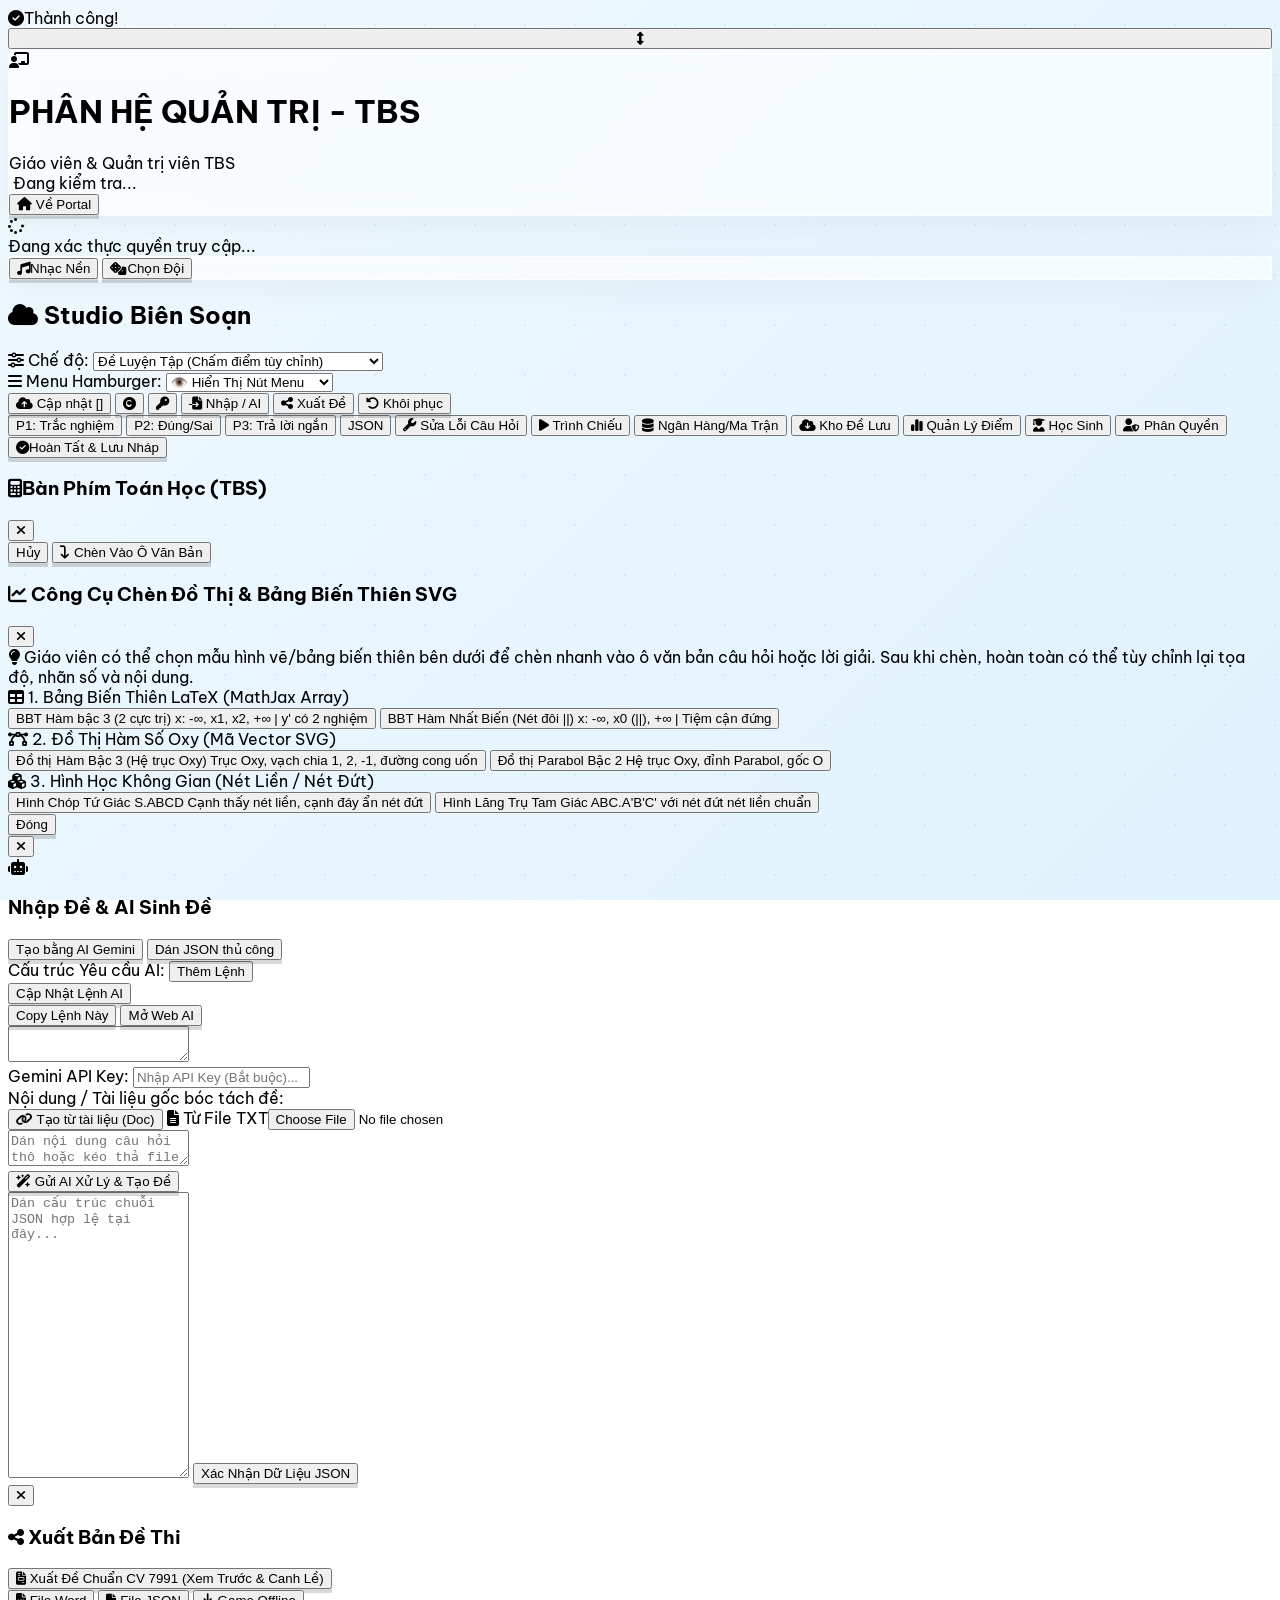
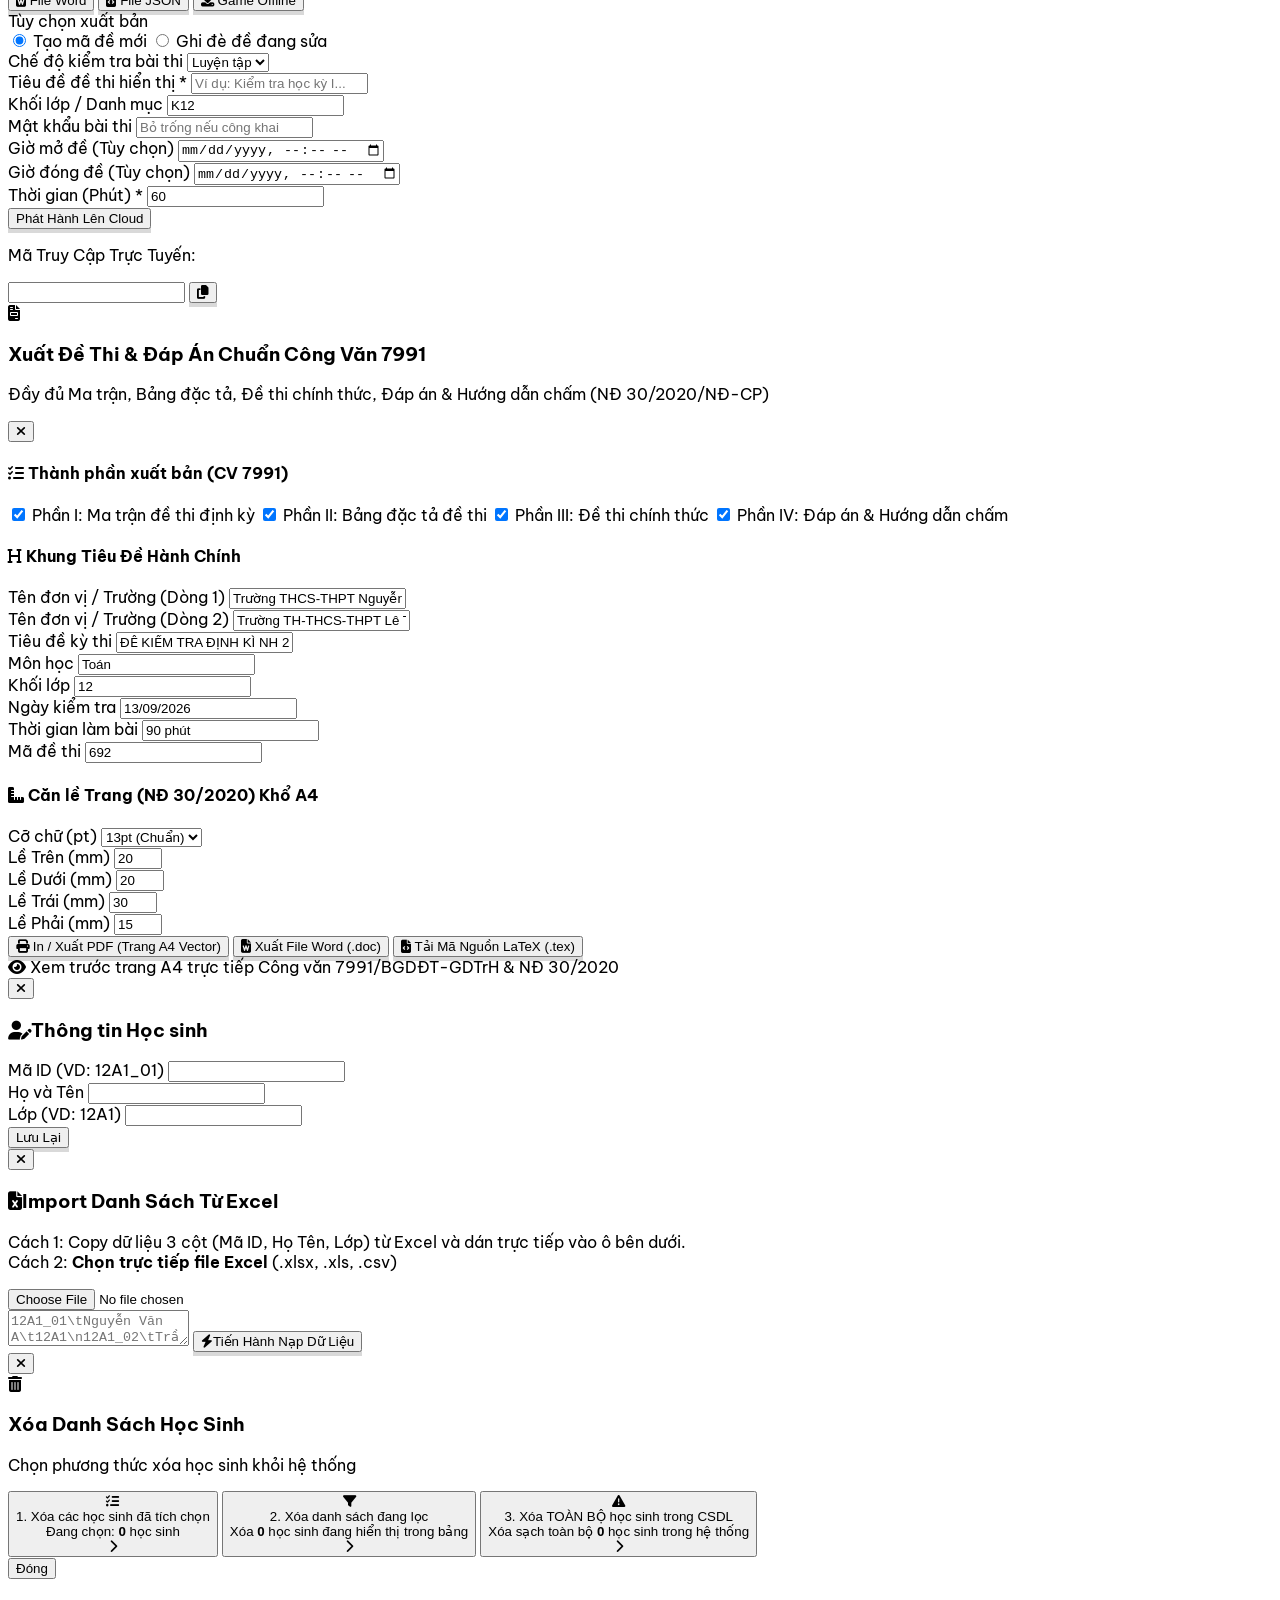
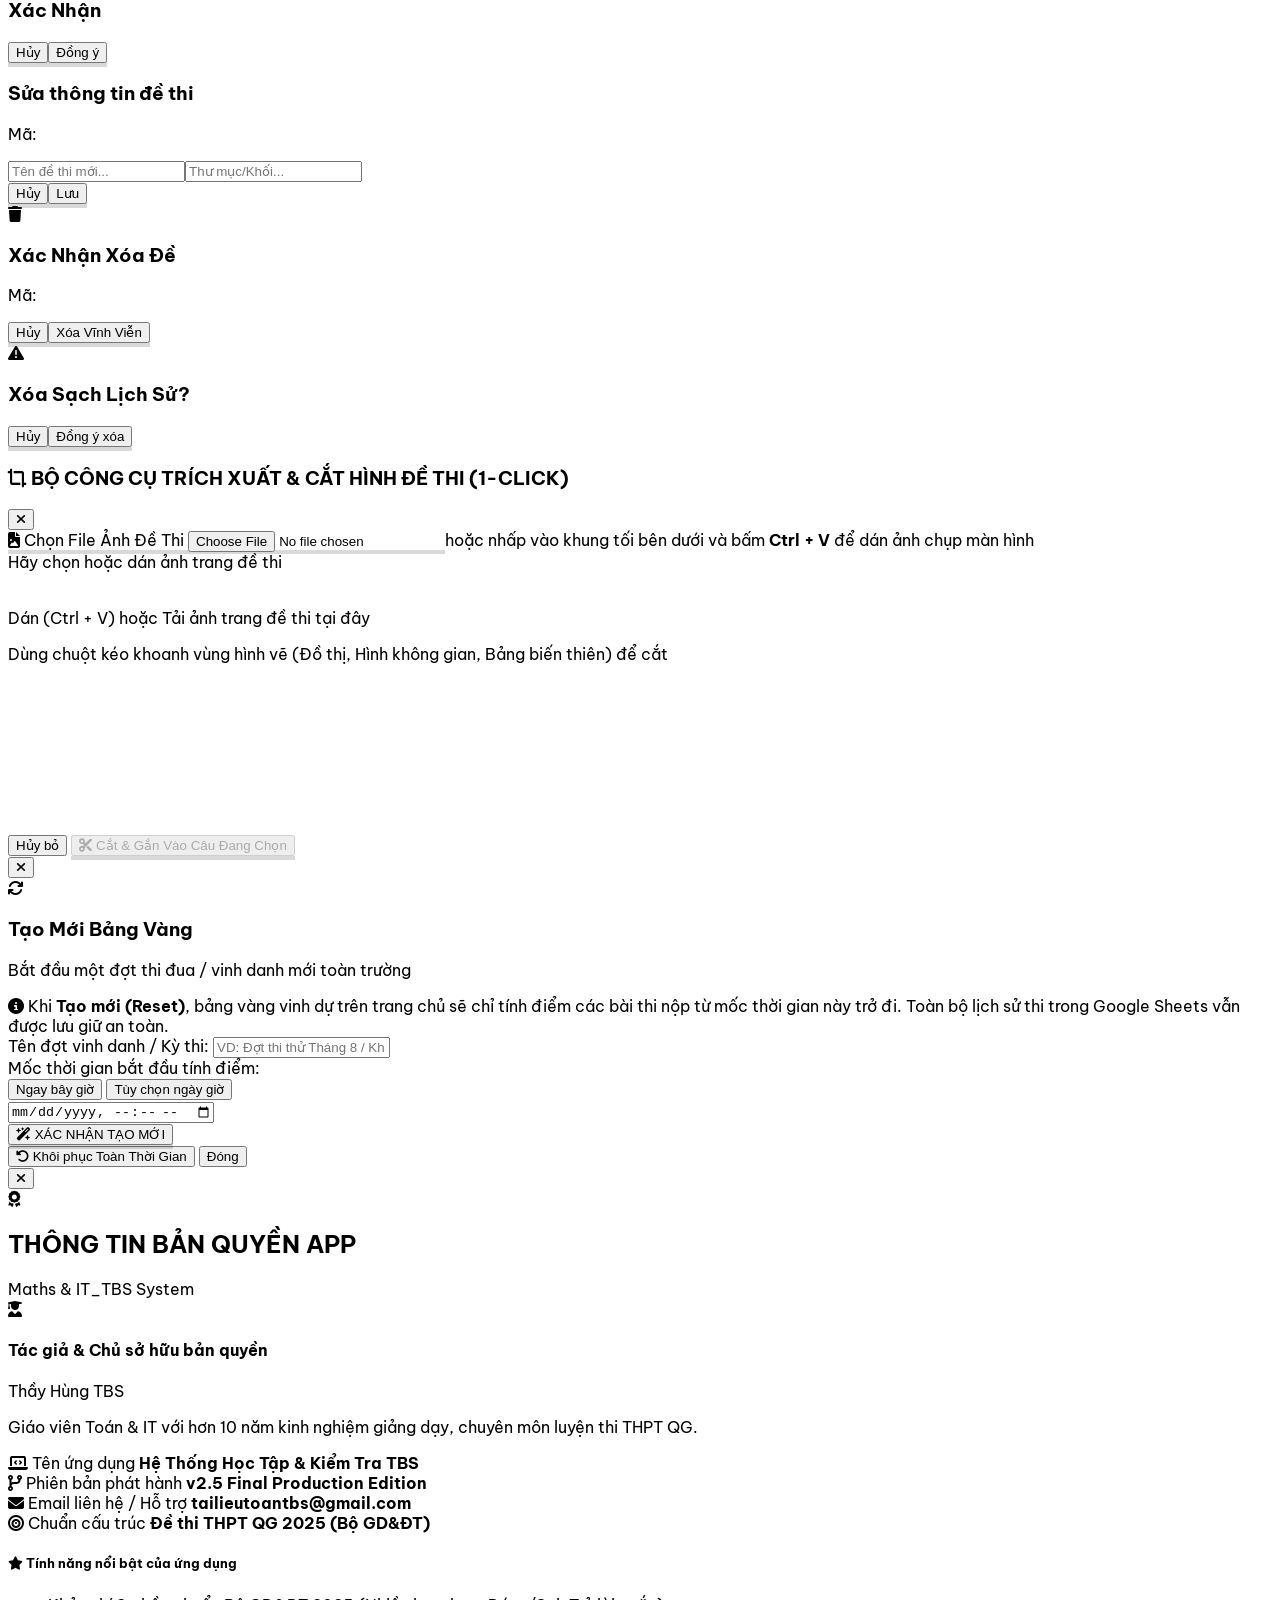
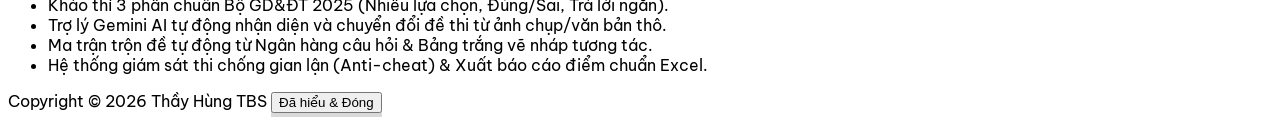
==== teacher.html @ beef3b85 "Add files via upload" ====
<!DOCTYPE html>
<html lang="vi">
<head>
    <meta charset="UTF-8">
    <meta name="viewport" content="width=device-width, initial-scale=1.0">
    <title>QUẢN TRỊ GIÁO VIÊN - TBS</title>
    
    <link rel="preconnect" href="https://fonts.googleapis.com">
    <link rel="preconnect" href="https://fonts.gstatic.com" crossorigin>
    <link href="https://fonts.googleapis.com/css2?family=Be+Vietnam+Pro:wght@300;400;600;800&family=Dancing+Script:wght@700&family=Montserrat:wght@700;900&display=swap" rel="stylesheet">
    <link rel="stylesheet" href="https://cdnjs.cloudflare.com/ajax/libs/font-awesome/6.4.0/css/all.min.css">
    
    <link rel="stylesheet" href="https://cdnjs.cloudflare.com/ajax/libs/highlight.js/11.9.0/styles/atom-one-dark.min.css">
    <script src="https://cdnjs.cloudflare.com/ajax/libs/highlight.js/11.9.0/highlight.min.js"></script>
    <script src="https://cdn.jsdelivr.net/npm/marked/marked.min.js"></script>

    <script src="https://cdn.tailwindcss.com"></script>
    <script>
        window.MathJax = { 
            tex: { 
                inlineMath: [['$', '$'], ['\\(', '\\)']],
                macros: { R: '\\mathbb{R}', vt: ['\\overrightarrow{#1}', 1] }
            }, 
            svg: { fontCache: 'global' }, 
            startup: { typeset: false } 
        };
        if (typeof tailwind !== 'undefined') {
            let tMain = localStorage.getItem('themeMain') || '#0ea5e9';
            let tDark = localStorage.getItem('themeDark') || '#0284c7';
            let tLight = localStorage.getItem('themeLight') || '#e0f2fe';
            tailwind.config = { theme: { extend: { colors: { main: tMain, mainDark: tDark, mainLight: tLight }, fontFamily: { sans: ['"Be Vietnam Pro"', 'sans-serif'], display: ['"Montserrat"', 'sans-serif'], script: ['"Dancing Script"', 'cursive'] } } } };
        }
        if (typeof marked !== 'undefined') { marked.setOptions({ breaks: true, mangle: false, headerIds: false }); }
    </script>
    <script id="MathJax-script" async src="https://cdn.jsdelivr.net/npm/mathjax@3/es5/tex-mml-chtml.js"></script>
    <script src="https://unpkg.com/mathlive"></script>
    <script src="https://cdn.jsdelivr.net/npm/canvas-confetti@1.6.0/dist/confetti.browser.min.js"></script>
    <script src="https://cdnjs.cloudflare.com/ajax/libs/xlsx/0.18.5/xlsx.full.min.js"></script>
    
    <script src="https://www.gstatic.com/firebasejs/10.8.1/firebase-app-compat.js"></script>
    <script src="https://www.gstatic.com/firebasejs/10.8.1/firebase-firestore-compat.js"></script>
    <script src="https://www.gstatic.com/firebasejs/10.8.1/firebase-auth-compat.js"></script>

    <script src="js/config.js"></script>
    <link rel="stylesheet" href="css/style.css">
</head>
<body class="text-slate-800">

    <div class="bg-particles"></div>
    <audio id="audio-correct" src="https://assets.mixkit.co/active_storage/sfx/1435/1435-preview.mp3"></audio>
    <audio id="audio-wrong" src="https://assets.mixkit.co/active_storage/sfx/2955/2955-preview.mp3"></audio>
    <audio id="audio-powerup" src="https://assets.mixkit.co/active_storage/sfx/2019/2019-preview.mp3"></audio>
    <audio id="audio-bgm" src="bgm.mp3" loop></audio>

    <div id="toast-success" class="fixed top-6 left-1/2 -translate-x-1/2 bg-emerald-500 text-white px-6 md:px-8 py-3.5 md:py-4 rounded-2xl md:rounded-full shadow-2xl font-bold flex items-center gap-3 z-[10000] transform transition-all duration-500 -translate-y-32 opacity-0 text-base md:text-lg pointer-events-none font-sans max-w-[90vw] md:max-w-2xl">
        <i class="fa-solid fa-circle-check text-2xl md:text-3xl shrink-0"></i><span id="toast-msg" class="leading-snug">Thành công!</span>
    </div>

    <button onclick="document.getElementById('main-header').classList.toggle('hidden')" class="fixed top-2 left-2 z-[60] w-8 h-8 bg-white/50 text-slate-400 rounded-full flex items-center justify-center shadow hover:bg-white hover:text-sky-600 transition" title="Ẩn/hiện thanh tiêu đề">
        <i class="fa-solid fa-up-down"></i>
    </button>
    <header id="main-header" class="glass sticky top-0 z-40 px-6 py-3 flex justify-between items-center rounded-b-3xl mx-4 mt-0 shadow-sm border-b-4 border-sky-500">
        <div class="flex items-center gap-3">
            <div class="w-12 h-12 flex items-center justify-center bg-sky-100 rounded-full text-sky-600 text-2xl shadow-inner"><i class="fa-solid fa-chalkboard-user"></i></div>
            <div class="flex flex-col">
                <h1 class="text-lg font-black text-sky-800 uppercase tracking-widest leading-tight">PHÂN HỆ QUẢN TRỊ - TBS</h1>
                <span class="font-bold text-xs text-slate-500">Giáo viên & Quản trị viên TBS</span>
            </div>
        </div>
        <div class="flex items-center gap-2 sm:gap-4">
            <div class="hidden md:flex items-center gap-2 bg-white px-3 py-1.5 rounded-full border border-slate-200 shadow-sm">
                <img id="user-avatar" src="" class="w-7 h-7 rounded-full border border-slate-300 hidden">
                <span id="user-email" class="text-xs font-bold text-slate-700">Đang kiểm tra...</span>
            </div>
            <button onclick="window.location.href='index.html'" class="px-4 py-2 bg-slate-800 text-white font-bold rounded-lg text-sm hover:bg-slate-700 transition shadow-md btn-3d"><i class="fa-solid fa-house mr-1"></i> Về Portal</button>
        </div>
    </header>

    <main id="app-content" class="flex-grow p-6 flex flex-col items-center justify-center w-full max-w-6xl mx-auto relative z-10">
        <div class="text-center mt-20 text-sky-500"><i class="fa-solid fa-spinner fa-spin text-5xl mb-4"></i><br><span class="font-bold">Đang xác thực quyền truy cập...</span></div>
    </main>

    <footer id="scoreboard" class="hidden glass sticky bottom-0 z-40 w-full p-4 mt-auto border-t border-white/50">
        <div class="max-w-7xl mx-auto flex items-center justify-between gap-4 relative">
            <div id="teams-container" class="flex-grow grid grid-cols-4 gap-4"></div>
            <div class="flex gap-2 shrink-0">
                <button id="btn-bgm-toggle" onclick="toggleBGM()" class="w-16 h-16 rounded-2xl bg-gradient-to-br from-amber-500 to-orange-600 text-white shadow-lg flex flex-col items-center justify-center hover:scale-105 transition group border-2 border-white btn-3d">
                    <i class="fa-solid fa-music text-2xl"></i><span class="text-[10px] font-bold mt-1 uppercase">Nhạc Nền</span>
                </button>
                <button id="btn-random-picker" onclick="pickRandomTeam()" class="w-16 h-16 rounded-2xl bg-gradient-to-br from-sky-500 to-blue-600 text-white shadow-lg flex flex-col items-center justify-center hover:scale-105 transition group border-2 border-white btn-3d">
                    <i class="fa-solid fa-dice text-2xl group-hover:animate-spin"></i><span class="text-[10px] font-bold mt-1 uppercase">Chọn Đội</span>
                </button>
            </div>
        </div>
    </footer>

    <div id="admin-modal" class="hidden w-full max-w-7xl mx-auto flex-grow flex flex-col p-2 md:p-4 z-10 relative">
        <div class="bg-white p-6 rounded-3xl w-full flex-grow flex flex-col shadow-2xl relative overflow-hidden border-4 border-slate-200">
            <div class="flex flex-col xl:flex-row xl:items-center justify-between gap-4 mb-4">
                <div class="flex flex-col md:flex-row md:items-center gap-4">
                    <h2 class="text-2xl font-black flex items-center gap-2 text-slate-800 whitespace-nowrap"><i class="fa-solid fa-cloud text-sky-500"></i> Studio Biên Soạn</h2>
                    
                    <div class="flex items-center gap-2 bg-slate-100 p-1.5 rounded-xl border border-slate-200 w-full md:w-auto z-20">
                        <span class="text-xs font-bold text-slate-500 uppercase ml-2 whitespace-nowrap"><i class="fa-solid fa-sliders text-sky-400 mr-1"></i> Chế độ:</span>
                        <select id="global-exam-mode" class="bg-white border border-slate-300 rounded-lg p-2 text-xs font-bold text-sky-700 outline-none cursor-pointer w-full shadow-sm hover:border-sky-400 transition" onchange="changeGlobalMode(this.value)">
                            <option value="practice">Đề Luyện Tập (Chấm điểm tùy chỉnh)</option>
                            <option value="exam">Đề Thi THPT QG (Chấm điểm chuẩn tổ hợp)</option>
                        </select>
                    </div>

                    <div class="flex items-center gap-2 bg-purple-50 p-1.5 rounded-xl border border-purple-200 w-full md:w-auto z-20">
                        <span class="text-xs font-bold text-purple-900 uppercase ml-2 whitespace-nowrap"><i class="fa-solid fa-bars text-purple-600 mr-1"></i> Menu Hamburger:</span>
                        <select id="toggle-hamburger-menu-setting" class="bg-white border border-purple-300 rounded-lg p-2 text-xs font-bold text-purple-800 outline-none cursor-pointer w-full shadow-sm hover:border-purple-500 transition" onchange="changeHamburgerMenuSetting(this.value)">
                            <option value="true">👁️ Hiển Thị Nút Menu</option>
                            <option value="false">🙈 Ẩn Menu Hamburger</option>
                        </select>
                    </div>
                </div>
                
                <div class="flex items-center gap-3 z-10 flex-wrap justify-start xl:justify-end bg-white p-2 rounded-xl shadow-sm border border-slate-100 w-full xl:w-auto">
                    <button id="btn-update-loaded-exam" onclick="updateExistingExam()" class="hidden px-4 py-2 bg-amber-100 text-amber-700 font-bold rounded-xl hover:bg-amber-500 hover:text-white transition shadow-sm btn-3d"><i class="fa-solid fa-cloud-arrow-up mr-1"></i> Cập nhật [<span id="loaded-code-display"></span>]</button>
                    <button onclick="openCopyrightModal()" class="w-10 h-10 shrink-0 bg-amber-50 text-amber-600 border border-amber-200 font-bold rounded-xl hover:bg-amber-500 hover:text-white transition shadow-sm btn-3d" title="Thông tin bản quyền Thầy Hùng TBS"><i class="fa-solid fa-copyright"></i></button>
                    <button onclick="openChangePasswordModal()" class="w-10 h-10 shrink-0 bg-slate-100 text-slate-600 font-bold rounded-xl hover:bg-slate-800 hover:text-white transition shadow-sm btn-3d" title="Đổi mật khẩu"><i class="fa-solid fa-key"></i></button>
                    <button onclick="openImportModal()" class="px-4 py-2 bg-mainLight text-mainDark font-bold rounded-xl hover:bg-main hover:text-white transition shadow-sm btn-3d whitespace-nowrap"><i class="fa-solid fa-file-import mr-1"></i> Nhập / AI</button>
                    <button onclick="openExportModal()" class="px-4 py-2 bg-sky-100 text-sky-600 font-bold rounded-xl hover:bg-sky-500 hover:text-white transition shadow-sm btn-3d whitespace-nowrap"><i class="fa-solid fa-share-nodes mr-1"></i> Xuất Đề</button>
                    <button onclick="resetToDefaultData()" class="px-4 py-2 bg-rose-100 text-rose-600 font-bold rounded-xl hover:bg-rose-500 hover:text-white transition shadow-sm btn-3d whitespace-nowrap"><i class="fa-solid fa-rotate-left mr-1"></i> Khôi phục</button>
                </div>
            </div>
            
            <div class="flex flex-wrap gap-2 mb-4 border-b border-slate-200 pb-3">
                <button onclick="adminSetTab('round1')" id="tab-round1" class="px-4 py-2 rounded-lg font-bold text-sm">P1: Trắc nghiệm</button>
                <button onclick="adminSetTab('round2')" id="tab-round2" class="px-4 py-2 rounded-lg font-bold text-sm">P2: Đúng/Sai</button>
                <button onclick="adminSetTab('round3')" id="tab-round3" class="px-4 py-2 rounded-lg font-bold text-sm">P3: Trả lời ngắn</button>
                <button onclick="adminSetTab('json')" id="tab-json" class="px-4 py-2 rounded-lg font-bold text-sm text-slate-500">JSON</button>
                <button onclick="adminSetTab('fix_errors')" id="tab-fix_errors" class="px-4 py-2 rounded-lg font-bold text-sm text-purple-700 bg-purple-50 border border-purple-200 transition hover:bg-purple-600 hover:text-white shadow-sm"><i class="fa-solid fa-wrench mr-1"></i> Sửa Lỗi Câu Hỏi</button>
                <button onclick="adminSetTab('presentation')" id="tab-presentation" class="px-4 py-2 rounded-lg font-bold text-sm text-main bg-mainLight border border-mainLight ml-2 transition hover:bg-main hover:text-white"><i class="fa-solid fa-play mr-1"></i> Trình Chiếu</button>
                
                <button onclick="adminSetTab('qbank')" id="tab-qbank" class="px-4 py-2 rounded-lg font-bold text-sm text-emerald-600 bg-emerald-50 border border-mainLight ml-auto transition hover:bg-main hover:text-white"><i class="fa-solid fa-database mr-1"></i> Ngân Hàng/Ma Trận</button>
                <button onclick="adminSetTab('bank')" id="tab-bank" class="px-4 py-2 rounded-lg font-bold text-sm text-sky-600 bg-sky-50 border border-sky-200 transition hover:bg-sky-600 hover:text-white"><i class="fa-solid fa-cloud-arrow-down mr-1"></i> Kho Đề Lưu</button>
                <button onclick="adminSetTab('results')" id="tab-results" class="px-4 py-2 rounded-lg font-bold text-sm text-amber-600 bg-amber-50 border border-amber-200 transition hover:bg-amber-500 hover:text-white"><i class="fa-solid fa-chart-simple mr-1"></i> Quản Lý Điểm</button>
                <button onclick="adminSetTab('students')" id="tab-students" class="px-4 py-2 rounded-lg font-bold text-sm text-main bg-mainLight border border-mainLight transition hover:bg-main hover:text-white"><i class="fa-solid fa-user-graduate mr-1"></i> Học Sinh</button>
                <button onclick="adminSetTab('teachers')" id="tab-teachers" class="px-4 py-2 rounded-lg font-bold text-sm text-rose-600 bg-rose-50 border border-rose-200 transition hover:bg-rose-500 hover:text-white"><i class="fa-solid fa-user-shield mr-1"></i> Phân Quyền</button>
            </div>
            
            <div id="admin-content-area" class="flex-grow overflow-hidden mb-4 border-2 border-slate-200 rounded-[1.5rem] bg-slate-50 flex flex-col shadow-inner"></div>
            <button onclick="adminSaveCurrentQ(true)" class="w-full py-4 bg-sky-600 text-white rounded-xl font-black text-lg hover:bg-sky-700 transition shadow-lg btn-3d uppercase tracking-wider"><i class="fa-solid fa-check-circle mr-2"></i>Hoàn Tất & Lưu Nháp</button>
        </div>
    </div>

    <div id="mathlive-modal" class="fixed inset-0 bg-slate-900/80 backdrop-blur-sm z-[10000] hidden flex items-center justify-center p-4">
        <div class="bg-white p-6 rounded-3xl w-full max-w-4xl relative shadow-2xl zoom-in border-4 border-sky-200">
            <div class="flex justify-between items-center mb-4">
                <h3 class="text-2xl font-black text-slate-800"><i class="fa-solid fa-calculator text-sky-600 mr-2"></i>Bàn Phím Toán Học (TBS)</h3>
                <button onclick="closeMathModal()" class="text-slate-400 hover:text-red-500 text-3xl w-10 h-10 bg-slate-100 rounded-full transition"><i class="fa-solid fa-xmark"></i></button>
            </div>
            <math-field id="math-editor" class="w-full text-3xl p-4 border-2 border-sky-300 rounded-xl outline-none bg-sky-50/50 shadow-inner min-h-[120px]" math-virtual-keyboard-policy="manual"></math-field>
            <div class="flex gap-4 mt-6">
                <button onclick="closeMathModal()" class="flex-1 py-3 bg-slate-200 text-slate-700 font-bold rounded-xl hover:bg-slate-300 transition btn-3d">Hủy</button>
                <button onclick="insertMathToTarget()" class="flex-[2] py-3 bg-sky-600 text-white font-bold rounded-xl hover:bg-sky-700 transition btn-3d"><i class="fa-solid fa-arrow-turn-down mr-1"></i> Chèn Vào Ô Văn Bản</button>
            </div>
        </div>
    </div>

    <!-- Modal Hỗ Trợ Chèn Đồ Thị & Bảng Biến Thiên SVG -->
    <div id="svg-helper-modal" class="fixed inset-0 bg-slate-900/80 backdrop-blur-sm z-[10001] hidden flex items-center justify-center p-4">
        <div class="bg-white p-6 rounded-3xl w-full max-w-3xl relative shadow-2xl zoom-in border-4 border-amber-200 flex flex-col max-h-[85vh]">
            <div class="flex justify-between items-center mb-3 pb-3 border-b">
                <h3 class="text-xl font-black text-amber-800 flex items-center gap-2"><i class="fa-solid fa-chart-line text-amber-500"></i> Công Cụ Chèn Đồ Thị & Bảng Biến Thiên SVG</h3>
                <button onclick="closeSvgHelperModal()" class="text-slate-400 hover:text-red-500 text-2xl w-9 h-9 bg-slate-100 rounded-full flex items-center justify-center transition"><i class="fa-solid fa-xmark"></i></button>
            </div>
            
            <div class="flex-grow overflow-y-auto admin-scroll pr-1 space-y-4">
                <div class="bg-amber-50 p-4 rounded-2xl border border-amber-200 text-xs text-amber-900 font-bold leading-relaxed">
                    <i class="fa-solid fa-lightbulb text-amber-600 mr-1 text-sm"></i> Giáo viên có thể chọn mẫu hình vẽ/bảng biến thiên bên dưới để chèn nhanh vào ô văn bản câu hỏi hoặc lời giải. Sau khi chèn, hoàn toàn có thể tùy chỉnh lại tọa độ, nhãn số và nội dung.
                </div>

                <!-- Template 1: Bảng Biến Thiên LaTeX -->
                <div class="bg-white p-4 rounded-2xl border-2 border-slate-100 shadow-xs">
                    <div class="font-black text-sm text-slate-800 uppercase tracking-wider mb-2 flex items-center gap-2"><i class="fa-solid fa-table text-sky-500"></i> 1. Bảng Biến Thiên LaTeX (MathJax Array)</div>
                    <div class="grid grid-cols-1 sm:grid-cols-2 gap-2">
                        <button onclick="insertSvgTemplate('bbt_bac3')" class="p-3 bg-slate-50 hover:bg-sky-50 border rounded-xl text-xs font-bold text-left text-slate-700 transition flex flex-col">
                            <span class="font-black text-sky-700 mb-1">BBT Hàm bậc 3 (2 cực trị)</span>
                            <span class="text-[11px] text-slate-500">x: -∞, x1, x2, +∞ | y' có 2 nghiệm</span>
                        </button>
                        <button onclick="insertSvgTemplate('bbt_nhatbien')" class="p-3 bg-slate-50 hover:bg-sky-50 border rounded-xl text-xs font-bold text-left text-slate-700 transition flex flex-col">
                            <span class="font-black text-sky-700 mb-1">BBT Hàm Nhất Biến (Nét đôi ||)</span>
                            <span class="text-[11px] text-slate-500">x: -∞, x0 (||), +∞ | Tiệm cận đứng</span>
                        </button>
                    </div>
                </div>

                <!-- Template 2: Đồ Thị Oxy SVG -->
                <div class="bg-white p-4 rounded-2xl border-2 border-slate-100 shadow-xs">
                    <div class="font-black text-sm text-slate-800 uppercase tracking-wider mb-2 flex items-center gap-2"><i class="fa-solid fa-bezier-curve text-indigo-500"></i> 2. Đồ Thị Hàm Số Oxy (Mã Vector SVG)</div>
                    <div class="grid grid-cols-1 sm:grid-cols-2 gap-2">
                        <button onclick="insertSvgTemplate('graph_bac3')" class="p-3 bg-slate-50 hover:bg-indigo-50 border rounded-xl text-xs font-bold text-left text-slate-700 transition flex flex-col">
                            <span class="font-black text-indigo-700 mb-1">Đồ thị Hàm Bậc 3 (Hệ trục Oxy)</span>
                            <span class="text-[11px] text-slate-500">Trục Oxy, vạch chia 1, 2, -1, đường cong uốn</span>
                        </button>
                        <button onclick="insertSvgTemplate('graph_parabol')" class="p-3 bg-slate-50 hover:bg-indigo-50 border rounded-xl text-xs font-bold text-left text-slate-700 transition flex flex-col">
                            <span class="font-black text-indigo-700 mb-1">Đồ thị Parabol Bậc 2</span>
                            <span class="text-[11px] text-slate-500">Hệ trục Oxy, đỉnh Parabol, gốc O</span>
                        </button>
                    </div>
                </div>

                <!-- Template 3: Hình Học Không Gian 3D SVG -->
                <div class="bg-white p-4 rounded-2xl border-2 border-slate-100 shadow-xs">
                    <div class="font-black text-sm text-slate-800 uppercase tracking-wider mb-2 flex items-center gap-2"><i class="fa-solid fa-cubes text-emerald-500"></i> 3. Hình Học Không Gian (Nét Liền / Nét Đứt)</div>
                    <div class="grid grid-cols-1 sm:grid-cols-2 gap-2">
                        <button onclick="insertSvgTemplate('geo_pyramid')" class="p-3 bg-slate-50 hover:bg-emerald-50 border rounded-xl text-xs font-bold text-left text-slate-700 transition flex flex-col">
                            <span class="font-black text-emerald-700 mb-1">Hình Chóp Tứ Giác S.ABCD</span>
                            <span class="text-[11px] text-slate-500">Cạnh thấy nét liền, cạnh đáy ẩn nét đứt</span>
                        </button>
                        <button onclick="insertSvgTemplate('geo_prism')" class="p-3 bg-slate-50 hover:bg-emerald-50 border rounded-xl text-xs font-bold text-left text-slate-700 transition flex flex-col">
                            <span class="font-black text-emerald-700 mb-1">Hình Lăng Trụ Tam Giác</span>
                            <span class="text-[11px] text-slate-500">ABC.A'B'C' với nét đứt nét liền chuẩn</span>
                        </button>
                    </div>
                </div>
            </div>

            <div class="pt-3 border-t mt-3 flex justify-end">
                <button onclick="closeSvgHelperModal()" class="px-6 py-2.5 bg-slate-200 text-slate-700 font-bold rounded-xl hover:bg-slate-300 transition btn-3d">Đóng</button>
            </div>
        </div>
    </div>

    <div id="import-modal" class="fixed inset-0 bg-slate-900/60 backdrop-blur-md z-[200] hidden flex items-center justify-center p-2 md:p-4 animate-fade-in">
        <div class="bg-white p-6 rounded-3xl max-w-6xl w-full h-[90vh] flex flex-col shadow-2xl zoom-in border relative overflow-hidden">
            <button onclick="closeImportModal()" class="absolute top-4 right-4 text-slate-400 hover:text-red-500 text-2xl w-10 h-10 bg-slate-100 rounded-full flex items-center justify-center transition z-50"><i class="fa-solid fa-xmark"></i></button>
            
            <div class="flex flex-col items-center mb-2 shrink-0">
                <div class="w-14 h-14 bg-mainLight text-emerald-500 rounded-full flex items-center justify-center text-3xl shadow-sm mb-2"><i class="fa-solid fa-robot"></i></div>
                <h3 class="text-2xl font-black text-slate-800 tracking-wide">Nhập Đề & AI Sinh Đề</h3>
            </div>

            <div class="flex gap-3 justify-center mb-6 shrink-0 font-bold text-sm">
                <button onclick="switchImportTab('ai')" id="tab-import-ai" class="px-6 py-2.5 bg-main text-white rounded-xl shadow-md btn-3d transition">Tạo bằng AI Gemini</button>
                <button onclick="switchImportTab('paste')" id="tab-import-paste" class="px-6 py-2.5 bg-slate-100 text-slate-600 rounded-xl border border-slate-200 hover:bg-slate-200 transition btn-3d">Dán JSON thủ công</button>
            </div>
            
            <div class="flex-grow overflow-y-auto admin-scroll text-left">
                <div id="view-import-ai" class="grid grid-cols-1 lg:grid-cols-2 gap-6 h-full pb-4">
                    
                    <div class="flex flex-col gap-4">
                        <div class="bg-white p-5 rounded-2xl border border-slate-200 shadow-sm flex flex-col">
                            <div class="flex justify-between items-center mb-4">
                                <label class="font-black text-slate-700 text-sm">Cấu trúc Yêu cầu AI:</label>
                                <button onclick="addAiRound()" class="text-xs bg-mainLight hover:bg-main hover:text-white text-mainDark font-bold py-1.5 px-3 rounded-lg border border-mainLight transition shadow-sm">Thêm Lệnh</button>
                            </div>
                            <div id="ai-rounds-container" class="space-y-3 overflow-y-auto admin-scroll max-h-[160px] pr-1 mb-4"></div>
                            <button onclick="generateAiPrompt()" class="w-full py-3 bg-slate-800 text-white font-black text-sm rounded-xl btn-3d tracking-wider uppercase mb-1">Cập Nhật Lệnh AI</button>
                        </div>

                        <div class="bg-white p-4 rounded-2xl border border-slate-200 flex-grow flex flex-col gap-3">
                            <div class="flex gap-3 shrink-0">
                                <button onclick="navigator.clipboard.writeText(document.getElementById('ai-prompt-text').value); showToast('Đã sao chép câu lệnh Prompt!');" class="flex-1 py-2 border-2 border-sky-400 bg-white text-sky-600 font-black text-xs rounded-xl text-center btn-3d">Copy Lệnh Này</button>
                                <button onclick="window.open('https://gemini.google.com/', '_blank')" class="flex-1 py-2 bg-slate-700 text-white font-black text-xs rounded-xl text-center btn-3d">Mở Web AI</button>
                            </div>
                            <textarea id="ai-prompt-text" readonly class="w-full flex-grow p-3 bg-slate-50 text-slate-600 border border-slate-200 rounded-xl text-[11px] font-mono outline-none resize-none shadow-inner admin-scroll leading-relaxed font-bold"></textarea>
                        </div>
                    </div>

                    <div class="flex flex-col justify-between h-full bg-white p-5 rounded-2xl border border-slate-200 shadow-sm gap-4">
                        <div class="space-y-3 flex-grow flex flex-col">
                            <div>
                                <label class="font-bold text-xs text-sky-800 block mb-1">Gemini API Key:</label>
                                <input type="password" id="gemini-api-key" placeholder="Nhập API Key (Bắt buộc)..." class="w-full p-3 border border-slate-200 rounded-xl outline-none text-sm font-mono shadow-inner">
                            </div>
                            
                            <div class="flex flex-col flex-grow">
                                <div class="flex justify-between items-center mb-1">
                                    <label class="font-bold text-xs text-sky-800 block">Nội dung / Tài liệu gốc bóc tách đề:</label>
                                    <div class="flex gap-1.5">
                                        <button onclick="showToast('Hãy tải file văn bản TXT để nạp trực tiếp!', true)" class="text-[10px] bg-sky-100 text-sky-700 font-bold py-1 px-2.5 rounded-lg flex items-center border border-sky-200 shadow-sm"><i class="fa-solid fa-link mr-1"></i> Tạo từ tài liệu (Doc)</button>
                                        <label class="cursor-pointer text-[10px] bg-sky-100 text-sky-700 font-bold py-1 px-2.5 rounded-lg flex items-center border border-sky-200 shadow-sm"><i class="fa-solid fa-file-lines mr-1"></i> Từ File TXT<input type="file" id="ai-file-upload" class="hidden" accept=".txt" onchange="let file=this.files[0]; if(file){let r=new FileReader(); r.onload=function(e){document.getElementById('ai-source-text').value=e.target.result;}; r.readAsText(file); showToast('Đã tải file văn bản thô!');}"></label>
                                    </div>
                                </div>
                                <textarea id="ai-source-text" placeholder="Dán nội dung câu hỏi thô hoặc kéo thả file văn bản vào đây..." class="w-full flex-grow p-4 border border-slate-200 rounded-2xl text-slate-500 font-bold text-sm outline-none resize-none shadow-inner bg-white leading-relaxed min-h-[160px]"></textarea>
                            </div>
                        </div>

                        <button id="btn-call-api" onclick="generateQuestionsViaAPI()" class="w-full py-3.5 bg-gradient-to-r from-sky-500 to-blue-600 text-white font-black rounded-xl text-sm uppercase shadow-md btn-3d tracking-wider shrink-0 flex items-center justify-center gap-2"><i class="fa-solid fa-wand-magic-sparkles"></i> Gửi AI Xử Lý & Tạo Đề</button>
                    </div>

                </div>

                <div id="view-import-paste" class="hidden h-full flex flex-col">
                    <textarea id="import-json-textarea" class="flex-grow w-full p-4 font-mono text-sm border border-slate-200 rounded-2xl mb-4 outline-none focus:border-emerald-500 bg-slate-50 shadow-inner" style="min-height:280px;" placeholder="Dán cấu trúc chuỗi JSON hợp lệ tại đây..."></textarea>
                    <button onclick="handleImportPaste()" class="w-full py-4 bg-main text-white font-black rounded-xl text-sm shadow-md btn-3d uppercase">Xác Nhận Dữ Liệu JSON</button>
                </div>
            </div>
        </div>
    </div>

    <div id="export-modal" class="fixed inset-0 bg-slate-900/80 backdrop-blur-sm z-[200] hidden flex items-center justify-center p-4">
        <div class="bg-white p-8 rounded-3xl w-full max-w-xl relative shadow-2xl zoom-in border-4 border-sky-100">
            <button onclick="closeExportModal()" class="absolute top-4 right-4 text-slate-400 hover:text-red-500 text-2xl w-10 h-10 bg-slate-100 rounded-full transition"><i class="fa-solid fa-xmark"></i></button>
            <h3 class="text-2xl font-black text-slate-800 mb-4 border-b pb-2"><i class="fa-solid fa-share-nodes text-sky-500"></i> Xuất Bản Đề Thi</h3>
            
            <button onclick="openCV7991ExportModal()" class="w-full mb-3 py-3 bg-gradient-to-r from-purple-600 to-indigo-600 text-white font-black rounded-xl hover:from-purple-700 hover:to-indigo-700 transition shadow-md btn-3d uppercase text-sm flex items-center justify-center gap-2">
                <i class="fa-solid fa-file-invoice text-lg"></i> Xuất Đề Chuẩn CV 7991 (Xem Trước & Canh Lề)
            </button>
            <div class="grid grid-cols-3 gap-2.5 mb-4">
                <button onclick="exportWordLocal()" class="py-2.5 bg-blue-500 text-white rounded-xl font-bold text-xs md:text-sm hover:bg-blue-600 shadow-sm btn-3d"><i class="fa-solid fa-file-word mr-1"></i> File Word</button>
                <button onclick="exportJsonDataLocal()" class="py-2.5 bg-slate-600 text-white rounded-xl font-bold text-xs md:text-sm hover:bg-slate-700 shadow-sm btn-3d"><i class="fa-solid fa-file-code mr-1"></i> File JSON</button>
                <button onclick="exportOfflineGameHTML()" class="py-2.5 bg-emerald-600 text-white rounded-xl font-bold text-xs md:text-sm hover:bg-emerald-700 shadow-sm btn-3d" title="Xuất file HTML làm bài Offline không cần mạng"><i class="fa-solid fa-download mr-1"></i> Game Offline</button>
            </div>
            
            <div class="bg-sky-50 p-5 rounded-2xl border border-sky-200 text-left shadow-sm space-y-3">
                <div id="export-overwrite-container" class="hidden mb-3">
                    <label class="text-[10px] font-bold text-sky-700 uppercase">Tùy chọn xuất bản</label>
                    <div class="flex gap-4 mt-1">
                        <label class="flex items-center gap-2 text-sm font-bold text-slate-700 cursor-pointer">
                            <input type="radio" name="exportOption" value="new" checked class="w-4 h-4 text-sky-600 focus:ring-sky-500 border-slate-300">
                            Tạo mã đề mới
                        </label>
                        <label class="flex items-center gap-2 text-sm font-bold text-rose-600 cursor-pointer">
                            <input type="radio" name="exportOption" value="overwrite" class="w-4 h-4 text-rose-600 focus:ring-rose-500 border-slate-300">
                            Ghi đè đề đang sửa
                        </label>
                    </div>
                </div>
                <div class="hidden">
                    <label class="text-[10px] font-bold text-sky-700 uppercase">Chế độ kiểm tra bài thi</label>
                    <select id="export-exam-mode" class="w-full p-2.5 border rounded-xl outline-none text-sm font-bold bg-white shadow-inner">
                        <option value="practice">Luyện tập</option><option value="exam">Thi Thật</option>
                    </select>
                </div>
                
                <div>
                    <label class="text-[10px] font-bold text-sky-700 uppercase">Tiêu đề đề thi hiển thị *</label>
                    <input type="text" id="export-exam-name" placeholder="Ví dụ: Kiểm tra học kỳ I..." class="w-full p-3 border-2 border-sky-200 rounded-xl outline-none text-sm font-bold shadow-inner">
                </div>
                <div class="grid grid-cols-2 gap-3">
                    <div>
                        <label class="text-[10px] font-bold text-sky-700 uppercase">Khối lớp / Danh mục</label>
                        <input type="text" id="export-exam-folder" value="K12" class="w-full p-3 border-2 border-sky-200 rounded-xl outline-none text-sm shadow-inner font-bold text-center">
                    </div>
                    <div>
                        <label class="text-[10px] font-bold text-sky-700 uppercase">Mật khẩu bài thi</label>
                        <input type="text" id="export-exam-password" placeholder="Bỏ trống nếu công khai" class="w-full p-3 border-2 border-sky-200 rounded-xl outline-none text-sm shadow-inner">
                    </div>
                </div>
                <div class="grid grid-cols-2 gap-3">
                    <div>
                        <label class="text-[10px] font-bold text-sky-700 uppercase">Giờ mở đề (Tùy chọn)</label>
                        <input type="datetime-local" id="export-open-time" class="w-full p-2.5 border-2 border-sky-200 rounded-xl outline-none text-[11px] bg-white shadow-inner">
                    </div>
                    <div>
                        <label class="text-[10px] font-bold text-sky-700 uppercase">Giờ đóng đề (Tùy chọn)</label>
                        <input type="datetime-local" id="export-close-time" class="w-full p-2.5 border-2 border-sky-200 rounded-xl outline-none text-[11px] bg-white shadow-inner">
                    </div>
                </div>
                <div class="flex gap-3 items-end pt-2">
                    <div class="flex-1">
                        <label class="text-[10px] font-bold text-sky-700 uppercase">Thời gian (Phút) *</label>
                        <input type="number" id="export-time-limit" value="60" class="w-full p-3 border-2 border-sky-300 rounded-xl outline-none text-lg font-black text-center shadow-inner text-sky-700 bg-white">
                    </div>
                    <button id="btn-export-online" onclick="exportJsonDataOnline()" class="flex-[2] py-3.5 bg-sky-600 text-white font-black rounded-xl hover:bg-sky-700 transition shadow-md btn-3d uppercase">Phát Hành Lên Cloud</button>
                </div>
            </div>
            
            <div id="export-link-container" class="mt-4 hidden p-5 bg-emerald-50 border-2 border-emerald-300 rounded-2xl text-center shadow-sm">
                <p class="text-xs font-black text-emerald-800 uppercase mb-2 tracking-wide">Mã Truy Cập Trực Tuyến:</p>
                <div class="flex gap-2 justify-center">
                    <input type="text" id="export-link-input" readonly class="text-4xl font-black text-center text-emerald-600 bg-white border border-mainLight rounded-xl w-44 outline-none py-1 shadow-inner tracking-widest">
                    <button onclick="copyExportLink(this)" class="px-5 bg-mainDark text-white font-bold rounded-xl btn-3d shadow-sm hover:bg-emerald-700 transition"><i class="fa-solid fa-copy text-lg"></i></button>
                </div>
            </div>
        </div>
    </div>

    <!-- CV 7991 Export & Live Preview Modal -->
    <div id="export-cv7991-modal" class="fixed inset-0 bg-slate-900/90 backdrop-blur-md z-[300] hidden flex flex-col p-3 md:p-6 overflow-hidden">
        <div class="bg-white rounded-3xl w-full h-full flex flex-col shadow-2xl overflow-hidden border-4 border-purple-100">
            <!-- Modal Header -->
            <div class="p-4 md:px-6 bg-gradient-to-r from-purple-700 via-indigo-700 to-sky-700 text-white flex items-center justify-between shadow-md shrink-0">
                <div class="flex items-center gap-3">
                    <div class="w-10 h-10 rounded-2xl bg-white/20 flex items-center justify-center text-xl font-black shadow-inner">
                        <i class="fa-solid fa-file-invoice"></i>
                    </div>
                    <div>
                        <h3 class="text-lg md:text-xl font-black tracking-wide">Xuất Đề Thi & Đáp Án Chuẩn Công Văn 7991</h3>
                        <p class="text-xs text-purple-100 font-medium hidden sm:block">Đầy đủ Ma trận, Bảng đặc tả, Đề thi chính thức, Đáp án & Hướng dẫn chấm (NĐ 30/2020/NĐ-CP)</p>
                    </div>
                </div>
                <button onclick="closeCV7991ExportModal()" class="text-white/80 hover:text-white text-2xl w-10 h-10 bg-white/10 hover:bg-white/20 rounded-full transition flex items-center justify-center">
                    <i class="fa-solid fa-xmark"></i>
                </button>
            </div>

            <!-- Modal Content (2-Column Layout) -->
            <div class="flex-1 flex flex-col lg:flex-row overflow-hidden bg-slate-100">
                <!-- Left Control Panel -->
                <div class="w-full lg:w-[420px] bg-white p-5 border-r border-slate-200 overflow-y-auto space-y-5 shrink-0 shadow-sm custom-scrollbar">
                    
                    <!-- Section Selection -->
                    <div class="bg-purple-50/70 p-4 rounded-2xl border border-purple-200 space-y-3">
                        <h4 class="text-xs font-black uppercase text-purple-800 flex items-center gap-2">
                            <i class="fa-solid fa-list-check text-purple-600"></i> Thành phần xuất bản (CV 7991)
                        </h4>
                        <div class="space-y-2 text-xs font-bold text-slate-700">
                            <label class="flex items-center gap-2.5 cursor-pointer hover:text-purple-700">
                                <input type="checkbox" id="cv7991-inc-matrix" checked onchange="updateCV7991Preview()" class="w-4 h-4 text-purple-600 rounded focus:ring-purple-500">
                                <span>Phần I: Ma trận đề thi định kỳ</span>
                            </label>
                            <label class="flex items-center gap-2.5 cursor-pointer hover:text-purple-700">
                                <input type="checkbox" id="cv7991-inc-spec" checked onchange="updateCV7991Preview()" class="w-4 h-4 text-purple-600 rounded focus:ring-purple-500">
                                <span>Phần II: Bảng đặc tả đề thi</span>
                            </label>
                            <label class="flex items-center gap-2.5 cursor-pointer hover:text-purple-700">
                                <input type="checkbox" id="cv7991-inc-exam" checked onchange="updateCV7991Preview()" class="w-4 h-4 text-purple-600 rounded focus:ring-purple-500">
                                <span>Phần III: Đề thi chính thức</span>
                            </label>
                            <label class="flex items-center gap-2.5 cursor-pointer hover:text-purple-700">
                                <input type="checkbox" id="cv7991-inc-answers" checked onchange="updateCV7991Preview()" class="w-4 h-4 text-purple-600 rounded focus:ring-purple-500">
                                <span>Phần IV: Đáp án & Hướng dẫn chấm</span>
                            </label>
                        </div>
                    </div>

                    <!-- Header & Admin Information -->
                    <div class="bg-slate-50 p-4 rounded-2xl border border-slate-200 space-y-3">
                        <h4 class="text-xs font-black uppercase text-slate-800 flex items-center gap-2">
                            <i class="fa-solid fa-heading text-sky-600"></i> Khung Tiêu Đề Hành Chính
                        </h4>
                        <div>
                            <label class="text-[10px] font-bold text-slate-500 uppercase">Tên đơn vị / Trường (Dòng 1)</label>
                            <input type="text" id="cv7991-school1" value="Trường THCS-THPT Nguyễn Khuyến" oninput="updateCV7991Preview()" class="w-full p-2 border rounded-lg text-xs font-semibold outline-none focus:border-purple-500">
                        </div>
                        <div>
                            <label class="text-[10px] font-bold text-slate-500 uppercase">Tên đơn vị / Trường (Dòng 2)</label>
                            <input type="text" id="cv7991-school2" value="Trường TH-THCS-THPT Lê Thánh Tông" oninput="updateCV7991Preview()" class="w-full p-2 border rounded-lg text-xs font-semibold outline-none focus:border-purple-500">
                        </div>
                        <div>
                            <label class="text-[10px] font-bold text-slate-500 uppercase">Tiêu đề kỳ thi</label>
                            <input type="text" id="cv7991-title" value="ĐỀ KIỂM TRA ĐỊNH KÌ NH 2026-2027" oninput="updateCV7991Preview()" class="w-full p-2 border rounded-lg text-xs font-semibold outline-none focus:border-purple-500">
                        </div>
                        <div class="grid grid-cols-2 gap-2">
                            <div>
                                <label class="text-[10px] font-bold text-slate-500 uppercase">Môn học</label>
                                <input type="text" id="cv7991-subject" value="Toán" oninput="updateCV7991Preview()" class="w-full p-2 border rounded-lg text-xs font-semibold outline-none focus:border-purple-500">
                            </div>
                            <div>
                                <label class="text-[10px] font-bold text-slate-500 uppercase">Khối lớp</label>
                                <input type="text" id="cv7991-grade" value="12" oninput="updateCV7991Preview()" class="w-full p-2 border rounded-lg text-xs font-semibold outline-none focus:border-purple-500">
                            </div>
                        </div>
                        <div class="grid grid-cols-2 gap-2">
                            <div>
                                <label class="text-[10px] font-bold text-slate-500 uppercase">Ngày kiểm tra</label>
                                <input type="text" id="cv7991-date" value="13/09/2026" oninput="updateCV7991Preview()" class="w-full p-2 border rounded-lg text-xs font-semibold outline-none focus:border-purple-500">
                            </div>
                            <div>
                                <label class="text-[10px] font-bold text-slate-500 uppercase">Thời gian làm bài</label>
                                <input type="text" id="cv7991-duration" value="90 phút" oninput="updateCV7991Preview()" class="w-full p-2 border rounded-lg text-xs font-semibold outline-none focus:border-purple-500">
                            </div>
                        </div>
                        <div>
                            <label class="text-[10px] font-bold text-slate-500 uppercase">Mã đề thi</label>
                            <input type="text" id="cv7991-code" value="692" oninput="updateCV7991Preview()" class="w-full p-2 border rounded-lg text-xs font-bold text-purple-700 outline-none focus:border-purple-500">
                        </div>
                    </div>

                    <!-- Page Setup & Decree 30 Margins -->
                    <div class="bg-amber-50/70 p-4 rounded-2xl border border-amber-200 space-y-3">
                        <h4 class="text-xs font-black uppercase text-amber-800 flex items-center justify-between">
                            <span><i class="fa-solid fa-ruler-combined text-amber-600 mr-1"></i> Căn lề Trang (NĐ 30/2020)</span>
                            <span class="text-[10px] font-semibold text-amber-600">Khổ A4</span>
                        </h4>
                        <div class="grid grid-cols-2 gap-2">
                            <div>
                                <label class="text-[10px] font-bold text-slate-600 uppercase">Cỡ chữ (pt)</label>
                                <select id="cv7991-fontsize" onchange="updateCV7991Preview()" class="w-full p-2 border rounded-lg text-xs font-bold outline-none bg-white">
                                    <option value="13">13pt (Chuẩn)</option>
                                    <option value="14">14pt (Lớn)</option>
                                    <option value="12">12pt (Nhỏ)</option>
                                </select>
                            </div>
                            <div>
                                <label class="text-[10px] font-bold text-slate-600 uppercase">Lề Trên (mm)</label>
                                <input type="number" id="cv7991-margin-top" value="20" min="20" max="25" oninput="updateCV7991Preview()" class="w-full p-2 border rounded-lg text-xs font-bold outline-none text-center bg-white">
                            </div>
                            <div>
                                <label class="text-[10px] font-bold text-slate-600 uppercase">Lề Dưới (mm)</label>
                                <input type="number" id="cv7991-margin-bottom" value="20" min="20" max="25" oninput="updateCV7991Preview()" class="w-full p-2 border rounded-lg text-xs font-bold outline-none text-center bg-white">
                            </div>
                            <div>
                                <label class="text-[10px] font-bold text-slate-600 uppercase">Lề Trái (mm)</label>
                                <input type="number" id="cv7991-margin-left" value="30" min="30" max="35" oninput="updateCV7991Preview()" class="w-full p-2 border rounded-lg text-xs font-bold outline-none text-center bg-white">
                            </div>
                            <div>
                                <label class="text-[10px] font-bold text-slate-600 uppercase">Lề Phải (mm)</label>
                                <input type="number" id="cv7991-margin-right" value="15" min="15" max="20" oninput="updateCV7991Preview()" class="w-full p-2 border rounded-lg text-xs font-bold outline-none text-center bg-white">
                            </div>
                        </div>
                    </div>

                    <!-- Action Buttons -->
                    <div class="space-y-2 pt-2">
                        <button onclick="exportCV7991PDF()" class="w-full py-3 bg-gradient-to-r from-rose-600 to-pink-600 text-white font-black rounded-xl hover:from-rose-700 hover:to-pink-700 transition shadow-md btn-3d uppercase text-xs flex items-center justify-center gap-2">
                            <i class="fa-solid fa-print text-base"></i> In / Xuất PDF (Trang A4 Vector)
                        </button>
                        <button onclick="exportCV7991Word()" class="w-full py-3 bg-gradient-to-r from-blue-600 to-indigo-600 text-white font-black rounded-xl hover:from-blue-700 hover:to-indigo-700 transition shadow-md btn-3d uppercase text-xs flex items-center justify-center gap-2">
                            <i class="fa-solid fa-file-word text-base"></i> Xuất File Word (.doc)
                        </button>
                        <button onclick="exportCV7991LaTeXFile()" class="w-full py-3 bg-gradient-to-r from-emerald-600 to-teal-600 text-white font-black rounded-xl hover:from-emerald-700 hover:to-teal-700 transition shadow-md btn-3d uppercase text-xs flex items-center justify-center gap-2">
                            <i class="fa-solid fa-file-code text-base"></i> Tải Mã Nguồn LaTeX (.tex)
                        </button>
                    </div>
                </div>

                <!-- Right Live Preview Canvas -->
                <div class="flex-1 p-4 md:p-6 overflow-y-auto flex flex-col items-center custom-scrollbar">
                    <div class="w-full max-w-4xl bg-white/80 backdrop-blur-sm px-4 py-2 rounded-xl mb-4 border border-slate-200 flex items-center justify-between text-xs text-slate-600 shadow-sm">
                        <span class="font-bold flex items-center gap-1.5 text-purple-700">
                            <i class="fa-solid fa-eye"></i> Xem trước trang A4 trực tiếp
                        </span>
                        <span class="text-[11px] text-slate-500 font-mono">Công văn 7991/BGDĐT-GDTrH & NĐ 30/2020</span>
                    </div>

                    <!-- Simulated A4 Page Container -->
                    <div id="cv7991-preview-container" class="bg-white text-slate-900 shadow-2xl rounded-sm transition-all duration-300 w-[210mm] min-h-[297mm] box-border p-[20mm_15mm_20mm_30mm]" style="font-family: 'Times New Roman', Times, serif;">
                        <!-- Content rendered dynamically via JS -->
                    </div>
                </div>
            </div>
        </div>
    </div>

    <!-- Add/Edit Student Modal -->
    <div id="edit-stu-modal" class="fixed inset-0 bg-slate-900/60 backdrop-blur-sm z-[9999] hidden flex items-center justify-center p-4">
        <div class="bg-white p-6 rounded-3xl w-full max-w-sm shadow-2xl border-4 border-mainLight zoom-in relative">
            <button onclick="closeAddStudentModal()" class="absolute top-4 right-4 text-slate-400 hover:text-red-500 w-8 h-8 rounded-full bg-slate-100 transition"><i class="fa-solid fa-xmark"></i></button>
            <h3 class="text-xl font-black text-mainDark mb-4"><i class="fa-solid fa-user-pen mr-2"></i>Thông tin Học sinh</h3>
            <div class="space-y-3">
                <div>
                    <label class="text-[10px] font-bold text-slate-500 uppercase">Mã ID (VD: 12A1_01)</label>
                    <input type="text" id="edit-stu-id" class="w-full p-3 border-2 border-slate-200 rounded-xl outline-none focus:border-main font-bold uppercase shadow-inner">
                </div>
                <div>
                    <label class="text-[10px] font-bold text-slate-500 uppercase">Họ và Tên</label>
                    <input type="text" id="edit-stu-name" class="w-full p-3 border-2 border-slate-200 rounded-xl outline-none focus:border-main font-bold shadow-inner">
                </div>
                <div>
                    <label class="text-[10px] font-bold text-slate-500 uppercase">Lớp (VD: 12A1)</label>
                    <input type="text" id="edit-stu-cls" class="w-full p-3 border-2 border-slate-200 rounded-xl outline-none focus:border-main font-bold shadow-inner">
                </div>
            </div>
            <button id="btn-save-stu" onclick="confirmAddStudent()" class="w-full mt-6 py-3 bg-mainDark text-white font-black rounded-xl shadow-md hover:bg-indigo-700 transition btn-3d">Lưu Lại</button>
        </div>
    </div>

    <!-- Import Students Modal -->
    <div id="import-students-modal" class="fixed inset-0 bg-slate-900/60 backdrop-blur-sm z-[9999] hidden flex items-center justify-center p-4">
        <div class="bg-white p-6 rounded-3xl w-full max-w-2xl shadow-2xl border-4 border-mainLight zoom-in relative flex flex-col h-[80vh]">
            <button onclick="closeImportStudentsModal()" class="absolute top-4 right-4 text-slate-400 hover:text-red-500 w-8 h-8 rounded-full bg-slate-100 transition"><i class="fa-solid fa-xmark"></i></button>
            <h3 class="text-2xl font-black text-mainDark mb-2"><i class="fa-solid fa-file-excel mr-2"></i>Import Danh Sách Từ Excel</h3>
            <p class="text-sm font-bold text-slate-500 mb-4">Cách 1: Copy dữ liệu 3 cột (Mã ID, Họ Tên, Lớp) từ Excel và dán trực tiếp vào ô bên dưới.<br>Cách 2: <strong>Chọn trực tiếp file Excel</strong> (.xlsx, .xls, .csv)</p>
            <div class="mb-4">
                <input type="file" id="excel-upload" accept=".xlsx, .xls, .csv" class="block w-full text-sm text-slate-500 file:mr-4 file:py-2 file:px-4 file:rounded-full file:border-0 file:text-sm file:font-semibold file:bg-emerald-50 file:text-mainDark hover:file:bg-mainLight transition cursor-pointer" onchange="handleExcelUpload(event)">
            </div>
            <textarea id="import-stu-data" class="flex-grow w-full p-4 border-2 border-mainLight rounded-xl font-mono text-sm outline-none focus:border-emerald-500 shadow-inner resize-none whitespace-pre" placeholder="12A1_01\tNguyễn Văn A\t12A1\n12A1_02\tTrần Thị B\t12A1\n..."></textarea>
            <button id="btn-import-stu" onclick="processImportStudents()" class="w-full mt-4 py-4 bg-main text-white font-black rounded-xl shadow-md hover:bg-mainDark transition btn-3d uppercase tracking-widest"><i class="fa-solid fa-bolt mr-2"></i>Tiến Hành Nạp Dữ Liệu</button>
        </div>
    </div>

    <!-- Modal Xóa Danh Sách Học Sinh (Xóa Nhiều) -->
    <div id="bulk-delete-students-modal" class="fixed inset-0 bg-slate-900/80 backdrop-blur-sm z-[9999] hidden flex items-center justify-center p-4">
        <div class="bg-white p-6 md:p-8 rounded-3xl w-full max-w-lg relative shadow-2xl border-4 border-rose-200 zoom-in flex flex-col">
            <button onclick="closeBulkDeleteStudentsModal()" class="absolute top-4 right-4 text-slate-400 hover:text-red-500 text-2xl w-10 h-10 flex items-center justify-center rounded-full bg-slate-100 transition"><i class="fa-solid fa-xmark"></i></button>
            <div class="w-16 h-16 bg-rose-100 text-rose-600 rounded-full flex items-center justify-center text-3xl mx-auto mb-3 shadow-inner">
                <i class="fa-solid fa-trash-can"></i>
            </div>
            <h3 class="text-2xl font-black text-slate-800 text-center uppercase tracking-wide mb-1">Xóa Danh Sách Học Sinh</h3>
            <p class="text-xs text-slate-500 text-center font-bold mb-4">Chọn phương thức xóa học sinh khỏi hệ thống</p>

            <div class="space-y-3 mb-6">
                <!-- Option 1: Delete Selected -->
                <button onclick="confirmDeleteSelectedFromModal()" id="btn-modal-del-selected" class="w-full p-4 bg-white border-2 border-slate-200 hover:border-rose-400 hover:bg-rose-50/50 rounded-2xl text-left transition flex items-center justify-between group">
                    <div class="flex items-center gap-3">
                        <div class="w-10 h-10 rounded-xl bg-rose-100 text-rose-600 flex items-center justify-center text-lg font-black shrink-0"><i class="fa-solid fa-list-check"></i></div>
                        <div>
                            <div class="font-black text-slate-800 text-sm group-hover:text-rose-700">1. Xóa các học sinh đã tích chọn</div>
                            <div class="text-xs text-slate-500 mt-0.5">Đang chọn: <b id="modal-selected-count" class="text-rose-600 font-bold">0</b> học sinh</div>
                        </div>
                    </div>
                    <i class="fa-solid fa-chevron-right text-slate-300 group-hover:text-rose-500"></i>
                </button>

                <!-- Option 2: Delete Filtered (by search or class) -->
                <button onclick="confirmDeleteFilteredFromModal()" id="btn-modal-del-filtered" class="w-full p-4 bg-white border-2 border-slate-200 hover:border-amber-400 hover:bg-amber-50/50 rounded-2xl text-left transition flex items-center justify-between group">
                    <div class="flex items-center gap-3">
                        <div class="w-10 h-10 rounded-xl bg-amber-100 text-amber-600 flex items-center justify-center text-lg font-black shrink-0"><i class="fa-solid fa-filter"></i></div>
                        <div>
                            <div class="font-black text-slate-800 text-sm group-hover:text-amber-700">2. Xóa danh sách đang lọc</div>
                            <div class="text-xs text-slate-500 mt-0.5">Xóa <b id="modal-filtered-count" class="text-amber-600 font-bold">0</b> học sinh đang hiển thị trong bảng</div>
                        </div>
                    </div>
                    <i class="fa-solid fa-chevron-right text-slate-300 group-hover:text-amber-500"></i>
                </button>

                <!-- Option 3: Delete All in Database -->
                <button onclick="confirmDeleteAllFromModal()" class="w-full p-4 bg-white border-2 border-rose-200 hover:border-rose-500 hover:bg-rose-50 rounded-2xl text-left transition flex items-center justify-between group">
                    <div class="flex items-center gap-3">
                        <div class="w-10 h-10 rounded-xl bg-rose-600 text-white flex items-center justify-center text-lg font-black shrink-0"><i class="fa-solid fa-triangle-exclamation"></i></div>
                        <div>
                            <div class="font-black text-rose-700 text-sm">3. Xóa TOÀN BỘ học sinh trong CSDL</div>
                            <div class="text-xs text-rose-500 mt-0.5 font-medium">Xóa sạch toàn bộ <b id="modal-total-count" class="font-bold">0</b> học sinh trong hệ thống</div>
                        </div>
                    </div>
                    <i class="fa-solid fa-chevron-right text-rose-400"></i>
                </button>
            </div>

            <button onclick="closeBulkDeleteStudentsModal()" class="w-full py-3 bg-slate-100 hover:bg-slate-200 text-slate-600 font-bold rounded-xl transition text-xs">Đóng</button>
        </div>
    </div>

    <div id="generic-confirm-modal" class="fixed inset-0 bg-slate-900/80 backdrop-blur-sm z-[10000] hidden flex items-center justify-center p-4"><div class="bg-white p-8 rounded-3xl text-center zoom-in max-w-md w-full shadow-2xl"><h3 id="generic-confirm-title" class="text-2xl font-black text-slate-800 mb-2">Xác Nhận</h3><p id="generic-confirm-message" class="text-slate-600 mb-6 font-medium text-lg"></p><div class="flex gap-4"><button onclick="closeGenericConfirm()" class="flex-1 py-3 bg-slate-200 text-slate-700 rounded-xl font-bold btn-3d hover:bg-slate-300 transition text-base">Hủy</button><button onclick="executeGenericConfirm()" class="flex-1 py-3 bg-sky-600 text-white rounded-xl font-bold btn-3d hover:bg-sky-700 transition text-base">Đồng ý</button></div></div></div>
    <div id="edit-info-modal" class="fixed inset-0 bg-slate-900/80 backdrop-blur-sm z-[9999] hidden flex items-center justify-center p-4"><div class="bg-white p-8 rounded-3xl text-center zoom-in max-w-md w-full relative shadow-2xl border-4 border-sky-100"><h3 class="text-2xl font-black text-slate-800 mb-2">Sửa thông tin đề thi</h3><p class="text-slate-500 font-bold mb-4">Mã: <span id="edit-info-target-code" class="text-sky-600"></span></p><div class="space-y-4 mb-6 text-left"><input type="text" id="edit-info-name" placeholder="Tên đề thi mới..." class="w-full p-3 border-2 border-sky-200 rounded-xl outline-none focus:border-sky-500 font-bold shadow-inner"><input type="text" id="edit-info-folder" placeholder="Thư mục/Khối..." class="w-full p-3 border-2 border-sky-200 rounded-xl outline-none focus:border-sky-500 font-bold shadow-inner"></div><div class="flex gap-4"><button onclick="closeEditInfoModal()" class="flex-1 py-3 bg-slate-200 text-slate-700 rounded-xl font-bold btn-3d hover:bg-slate-300">Hủy</button><button onclick="confirmEditInfo()" class="flex-1 py-3 bg-sky-500 text-white rounded-xl font-bold btn-3d hover:bg-sky-600">Lưu</button></div></div></div>
    <div id="delete-code-modal" class="fixed inset-0 bg-slate-900/80 backdrop-blur-sm z-[9999] hidden flex items-center justify-center p-4"><div class="bg-white p-8 rounded-3xl text-center zoom-in max-w-md w-full border-4 border-red-100 shadow-2xl"><div class="w-16 h-16 bg-red-100 text-red-500 rounded-full flex items-center justify-center text-3xl mx-auto mb-4 shadow-sm"><i class="fa-solid fa-trash"></i></div><h3 class="text-xl font-black text-slate-800 mb-2">Xác Nhận Xóa Đề</h3><p class="text-slate-600 font-bold mb-6">Mã: <span id="delete-target-code" class="text-red-500"></span></p><div class="flex gap-4"><button onclick="closeDeleteCodeModal()" class="flex-1 py-2.5 bg-slate-200 rounded-xl font-bold btn-3d hover:bg-slate-300">Hủy</button><button onclick="confirmDeleteCode()" class="flex-1 py-2.5 bg-red-500 text-white rounded-xl font-bold btn-3d hover:bg-red-600">Xóa Vĩnh Viễn</button></div></div></div>
    <div id="clear-history-modal" class="fixed inset-0 bg-slate-900/80 backdrop-blur-sm z-[9999] hidden flex items-center justify-center p-4"><div class="bg-white p-8 rounded-3xl text-center zoom-in max-w-md w-full border-4 border-red-100 shadow-2xl"><div class="w-16 h-16 bg-red-100 text-red-500 rounded-full flex items-center justify-center text-3xl mx-auto mb-4 shadow-sm"><i class="fa-solid fa-triangle-exclamation"></i></div><h3 class="text-xl font-black text-slate-800 mb-6">Xóa Sạch Lịch Sử?</h3><div class="flex gap-4"><button onclick="closeClearHistoryModal()" class="flex-1 py-2.5 bg-slate-200 rounded-xl font-bold btn-3d hover:bg-slate-300">Hủy</button><button onclick="confirmClearHistory()" class="flex-1 py-2.5 bg-red-500 text-white rounded-xl font-bold btn-3d hover:bg-red-600">Đồng ý xóa</button></div></div></div>
    <div id="crop-image-modal" class="fixed inset-0 bg-slate-900/70 backdrop-blur-md z-[10000] hidden flex items-center justify-center p-4">
        <div class="bg-white rounded-3xl w-full max-w-4xl max-h-[90vh] flex flex-col shadow-2xl border-2 border-slate-200 overflow-hidden zoom-in">
            <div class="px-6 py-4 bg-gradient-to-r from-indigo-600 via-sky-600 to-blue-700 text-white flex justify-between items-center">
                <h3 class="font-black text-lg uppercase tracking-wider flex items-center gap-2">
                    <i class="fa-solid fa-crop-simple text-amber-300"></i> BỘ CÔNG CỤ TRÍCH XUẤT & CẮT HÌNH ĐỀ THI (1-CLICK)
                </h3>
                <button onclick="closeCropModal()" class="text-white/80 hover:text-white text-2xl font-bold"><i class="fa-solid fa-xmark"></i></button>
            </div>

            <div class="p-4 bg-slate-50 border-b border-slate-200 flex flex-wrap items-center justify-between gap-3 text-xs font-bold text-slate-600">
                <div class="flex items-center gap-3">
                    <label class="px-4 py-2 bg-sky-600 hover:bg-sky-700 text-white rounded-xl cursor-pointer transition shadow-sm btn-3d">
                        <i class="fa-solid fa-file-image mr-1"></i> Chọn File Ảnh Đề Thi
                        <input type="file" id="crop-file-input" accept="image/*" class="hidden" onchange="handleCropFileSelect(event)">
                    </label>
                    <span class="text-slate-400">hoặc nhấp vào khung tối bên dưới và bấm <b>Ctrl + V</b> để dán ảnh chụp màn hình</span>
                </div>
                <div id="crop-status-text" class="text-sky-600 font-bold">Hãy chọn hoặc dán ảnh trang đề thi</div>
            </div>

            <div id="crop-canvas-container" tabindex="0" class="flex-grow p-4 overflow-auto flex items-center justify-center bg-slate-900 relative min-h-[360px] outline-none select-none">
                <div id="crop-placeholder" class="text-center text-slate-400 font-bold p-8">
                    <i class="fa-solid fa-file-paste text-6xl mb-4 text-slate-600"></i>
                    <p class="text-lg text-slate-300">Dán (Ctrl + V) hoặc Tải ảnh trang đề thi tại đây</p>
                    <p class="text-xs text-slate-500 mt-1">Dùng chuột kéo khoanh vùng hình vẽ (Đồ thị, Hình không gian, Bảng biến thiên) để cắt</p>
                </div>
                <canvas id="crop-canvas" class="hidden max-w-full cursor-crosshair border border-slate-700 shadow-2xl"></canvas>
            </div>

            <div class="px-6 py-4 bg-white border-t border-slate-200 flex justify-between items-center">
                <button onclick="closeCropModal()" class="px-5 py-2.5 bg-slate-100 hover:bg-slate-200 text-slate-600 font-bold rounded-xl text-xs transition">Hủy bỏ</button>
                <button id="btn-do-crop" onclick="executeCropAndAttach()" disabled class="px-6 py-2.5 bg-gradient-to-r from-emerald-500 to-green-600 opacity-50 cursor-not-allowed text-white font-black rounded-xl text-sm shadow-md transition btn-3d flex items-center gap-2">
                    <i class="fa-solid fa-scissors"></i> Cắt & Gắn Vào Câu Đang Chọn
                </button>
            </div>
        </div>
    </div>

    <!-- Modal Tạo Mới / Reset Bảng Vàng Cho Giáo Viên -->
    <div id="admin-lb-reset-modal" class="fixed inset-0 bg-slate-900/80 backdrop-blur-sm z-[9999] hidden flex items-center justify-center p-4">
        <div class="bg-white p-6 md:p-8 rounded-3xl w-full max-w-lg relative shadow-2xl border-4 border-amber-200 zoom-in flex flex-col">
            <button onclick="closeAdminLeaderboardResetModal()" class="absolute top-4 right-4 text-slate-400 hover:text-red-500 text-2xl w-10 h-10 flex items-center justify-center rounded-full bg-slate-100 transition"><i class="fa-solid fa-xmark"></i></button>
            <div class="w-16 h-16 bg-amber-100 text-amber-600 rounded-full flex items-center justify-center text-3xl mx-auto mb-3 shadow-inner">
                <i class="fa-solid fa-arrows-rotate"></i>
            </div>
            <h3 class="text-2xl font-black text-slate-800 text-center uppercase tracking-wide mb-1">Tạo Mới Bảng Vàng</h3>
            <p class="text-xs text-slate-500 text-center font-bold mb-4">Bắt đầu một đợt thi đua / vinh danh mới toàn trường</p>

            <div class="bg-amber-50 p-4 rounded-2xl border border-amber-200 text-xs text-amber-900 mb-4 leading-relaxed font-medium">
                <i class="fa-solid fa-circle-info text-amber-600 mr-1.5"></i> Khi <b>Tạo mới (Reset)</b>, bảng vàng vinh dự trên trang chủ sẽ chỉ tính điểm các bài thi nộp từ mốc thời gian này trở đi. Toàn bộ lịch sử thi trong Google Sheets vẫn được lưu giữ an toàn.
            </div>

            <div class="space-y-4 mb-6">
                <div>
                    <label class="block text-xs font-black text-slate-700 uppercase tracking-wider mb-1">Tên đợt vinh danh / Kỳ thi:</label>
                    <input type="text" id="admin-lb-reset-title" class="w-full p-3 border-2 border-slate-200 rounded-xl focus:border-amber-500 outline-none font-bold text-slate-700 text-sm shadow-inner" placeholder="VD: Đợt thi thử Tháng 8 / Khảo sát tuần 3...">
                </div>

                <div>
                    <label class="block text-xs font-black text-slate-700 uppercase tracking-wider mb-1">Mốc thời gian bắt đầu tính điểm:</label>
                    <div class="grid grid-cols-2 gap-2 mb-2">
                        <button type="button" onclick="setAdminLbResetTimeMode('now')" id="btn-admin-reset-now" class="py-2.5 rounded-xl text-xs font-bold bg-amber-500 text-white shadow transition-all">Ngay bây giờ</button>
                        <button type="button" onclick="setAdminLbResetTimeMode('custom')" id="btn-admin-reset-custom" class="py-2.5 rounded-xl text-xs font-bold bg-slate-100 text-slate-600 hover:bg-slate-200 transition-all">Tùy chọn ngày giờ</button>
                    </div>
                    <div id="admin-lb-custom-time-cont" class="hidden mt-2">
                        <input type="datetime-local" id="admin-lb-reset-time" class="w-full p-3 border-2 border-slate-200 rounded-xl focus:border-amber-500 outline-none font-bold text-slate-700 text-sm shadow-inner">
                    </div>
                </div>
            </div>

            <div class="flex flex-col gap-2">
                <button id="btn-confirm-admin-lb-reset" onclick="confirmAdminLeaderboardReset()" class="w-full py-3.5 bg-gradient-to-r from-amber-500 to-orange-500 text-white font-black rounded-xl shadow-lg hover:from-amber-600 hover:to-orange-600 transition text-base btn-3d"><i class="fa-solid fa-wand-magic-sparkles mr-2"></i> XÁC NHẬN TẠO MỚI</button>
                <div class="flex gap-2 mt-1">
                    <button type="button" onclick="clearAdminLeaderboardReset()" class="flex-1 py-2.5 bg-slate-100 hover:bg-rose-50 hover:text-rose-600 text-slate-600 font-bold rounded-xl transition text-xs border border-slate-200" title="Khôi phục tính điểm toàn bộ lịch sử"><i class="fa-solid fa-rotate-left mr-1"></i> Khôi phục Toàn Thời Gian</button>
                    <button type="button" onclick="closeAdminLeaderboardResetModal()" class="flex-1 py-2.5 bg-slate-100 hover:bg-slate-200 text-slate-600 font-bold rounded-xl transition text-xs">Đóng</button>
                </div>
            </div>
        </div>
    </div>

    <script>
        // CONFIG & FIREBASE INIT (Moved to config.js) 

        const DEFAULT_GAME_DATA = { 
            round1: [ { id: 1, text: "Trong không gian $Oxyz$, cho mặt phẳng $(P)$...", image: "", options: ["Phương án A", "Phương án B", "Phương án C", "Phương án D"], answer: "Phương án A", points: 10, explanation: "" } ], 
            round2: [ { id: 1, text: "Cho hình lập phương $ABCD$...", image: "", statements: [ { label: "a", text: "Ý a", isTrue: true, points: 10 }, { label: "b", text: "Ý b", isTrue: false, points: 10 }, { label: "c", text: "Ý c", isTrue: true, points: 10 }, { label: "d", text: "Ý d", isTrue: false, points: 10 } ], explanation: "" } ], 
            round3: [ { id: 1, text: "Nghiệm của phương trình $\\log_3(5x)=2$ là", image: "", answer: "1", points: 15, explanation: "" } ] 
        };

        function removeVietnameseTones(str) {
            if (!str || typeof str !== 'string') return '';
            return str.normalize("NFD")
                .replace(/[\u0300-\u036f]/g, "")
                .replace(/đ/g, "d").replace(/Đ/g, "D");
        }

        function normalizeExamDataKeys(obj) {
            if (!obj) return { round1: [], round2: [], round3: [] };

            const classifyQuestion = (q) => {
                if (!q || typeof q !== 'object') return null;
                let rVal = String(q.round || q.part || q.phan || q.type || q.roundType || '').toLowerCase();
                rVal = removeVietnameseTones(rVal).replace(/[^a-z0-9]/g, '');
                if (['1', 'round1', 'part1', 'phan1', 'phani', 'tracnghiem', 'mc', 'p1'].some(k => rVal.includes(k))) return 'round1';
                if (['2', 'round2', 'part2', 'phan2', 'phanii', 'dungsai', 'tf', 'p2'].some(k => rVal.includes(k))) return 'round2';
                if (['3', 'round3', 'part3', 'phan3', 'phaniii', 'traloingan', 'sa', 'p3'].some(k => rVal.includes(k))) return 'round3';

                if (Array.isArray(q.statements) || q.isTrue !== undefined || q.y_a || q.yA) return 'round2';
                if (Array.isArray(q.options) || (q.optionA && q.optionB) || (q.a && q.b && q.c && q.d)) return 'round1';
                return 'round3';
            };

            let res = { round1: [], round2: [], round3: [] };

            if (Array.isArray(obj)) {
                obj.forEach(q => {
                    let cat = classifyQuestion(q);
                    if (cat) res[cat].push(q);
                });
                return res;
            }

            if (typeof obj !== 'object') return res;

            if (!obj.round1 && !obj.round2 && !obj.round3) {
                for (let key of Object.keys(obj)) {
                    let cleanK = removeVietnameseTones(key).toLowerCase().replace(/[^a-z0-9]/g, '');
                    if (['data', 'exam', 'dethi', 'questions', 'result', 'items', 'payload', 'list'].includes(cleanK)) {
                        if (Array.isArray(obj[key])) {
                            obj[key].forEach(q => {
                                let cat = classifyQuestion(q);
                                if (cat) res[cat].push(q);
                            });
                            return res;
                        } else if (typeof obj[key] === 'object') {
                            obj = obj[key];
                            break;
                        }
                    }
                }
            }

            for (let k of Object.keys(obj)) {
                let cleanK = removeVietnameseTones(k).toLowerCase().replace(/[^a-z0-9]/g, '');
                let val = obj[k];
                if (Array.isArray(val)) {
                    if (['round1', 'part1', 'phan1', 'phani', 'tracnghiem', 'mc', 'p1'].some(t => cleanK.includes(t))) {
                        res.round1.push(...val);
                    } else if (['round2', 'part2', 'phan2', 'phanii', 'dungsai', 'tf', 'p2'].some(t => cleanK.includes(t))) {
                        res.round2.push(...val);
                    } else if (['round3', 'part3', 'phan3', 'phaniii', 'traloingan', 'sa', 'p3'].some(t => cleanK.includes(t))) {
                        res.round3.push(...val);
                    } else {
                        val.forEach(q => {
                            let cat = classifyQuestion(q);
                            if (cat) res[cat].push(q);
                        });
                    }
                }
            }

            if (res.round1.length === 0 && Array.isArray(obj.round1)) res.round1 = obj.round1;
            if (res.round2.length === 0 && Array.isArray(obj.round2)) res.round2 = obj.round2;
            if (res.round3.length === 0 && Array.isArray(obj.round3)) res.round3 = obj.round3;

            return res;
        }

        function smartParseJSON(rawStr) {
            if (!rawStr || typeof rawStr !== 'string') return null;
            let str = rawStr.trim();
            str = str.replace(/[“”]/g, '"').replace(/[‘’]/g, "'");

            const codeBlockMatch = str.match(/```(?:json)?\s*([\s\S]*?)\s*```/i);
            if (codeBlockMatch && codeBlockMatch[1]) {
                str = codeBlockMatch[1].trim();
            }

            const firstBrace = str.indexOf('{');
            const firstBracket = str.indexOf('[');
            let startIdx = -1;
            let endIdx = -1;

            if (firstBrace !== -1 && (firstBracket === -1 || firstBrace < firstBracket)) {
                startIdx = firstBrace;
                endIdx = str.lastIndexOf('}');
            } else if (firstBracket !== -1) {
                startIdx = firstBracket;
                endIdx = str.lastIndexOf(']');
            }

            if (startIdx !== -1 && endIdx > startIdx) {
                str = str.substring(startIdx, endIdx + 1);
            }

            const cleanJsonStr = (s) => s.replace(/,\s*([\]}])/g, '$1');

            try {
                let obj = JSON.parse(cleanJsonStr(str));
                return normalizeExamDataKeys(obj);
            } catch (e) {
                try {
                    let repaired = str.replace(/\\(?:([^"\\/bfnrtu])|u(?![0-9a-fA-F]{4}))/g, (match, p1) => {
                        return p1 ? '\\\\' + p1 : '\\\\';
                    });
                    repaired = cleanJsonStr(repaired);
                    let obj = JSON.parse(repaired);
                    return normalizeExamDataKeys(obj);
                } catch (e2) {
                    throw new Error("Không thể đọc chuỗi JSON. Vui lòng kiểm tra cú pháp ngoặc hoặc dữ liệu dán vào!");
                }
            }
        }

        function sanitizeGameData(data) { 
            if (!data) return JSON.parse(JSON.stringify(DEFAULT_GAME_DATA)); 
            const ensureArr = (obj) => { 
                if (!obj) return []; 
                return Array.isArray(obj) ? obj.filter(item => item != null) : Object.values(obj).filter(item => item != null); 
            }; 
            
            let r1 = ensureArr(data.round1).map((q, idx) => {
                let text = q.text || q.question || q.noidung || q.content || "";
                let options = Array.isArray(q.options) ? q.options : [q.optionA || q.a || "", q.optionB || q.b || "", q.optionC || q.c || "", q.optionD || q.d || ""].filter(Boolean);
                if (options.length === 0) options = ["A", "B", "C", "D"];
                let answer = q.answer || q.correct || q.dapan || "";
                return {
                    id: idx + 1,
                    text: String(text),
                    image: String(q.image || q.img || ""),
                    options: options.map(String),
                    answer: String(answer),
                    points: q.points !== undefined ? parseFloat(q.points) || 10 : 10,
                    explanation: String(q.explanation || q.loigiai || q.huongdan || "")
                };
            });

            let r2 = ensureArr(data.round2).map((q, idx) => {
                let text = q.text || q.question || q.noidung || q.content || "";
                let rawStmts = Array.isArray(q.statements) ? q.statements : [];
                if (rawStmts.length === 0) {
                    ['a', 'b', 'c', 'd'].forEach(lbl => {
                        if (q['y_' + lbl] || q['y' + lbl] || q['statement_' + lbl]) {
                            let st = q['y_' + lbl] || q['y' + lbl] || q['statement_' + lbl];
                            rawStmts.push(typeof st === 'object' ? st : { label: lbl, text: String(st), isTrue: true });
                        }
                    });
                }
                let labels = ['a', 'b', 'c', 'd'];
                let statements = rawStmts.map((s, sIdx) => {
                    let sText = typeof s === 'string' ? s : (s.text || s.content || s.noidung || "");
                    let isTrueVal = false;
                    if (typeof s === 'object') {
                        if (typeof s.isTrue === 'boolean') isTrueVal = s.isTrue;
                        else if (typeof s.isTrue === 'string') {
                            let lowerT = s.isTrue.toLowerCase().trim();
                            isTrueVal = ['true', 'đúng', 'dung', 't', '1'].includes(lowerT);
                        } else if (s.isTrue === 1 || s.is_true === true) isTrueVal = true;
                    }
                    return {
                        label: labels[sIdx] || String(s.label || sIdx + 1),
                        text: String(sText),
                        isTrue: isTrueVal,
                        points: s.points !== undefined ? parseFloat(s.points) || 10 : 10
                    };
                });

                return {
                    id: idx + 1,
                    text: String(text),
                    image: String(q.image || q.img || ""),
                    statements: statements,
                    explanation: String(q.explanation || q.loigiai || q.huongdan || "")
                };
            });

            let r3 = ensureArr(data.round3).map((q, idx) => {
                let text = q.text || q.question || q.noidung || q.content || "";
                let answer = q.answer || q.dapan || q.correct || "";
                return {
                    id: idx + 1,
                    text: String(text),
                    image: String(q.image || q.img || ""),
                    answer: String(answer),
                    points: q.points !== undefined ? parseFloat(q.points) || 15 : 15,
                    explanation: String(q.explanation || q.loigiai || q.huongdan || "")
                };
            });

            return { round1: r1, round2: r2, round3: r3 }; 
        }

        let GAME_DATA = sanitizeGameData(JSON.parse(JSON.stringify(DEFAULT_GAME_DATA)));
        let state = { currentUser: null, authorizedEmails: [SUPER_ADMIN_EMAIL], isTeacher: false, numTeams: 4, teams: [], currentRound: null, currentQuestion: null, currentTeamIndex: 0, answeredQuestions: [], userChoices: {}, shuffledOptions: {} };
        let adminState = { round: 'round1', editingQ: null, data: null, loadedCode: null, loadedSettings: { examMode: 'practice' } };
        let currentAdminBankData = []; let globalQuestionBank = []; let matrixRows = [];
        
        let aiStructure = [ 
            { part: 'PHẦN I', round: 'round1', format: 'round1', count: 12, level: 'Nhận biết' }, 
            { part: 'PHẦN II', round: 'round2', format: 'round2', count: 4, level: 'Thông hiểu' }, 
            { part: 'PHẦN III', round: 'round3', format: 'round3', count: 6, level: 'Vận dụng' } 
        ];

        document.addEventListener('DOMContentLoaded', () => {
            const savedKey = localStorage.getItem('gemini_api_key');
            if(savedKey && document.getElementById('gemini-api-key')) {
                document.getElementById('gemini-api-key').value = savedKey;
            }
        });

        function initTeacherApp() {
            if (localStorage.getItem('devModeBypass') === 'true') {
                state.currentUser = { email: 'teacher@tbs.edu.vn', photoURL: '' };
                state.authorizedEmails = ['teacher@tbs.edu.vn', SUPER_ADMIN_EMAIL];
                state.isTeacher = true;
                
                let avatar = document.getElementById('user-avatar');
                if (avatar) avatar.classList.remove('hidden');
                let uEmail = document.getElementById('user-email');
                if (uEmail) uEmail.innerText = 'Giáo viên TBS (Xác thực PIN)';
                
                renderTeacherSetupScreen();
                return; // Bypass Firebase Auth checks
            }

            if (window.firebase && firebase.auth) {
                firebase.auth().onAuthStateChanged(async user => {
                    if (user) {
                        state.currentUser = user;
                        let avatar = document.getElementById('user-avatar');
                        if(avatar && user.photoURL) { avatar.src = user.photoURL; avatar.classList.remove('hidden'); }
                        let uEmail = document.getElementById('user-email');
                        if (uEmail) uEmail.innerText = user.email;
                        
                        try { 
                            let authDoc = await db.collection("GameData").doc("AuthorizedTeachers").get(); 
                            if(authDoc.exists) {
                                state.authorizedEmails = authDoc.data().list || [];
                            }
                        } catch(e) {}
                        
                        let cleanEmail = user.email.toLowerCase().trim();
                        let superAdminClean = SUPER_ADMIN_EMAIL.toLowerCase().trim();
                        if (!state.authorizedEmails.map(e => e.toLowerCase().trim()).includes(superAdminClean)) {
                            state.authorizedEmails.push(SUPER_ADMIN_EMAIL);
                        }

                        if (state.authorizedEmails.map(e => e.toLowerCase().trim()).includes(cleanEmail)) {
                            state.isTeacher = true;
                            renderTeacherSetupScreen();
                        } else {
                            let contentEl = document.getElementById('app-content');
                            if (contentEl) contentEl.innerHTML = `<div class="text-center mt-20 p-6 glass-panel max-w-md mx-auto rounded-3xl shadow-lg border border-red-200"><i class="fa-solid fa-lock text-5xl text-rose-500 mb-4"></i><h2 class="text-2xl font-black text-rose-600">Từ chối quyền truy cập</h2><p class="text-slate-500 font-bold mt-2">Email của bạn chưa được cấp quyền quản trị.</p></div>`;
                        }
                    } else {
                        window.location.href = 'index.html';
                    }
                });
            }
        }

        if (document.readyState === 'complete' || document.readyState === 'interactive') {
            initTeacherApp();
        } else {
            document.addEventListener('DOMContentLoaded', initTeacherApp);
            window.addEventListener('load', initTeacherApp);
        }

        // showToast, playSound, triggerMathJax, triggerConfetti are moved to config.js

        function renderTeacherSetupScreen() {
            document.getElementById('scoreboard').classList.add('hidden');
            document.getElementById('app-content').classList.add('hidden');
            let adminModal = document.getElementById('admin-modal');
            adminModal.classList.remove('hidden');
            adminModal.classList.add('flex');
            
            if (!adminState.data) {
                adminState.data = JSON.parse(JSON.stringify(GAME_DATA));
            }
            if (!adminState.round) {
                adminSetTab('round1');
            } else {
                renderAdminUI();
            }
            updateGlobalModeDisplay();
        }

        function renderPresentationSetup(container) {
            let tHtml = Array.from({length:state.numTeams},(_,i)=>`<div class="flex items-center gap-3 bg-white p-2.5 rounded-xl border border-slate-200 shadow-sm transition hover:border-sky-300"><div class="w-10 h-10 rounded-lg bg-main text-white flex justify-center items-center font-black text-lg shadow-sm">${i+1}</div><input type="text" id="team-name-${i+1}" placeholder="Đội ${i+1}" value="Đội ${i+1}" class="bg-transparent font-bold outline-none text-sm text-slate-700 flex-grow"></div>`).join('');
            let h = JSON.parse(localStorage.getItem('math12ExportHistory')||'[]');
            let hHtml = h.length ? `<div class="mt-6 border-t border-slate-200 pt-4 text-left"><h3 class="font-bold text-mainDark mb-2 text-sm uppercase tracking-wide">Mã đề gần đây:</h3><div class="flex flex-wrap gap-2">${h.slice(0,5).map(x=>`<button onclick="loadTeacherCode('${x.code}')" class="px-3 py-1.5 border border-mainLight bg-mainLight text-mainDark rounded-lg text-xs font-bold shadow-sm btn-3d hover:bg-mainDark hover:text-white transition">${x.code}</button>`).join('')}</div></div>` : '';
            container.innerHTML = `
                <div class="w-full h-full flex flex-col items-center justify-center p-4 md:p-8 bg-slate-50 admin-scroll overflow-y-auto rounded-[1.5rem]">
                    <div class="bg-white p-8 md:p-10 rounded-3xl w-full max-w-2xl text-center border-t-4 border-main relative shadow-md">
                        <h2 class="text-2xl font-black text-mainDark mb-6 mt-2 uppercase tracking-wider"><i class="fa-solid fa-chalkboard-user mr-2 text-main"></i>Điều khiển Trình chiếu Lớp</h2>
                        <div class="flex gap-2 mb-2">
                            <input type="text" id="t-manual-code" placeholder="Nhập mã đề từ đám mây..." class="flex-grow p-3.5 border-2 border-slate-200 rounded-xl outline-none focus:border-main text-center font-bold tracking-widest uppercase text-lg shadow-inner bg-slate-50">
                            <button onclick="loadTeacherCode(document.getElementById('t-manual-code').value)" class="px-6 py-3.5 bg-mainDark text-white font-black rounded-xl hover:bg-indigo-700 transition shadow-md btn-3d uppercase">Tải đề</button>
                        </div>
                        ${hHtml}
                        <div class="mt-8 pt-6 border-t border-slate-200 flex flex-col items-center">
                            <label class="block font-bold text-sm text-slate-500 uppercase tracking-wide mb-3">Số lượng Đội thi:</label>
                            <div class="flex gap-3 mb-5">${[2,3,4].map(n=>`<button onclick="state.numTeams=${n}; renderAdminUI();" class="px-5 py-2 border-2 rounded-xl font-bold text-sm transition btn-3d ${state.numTeams===n?'bg-mainDark border-mainDark text-white shadow-md':'bg-white text-slate-600 border-slate-200 hover:border-indigo-300'}">${n} Đội</button>`).join('')}</div>
                            <div class="grid grid-cols-1 md:grid-cols-2 gap-4 w-full mb-8">${tHtml}</div>
                            <button onclick="startTeamGame()" class="w-full py-4 bg-gradient-to-r from-indigo-500 to-violet-600 text-white font-black rounded-2xl shadow-lg btn-3d uppercase tracking-wider text-lg"><i class="fa-solid fa-play mr-2"></i>Kích hoạt màn hình chiếu lớp</button>
                        </div>
                    </div>
                </div>`;
        }

        async function loadTeacherCode(code) { if(!code) return; code = code.trim().toUpperCase(); document.getElementById('app-content').innerHTML=`<div class="mt-32 text-center text-sky-500 font-bold"><i class="fa-solid fa-spinner fa-spin text-5xl mb-4"></i><br>Đang tải...</div>`; try { let s = await db.collection("SharedGames").doc(code).get(); if(!s.exists) throw new Error("Mã đề không tồn tại!"); GAME_DATA = sanitizeGameData(s.data().data); adminState.loadedSettings = s.data().settings || { examMode: 'practice' }; showToast("Đã tải xong mã: " + code); renderTeacherSetupScreen(); } catch(e) { showToast(e.message, true); renderTeacherSetupScreen(); } }
        function startTeamGame() { 
            state.teams = []; state.answeredQuestions = []; state.userChoices = {}; 
            for(let i=1; i<=state.numTeams; i++) { 
                let el = document.getElementById(`team-name-${i}`); 
                state.teams.push({ id: i, name: (el?el.value:'') || `Đội ${i}`, score: 0 }); 
            } 
            let teacherTeam = { id: 'teacher', name: 'Giáo Viên', isTeacher: true };
            Object.defineProperty(teacherTeam, 'score', { get: function() { return 0; }, set: function(v) {} });
            state.teams.push(teacherTeam);
            state.currentTeamIndex = state.teams.length - 1; 
            document.getElementById('admin-modal').classList.add('hidden'); document.getElementById('admin-modal').classList.remove('flex'); document.getElementById('app-content').classList.remove('hidden'); document.getElementById('scoreboard').classList.remove('hidden'); 
            renderScoreboard(); renderDashboard(); 
        }
        
        function renderDashboard() {
            state.currentRound=null; state.currentQuestion=null;
            document.getElementById('app-content').innerHTML = `
            <div class="w-full max-w-6xl fade-in text-center mt-10">
                <h2 onclick="this.classList.toggle('opacity-0')" class="text-3xl font-black mb-10 text-sky-900 drop-shadow-sm uppercase tracking-widest cursor-pointer transition-opacity duration-300 select-none" title="Bấm để ẩn/hiện tiêu đề">MÀN HÌNH CHÍNH</h2>
                <div class="grid grid-cols-1 md:grid-cols-3 gap-8">
                    <div onclick="selectRound('round1')" class="glass-panel p-10 rounded-[2rem] cursor-pointer hover:-translate-y-2 border-b-4 border-b-sky-500 bg-white shadow-lg btn-3d">
                        <h3 class="text-2xl font-black text-sky-600 uppercase tracking-wide"><i class="fa-solid fa-list-check block text-5xl mb-5 text-sky-400"></i>Trắc nghiệm</h3>
                    </div>
                    <div onclick="selectRound('round2')" class="glass-panel p-10 rounded-[2rem] cursor-pointer hover:-translate-y-2 border-b-4 border-b-amber-500 bg-white shadow-lg btn-3d">
                        <h3 class="text-2xl font-black text-amber-600 uppercase tracking-wide"><i class="fa-solid fa-check-double block text-5xl mb-5 text-amber-400"></i>Đúng / Sai</h3>
                    </div>
                    <div onclick="selectRound('round3')" class="glass-panel p-10 rounded-[2rem] cursor-pointer hover:-translate-y-2 border-b-4 border-b-rose-500 bg-white shadow-lg btn-3d">
                        <h3 class="text-2xl font-black text-rose-600 uppercase tracking-wide"><i class="fa-solid fa-keyboard block text-5xl mb-5 text-rose-400"></i>Điền Khuyết</h3>
                    </div>
                </div>
                <button onclick="renderTeacherSetupScreen()" class="mt-12 px-6 py-3 bg-white border border-slate-200 font-bold rounded-xl text-slate-500 shadow-sm hover:bg-slate-50 transition uppercase tracking-wider btn-3d"><i class="fa-solid fa-stop mr-2"></i>Dừng trình chiếu</button>
            </div>`; 
            triggerMathJax();
        }

        function selectRound(rId) {
            state.currentRound = rId;
            let btns = (GAME_DATA[rId]||[]).map((q, index) => {
                let isAns = (rId==='round1'||rId==='round3') ? state.answeredQuestions.includes(`${rId}_${q.id}`) : q.statements?.every((_,i)=>state.answeredQuestions.includes(`round2_${q.id}_${i}`));
                return `<button onclick="openQuestion('${q.id}')" class="glass-panel aspect-square rounded-[1.2rem] font-black text-2xl border-2 transition btn-3d ${isAns?'bg-slate-100 text-slate-300 opacity-60 border-slate-200 shadow-none':'text-sky-600 bg-white border-sky-200 hover:bg-sky-500 hover:text-white shadow-lg hover:border-sky-500 hover:scale-105'}">${index + 1}</button>`;
            }).join('');
            
            document.getElementById('app-content').innerHTML = `
                <div class="w-full max-w-6xl fade-in mt-6">
                    <button onclick="renderDashboard()" class="mb-6 px-5 py-2.5 bg-white rounded-xl border-2 border-slate-200 text-sm font-black text-slate-600 shadow-sm hover:bg-sky-50 hover:text-sky-700 hover:border-sky-200 transition btn-3d uppercase tracking-wider"><i class="fa-solid fa-arrow-left mr-2"></i> Trở về Bảng Điều Khiển</button>
                    <div class="grid grid-cols-4 md:grid-cols-6 lg:grid-cols-8 gap-5 p-8 bg-white/80 rounded-[2.5rem] border-2 border-white shadow-2xl backdrop-blur-md">${btns}</div>
                </div>`;
        }

        function openQuestion(qId) {
            let currentRoundData = GAME_DATA[state.currentRound] || [];
            let currentIndex = currentRoundData.findIndex(x => String(x.id) === String(qId));
            if(currentIndex === -1) return;
            
            let q = currentRoundData[currentIndex];
            state.currentQuestion = q;
            
            let prevId = currentIndex > 0 ? currentRoundData[currentIndex - 1].id : null;
            let nextId = currentIndex < currentRoundData.length - 1 ? currentRoundData[currentIndex + 1].id : null;
            let totalQs = currentRoundData.length;

            let isAnsAll = (state.currentRound==='round1'||state.currentRound==='round3') ? state.answeredQuestions.includes(`${state.currentRound}_${q.id}`) : q.statements?.every((_,i)=>state.answeredQuestions.includes(`round2_${q.id}_${i}`));
            
            let html = `
                <div class="w-full max-w-6xl fade-in flex flex-col pb-12">
                    <div class="flex justify-between items-center mb-6">
                        <button onclick="selectRound('${state.currentRound}')" class="px-6 py-3 bg-white border-2 border-slate-200 shadow-sm rounded-xl text-sm font-black text-slate-600 btn-3d hover:bg-sky-50 hover:text-sky-700 transition uppercase tracking-wider"><i class="fa-solid fa-arrow-left mr-2"></i> Danh Sách (ESC)</button>
                        <span class="px-8 py-3 bg-gradient-to-r from-sky-500 to-blue-600 text-white rounded-full font-black text-base uppercase shadow-lg tracking-widest ring-4 ring-sky-100 border-2 border-white">CÂU HỎI SỐ ${q.id}</span>
                    </div>
                    <div class="bg-white p-12 rounded-[2.5rem] border-2 border-sky-100 shadow-2xl text-3xl font-bold leading-loose mb-10 math-scroll text-blue-950">
                        ${parseMarkdownSafe(q.text||"")}
                        ${q.image ? `<img src="${q.image}" class="max-h-[450px] mx-auto mt-10 rounded-3xl shadow-xl border-4 border-slate-50">` : ''}
                    </div>`;

            if (state.currentRound === 'round1') {
                let qK = `round1_${q.id}`; let isAns = state.answeredQuestions.includes(qK);
                if (!state.shuffledOptions[qK]) { state.shuffledOptions[qK] = (q.options||[]).map(o => ({ text: o, isCorrect: String(o).trim().toLowerCase() === String(q.answer||'').trim().toLowerCase() })); state.shuffledOptions[qK].sort(()=>Math.random()-0.5); }
                
                html += `<div class="grid grid-cols-1 md:grid-cols-2 gap-8">` + state.shuffledOptions[qK].map((opt, i) => {
                    let cls = isAns ? (opt.isCorrect ? "bg-gradient-to-r from-emerald-400 to-emerald-600 text-white border-emerald-400 shadow-2xl scale-[1.03] ring-4 ring-emerald-200 z-10" : "bg-slate-50 text-slate-400 opacity-50 pointer-events-none border-slate-200") : "bg-white border-sky-100 hover:border-sky-400 cursor-pointer hover:shadow-xl btn-3d text-blue-950";
                    return `<div onclick="checkAnswer(${opt.isCorrect}, '${q.id}')" class="p-8 border-[4px] rounded-3xl flex items-center gap-6 font-bold text-2xl transition-all duration-500 ${cls}">
                                <span class="w-16 h-16 rounded-2xl flex items-center justify-center font-black text-3xl shrink-0 shadow-inner ${isAns&&opt.isCorrect?'bg-white/20 text-white':'bg-sky-50 text-sky-600'}">${['A','B','C','D'][i]}</span>
                                <div class="math-scroll">${parseMarkdownSafe(opt.text||"", true)}</div>
                            </div>`;
                }).join('') + `</div>`;
            } else if (state.currentRound === 'round2') {
                html += `<div class="flex flex-col gap-6">` + (q.statements||[]).map((s, i) => {
                    let qK = `round2_${q.id}_${i}`; let isA = state.answeredQuestions.includes(qK); let isTrueVal = s.isTrue === true || s.isTrue === 'true';
                    let displayBox = isA ? `<div class="px-8 py-4 rounded-2xl text-2xl font-black text-white shadow-lg tracking-widest uppercase ${s.isTrue?'bg-gradient-to-r from-emerald-400 to-emerald-600 ring-4 ring-emerald-100':'bg-gradient-to-r from-rose-400 to-rose-600 ring-4 ring-rose-100'}">${s.isTrue?'ĐÚNG':'SAI'}</div>` : `<div class="flex gap-4"><button onclick="checkTF(${isTrueVal}, '${q.id}', ${i})" class="px-8 py-4 bg-slate-50 border-2 border-slate-200 shadow-sm hover:bg-main hover:text-white hover:border-emerald-500 hover:shadow-xl hover:-translate-y-1 rounded-2xl font-black text-xl transition-all btn-3d tracking-widest text-slate-600">ĐÚNG</button><button onclick="checkTF(${!isTrueVal}, '${q.id}', ${i})" class="px-8 py-4 bg-slate-50 border-2 border-slate-200 shadow-sm hover:bg-rose-500 hover:text-white hover:border-rose-500 hover:shadow-xl hover:-translate-y-1 rounded-2xl font-black text-xl transition-all btn-3d tracking-widest text-slate-600">SAI</button></div>`;
                    
                    return `<div class="bg-white p-8 rounded-[2rem] border-[3px] border-sky-50 flex items-center justify-between gap-8 shadow-md hover:shadow-lg transition-all duration-300">
                                <div class="font-bold text-3xl math-scroll text-blue-950 leading-relaxed">
                                    <span class="text-white bg-gradient-to-br from-sky-400 to-blue-500 w-14 h-14 inline-flex items-center justify-center rounded-xl shadow-md mr-5 text-2xl font-black uppercase">${s.label}</span> 
                                    ${parseMarkdownSafe(s.text||"", true)}
                                </div>
                                ${displayBox}
                            </div>`;
                }).join('') + `</div>`;
            } else if (state.currentRound === 'round3') {
                let qK = `round3_${q.id}`; let isA = state.answeredQuestions.includes(qK);
                let showBox = isA ? `<div class="p-10 bg-gradient-to-br from-amber-300 to-amber-500 border-4 border-amber-200 rounded-[2.5rem] font-black text-center text-white text-4xl shadow-2xl uppercase tracking-widest transform scale-105 transition-all">ĐÁP ÁN CHUẨN: <span class="bg-white px-8 py-3 rounded-2xl shadow-md text-amber-600 ml-5 block mt-6 md:inline-block md:mt-0">${q.answer}</span></div>` : `<div class="flex flex-col gap-4 max-w-3xl mx-auto">
                    <button onclick="checkRound3(true, '${q.id}')" class="w-full py-6 bg-gradient-to-r from-emerald-400 to-emerald-600 text-white font-black text-2xl rounded-[2rem] uppercase shadow-xl btn-3d tracking-widest hover:shadow-2xl transition-all border-2 border-white"><i class="fa-solid fa-check mr-4 text-3xl"></i> ĐỘI TRẢ LỜI ĐÚNG (+ ĐIỂM)</button>
                    <button onclick="checkRound3(false, '${q.id}')" class="w-full py-6 bg-gradient-to-r from-rose-400 to-rose-600 text-white font-black text-2xl rounded-[2rem] uppercase shadow-xl btn-3d tracking-widest hover:shadow-2xl transition-all border-2 border-white"><i class="fa-solid fa-xmark mr-4 text-3xl"></i> ĐỘI TRẢ LỜI SAI</button>
                    <button onclick="state.answeredQuestions.push('${qK}'); openQuestion('${q.id}'); playSound('powerup'); triggerConfetti();" class="w-full mt-4 py-4 bg-slate-200 text-slate-500 font-bold text-xl rounded-[2rem] uppercase shadow-sm btn-3d hover:bg-slate-300 transition-all border-2 border-white"><i class="fa-solid fa-eye mr-2 text-2xl"></i> Bỏ qua & Hiển thị đáp án</button>
                </div>`; 
                html += `<div class="mt-8">${showBox}</div>`;
            }

            let explHtml = q.explanation ? `<div class="mt-10 ${isAnsAll?'':'hidden'}">
                <button onclick="document.getElementById('sol-${q.id}').classList.toggle('hidden'); triggerMathJax();" class="px-8 py-5 bg-gradient-to-r from-amber-100 to-amber-200 font-black rounded-3xl text-amber-800 border-4 border-white hover:brightness-105 transition-all w-full text-left shadow-lg btn-3d text-2xl tracking-wider uppercase ring-2 ring-amber-300"><i class="fa-solid fa-lightbulb text-amber-500 mr-4 text-3xl drop-shadow-sm"></i> Lời giải chi tiết</button>
                <div id="sol-${q.id}" class="hidden mt-6 p-10 bg-amber-50/50 border-4 border-amber-100 rounded-[2.5rem] math-scroll text-2xl shadow-inner leading-relaxed text-blue-950 font-medium explanation-box">${formatExplanation(q.explanation)}</div>
            </div>` : '';

            
            html += `
                <div class="flex justify-between items-center mt-14 pt-8 border-t-[4px] border-slate-100">
                    <button ${prevId ? `onclick="openQuestion('${prevId}')"` : 'disabled'} id="btn-prev-q" class="px-10 py-5 rounded-2xl font-black text-xl uppercase tracking-wider transition-all btn-3d ${prevId ? 'bg-sky-100 text-sky-700 hover:bg-sky-600 hover:text-white shadow-md border-2 border-sky-200' : 'bg-slate-50 text-slate-300 opacity-50 cursor-not-allowed border-2 border-transparent'}"><i class="fa-solid fa-arrow-left mr-3"></i> Câu Trước</button>
                    <span class="font-black text-slate-400 uppercase tracking-widest hidden md:block text-2xl">Câu ${currentIndex + 1} / ${totalQs}</span>
                    <button ${nextId ? `onclick="openQuestion('${nextId}')"` : 'disabled'} id="btn-next-q" class="px-10 py-5 rounded-2xl font-black text-xl uppercase tracking-wider transition-all btn-3d ${nextId ? 'bg-sky-100 text-sky-700 hover:bg-sky-600 hover:text-white shadow-md border-2 border-sky-200' : 'bg-slate-50 text-slate-300 opacity-50 cursor-not-allowed border-2 border-transparent'}">Câu Tiếp <i class="fa-solid fa-arrow-right ml-3"></i></button>
                </div>
            `;
            
            document.getElementById('app-content').innerHTML = html + explHtml + `</div>`; triggerMathJax();
        }

        function checkAnswer(isC, qId) { 
            let qK = `round1_${qId}`; if(state.answeredQuestions.includes(qK)) return; state.answeredQuestions.push(qK); 
            let pts = GAME_DATA.round1.find(x => String(x.id) === String(qId))?.points !== undefined ? parseFloat(GAME_DATA.round1.find(x => String(x.id) === String(qId)).points) : 10;
            if(isC) { playSound('correct'); state.teams[state.currentTeamIndex].score += pts; state.teams[state.currentTeamIndex].score = Math.round(state.teams[state.currentTeamIndex].score * 100) / 100; showFloatingPoints(pts); } else { playSound('wrong'); } 
            renderScoreboard(); openQuestion(qId); 
        }

        function checkRound3(isC, qId) {
            let qK = `round3_${qId}`; if(state.answeredQuestions.includes(qK)) return;
            let pts = GAME_DATA.round3.find(x => String(x.id) === String(qId))?.points !== undefined ? parseFloat(GAME_DATA.round3.find(x => String(x.id) === String(qId)).points) : 15;
            if (isC) {
                state.answeredQuestions.push(qK); // Only lock if correct (or we can lock anyway)
                playSound('correct'); 
                triggerConfetti();
                state.teams[state.currentTeamIndex].score += pts; 
                state.teams[state.currentTeamIndex].score = Math.round(state.teams[state.currentTeamIndex].score * 100) / 100; 
                showFloatingPoints(pts);
                renderScoreboard(); openQuestion(qId);
            } else {
                playSound('wrong');
                // Don't lock question so another team can try.
            }
        }

        function checkTF(isC, qId, i) { 
            let qK = `round2_${qId}_${i}`; if(state.answeredQuestions.includes(qK)) return; state.answeredQuestions.push(qK); 
            
            let isExam = adminState.loadedSettings && adminState.loadedSettings.examMode === 'exam';
            state.userChoices[qK] = { userChoice: isC, isCorrect: isC }; 
            
            let qData = GAME_DATA.round2.find(x => String(x.id) === String(qId));
            let maxStmtPts = qData?.statements[i]?.points !== undefined ? parseFloat(qData.statements[i].points) : 10;

            if (!isExam) {
                let penalty = Math.round((maxStmtPts / 2) * 100) / 100; 
                if(isC) { playSound('correct'); state.teams[state.currentTeamIndex].score += maxStmtPts; showFloatingPoints(maxStmtPts); } 
                else { playSound('wrong'); state.teams[state.currentTeamIndex].score -= penalty; showFloatingPoints(`-${penalty}`, true); }
                state.teams[state.currentTeamIndex].score = Math.round(state.teams[state.currentTeamIndex].score * 100) / 100;
            } else {
                if(isC) playSound('correct'); else playSound('wrong');
                let answeredCount = 0; let correctCount = 0; let totalMaxPtsForQuestion = 0; 
                
                for(let j=0; j<4; j++) {
                    let k = `round2_${qId}_${j}`;
                    totalMaxPtsForQuestion += qData?.statements[j]?.points !== undefined ? parseFloat(qData.statements[j].points) : 10;
                    if(state.answeredQuestions.includes(k)) {
                        answeredCount++;
                        if(state.userChoices[k].isCorrect) correctCount++;
                    }
                }
                
                if (answeredCount === 4) {
                    let baseScore = totalMaxPtsForQuestion; // Total points for the whole question (sum of 4 statements)
                    let earnedPts = 0;
                    if (correctCount === 1) earnedPts = baseScore * 0.1;
                    else if (correctCount === 2) earnedPts = baseScore * 0.25;
                    else if (correctCount === 3) earnedPts = baseScore * 0.5;
                    else if (correctCount === 4) earnedPts = baseScore * 1.0;
                    
                    // Format score to 2 decimal places to avoid floating point issues
                    earnedPts = Math.round(earnedPts * 100) / 100;
                    state.teams[state.currentTeamIndex].score += earnedPts;
                    state.teams[state.currentTeamIndex].score = Math.round(state.teams[state.currentTeamIndex].score * 100) / 100;
                    showFloatingPoints(earnedPts);
                }
            }
            renderScoreboard(); openQuestion(qId); 
        }

        function showFloatingPoints(pts, isN=false) { let el = document.createElement('div'); el.className = `fixed pointer-events-none z-[9999] text-7xl font-black ${isN?'text-rose-500':'text-emerald-500'} drop-shadow-2xl`; el.innerHTML = isN?pts:`+${pts}`; el.style.left='50%'; el.style.top='35%'; document.body.appendChild(el); setTimeout(()=>el.remove(),1500); }
        
        function renderScoreboard() { 
            let cols = state.teams.length;
            let gridClass = cols <= 4 ? `grid-cols-${cols}` : `grid-cols-${Math.min(cols, 5)}`;
            document.getElementById('teams-container').className = `flex-grow grid ${gridClass} gap-4 max-w-5xl mx-auto`;
            let colors = [
                {bg: 'bg-red-50', text: 'text-red-600', ring: 'ring-red-400', border: 'border-red-200', hoverBg: 'hover:bg-red-100'},
                {bg: 'bg-blue-50', text: 'text-blue-600', ring: 'ring-blue-400', border: 'border-blue-200', hoverBg: 'hover:bg-blue-100'},
                {bg: 'bg-emerald-50', text: 'text-emerald-600', ring: 'ring-emerald-400', border: 'border-emerald-200', hoverBg: 'hover:bg-emerald-100'},
                {bg: 'bg-amber-50', text: 'text-amber-600', ring: 'ring-amber-400', border: 'border-amber-200', hoverBg: 'hover:bg-amber-100'},
                {bg: 'bg-purple-50', text: 'text-purple-600', ring: 'ring-purple-400', border: 'border-purple-200', hoverBg: 'hover:bg-purple-100'}
            ];
            document.getElementById('teams-container').innerHTML = state.teams.map((t, i) => { 
                let c = t.isTeacher ? {bg: 'bg-slate-100', text: 'text-slate-600', ring: 'ring-slate-400', border: 'border-slate-300', hoverBg: 'hover:bg-slate-200'} : colors[i % colors.length];
                let activeClass = (state.currentTeamIndex === i) ? `ring-4 ${c.ring} scale-105 ${c.bg} shadow-xl z-20` : `opacity-80 bg-white border-2 ${c.border} scale-95 shadow-sm hover:opacity-100 ${c.hoverBg}`; 
                let scoreHtml = t.isTeacher ? `<div class="mt-2 text-4xl ${c.text}"><i class="fa-solid fa-user-tie"></i></div>` : `<div class="text-5xl font-black ${c.text} drop-shadow-sm">${t.score}</div>`;
                return `<div onclick="state.currentTeamIndex=${i}; renderScoreboard();" class="relative p-4 text-center rounded-[2rem] cursor-pointer transition-all duration-300 ${activeClass} group">
                    ${!t.isTeacher ? `<button onclick="event.stopPropagation(); editTeamScore(${i})" class="absolute top-3 right-3 w-8 h-8 bg-white text-slate-400 hover:${c.text} rounded-full shadow border border-slate-100 flex items-center justify-center opacity-0 group-hover:opacity-100 transition-opacity btn-3d" title="Sửa điểm"><i class="fa-solid fa-pen text-xs"></i></button>` : ''}
                    <div class="text-[12px] font-black text-slate-500 uppercase tracking-widest truncate mb-2 ${!t.isTeacher ? 'pr-6' : ''}">${t.name}</div>
                    ${scoreHtml}
                </div>`; 
            }).join(''); 
        }

        function toggleBGM() {
            let audio = document.getElementById('audio-bgm');
            let btn = document.getElementById('btn-bgm-toggle');
            if (audio.paused) {
                audio.play();
                btn.classList.remove('from-amber-500', 'to-orange-600');
                btn.classList.add('from-emerald-500', 'to-green-600');
                btn.querySelector('i').classList.add('fa-beat');
            } else {
                audio.pause();
                btn.classList.add('from-amber-500', 'to-orange-600');
                btn.classList.remove('from-emerald-500', 'to-green-600');
                btn.querySelector('i').classList.remove('fa-beat');
            }
        }

        function editTeamScore(idx) {
            let current = state.teams[idx].score;
            let newScore = prompt(`Nhập điểm mới cho ${state.teams[idx].name}:`, current);
            if (newScore !== null) {
                let parsed = parseFloat(newScore);
                if (!isNaN(parsed)) {
                    state.teams[idx].score = Math.round(parsed * 100) / 100;
                    renderScoreboard();
                    playSound('powerup');
                } else {
                    alert("Điểm không hợp lệ! Vui lòng nhập một số.");
                }
            }
        }

        function pickRandomTeam() { let btn = document.getElementById('btn-random-picker'); let icon = btn.querySelector('i'); if(btn.disabled) return; btn.disabled = true; icon.classList.add('fa-spin'); playSound('powerup'); let rolls=0; let int=setInterval(()=>{ let rIdx = Math.floor(Math.random() * state.teams.length); let teamDivs = document.getElementById('teams-container').children; for(let i=0; i<teamDivs.length; i++) teamDivs[i].classList.remove('ring-8','scale-110','bg-sky-50','shadow-2xl','z-20'); if(teamDivs[rIdx]) teamDivs[rIdx].classList.add('ring-8','scale-110','bg-sky-50','shadow-2xl','z-20'); rolls++; if(rolls>=20) { clearInterval(int); icon.classList.remove('fa-spin'); btn.disabled=false; triggerConfetti(); state.currentTeamIndex = rIdx; renderScoreboard(); } }, 100); }

        function openAdmin() { adminState.data = JSON.parse(JSON.stringify(GAME_DATA)); document.getElementById('admin-modal').classList.remove('hidden'); document.getElementById('admin-modal').classList.add('flex'); document.getElementById('app-content').classList.add('hidden'); adminSetTab('round1'); updateGlobalModeDisplay(); initHamburgerMenuSetting(); }
        function closeAdmin() { adminState.editingQ = null; renderAdminUI(); }
        
        function changeGlobalMode(mode) {
            if(!adminState.loadedSettings) adminState.loadedSettings = {};
            adminState.loadedSettings.examMode = mode;
            showToast(mode === 'exam' ? "Đã chuyển sang chấm thi THPT Quốc Gia!" : "Đã chuyển sang chấm Luyện tập tùy chỉnh!");
            renderAdminList(); 
            if(adminState.editingQ) adminEditQ(adminState.editingQ.id); 
        }
        function updateGlobalModeDisplay() {
            let el = document.getElementById('global-exam-mode');
            if(el && adminState.loadedSettings) el.value = adminState.loadedSettings.examMode || 'practice';
        }

        function initHamburgerMenuSetting() {
            let el = document.getElementById('toggle-hamburger-menu-setting');
            let val = localStorage.getItem('showHamburgerMenu') !== 'false' ? 'true' : 'false';
            if (el) el.value = val;
            try {
                if (window.db) {
                    db.collection("GameData").doc("SystemSettings").get().then(doc => {
                        if (doc.exists && doc.data().showHamburgerMenu !== undefined) {
                            let cloudVal = doc.data().showHamburgerMenu ? 'true' : 'false';
                            localStorage.setItem('showHamburgerMenu', cloudVal);
                            if (el) el.value = cloudVal;
                        }
                    }).catch(e=>{});
                }
            } catch(e){}
        }

        async function changeHamburgerMenuSetting(val) {
            let isShow = val === 'true';
            localStorage.setItem('showHamburgerMenu', isShow ? 'true' : 'false');
            showToast(isShow ? "Đã BẬT hiển thị Menu Hamburger ngoài giao diện chính!" : "Đã ẨN Menu Hamburger ngoài giao diện chính!");
            try {
                if (window.db) {
                    await db.collection("GameData").doc("SystemSettings").set({ showHamburgerMenu: isShow }, { merge: true });
                }
            } catch(e){}
        }

        function adminSetTab(t) { 
            if (adminState.round === 'json' && t !== 'json') { 
                let editorEl = document.getElementById('admin-json-editor');
                if (editorEl && editorEl.value.trim()) {
                    try { 
                        let parsed = smartParseJSON(editorEl.value);
                        if (parsed) {
                            adminState.data = sanitizeGameData(parsed);
                            GAME_DATA = JSON.parse(JSON.stringify(adminState.data));
                        }
                    } catch(e) { 
                        showToast("Lỗi JSON: " + (e.message || "Định dạng không hợp lệ"), true); 
                        return; 
                    } 
                }
            } 
            adminState.round = t; 
            adminState.editingQ = null; 
            renderAdminUI(); 
        }

        function renderAdminUI() {
            let updateBtn = document.getElementById('btn-update-loaded-exam');
            if (adminState.loadedCode) { updateBtn.classList.remove('hidden'); document.getElementById('loaded-code-display').innerText = adminState.loadedCode; } else { updateBtn.classList.add('hidden'); }
            ['round1', 'round2', 'round3', 'json', 'fix_errors', 'bank', 'qbank', 'results', 'students', 'teachers', 'presentation'].forEach(r => { 
                let b = document.getElementById(`tab-${r}`); if(!b) return;
                if(r === adminState.round) {
                    if(r==='qbank') b.className = "px-5 py-2.5 rounded-xl font-bold text-sm tracking-wide bg-mainDark text-white ml-auto shadow-md";
                    else if(r==='bank') b.className = "px-5 py-2.5 rounded-xl font-bold text-sm tracking-wide bg-sky-600 text-white shadow-md";
                    else if(r==='results') b.className = "px-5 py-2.5 rounded-xl font-bold text-sm tracking-wide bg-amber-600 text-white shadow-md";
                    else if(r==='students') b.className = "px-5 py-2.5 rounded-xl font-bold text-sm tracking-wide bg-mainDark text-white shadow-md";
                    else if(r==='teachers') b.className = "px-5 py-2.5 rounded-xl font-bold text-sm tracking-wide bg-rose-600 text-white shadow-md";
                    else if(r==='json') b.className = "px-5 py-2.5 rounded-xl font-bold text-sm tracking-wide bg-slate-600 text-white shadow-md";
                    else if(r==='fix_errors') b.className = "px-5 py-2.5 rounded-xl font-bold text-sm tracking-wide bg-purple-600 text-white shadow-md";
                    else if(r==='presentation') b.className = "px-5 py-2.5 rounded-xl font-bold text-sm tracking-wide bg-mainDark text-white shadow-md ml-2";
                    else b.className = "px-5 py-2.5 rounded-xl font-bold text-sm tracking-wide bg-sky-600 text-white shadow-md";
                } else {
                    if(r==='qbank') b.className = "px-5 py-2.5 rounded-xl font-bold text-sm tracking-wide bg-emerald-50 text-mainDark border border-mainLight ml-auto hover:bg-main hover:text-white transition";
                    else if(r==='bank') b.className = "px-5 py-2.5 rounded-xl font-bold text-sm tracking-wide bg-sky-50 text-sky-700 border border-sky-200 hover:bg-sky-600 hover:text-white transition";
                    else if(r==='results') b.className = "px-5 py-2.5 rounded-xl font-bold text-sm tracking-wide bg-amber-50 text-amber-700 border border-amber-200 hover:bg-amber-500 hover:text-white transition";
                    else if(r==='students') b.className = "px-5 py-2.5 rounded-xl font-bold text-sm tracking-wide bg-mainLight text-mainDark border border-mainLight hover:bg-main hover:text-white transition";
                    else if(r==='teachers') b.className = "px-5 py-2.5 rounded-xl font-bold text-sm tracking-wide bg-rose-50 text-rose-600 border border-rose-200 hover:bg-rose-500 hover:text-white transition";
                    else if(r==='json') b.className = "px-5 py-2.5 rounded-xl font-bold text-sm tracking-wide bg-slate-100 text-slate-500 border border-slate-300 hover:bg-slate-200 transition";
                    else if(r==='fix_errors') b.className = "px-5 py-2.5 rounded-xl font-bold text-sm tracking-wide bg-purple-50 text-purple-700 border border-purple-200 hover:bg-purple-600 hover:text-white transition";
                    else if(r==='presentation') b.className = "px-5 py-2.5 rounded-xl font-bold text-sm tracking-wide bg-mainLight text-main border border-mainLight ml-2 hover:bg-main hover:text-white transition";
                    else b.className = "px-5 py-2.5 rounded-xl font-bold text-sm tracking-wide bg-slate-100 text-slate-600 hover:bg-slate-200 transition";
                }
            });
            let area = document.getElementById('admin-content-area');
            if(adminState.round === 'json') { area.innerHTML = `<textarea id="admin-json-editor" class="w-full h-full p-6 font-mono text-base outline-none resize-none bg-white shadow-inner">${JSON.stringify(adminState.data, null, 4)}</textarea>`; return; }
            if(adminState.round === 'fix_errors') { renderErrorFixUI(area); return; }
            if(adminState.round === 'bank') { renderAdminBank(area); return; }
            if(adminState.round === 'results') { renderStudentResults(area); return; }
            if(adminState.round === 'qbank') { renderQuestionBankSheet(area); return; }
            if(adminState.round === 'presentation') { renderPresentationSetup(area); return; }
            if(adminState.round === 'students') { renderStudentManagement(area); return; }
            if(adminState.round === 'teachers') { renderTeacherManagement(area); return; }

            area.innerHTML = `<div class="flex h-full w-full bg-white"><div class="w-1/4 lg:w-1/5 border-r-2 border-slate-100 overflow-y-auto p-5 flex flex-col gap-3 bg-slate-50 admin-scroll" id="admin-list"></div><div class="w-3/4 lg:w-4/5 overflow-y-auto p-8 bg-white admin-scroll" id="admin-editor"><div class="flex items-center justify-center h-full text-slate-400 font-bold text-lg"><i class="fa-solid fa-arrow-pointer mr-3 text-2xl"></i> Chọn câu hỏi bên trái để biên tập chi tiết</div></div></div>`;
            renderAdminList(); 
        }

        function renderAdminList() {
            let container = document.getElementById('admin-list'); if(!container) return;
            container.innerHTML = `<div class="font-black text-sky-800 text-sm uppercase mb-4 text-center tracking-widest border-b-2 border-slate-200 pb-3">Danh sách Câu Hỏi</div>`;
            
            let isExam = adminState.loadedSettings?.examMode === 'exam';

            (adminState.data[adminState.round] || []).forEach(q => { 
                let txt = q.text || q.question || "(Chưa có nội dung)"; let pTxt = txt.length > 35 ? txt.substring(0,35)+'...' : txt;
                let act = (adminState.editingQ && String(adminState.editingQ.id) === String(q.id)) ? 'border-sky-500 bg-sky-50 shadow-md scale-[1.02]' : 'border-slate-200 bg-white hover:bg-slate-50 hover:border-sky-300';
                
                let ptsDisplay = q.points !== undefined ? q.points : 10;
                if (adminState.round === 'round2') ptsDisplay = (q.statements || []).reduce((sum, s) => sum + (parseFloat(s.points) || 10), 0);
                else if (adminState.round === 'round3') ptsDisplay = q.points !== undefined ? parseFloat(q.points) : 15;

                container.innerHTML += `<div onclick="adminEditQ('${q.id}')" class="p-4 border-2 rounded-2xl cursor-pointer transition-all duration-200 ${act}"><div class="font-black text-sky-700 mb-2 text-sm flex justify-between items-center">CÂU ${q.id} <span class="bg-sky-100 text-sky-600 px-2 py-0.5 rounded-lg text-[10px] shadow-sm uppercase font-black">${ptsDisplay} Điểm</span></div><div class="text-[11px] text-slate-500 font-semibold truncate leading-tight">${pTxt}</div></div>`;
            });
            container.innerHTML += `<button onclick="adminAddNewQ()" class="w-full mt-4 py-4 border-2 border-dashed text-sky-600 border-sky-300 font-black text-sm rounded-2xl hover:bg-sky-50 transition shadow-sm bg-white btn-3d tracking-wider"><i class="fa-solid fa-plus mr-2"></i> THÊM CÂU MỚI</button>`;
            triggerMathJax();
        }

        function adminAddNewQ() { let lst = adminState.data[adminState.round] || []; let newId = lst.length ? Math.max(...lst.map(q => q.id)) + 1 : 1; let newQ = { id: newId, text: "Nhập nội dung...", explanation: "" }; if (adminState.round === 'round1') { newQ.options = ["A", "B", "C", "D"]; newQ.answer = "A"; newQ.points = 10; } else if (adminState.round === 'round2') { newQ.statements = [{ label: "a", text: "Ý a", isTrue: true, points: 10 }, { label: "b", text: "Ý b", isTrue: false, points: 10 }, { label: "c", text: "Ý c", isTrue: true, points: 10 }, { label: "d", text: "Ý d", isTrue: false, points: 10 }]; } else { newQ.answer = "1"; newQ.points = 15; } lst.push(newQ); lst.forEach((x, i) => x.id = i + 1); renderAdminUI(); adminEditQ(newId); }
        function deleteExamCodeFromAdmin(qId) { showConfirmModal("Xóa Câu Hỏi", "Chắc chắn muốn xóa vĩnh viễn câu này khỏi hệ thống?", () => { let lst = adminState.data[adminState.round] || []; adminState.data[adminState.round] = lst.filter(q => String(q.id) !== String(qId)); adminState.data[adminState.round].forEach((q, i) => q.id = i + 1); adminState.editingQ = null; renderAdminUI(); showToast("Đã xóa!"); }); }

        function adminEditQ(qId) {
            if (adminState.editingQ && String(adminState.editingQ.id) !== String(qId) && document.getElementById('edit-q-text')) adminSaveCurrentQ(false, true); 
            adminState.editingQ = adminState.data[adminState.round].find(x => String(x.id) === String(qId)); let q = adminState.editingQ; renderAdminList(); 
            
            let isExam = adminState.loadedSettings?.examMode === 'exam';

            let html = `<div class="flex justify-between items-center mb-6 border-b-2 border-slate-100 pb-4"><h3 class="font-black text-2xl text-sky-900 uppercase tracking-wide"><i class="fa-solid fa-pen-to-square mr-3 text-sky-500"></i>Biên tập Câu ${q.id}</h3><div class="flex gap-3"><button onclick="adminSaveCurrentQ(false)" class="px-6 py-3 bg-main text-white rounded-xl text-sm font-black shadow-md hover:bg-mainDark transition btn-3d uppercase tracking-wider"><i class="fa-solid fa-floppy-disk mr-2"></i> Lưu Cập Nhật</button><button onclick="deleteExamCodeFromAdmin('${q.id}')" class="px-6 py-3 bg-rose-50 text-rose-600 rounded-xl text-sm font-black hover:bg-rose-500 hover:text-white transition btn-3d shadow-sm uppercase"><i class="fa-solid fa-trash-can mr-2"></i> Xóa Câu Này</button></div></div>`;
            
            html += `<div class="mb-8 bg-white p-6 rounded-[2rem] border-2 border-slate-100 shadow-sm">
                <div class="flex justify-between items-center mb-4 flex-wrap gap-2">
                    <label class="font-black text-sm text-slate-700 uppercase tracking-widest">Nội dung câu hỏi (Bọc biểu thức Toán bằng $...$):</label>
                    <div class="flex gap-2 flex-wrap">
                        <button onclick="openSvgHelperModal('edit-q-text')" class="px-4 py-2 bg-gradient-to-r from-amber-500 to-orange-500 text-white rounded-xl text-xs font-black shadow-sm border border-amber-300 hover:brightness-110 transition btn-3d"><i class="fa-solid fa-chart-line mr-1.5"></i> Chèn Đồ Thị & BBT SVG</button>
                        <button onclick="toggleQPreview()" class="px-4 py-2 bg-emerald-50 text-emerald-600 rounded-xl text-xs font-black hover:bg-emerald-600 hover:text-white transition border border-emerald-100 shadow-sm btn-3d"><i class="fa-solid fa-eye mr-1"></i> Xem trước Hình & Toán</button>
                        <button onclick="openMathModal('edit-q-text')" class="px-4 py-2 bg-sky-50 text-sky-600 rounded-xl text-xs font-black hover:bg-sky-600 hover:text-white transition border border-sky-100 shadow-sm btn-3d"><i class="fa-solid fa-calculator mr-2"></i> Gõ Toán Học</button>
                    </div>
                </div>
                <textarea id="edit-q-text" oninput="updateQPreviewLive()" class="w-full p-5 border-2 border-slate-200 rounded-2xl outline-none focus:border-sky-500 shadow-inner text-lg font-medium text-slate-800 transition" rows="4">${String(q.text||'')}</textarea>
                <div id="q-preview-container" class="mt-4 p-6 bg-slate-50 border-2 border-dashed border-emerald-200 rounded-2xl hidden">
                    <div class="text-xs font-black text-emerald-700 uppercase tracking-widest mb-3 flex items-center"><i class="fa-solid fa-wand-magic-sparkles mr-2"></i> Xem trước hiển thị trực tiếp (Live Preview):</div>
                    <div id="q-preview-content" class="text-xl font-bold text-slate-800 math-scroll"></div>
                </div>
            </div>`;
            
            html += `<div class="mb-8 bg-sky-50/50 p-6 rounded-[2rem] border-2 border-sky-100 shadow-sm"><label class="block font-black mb-4 text-sm text-sky-800 uppercase tracking-widest"><i class="fa-solid fa-image mr-2"></i> Hình Ảnh Đính Kèm (Không bắt buộc):</label><div class="flex flex-col lg:flex-row gap-5 items-center"><div id="image-paste-zone" tabindex="0" class="flex-grow w-full min-h-[140px] border-[3px] border-dashed border-sky-300 bg-white rounded-2xl flex items-center justify-center cursor-text outline-none focus:border-sky-500 relative transition hover:bg-sky-50"><div id="image-preview" class="pointer-events-none text-center p-4">${q.image ? `<img src="${q.image}" class="max-h-[160px] rounded-xl object-contain mx-auto shadow-sm border border-slate-100">` : `<i class="fa-solid fa-paste text-5xl text-sky-200 mb-3"></i><div class="text-sm text-slate-500 font-bold">Click vào đây và nhấn Ctrl+V để dán ảnh</div>`}</div></div><div class="flex lg:flex-col gap-3 shrink-0 w-full lg:w-48"><button onclick="openCropModal()" class="flex-1 bg-gradient-to-r from-indigo-600 to-sky-600 hover:from-indigo-700 hover:to-sky-700 text-white font-black py-3.5 px-4 rounded-xl text-sm text-center transition btn-3d shadow-sm uppercase"><i class="fa-solid fa-crop-simple mr-2"></i> Cắt Ảnh 1-Click</button><label class="flex-1 cursor-pointer bg-sky-600 hover:bg-sky-700 text-white font-black py-3.5 px-4 rounded-xl text-sm text-center transition btn-3d shadow-sm uppercase"><i class="fa-solid fa-cloud-arrow-up mr-2"></i> Tải File Lên<input type="file" id="image-upload" class="hidden" accept="image/*" onchange="handleFileUpload(event)"></label><button onclick="clearPastedImage()" class="flex-1 bg-white border-2 border-rose-200 hover:bg-rose-500 hover:text-white hover:border-rose-500 text-rose-500 font-black py-3.5 px-4 rounded-xl text-sm transition btn-3d shadow-sm uppercase"><i class="fa-solid fa-trash-can mr-2"></i> Gỡ Bỏ Ảnh</button></div></div></div>`;

            if (adminState.round === 'round1') {
                html += `<div class="mb-8 bg-white p-6 rounded-[2rem] border-2 border-slate-100 shadow-sm"><label class="block font-black mb-5 text-sm text-slate-700 uppercase tracking-widest">Các phương án lựa chọn:</label><div class="grid grid-cols-1 md:grid-cols-2 gap-5">`; 
                (q.options || ["","","",""]).forEach((opt, idx) => { html += `<div class="bg-slate-50 p-4 rounded-2xl border border-slate-200"><div class="flex justify-between items-center mb-3"><label class="font-black text-[11px] text-sky-600 bg-sky-50 border border-sky-100 px-3 py-1.5 rounded-lg uppercase tracking-widest shadow-sm">Phương án ${['A','B','C','D'][idx]}</label><button onclick="openMathModal('edit-q-opt-${idx}')" class="text-[10px] bg-white border border-slate-200 px-3 py-1.5 rounded-lg text-slate-500 hover:text-sky-600 hover:border-sky-300 font-bold shadow-sm transition btn-3d"><i class="fa-solid fa-calculator"></i> Phím Toán</button></div><input type="text" id="edit-q-opt-${idx}" value="${String(opt||'').replace(/"/g, '&quot;')}" class="w-full p-3.5 border-2 border-slate-200 rounded-xl outline-none focus:border-sky-400 text-base bg-white shadow-inner font-medium text-slate-800"></div>`; });
                
                let ptsHtml = `<label class="font-black text-sm text-amber-800 uppercase tracking-widest block mb-3 text-center">Điểm câu này:</label><input type="number" id="edit-q-points" value="${q.points !== undefined ? q.points : 10}" step="0.1" class="w-full p-4 border-2 border-amber-300 rounded-xl bg-white outline-none focus:border-amber-500 font-black text-3xl text-center text-amber-600 shadow-inner">`;

                html += `</div></div><div class="mb-8 flex flex-col md:flex-row gap-5"><div class="flex-grow bg-emerald-50 p-6 rounded-[2rem] border-2 border-mainLight shadow-sm"><div class="flex justify-between items-center mb-3"><label class="font-black text-sm text-emerald-800 uppercase tracking-widest">Đáp án đúng chính xác:</label><button onclick="openMathModal('edit-q-ans')" class="text-[10px] bg-white border border-mainLight px-3 py-1.5 rounded-lg text-emerald-600 hover:bg-mainDark hover:text-white font-bold shadow-sm transition btn-3d"><i class="fa-solid fa-calculator"></i> Toán</button></div><p class="text-xs text-emerald-600 mb-3 font-semibold">Copy nguyên nội dung text của phương án đúng vào đây.</p><input type="text" id="edit-q-ans" value="${String(q.answer||'').replace(/"/g, '&quot;')}" class="w-full p-4 border-2 border-emerald-300 rounded-xl bg-white outline-none focus:border-emerald-500 font-black text-lg text-emerald-800 shadow-inner"></div><div class="w-full md:w-1/3 bg-amber-50 p-6 rounded-[2rem] border-2 border-amber-100 shadow-sm flex flex-col justify-center">${ptsHtml}</div></div>`;
            } else if (adminState.round === 'round2') {
                html += `<div class="mb-8 space-y-5">`;
                (q.statements || []).forEach((stmt, idx) => { 
                    let ptsHtml = `<div class="flex items-center gap-2 bg-amber-50 border-2 border-amber-200 px-3 py-2 rounded-xl shadow-sm"><label class="text-xs font-black text-amber-800 uppercase tracking-wider">Điểm/ý:</label><input type="number" step="0.1" id="edit-q-stmt-pts-${idx}" value="${stmt.points !== undefined ? stmt.points : 10}" class="w-16 p-1 border-b-2 border-amber-300 rounded-none text-center text-lg font-black outline-none bg-transparent text-amber-800"></div>`;
                    
                    html += `
                    <div class="p-6 border-2 border-slate-200 rounded-[2rem] bg-white shadow-sm hover:border-sky-300 transition">
                        <div class="flex flex-wrap items-center justify-between mb-4 gap-4">
                            <div class="flex items-center gap-3">
                                <label class="font-black text-base text-white bg-sky-600 w-10 h-10 flex items-center justify-center rounded-xl uppercase shadow-md">${stmt.label}</label>
                                <button onclick="openMathModal('edit-q-stmt-txt-${idx}')" class="text-[11px] bg-slate-50 border border-slate-200 px-3 py-2 rounded-xl text-slate-600 hover:text-sky-600 hover:bg-sky-50 hover:border-sky-200 font-bold shadow-sm transition btn-3d"><i class="fa-solid fa-calculator mr-1"></i> Gõ Toán</button>
                            </div>
                            <div class="flex items-center gap-4">
                                ${ptsHtml}
                                <select id="edit-q-stmt-val-${idx}" class="p-3 border-2 rounded-xl text-sm font-black outline-none transition cursor-pointer shadow-sm uppercase tracking-wider ${stmt.isTrue ? 'border-emerald-400 text-emerald-800 bg-emerald-50' : 'border-rose-400 text-rose-800 bg-rose-50'}" onchange="this.className=this.value==='true'?'p-3 border-2 rounded-xl text-sm font-black outline-none transition cursor-pointer shadow-sm uppercase tracking-wider border-emerald-400 text-emerald-800 bg-emerald-50':'p-3 border-2 rounded-xl text-sm font-black outline-none transition cursor-pointer shadow-sm uppercase tracking-wider border-rose-400 text-rose-800 bg-rose-50'">
                                    <option value="true" ${stmt.isTrue ? 'selected' : ''}>Mệnh đề ĐÚNG</option>
                                    <option value="false" ${!stmt.isTrue ? 'selected' : ''}>Mệnh đề SAI</option>
                                </select>
                            </div>
                        </div>
                        <textarea id="edit-q-stmt-txt-${idx}" class="w-full p-4 border-2 border-slate-100 rounded-xl outline-none focus:border-sky-400 text-lg font-medium shadow-inner bg-slate-50 transition" rows="2">${String(stmt.text||'')}</textarea>
                    </div>`; 
                });
                html += `</div>`;
            } else if (adminState.round === 'round3') { 
                let ptsHtml = `<label class="font-black text-sm text-amber-800 uppercase tracking-widest block mb-4 text-center">Điểm câu này:</label><input type="number" step="0.1" id="edit-q-points" value="${q.points !== undefined ? q.points : 15}" class="w-full p-5 border-2 border-amber-300 rounded-2xl bg-white outline-none focus:border-amber-500 font-black text-3xl text-center text-amber-600 shadow-inner">`;

                html += `
                <div class="mb-8 flex flex-col md:flex-row gap-5">
                    <div class="flex-grow bg-emerald-50 p-6 rounded-[2rem] border-2 border-mainLight shadow-sm">
                        <div class="flex justify-between items-center mb-4">
                            <label class="font-black text-sm text-emerald-800 uppercase tracking-widest">Đáp án số (Ví dụ: 3/4 hoặc 5):</label>
                            <button onclick="openMathModal('edit-q-ans')" class="text-[10px] bg-white border border-mainLight px-3 py-1.5 rounded-lg text-emerald-600 hover:bg-mainDark hover:text-white font-bold shadow-sm transition btn-3d"><i class="fa-solid fa-calculator mr-1"></i> Phím Toán</button>
                        </div>
                        <input type="text" id="edit-q-ans" value="${String(q.answer||'').replace(/"/g, '&quot;')}" class="w-full p-5 border-2 border-emerald-300 rounded-2xl bg-white font-black text-3xl text-center text-mainDark outline-none focus:border-emerald-500 shadow-inner tracking-widest">
                    </div>
                    <div class="w-full md:w-1/3 bg-amber-50 p-6 rounded-[2rem] border-2 border-amber-100 shadow-sm flex flex-col justify-center">${ptsHtml}</div>
                </div>`; 
            }

            html += `
                <div class="bg-sky-50 p-6 md:p-8 rounded-[2rem] border-2 border-sky-100 shadow-sm">
                    <div class="flex justify-between items-center mb-4 flex-wrap gap-2">
                        <label class="block font-black text-sm text-sky-900 uppercase tracking-widest"><i class="fa-solid fa-lightbulb text-amber-500 mr-2 text-lg"></i> Lời giải chi tiết (Hướng dẫn):</label>
                        <div class="flex gap-2">
                            <button onclick="openSvgHelperModal('edit-q-explanation')" class="text-[10px] bg-amber-50 border border-amber-200 px-3 py-1.5 rounded-lg text-amber-800 hover:bg-amber-500 hover:text-white font-bold shadow-sm transition btn-3d"><i class="fa-solid fa-chart-line mr-1"></i> Đồ Thị / BBT SVG</button>
                            <button onclick="openMathModal('edit-q-explanation')" class="text-[10px] bg-white border border-sky-200 px-3 py-1.5 rounded-lg text-sky-700 hover:bg-sky-600 hover:text-white font-bold shadow-sm transition btn-3d"><i class="fa-solid fa-calculator mr-1"></i> Gõ Toán</button>
                        </div>
                    </div>
                    <textarea id="edit-q-explanation" class="w-full p-5 border-2 border-sky-200 rounded-2xl focus:border-sky-500 outline-none shadow-inner bg-white text-lg font-medium transition" rows="4">${String(q.explanation || '')}</textarea>
                </div>
            `; 
            document.getElementById('admin-editor').innerHTML = html; triggerMathJax(); setupImagePasteZone();
        }

        function adminSaveCurrentQ(closeAfter = false, isSilent = false) {
            if (!adminState.editingQ) { if (closeAfter) closeAdmin(); return; }
            let q = adminState.editingQ;
            q.text = document.getElementById('edit-q-text').value; q.explanation = document.getElementById('edit-q-explanation').value;
            
            if (adminState.round === 'round1') {
                q.options = [0, 1, 2, 3].map(i => document.getElementById(`edit-q-opt-${i}`).value);
                let inputAns = document.getElementById('edit-q-ans').value.trim();
                let upperAns = inputAns.toUpperCase();
                if (['A', 'B', 'C', 'D'].includes(upperAns)) { let idx = ['A', 'B', 'C', 'D'].indexOf(upperAns); q.answer = q.options[idx].trim(); } else { q.answer = inputAns; }
                q.points = parseFloat(document.getElementById('edit-q-points').value) || 10;
            } else if (adminState.round === 'round2') {
                q.statements.forEach((stmt, idx) => { stmt.text = document.getElementById(`edit-q-stmt-txt-${idx}`).value; stmt.isTrue = document.getElementById(`edit-q-stmt-val-${idx}`).value === 'true'; stmt.points = parseFloat(document.getElementById(`edit-q-stmt-pts-${idx}`).value) || 10; });
            } else if (adminState.round === 'round3') { q.answer = document.getElementById('edit-q-ans').value.trim(); q.points = parseFloat(document.getElementById('edit-q-points').value) || 15; }
            
            let imgPreview = document.getElementById('image-preview')?.querySelector('img');
            q.image = (imgPreview && imgPreview.src && !imgPreview.src.includes('fa-paste')) ? imgPreview.src : "";

            GAME_DATA = sanitizeGameData(JSON.parse(JSON.stringify(adminState.data)));
            if (!isSilent) { showToast("Đã lưu Cập Nhật Câu Hỏi!"); renderAdminList(); }
            if (closeAfter) closeAdmin();
        }

        function setupImagePasteZone() { let zone = document.getElementById('image-paste-zone'); if(!zone) return; zone.addEventListener('paste', async (e) => { e.preventDefault(); let items = (e.clipboardData || e.originalEvent.clipboardData).items; for (let index in items) { if (items[index].kind === 'file' && items[index].type.startsWith('image/')) { document.getElementById('image-preview').innerHTML = `<i class="fa-solid fa-spinner fa-spin text-4xl text-sky-500"></i>`; let url = await processImageFile(items[index].getAsFile()); if(url) { document.getElementById('image-preview').innerHTML = `<img src="${url}" class="max-h-[160px] rounded-xl object-contain mx-auto shadow-sm border border-slate-100">`; if(adminState.editingQ) adminState.editingQ.image = url; } else clearPastedImage(); } } }); }
        async function handleFileUpload(e) { let file = e.target.files[0]; if(!file) return; document.getElementById('image-preview').innerHTML = `<i class="fa-solid fa-spinner fa-spin text-4xl text-sky-500"></i>`; let url = await processImageFile(file); if(url) { document.getElementById('image-preview').innerHTML = `<img src="${url}" class="max-h-[160px] rounded-xl object-contain mx-auto shadow-sm border border-slate-100">`; if(adminState.editingQ) adminState.editingQ.image = url; } else clearPastedImage(); }
        function clearPastedImage() { document.getElementById('image-preview').innerHTML = `<i class="fa-solid fa-paste text-5xl text-sky-200 mb-3"></i><div class="text-sm text-slate-500 font-bold">Click vào đây và nhấn Ctrl+V để dán ảnh</div>`; if(adminState.editingQ) adminState.editingQ.image = ""; document.getElementById('image-upload').value = ""; }
        async function processImageFile(file) { 
            if (!file) return null;
            try {
                let webpUrl = await compressImageToWebP(file, 800, 0.85);
                showToast("Đã nén & xử lý ảnh thành công (~5-15KB)!");
                return webpUrl;
            } catch(e) {
                showToast("Không thể xử lý file ảnh!", true);
                return null;
            }
        }

        function compressImageToWebP(file, maxWidth = 800, quality = 0.85) {
            return new Promise((resolve, reject) => {
                let reader = new FileReader();
                reader.onload = (e) => {
                    let img = new Image();
                    img.onload = () => {
                        let canvas = document.createElement('canvas');
                        let w = img.width, h = img.height;
                        if (w > maxWidth) {
                            h = Math.round((h * maxWidth) / w);
                            w = maxWidth;
                        }
                        canvas.width = w;
                        canvas.height = h;
                        let ctx = canvas.getContext('2d');
                        ctx.fillStyle = '#ffffff';
                        ctx.fillRect(0, 0, w, h);
                        ctx.drawImage(img, 0, 0, w, h);
                        let webpData = canvas.toDataURL('image/webp', quality);
                        resolve(webpData);
                    };
                    img.onerror = reject;
                    img.src = e.target.result;
                };
                reader.onerror = reject;
                reader.readAsDataURL(file);
            });
        }
        
        function toggleQPreview() {
            let container = document.getElementById('q-preview-container');
            if (!container) return;
            if (container.classList.contains('hidden')) {
                container.classList.remove('hidden');
                updateQPreviewLive();
            } else {
                container.classList.remove('hidden');
            }
        }

        function updateQPreviewLive(sourceId = 'edit-q-text', targetId = 'q-preview-content') {
            let srcEl = document.getElementById(sourceId);
            let contentEl = document.getElementById(targetId);
            if (!srcEl || !contentEl) return;
            contentEl.innerHTML = parseMarkdownSafe(srcEl.value);
            if (window.MathJax && window.MathJax.typesetPromise) {
                MathJax.typesetPromise([contentEl]);
            }
        }

        let currentMathTargetId = '';
        function openMathModal(targetId) { currentMathTargetId = targetId; document.getElementById('math-editor').value = document.getElementById(targetId).value || ""; document.getElementById('mathlive-modal').classList.remove('hidden'); setTimeout(() => document.getElementById('math-editor').focus(), 100); }
        function closeMathModal() { document.getElementById('mathlive-modal').classList.add('hidden'); currentMathTargetId = ''; }
        function insertMathToTarget() { if (!currentMathTargetId) return closeMathModal(); let tex = document.getElementById('math-editor').value; let target = document.getElementById(currentMathTargetId); if (target) { let start = target.selectionStart; target.value = target.value.substring(0, start) + tex + target.value.substring(target.selectionEnd); target.focus(); target.selectionStart = target.selectionEnd = start + tex.length; } closeMathModal(); }

        let currentSvgTargetId = 'edit-q-text';
        function openSvgHelperModal(targetId) {
            currentSvgTargetId = targetId || 'edit-q-text';
            document.getElementById('svg-helper-modal').classList.remove('hidden');
        }
        function closeSvgHelperModal() {
            document.getElementById('svg-helper-modal').classList.add('hidden');
        }
        function insertSvgTemplate(type) {
            let content = '';
            if (type === 'bbt_bac3') {
                content = `\n$$\\begin{array}{c|ccccc} x & -\\infty & & x_1 & & x_2 & & +\\infty \\\\ \\hline y' & & + & 0 & - & 0 & + & \\\\ \\hline y & & \\nearrow & y_1 & & & \\nearrow & y_2 \\\\ & -\\infty & & & \\searrow & -\\infty & & \\end{array}$$\n`;
            } else if (type === 'bbt_nhatbien') {
                content = `\n$$\\begin{array}{c|ccccc} x & -\\infty & & x_0 & & +\\infty \\\\ \\hline y' & & + & || & + & \\\\ \\hline y & & \\nearrow & || & \\nearrow & \\\\ & y_{tc} & & || & y_{tc} & \\end{array}$$\n`;
            } else if (type === 'graph_bac3') {
                content = `\n<svg class="mx-auto my-3 max-w-full" viewBox="0 0 400 300" xmlns="http://www.w3.org/2000/svg"><rect width="400" height="300" fill="#f8fafc" rx="12"/><line x1="40" y1="150" x2="360" y2="150" stroke="#334155" stroke-width="2"/><polygon points="360,145 370,150 360,155" fill="#334155"/><text x="365" y="140" font-weight="bold" font-size="14" fill="#334155">x</text><line x1="200" y1="270" x2="200" y2="30" stroke="#334155" stroke-width="2"/><polygon points="195,30 200,20 205,30" fill="#334155"/><text x="210" y="25" font-weight="bold" font-size="14" fill="#334155">y</text><text x="185" y="168" font-weight="bold" font-size="13" fill="#334155">O</text><path d="M 60,240 C 130,40 170,40 200,150 C 230,260 270,260 340,60" fill="none" stroke="#2563eb" stroke-width="3"/></svg>\n`;
            } else if (type === 'graph_parabol') {
                content = `\n<svg class="mx-auto my-3 max-w-full" viewBox="0 0 400 300" xmlns="http://www.w3.org/2000/svg"><rect width="400" height="300" fill="#f8fafc" rx="12"/><line x1="40" y1="220" x2="360" y2="220" stroke="#334155" stroke-width="2"/><polygon points="360,215 370,220 360,225" fill="#334155"/><text x="365" y="210" font-weight="bold" font-size="14" fill="#334155">x</text><line x1="200" y1="270" x2="200" y2="30" stroke="#334155" stroke-width="2"/><polygon points="195,30 200,20 205,30" fill="#334155"/><text x="210" y="25" font-weight="bold" font-size="14" fill="#334155">y</text><text x="185" y="238" font-weight="bold" font-size="13" fill="#334155">O</text><path d="M 80,60 Q 200,260 320,60" fill="none" stroke="#059669" stroke-width="3"/></svg>\n`;
            } else if (type === 'geo_pyramid') {
                content = `\n<svg class="mx-auto my-3 max-w-full" viewBox="0 0 400 300" xmlns="http://www.w3.org/2000/svg"><rect width="400" height="300" fill="#f8fafc" rx="12"/><line x1="200" y1="40" x2="80" y2="220" stroke="#1e293b" stroke-width="2"/><line x1="200" y1="40" x2="240" y2="250" stroke="#1e293b" stroke-width="2"/><line x1="200" y1="40" x2="340" y2="200" stroke="#1e293b" stroke-width="2"/><line x1="80" y1="220" x2="240" y2="250" stroke="#1e293b" stroke-width="2"/><line x1="240" y1="250" x2="340" y2="200" stroke="#1e293b" stroke-width="2"/><line x1="80" y1="220" x2="340" y2="200" stroke="#64748b" stroke-width="2" stroke-dasharray="5,5"/><line x1="200" y1="40" x2="200" y2="225" stroke="#64748b" stroke-width="2" stroke-dasharray="5,5"/><text x="195" y="30" font-weight="bold" font-size="14" fill="#1e293b">S</text><text x="65" y="230" font-weight="bold" font-size="14" fill="#1e293b">A</text><text x="240" y="270" font-weight="bold" font-size="14" fill="#1e293b">B</text><text x="350" y="205" font-weight="bold" font-size="14" fill="#1e293b">C</text><text x="195" y="240" font-weight="bold" font-size="14" fill="#1e293b">O</text></svg>\n`;
            } else if (type === 'geo_prism') {
                content = `\n<svg class="mx-auto my-3 max-w-full" viewBox="0 0 400 300" xmlns="http://www.w3.org/2000/svg"><rect width="400" height="300" fill="#f8fafc" rx="12"/><line x1="100" y1="60" x2="220" y2="60" stroke="#1e293b" stroke-width="2"/><line x1="220" y1="60" x2="300" y2="100" stroke="#1e293b" stroke-width="2"/><line x1="100" y1="60" x2="300" y2="100" stroke="#64748b" stroke-width="2" stroke-dasharray="5,5"/><line x1="100" y1="60" x2="100" y2="200" stroke="#1e293b" stroke-width="2"/><line x1="220" y1="60" x2="220" y2="200" stroke="#1e293b" stroke-width="2"/><line x1="300" y1="100" x2="300" y2="240" stroke="#1e293b" stroke-width="2"/><line x1="100" y1="200" x2="220" y2="200" stroke="#1e293b" stroke-width="2"/><line x1="220" y1="200" x2="300" y2="240" stroke="#1e293b" stroke-width="2"/><line x1="100" y1="200" x2="300" y2="240" stroke="#1e293b" stroke-width="2"/><text x="90" y="55" font-weight="bold" font-size="14" fill="#1e293b">A'</text><text x="220" y="50" font-weight="bold" font-size="14" fill="#1e293b">B'</text><text x="310" y="95" font-weight="bold" font-size="14" fill="#1e293b">C'</text><text x="90" y="215" font-weight="bold" font-size="14" fill="#1e293b">A</text><text x="220" y="215" font-weight="bold" font-size="14" fill="#1e293b">B</text><text x="310" y="255" font-weight="bold" font-size="14" fill="#1e293b">C</text></svg>\n`;
            }

            let target = document.getElementById(currentSvgTargetId);
            if (target) {
                let start = target.selectionStart || target.value.length;
                target.value = target.value.substring(0, start) + content + target.value.substring(target.selectionEnd || target.value.length);
                target.focus();
                if (typeof updateQPreviewLive === 'function') updateQPreviewLive();
                showToast("Đã chèn mẫu SVG / BBT vào câu hỏi!");
            }
            closeSvgHelperModal();
        }

        function openExportModal() { 
            document.getElementById('export-modal').classList.remove('hidden'); 
            if (adminState.loadedCode) {
                document.getElementById('export-overwrite-container').classList.remove('hidden');
            } else {
                document.getElementById('export-overwrite-container').classList.add('hidden');
            }
        }
        function closeExportModal() { document.getElementById('export-modal').classList.add('hidden'); }
        function exportWordLocal() {
            let html = "<html xmlns:o='urn:schemas-microsoft-com:office:office' xmlns:w='urn:schemas-microsoft-com:office:word' xmlns='http://www.w3.org/TR/REC-html40'><head><meta charset='utf-8'><title>Äá» Thi ToĂ¡n & Tin</title></head><body style='font-family: \"Times New Roman\", serif; font-size: 12pt;'><h2 style='text-align:center;'>Äá»€ KIá»‚M TRA</h2><hr/>";
            if(GAME_DATA.round1.length) { html += "<h3>PHáº¦N 1: TRáº®C NGHIá»†M</h3>"; GAME_DATA.round1.forEach((q,i) => { html += `<p><b>CĂ¢u ${i+1}:</b> ${q.text}</p>`; if(q.options) { html += `<p>A. ${q.options[0]} &nbsp; B. ${q.options[1]} &nbsp; C. ${q.options[2]} &nbsp; D. ${q.options[3]}</p>`; } }); }
            if(GAME_DATA.round2.length) { html += "<h3>PHáº¦N 2: ÄĂNG SAI</h3>"; GAME_DATA.round2.forEach((q,i) => { html += `<p><b>CĂ¢u ${i+1}:</b> ${q.text}</p>`; if(q.statements) q.statements.forEach(s => { html += `<p style='margin-left: 20px;'><b>${s.label})</b> ${s.text}</p>`; }); }); }
            if(GAME_DATA.round3.length) { html += "<h3>PHáº¦N 3: TRáº¢ Lá»œI NGáº®N</h3>"; GAME_DATA.round3.forEach((q,i) => { html += `<p><b>CĂ¢u ${i+1}:</b> ${q.text}</p>`; }); }
            html += "</body></html>";
            let link = document.createElement("a"); link.href = URL.createObjectURL(new Blob(['\ufeff', html], { type: 'application/msword' })); link.download = "DeThi_TBS.doc"; link.click();
        }
        function exportJsonDataLocal() { let a = document.createElement('a'); a.href = "data:text/json;charset=utf-8," + encodeURIComponent(JSON.stringify(GAME_DATA,null,2)); a.download = "DeThi_TBS.json"; a.click(); }

        async function exportOfflineGameHTML() {
            let name = document.getElementById('export-exam-name').value.trim() || 'Đề Thi Offline';
            let folder = document.getElementById('export-exam-folder').value.trim() || 'K12';
            let timeLimit = parseInt(document.getElementById('export-time-limit').value) || 60;
            let mode = document.getElementById('export-exam-mode')?.value || 'practice';

            GAME_DATA = sanitizeGameData(JSON.parse(JSON.stringify(adminState.data)));

            let offlineBundle = {
                code: "OFFLINE-" + Math.random().toString(36).substring(2, 8).toUpperCase(),
                data: GAME_DATA,
                settings: {
                    name: name,
                    folder: folder,
                    timeLimit: timeLimit,
                    examMode: mode,
                    offlineMode: true
                }
            };

            let scriptTag = `<script>window.OFFLINE_GAME_DATA = ${JSON.stringify(offlineBundle)};<\/script>`;

            let templateHtml = '';
            try {
                let res = await fetch('student.html');
                if (res.ok) {
                    templateHtml = await res.text();
                }
            } catch(e) {}

            let finalHtml = '';
            if (templateHtml && templateHtml.includes('<head>')) {
                finalHtml = templateHtml.replace('<head>', '<head>\n    ' + scriptTag);
            } else {
                showToast("Lỗi đọc template student.html!", true);
                return;
            }

            let blob = new Blob([finalHtml], { type: 'text/html;charset=utf-8' });
            let link = document.createElement('a');
            link.href = URL.createObjectURL(blob);
            let safeName = name.replace(/[^a-zA-Z0-9_\-áàảãạăắằẳẵặâấầẩẫậđéèẻẽẹêếềểễệíìỉĩịóòỏõọôốồổỗộơớờởỡợúùủũụưứừửữựýỳỷỹỵÁÀẢÃẠĂẮẰẲẴẶÂẤẦẨẪẬĐÉÈẺẼẸÊẾỀỂỄỆÍÌỈĨỊÓÒỎÕỌÔỐỒỔỖỘƠỚỜỞỠỢÚÙỦŨỤƯỨỪỬỮỰÝỲỶỸỴ]/g, '_');
            link.download = `Game_Offline_${safeName}.html`;
            link.click();
            showToast("Đã xuất File Game Offline (HTML) thành công!");
        }
        
        async function exportJsonDataOnline() {
            let name = document.getElementById('export-exam-name').value.trim(); if(!name) return showToast("Nháº­p TĂªn Ä‘á» thi!", true);
            let btn = document.getElementById('btn-export-online'); let oldH = btn.innerHTML; btn.innerHTML = '<i class="fa-solid fa-spinner fa-spin mr-2"></i> Xá»¬ LĂ...'; btn.disabled = true;
            GAME_DATA = sanitizeGameData(JSON.parse(JSON.stringify(adminState.data)));
            try {
                let code = Math.random().toString(36).substring(2, 8).toUpperCase();
                let isOverwrite = adminState.loadedCode && document.querySelector('input[name="exportOption"]:checked')?.value === 'overwrite';
                if (isOverwrite) {
                    code = adminState.loadedCode;
                }
                let userEmail = state.currentUser ? state.currentUser.email : 'Unknown';
                let settings = { examMode: adminState.loadedSettings?.examMode || 'practice', name: name, folder: document.getElementById('export-exam-folder').value.trim() || 'Chung', timeLimit: parseInt(document.getElementById('export-time-limit').value) || 60, password: document.getElementById('export-exam-password').value.trim(), openTime: document.getElementById('export-open-time').value ? new Date(document.getElementById('export-open-time').value).toISOString() : null, closeTime: document.getElementById('export-close-time').value ? new Date(document.getElementById('export-close-time').value).toISOString() : null, author: userEmail };
                await db.collection("SharedGames").doc(code).set({ data: GAME_DATA, settings: settings, createdAt: firebase.firestore.FieldValue.serverTimestamp() });
                
                let metadata = { code: code, name: name, folder: settings.folder, author: userEmail, date: new Date().toLocaleDateString('vi-VN'), createdAt: Date.now() };
                await db.collection("AdminHistory").doc(code).set(metadata);
                
                document.getElementById('export-link-input').value = code; document.getElementById('export-link-container').classList.remove('hidden'); showToast("Ä Ă£ Ä‘á»“ng bá»™ lĂªn cÆ¡ sá»Ÿ dá»¯ liá»‡u!");
            } catch (error) { showToast("Lá»—i: " + error.message, true); } finally { btn.innerHTML = oldH; btn.disabled = false; }
        }
        function copyExportLink(btn) { document.getElementById("export-link-input").select(); document.execCommand("copy"); showToast("Đã chép mã vào khay nhớ tạm!"); }

        // --- OFFICIAL DISPATCH 7991 EXPORT & LIVE PREVIEW SYSTEM ---
        function openCV7991ExportModal() {
            let modal = document.getElementById('export-cv7991-modal');
            if (!modal) return;
            modal.classList.remove('hidden');

            let examNameInput = document.getElementById('export-exam-name');
            if (examNameInput && examNameInput.value.trim()) {
                document.getElementById('cv7991-title').value = examNameInput.value.trim();
            }

            let loadedCode = adminState.loadedCode || Math.floor(100 + Math.random() * 900).toString();
            document.getElementById('cv7991-code').value = loadedCode;

            updateCV7991Preview();
        }

        function closeCV7991ExportModal() {
            let modal = document.getElementById('export-cv7991-modal');
            if (modal) modal.classList.add('hidden');
        }

        function updateCV7991Preview() {
            let container = document.getElementById('cv7991-preview-container');
            if (!container) return;

            let marginTop = document.getElementById('cv7991-margin-top').value || 20;
            let marginBottom = document.getElementById('cv7991-margin-bottom').value || 20;
            let marginLeft = document.getElementById('cv7991-margin-left').value || 30;
            let marginRight = document.getElementById('cv7991-margin-right').value || 15;
            let fontSize = document.getElementById('cv7991-fontsize').value || 13;

            container.style.padding = `${marginTop}mm ${marginRight}mm ${marginBottom}mm ${marginLeft}mm`;
            container.style.fontSize = `${fontSize}pt`;

            let html = generateCV7991HTML();
            container.innerHTML = html;

            if (typeof triggerMathJax === 'function') {
                triggerMathJax();
            } else if (window.MathJax && window.MathJax.typesetPromise) {
                MathJax.typesetPromise([container]);
            }
        }

        function getCV7991Meta() {
            return {
                school1: document.getElementById('cv7991-school1')?.value.trim() || 'Trường THCS-THPT Nguyễn Khuyến',
                school2: document.getElementById('cv7991-school2')?.value.trim() || 'Trường TH-THCS-THPT Lê Thánh Tông',
                title: document.getElementById('cv7991-title')?.value.trim() || 'ĐỀ KIỂM TRA ĐỊNH KÌ NH 2026-2027',
                subject: document.getElementById('cv7991-subject')?.value.trim() || 'Toán',
                grade: document.getElementById('cv7991-grade')?.value.trim() || '12',
                date: document.getElementById('cv7991-date')?.value.trim() || '13/09/2026',
                duration: document.getElementById('cv7991-duration')?.value.trim() || '90 phút',
                code: document.getElementById('cv7991-code')?.value.trim() || '692',
                marginTop: document.getElementById('cv7991-margin-top')?.value || 20,
                marginBottom: document.getElementById('cv7991-margin-bottom')?.value || 20,
                marginLeft: document.getElementById('cv7991-margin-left')?.value || 30,
                marginRight: document.getElementById('cv7991-margin-right')?.value || 15,
                fontSize: document.getElementById('cv7991-fontsize')?.value || 13,
                incMatrix: document.getElementById('cv7991-inc-matrix')?.checked,
                incSpec: document.getElementById('cv7991-inc-spec')?.checked,
                incExam: document.getElementById('cv7991-inc-exam')?.checked,
                incAnswers: document.getElementById('cv7991-inc-answers')?.checked
            };
        }

        function generateCV7991HTML() {
            let meta = getCV7991Meta();
            let data = adminState.data || GAME_DATA || { round1: [], round2: [], round3: [] };
            let r1 = data.round1 || [];
            let r2 = data.round2 || [];
            let r3 = data.round3 || [];

            let html = '';

            // 1. PART I: MA TRẬN ĐỀ THI
            if (meta.incMatrix) {
                html += `
                <div style="margin-bottom: 30px;">
                    <h2 style="text-align: center; font-weight: bold; font-size: 1.1em; text-transform: uppercase; margin-bottom: 15px;">PHẦN I: MA TRẬN ĐỀ THI ĐỊNH KỲ MÔN ${meta.subject.toUpperCase()} - KHỐI ${meta.grade}</h2>
                    <table style="width: 100%; border-collapse: collapse; text-align: center; margin-bottom: 10px; font-size: 0.9em;" border="1" cellpadding="5" cellspacing="0">
                        <thead>
                            <tr style="background-color: #f3f4f6; font-weight: bold;">
                                <th style="border: 1px solid black;" rowspan="2">STT</th>
                                <th style="border: 1px solid black;" rowspan="2">Chủ đề / Nội dung kiến thức</th>
                                <th style="border: 1px solid black;" colspan="3">Mức độ đánh giá</th>
                                <th style="border: 1px solid black;" colspan="3">Số câu hỏi theo dạng</th>
                                <th style="border: 1px solid black;" rowspan="2">Tổng câu</th>
                                <th style="border: 1px solid black;" rowspan="2">Tỷ lệ %</th>
                            </tr>
                            <tr style="background-color: #f3f4f6; font-weight: bold;">
                                <th style="border: 1px solid black;">Nhận biết</th>
                                <th style="border: 1px solid black;">Thông hiểu</th>
                                <th style="border: 1px solid black;">Vận dụng</th>
                                <th style="border: 1px solid black;">T.Nghiệm</th>
                                <th style="border: 1px solid black;">Đúng/Sai</th>
                                <th style="border: 1px solid black;">T.Lời Ngắn</th>
                            </tr>
                        </thead>
                        <tbody>
                            <tr>
                                <td style="border: 1px solid black;">1</td>
                                <td style="border: 1px solid black; text-align: left;">Ứng dụng đạo hàm để khảo sát và vẽ đồ thị hàm số</td>
                                <td style="border: 1px solid black;">6</td>
                                <td style="border: 1px solid black;">4</td>
                                <td style="border: 1px solid black;">2</td>
                                <td style="border: 1px solid black;">${r1.length}</td>
                                <td style="border: 1px solid black;">${r2.length}</td>
                                <td style="border: 1px solid black;">${r3.length}</td>
                                <td style="border: 1px solid black;">${r1.length + r2.length + r3.length}</td>
                                <td style="border: 1px solid black;">100%</td>
                            </tr>
                            <tr style="font-weight: bold; background-color: #f9fafb;">
                                <td style="border: 1px solid black;" colspan="2">TỔNG CỘNG</td>
                                <td style="border: 1px solid black;">6</td>
                                <td style="border: 1px solid black;">4</td>
                                <td style="border: 1px solid black;">2</td>
                                <td style="border: 1px solid black;">${r1.length}</td>
                                <td style="border: 1px solid black;">${r2.length}</td>
                                <td style="border: 1px solid black;">${r3.length}</td>
                                <td style="border: 1px solid black;">${r1.length + r2.length + r3.length}</td>
                                <td style="border: 1px solid black;">100%</td>
                            </tr>
                        </tbody>
                    </table>
                </div>`;
            }

            // 2. PART II: BẢNG ĐẶC TẢ ĐỀ THI
            if (meta.incSpec) {
                html += `
                <div style="margin-bottom: 30px;">
                    <h2 style="text-align: center; font-weight: bold; font-size: 1.1em; text-transform: uppercase; margin-bottom: 15px;">PHẦN II: BẢNG ĐẶC TẢ ĐỀ THI ĐỊNH KỲ MÔN ${meta.subject.toUpperCase()} - KHỐI ${meta.grade}</h2>
                    <table style="width: 100%; border-collapse: collapse; margin-bottom: 10px; font-size: 0.9em;" border="1" cellpadding="6" cellspacing="0">
                        <thead>
                            <tr style="background-color: #f3f4f6; font-weight: bold; text-align: center;">
                                <th style="border: 1px solid black; width: 40px;">STT</th>
                                <th style="border: 1px solid black;">Nội dung kiến thức</th>
                                <th style="border: 1px solid black;">Mức độ đánh giá</th>
                                <th style="border: 1px solid black;">Yêu cầu cần đạt</th>
                                <th style="border: 1px solid black; width: 130px;">Số câu hỏi theo dạng</th>
                            </tr>
                        </thead>
                        <tbody>
                            <tr>
                                <td style="border: 1px solid black; text-align: center;">1</td>
                                <td style="border: 1px solid black;"><b>Hàm số và đồ thị</b></td>
                                <td style="border: 1px solid black; text-align: center;">Nhận biết</td>
                                <td style="border: 1px solid black;">Nhận biết được tính đơn điệu, cực trị, giá trị lớn nhất, giá trị nhỏ nhất, đường tiệm cận của đồ thị hàm số.</td>
                                <td style="border: 1px solid black; text-align: center;">${r1.length} câu TN4LC</td>
                            </tr>
                            <tr>
                                <td style="border: 1px solid black; text-align: center;">2</td>
                                <td style="border: 1px solid black;"><b>Vectơ và Hệ tọa độ Oxyz</b></td>
                                <td style="border: 1px solid black; text-align: center;">Thông hiểu</td>
                                <td style="border: 1px solid black;">Thực hiện được các phép toán vectơ trong không gian, tọa độ của vectơ, tích vô hướng.</td>
                                <td style="border: 1px solid black; text-align: center;">${r2.length} câu Đúng/Sai</td>
                            </tr>
                            <tr>
                                <td style="border: 1px solid black; text-align: center;">3</td>
                                <td style="border: 1px solid black;"><b>Thống kê & Xác suất</b></td>
                                <td style="border: 1px solid black; text-align: center;">Vận dụng</td>
                                <td style="border: 1px solid black;">Vận dụng kiến thức giải quyết các bài toán thực tế và bài toán liên môn.</td>
                                <td style="border: 1px solid black; text-align: center;">${r3.length} câu TLN</td>
                            </tr>
                        </tbody>
                    </table>
                </div>`;
            }

            // 3. PART III: ĐỀ THI CHÍNH THỨC
            if (meta.incExam) {
                html += `
                <div style="margin-bottom: 30px;">
                    <!-- HEADER TIÊU ĐỀ CV 7991 -->
                    <table style="width: 100%; border: none; margin-bottom: 15px;">
                        <tr>
                            <td style="width: 50%; text-align: center; vertical-align: top; font-size: 0.95em;">
                                <b>${meta.school1}</b><br/>
                                <b>${meta.school2}</b><br/>
                                <span style="font-style: italic; font-size: 0.9em;">(Đề gồm 03 trang)</span>
                            </td>
                            <td style="width: 50%; text-align: center; vertical-align: top; font-size: 0.95em;">
                                <b>${meta.title}</b><br/>
                                <b>Môn: ${meta.subject}; &nbsp; Khối ${meta.grade}</b><br/>
                                <b>Ngày kiểm tra: ${meta.date}</b><br/>
                                <span style="font-style: italic; font-size: 0.9em;">Thời gian làm bài: ${meta.duration}, không kể thời gian phát đề</span>
                            </td>
                        </tr>
                    </table>

                    <div style="margin-top: 15px; margin-bottom: 20px; border-bottom: 1px solid #000; padding-bottom: 10px;">
                        Họ tên học sinh: ....................................................................... 
                        Số báo danh: ............................. 
                        <span style="border: 2px solid black; padding: 3px 8px; font-weight: bold; float: right;">Mã đề: ${meta.code}</span>
                        <div style="clear: both;"></div>
                    </div>

                    <!-- PHẦN I -->
                    ${r1.length > 0 ? `
                    <div style="margin-bottom: 20px;">
                        <p style="font-weight: bold; margin-bottom: 10px;">PHẦN I. Câu hỏi trắc nghiệm nhiều lựa chọn. Thí sinh trả lời từ câu 1 đến câu ${r1.length}. Mỗi câu hỏi thí sinh chỉ chọn một phương án.</p>
                        ${r1.map((q, idx) => `
                            <div style="margin-bottom: 12px; page-break-inside: avoid;">
                                <p style="margin-bottom: 4px;"><b>Câu ${idx + 1}:</b> ${q.text}</p>
                                ${q.options ? `
                                <div style="display: grid; grid-template-columns: repeat(2, 1fr); gap: 6px; margin-left: 15px;">
                                    <div><b>A.</b> ${q.options[0] || ''}</div>
                                    <div><b>B.</b> ${q.options[1] || ''}</div>
                                    <div><b>C.</b> ${q.options[2] || ''}</div>
                                    <div><b>D.</b> ${q.options[3] || ''}</div>
                                </div>` : ''}
                            </div>
                        `).join('')}
                    </div>` : ''}

                    <!-- PHẦN II -->
                    ${r2.length > 0 ? `
                    <div style="margin-bottom: 20px;">
                        <p style="font-weight: bold; margin-bottom: 10px;">PHẦN II. Câu hỏi trắc nghiệm đúng sai. Thí sinh trả lời từ câu 1 đến câu ${r2.length}. Trong mỗi ý a), b), c), d) ở mỗi câu, thí sinh chọn đúng hoặc sai.</p>
                        ${r2.map((q, idx) => `
                            <div style="margin-bottom: 12px; page-break-inside: avoid;">
                                <p style="margin-bottom: 4px;"><b>Câu ${idx + 1}:</b> ${q.text}</p>
                                <div style="margin-left: 20px;">
                                    ${(q.statements || []).map(s => `
                                        <p style="margin: 2px 0;"><b>${s.label})</b> ${s.text}</p>
                                    `).join('')}
                                </div>
                            </div>
                        `).join('')}
                    </div>` : ''}

                    <!-- PHẦN III -->
                    ${r3.length > 0 ? `
                    <div style="margin-bottom: 20px;">
                        <p style="font-weight: bold; margin-bottom: 10px;">PHẦN III. Câu hỏi trắc nghiệm trả lời ngắn. Thí sinh trả lời từ câu 1 đến câu ${r3.length}.</p>
                        ${r3.map((q, idx) => `
                            <div style="margin-bottom: 12px; page-break-inside: avoid;">
                                <p style="margin-bottom: 4px;"><b>Câu ${idx + 1}:</b> ${q.text}</p>
                            </div>
                        `).join('')}
                    </div>` : ''}

                    <p style="text-align: center; font-weight: bold; margin-top: 25px;">-------------- HẾT --------------</p>
                </div>`;
            }

            // 4. PART IV: ĐÁP ÁN VÀ HƯỚNG DẪN CHẤM
            if (meta.incAnswers) {
                let getR1ChoiceLabel = (q) => {
                    if (!q.options || !q.answer) return 'A';
                    let ansStr = String(q.answer).trim();
                    if (['A','B','C','D'].includes(ansStr.toUpperCase())) return ansStr.toUpperCase();
                    let idx = q.options.findIndex(opt => String(opt).trim() === ansStr);
                    return idx !== -1 ? ['A','B','C','D'][idx] : 'A';
                };

                html += `
                <div style="margin-top: 30px; page-break-before: always;">
                    <h2 style="text-align: center; font-weight: bold; font-size: 1.1em; text-transform: uppercase; margin-bottom: 15px;">PHẦN IV: ĐÁP ÁN VÀ HƯỚNG DẪN CHẤM (MÃ ĐỀ ${meta.code})</h2>
                    
                    ${r1.length > 0 ? `
                    <div style="margin-bottom: 20px;">
                        <p style="font-weight: bold; margin-bottom: 8px;">1. BẢNG ĐÁP ÁN PHẦN I (Trắc nghiệm 4 lựa chọn)</p>
                        <table style="width: 100%; border-collapse: collapse; text-align: center; margin-bottom: 15px; font-size: 0.9em;" border="1" cellpadding="4">
                            <tr style="background-color: #f3f4f6; font-weight: bold;">
                                ${r1.map((_, i) => `<td style="border: 1px solid black;">Câu ${i+1}</td>`).join('')}
                            </tr>
                            <tr>
                                ${r1.map((q) => `<td style="border: 1px solid black; font-weight: bold; color: #1d4ed8;">${getR1ChoiceLabel(q)}</td>`).join('')}
                            </tr>
                        </table>
                    </div>` : ''}

                    ${r2.length > 0 ? `
                    <div style="margin-bottom: 20px;">
                        <p style="font-weight: bold; margin-bottom: 8px;">2. BẢNG ĐÁP ÁN PHẦN II (Trắc nghiệm Đúng/Sai)</p>
                        <table style="width: 100%; border-collapse: collapse; text-align: center; margin-bottom: 15px; font-size: 0.9em;" border="1" cellpadding="4">
                            <tr style="background-color: #f3f4f6; font-weight: bold;">
                                <td style="border: 1px solid black;">Câu</td>
                                <td style="border: 1px solid black;">Ý a)</td>
                                <td style="border: 1px solid black;">Ý b)</td>
                                <td style="border: 1px solid black;">Ý c)</td>
                                <td style="border: 1px solid black;">Ý d)</td>
                            </tr>
                            ${r2.map((q, idx) => `
                                <tr>
                                    <td style="border: 1px solid black; font-weight: bold;">Câu ${idx+1}</td>
                                    ${(q.statements || [{isTrue:true},{isTrue:false},{isTrue:true},{isTrue:false}]).map(s => `
                                        <td style="border: 1px solid black; font-weight: bold; color: ${s.isTrue ? '#047857' : '#b91c1c'};">${s.isTrue ? 'Đ' : 'S'}</td>
                                    `).join('')}
                                </tr>
                            `).join('')}
                        </table>
                    </div>` : ''}

                    ${r3.length > 0 ? `
                    <div style="margin-bottom: 20px;">
                        <p style="font-weight: bold; margin-bottom: 8px;">3. BẢNG ĐÁP ÁN PHẦN III (Trả lời ngắn)</p>
                        <table style="width: 100%; border-collapse: collapse; text-align: center; margin-bottom: 15px; font-size: 0.9em;" border="1" cellpadding="4">
                            <tr style="background-color: #f3f4f6; font-weight: bold;">
                                ${r3.map((_, i) => `<td style="border: 1px solid black;">Câu ${i+1}</td>`).join('')}
                            </tr>
                            <tr>
                                ${r3.map((q) => `<td style="border: 1px solid black; font-weight: bold; color: #1d4ed8;">${q.answer || ''}</td>`).join('')}
                            </tr>
                        </table>
                    </div>` : ''}

                    <div style="margin-top: 20px;">
                        <p style="font-weight: bold; margin-bottom: 10px;">4. HƯỚNG DẪN GIẢI CHI TIẾT</p>
                        ${[...r1, ...r2, ...r3].map((q, idx) => `
                            ${q.explanation ? `
                            <div style="margin-bottom: 10px; background-color: #f9fafb; padding: 8px 12px; border-left: 3px solid #6366f1;">
                                <p style="font-weight: bold; color: #4338ca; margin-bottom: 2px;">Câu ${idx + 1}:</p>
                                <div>${q.explanation}</div>
                            </div>` : ''}
                        `).join('')}
                    </div>
                </div>`;
            }

            return html;
        }

        function generateCV7991LaTeX() {
            let meta = getCV7991Meta();
            let data = adminState.data || GAME_DATA || { round1: [], round2: [], round3: [] };
            let r1 = data.round1 || [];
            let r2 = data.round2 || [];
            let r3 = data.round3 || [];

            let tex = `% --- MÃ NGUỒN LATEX XUẤT THEO CÔNG VĂN 7991 ---
\\documentclass[12pt,a4paper]{article}
\\usepackage[utf8]{vietnam}
\\usepackage{amsmath,amssymb,amsfonts}
\\usepackage[top=${meta.marginTop || 20}mm,bottom=${meta.marginBottom || 20}mm,left=${meta.marginLeft || 30}mm,right=${meta.marginRight || 15}mm]{geometry}
\\usepackage{array,longtable,multicol}
\\usepackage{enumitem}

\\begin{document}

% --- KHUNG TIÊU ĐỀ ĐỀ THI ---
\\noindent
\\begin{minipage}[t]{0.5\\textwidth}
\t\\centering
\t{\\small \\textbf{${meta.school1}}}\\\\
\t{\\small \\textbf{${meta.school2}}}\\\\[0.5cm]
\t\\textit{(Đề gồm \\pageref{trangcuoi}~trang)}
\\end{minipage}
\\begin{minipage}[t]{0.5\\textwidth}
\t\\centering
\t{\\small\\textbf{${meta.title}}}\\\\
\t\\textbf{Môn: ${meta.subject}; \\quad Khối ${meta.grade}}\\\\
\t\\textbf{Ngày kiểm tra: ${meta.date}}\\\\
\t{\\small\\textit{Thời gian làm bài: ${meta.duration},không kể thời gian phát đề}}\\\\
\\end{minipage}

\\vspace{0.5cm}

\\noindent Họ tên học sinh: \\makebox[6.5cm]{\\dotfill} Số báo danh: \\makebox[3cm]{\\dotfill} \\boxed{\\textbf{Mã đề: ${meta.code}}}
\\vspace{0.5cm}

`;

            // PHẦN I
            if (r1.length > 0) {
                tex += `\\noindent\\textbf{PHẦN I. Câu hỏi trắc nghiệm nhiều lựa chọn. Thí sinh trả lời từ câu 1 đến câu ${r1.length}. Mỗi câu hỏi thí sinh chỉ chọn một phương án.}\n\\vspace{0.2cm}\n\n`;
                r1.forEach((q, idx) => {
                    tex += `\\noindent\\textbf{Câu ${idx + 1}:} ${q.text}\n`;
                    if (q.options && q.options.length >= 4) {
                        tex += `\\textbf{A.} ${q.options[0]} \\quad \\textbf{B.} ${q.options[1]} \\quad \\textbf{C.} ${q.options[2]} \\quad \\textbf{D.} ${q.options[3]}\n`;
                    }
                    tex += `\\vspace{0.3cm}\n\n`;
                });
            }

            // PHẦN II
            if (r2.length > 0) {
                tex += `\\noindent\\textbf{PHẦN II. Câu hỏi trắc nghiệm đúng sai. Thí sinh trả lời từ câu 1 đến câu ${r2.length}. Trong mỗi ý a), b), c), d) ở mỗi câu, thí sinh chọn đúng hoặc sai.}\n\\vspace{0.2cm}\n\n`;
                r2.forEach((q, idx) => {
                    tex += `\\noindent\\textbf{Câu ${idx + 1}:} ${q.text}\n`;
                    if (q.statements) {
                        q.statements.forEach(s => {
                            tex += `\\quad \\textbf{${s.label})} ${s.text}\n`;
                        });
                    }
                    tex += `\\vspace{0.3cm}\n\n`;
                });
            }

            // PHẦN III
            if (r3.length > 0) {
                tex += `\\noindent\\textbf{PHẦN III. Câu hỏi trắc nghiệm trả lời ngắn. Thí sinh trả lời từ câu 1 đến câu ${r3.length}.}\n\\vspace{0.2cm}\n\n`;
                r3.forEach((q, idx) => {
                    tex += `\\noindent\\textbf{Câu ${idx + 1}:} ${q.text}\n\\vspace{0.3cm}\n\n`;
                });
            }

            tex += `\\centerline{\\textbf{-------------- HẾT --------------}}\n\\newpage\n\n`;

            // PHẦN IV: ĐÁP ÁN
            tex += `% --- PHẦN IV: ĐÁP ÁN VÀ HƯỚNG DẪN CHẤM ---\n`;
            tex += `\\centerline{\\Large\\textbf{PHẦN IV: ĐÁP ÁN VÀ HƯỚNG DẪN CHẤM (MÃ ĐỀ ${meta.code})}}\n\\vspace{0.5cm}\n\n`;

            if (r1.length > 0) {
                tex += `\\noindent\\textbf{1. BẢNG ĐÁP ÁN PHẦN I}\n\n`;
                tex += `\\begin{table}[h]\n\\centering\n\\begin{tabular}{|` + r1.map(() => 'c|').join('') + `}\n\\hline\n`;
                tex += r1.map((_, i) => `\\textbf{Câu ${i+1}}`).join(' & ') + ` \\\\\n\\hline\n`;
                tex += r1.map(q => {
                    if (!q.options || !q.answer) return 'A';
                    let ansStr = String(q.answer).trim();
                    if (['A','B','C','D'].includes(ansStr.toUpperCase())) return ansStr.toUpperCase();
                    let idx = q.options.findIndex(opt => String(opt).trim() === ansStr);
                    return idx !== -1 ? ['A','B','C','D'][idx] : 'A';
                }).join(' & ') + ` \\\\\n\\hline\n\\end{tabular}\n\\end{table}\n\n`;
            }

            tex += `\\label{trangcuoi}\n\\end{document}`;
            return tex;
        }

        function exportCV7991PDF() {
            let container = document.getElementById('cv7991-preview-container');
            if (!container) return;
            let printWin = window.open('', '_blank');
            if (!printWin) return showToast("Vui lòng cho phép popup để in file PDF!", true);

            let meta = getCV7991Meta();
            printWin.document.write(`
                <!DOCTYPE html>
                <html>
                <head>
                    <title>DeThi_CV7991_MaDe_${meta.code}</title>
                    <meta charset="utf-8">
                    <script id="MathJax-script" async src="https://cdn.jsdelivr.net/npm/mathjax@3/es5/tex-mml-chtml.js"><\/script>
                    <style>
                        @page { size: A4; margin: 0; }
                        body { font-family: 'Times New Roman', serif; margin: 0; padding: 0; background: white; }
                        #print-wrapper {
                            padding: ${meta.marginTop}mm ${meta.marginRight}mm ${meta.marginBottom}mm ${meta.marginLeft}mm;
                            font-size: ${meta.fontSize}pt;
                        }
                    </style>
                </head>
                <body>
                    <div id="print-wrapper">
                        ${container.innerHTML}
                    </div>
                    <script>
                        window.onload = function() {
                            if (window.MathJax && window.MathJax.typesetPromise) {
                                MathJax.typesetPromise().then(() => { setTimeout(() => { window.print(); }, 500); });
                            } else {
                                setTimeout(() => { window.print(); }, 1000);
                            }
                        };
                    <\/script>
                </body>
                </html>
            `);
            printWin.document.close();
        }

        function exportCV7991Word() {
            let meta = getCV7991Meta();
            let container = document.getElementById('cv7991-preview-container');
            if (!container) return;

            let html = `
            <html xmlns:o='urn:schemas-microsoft-com:office:office' xmlns:w='urn:schemas-microsoft-com:office:word' xmlns='http://www.w3.org/TR/REC-html40'>
            <head>
                <meta charset='utf-8'>
                <title>Đề thi Công văn 7991</title>
                <!--[if gte mso 9]>
                <xml>
                <w:WordDocument>
                    <w:View>Print</w:View>
                    <w:Zoom>100</w:Zoom>
                    <w:DoNotOptimizeForCustomXformatting/>
                </w:WordDocument>
                </xml>
                <![endif]-->
                <style>
                    @page Section1 {
                        size: 210mm 297mm;
                        margin: ${meta.marginTop}mm ${meta.marginRight}mm ${meta.marginBottom}mm ${meta.marginLeft}mm;
                    }
                    div.Section1 { page: Section1; }
                    body { font-family: 'Times New Roman', serif; font-size: ${meta.fontSize}pt; }
                </style>
            </head>
            <body>
                <div class="Section1">
                    ${container.innerHTML}
                </div>
            </body>
            </html>`;

            let blob = new Blob(['\ufeff', html], { type: 'application/msword' });
            let link = document.createElement('a');
            link.href = URL.createObjectURL(blob);
            link.download = `DeThi_CV7991_MaDe_${meta.code}.doc`;
            link.click();
            showToast("Đã xuất file Word chuẩn CV 7991!");
        }

        function exportCV7991LaTeXFile() {
            let meta = getCV7991Meta();
            let texCode = generateCV7991LaTeX();
            let blob = new Blob([texCode], { type: 'text/x-tex;charset=utf-8' });
            let link = document.createElement('a');
            link.href = URL.createObjectURL(blob);
            link.download = `DeThi_CV7991_MaDe_${meta.code}.tex`;
            link.click();
            showToast("Đã xuất file mã nguồn LaTeX (.tex) thành công!");
        }

        function openImportModal() { document.getElementById('import-modal').classList.remove('hidden'); switchImportTab('ai'); }
        function closeImportModal() { document.getElementById('import-modal').classList.add('hidden'); }
        function switchImportTab(tab) {
            document.getElementById('view-import-ai').classList.toggle('hidden', tab !== 'ai'); document.getElementById('view-import-paste').classList.toggle('hidden', tab !== 'paste');
            document.getElementById('tab-import-ai').className = tab === 'ai' ? "px-6 py-2.5 bg-main text-white rounded-xl shadow-md btn-3d transition" : "px-6 py-2.5 bg-slate-100 text-slate-600 rounded-xl border border-slate-200 hover:bg-slate-200 transition";
            document.getElementById('tab-import-paste').className = tab === 'paste' ? "px-6 py-2.5 bg-main text-white rounded-xl shadow-md btn-3d transition" : "px-6 py-2.5 bg-slate-100 text-slate-600 rounded-xl border border-slate-200 hover:bg-slate-200 transition";
            if(tab === 'ai') { renderAiRounds(); generateAiPrompt(); }
        }

        // ===============================================
        // LOGIC TẠO PROMPT AI MỚI CÓ MỨC ĐỘ VÀ CODE BLOCK
        // ===============================================
        function renderAiRounds() { 
            const container = document.getElementById('ai-rounds-container');
            if(!container) return;
            container.innerHTML = aiStructure.map((r, i) => {
                let formatVal = r.format || r.round || 'round1';
                let levelVal = r.level || 'Nhận biết';
                return `
                <div class="flex gap-2 items-center text-xs mb-2 bg-slate-50 p-2.5 rounded-xl border border-slate-100 shadow-sm">
                    <b class="text-sky-600 font-black shrink-0 w-16 uppercase">LỆNH ${i+1}:</b>
                    <input type="number" min="1" max="50" title="Số câu" class="border-2 border-slate-200 p-1.5 rounded-lg w-14 text-center font-black text-slate-800 bg-white focus:border-sky-500 outline-none" value="${r.count}" onchange="aiStructure[${i}].count=parseInt(this.value)||1; generateAiPrompt();">
                    <select title="Dạng thức câu hỏi" class="border-2 border-slate-200 p-1.5 rounded-lg flex-grow font-bold text-slate-700 bg-white focus:border-sky-500 outline-none" onchange="aiStructure[${i}].format=this.value; aiStructure[${i}].round=this.value; generateAiPrompt();">
                        <option value="round1" ${formatVal === 'round1' ? 'selected' : ''}>Trắc nghiệm (4 LC)</option>
                        <option value="round2" ${formatVal === 'round2' ? 'selected' : ''}>Đúng/Sai (4 ý)</option>
                        <option value="round3" ${formatVal === 'round3' ? 'selected' : ''}>Trả lời ngắn</option>
                    </select>
                    <select title="Mức độ tư duy" class="border-2 border-slate-200 p-1.5 rounded-lg flex-grow font-bold text-slate-700 bg-white focus:border-sky-500 outline-none" onchange="aiStructure[${i}].level=this.value; generateAiPrompt();">
                        <option value="Nhận biết" ${levelVal === 'Nhận biết' ? 'selected' : ''}>Nhận biết</option>
                        <option value="Thông hiểu" ${levelVal === 'Thông hiểu' ? 'selected' : ''}>Thông hiểu</option>
                        <option value="Vận dụng" ${levelVal === 'Vận dụng' ? 'selected' : ''}>Vận dụng</option>
                        <option value="Vận dụng cao" ${levelVal === 'Vận dụng cao' ? 'selected' : ''}>Vận dụng cao</option>
                    </select>
                    <button onclick="removeAiRound(${i})" class="text-rose-500 p-2 hover:bg-rose-100 rounded-lg transition" title="Xóa lệnh này"><i class="fa-solid fa-trash-can text-sm"></i></button>
                </div>`;
            }).join('');
        }

        function removeAiRound(index) {
            if (aiStructure.length <= 1) return;
            aiStructure.splice(index, 1);
            renderAiRounds();
            generateAiPrompt();
        }

        function addAiRound() { 
            let idx = aiStructure.length;
            let defaultFormat = idx === 0 ? "round1" : idx === 1 ? "round2" : idx === 2 ? "round3" : "round1";
            let defaultCount = idx === 0 ? 12 : idx === 1 ? 4 : idx === 2 ? 6 : 1;
            let defaultLevel = idx === 0 ? "Nhận biết" : idx === 1 ? "Thông hiểu" : idx === 2 ? "Vận dụng" : "Nhận biết";
            aiStructure.push({ format: defaultFormat, round: defaultFormat, count: defaultCount, level: defaultLevel }); 
            renderAiRounds(); 
            generateAiPrompt(); 
        }

        function generateAiPrompt() {
            const formatNameMap = {
                'round1': 'Trắc nghiệm 4 lựa chọn',
                'round2': 'Trắc nghiệm Đúng/Sai (4 ý)',
                'round3': 'Trả lời ngắn'
            };

            let reqLines = aiStructure.map((r, i) => {
                let fmtName = formatNameMap[r.format || r.round] || 'Trắc nghiệm 4 lựa chọn';
                let partLabel = `LỆNH ${i+1}`;
                return `- ${partLabel} (${fmtName}): ${r.count} câu, mức độ ${r.level || 'Nhận biết'}`;
            });

            let reqStr = reqLines.join('\n');
            if(!reqStr) reqStr = "- Không có yêu cầu cụ thể, vui lòng bóc tách toàn bộ tài liệu nguồn.";

            document.getElementById('ai-prompt-text').value = 
                "Bạn là chuyên gia soạn thảo đề thi Toán THPT chuẩn cấu trúc GDPT 2018. Hãy tạo bộ đề thi bằng định dạng CHUẨN JSON đúng 100% theo cấu trúc mẫu bên dưới:\n\n" +
                "CẤU TRÚC SỐ LƯỢNG, DẠNG THỨC VÀ MỨC ĐỘ YÊU CẦU CHO TỪNG PHẦN:\n" + reqStr + "\n\n" +
                "CHÚ Ý QUAN TRỌNG: Hãy trích xuất ĐỦ số lượng câu hỏi và ĐÚNG dạng thức được chọn cho từng phần (Phần I, II, III). Có thể bỏ qua số thứ tự câu trong tài liệu gốc. Nếu tài liệu có nhiều câu hơn số lượng yêu cầu, hãy chọn ngẫu nhiên các câu tốt nhất để lấy đủ số lượng. Đánh lại ID câu hỏi từ 1 đến N.\n\n" +
                "QUY TẮC ĐỊNH DẠNG DỮ LIỆU BẮT BUỘC:\n" +
                "1. Trả về CHỈ duy nhất 1 khối JSON (đặt trong ```json ... ```) có 3 thuộc tính chính: \"round1\", \"round2\", \"round3\".\n" +
                "2. Tất cả công thức Toán học theo chuẩn LaTeX trong $...$, chú ý nhân đôi dấu gạch chéo ngược (ví dụ: \\\\frac, \\\\log, \\\\sqrt). KHÔNG chèn dấu ngoặc thừa \\\\( hay \\\\) ngoài môi trường MathJax.\n" +
                "3. Tất cả các câu thuộc dạng Trắc nghiệm 4 lựa chọn phải được xếp vào mảng \"round1\": \"options\" là mảng 4 phương án. \"answer\" PHẢI ghi CHÍNH XÁC toàn bộ nội dung text của phương án đúng (Không ghi A, B, C, D và không ghi nhãn A., B. ở đầu phương án).\n" +
                "4. QUY TẮC CÂU HỎI ĐÚNG/SAI (Áp dụng cho BẤT KỲ phần/vòng nào được thiết lập dạng Đúng/Sai): Mỗi câu Đúng/Sai chứa mảng \"statements\" gồm 4 ý với label: \"a\", \"b\", \"c\", \"d\" và isTrue: true hoặc false. BẮT BUỘC giữ nguyên mạch logic liên kết kiến thức giữa 4 ý a), b), c), d) theo đúng trình tự (ý trước làm tiền đề hoặc giả thiết liên quan cho ý sau nếu có). Phần \"explanation\" BẮT BUỘC trình bày tuần tự theo đúng 4 nhãn: Ý a)... Ý b)... Ý c)... Ý d)... và nội dung lời giải phải khớp 100% với từng mệnh đề text và trạng thái isTrue tương ứng. Tuyệt đối KHÔNG xáo trộn các ý làm gãy logic bài giải.\n" +
                "5. Tất cả các câu thuộc dạng Trả lời ngắn phải được xếp vào mảng \"round3\": \"answer\" là đáp án dạng chuỗi (ví dụ: \"12\" hoặc \"3/4\").\n" +
                "6. Phần \"explanation\" (Lời giải chi tiết): Trình bày khoa học, xuống dòng ngắt ý rõ ràng giữa các bước, biến đổi toán học hoặc các mệnh đề (dùng \\n\\n để ngắt dòng). Giải thích lần lượt Ý a), Ý b), Ý c), Ý d) khớp hoàn toàn với mệnh đề.\n" +
                "7. Quy tắc BẢNG BIẾN THIÊN (Hàm số): Nếu câu hỏi có bảng biến thiên, BẮT BUỘC dùng LaTeX ma trận array của MathJax (ví dụ: $$\\begin{array}{c|ccccc} x & -\\infty & & x_0 & & +\\infty \\\\ \\hline y' & & + & 0 & - & \\\\ \\hline y & & \\nearrow & f(x_0) & \\searrow & \\end{array}$$).\n" +
                "8. Quy tắc BẢNG THỐNG KÊ (Xác suất - Thống kê): Dùng Markdown Table (ví dụ: | Khoảng | [a; b) | ... |).\n" +
                "9. Quy tắc HÌNH VẼ & ĐỒ THỊ (Hình học 3D, Đồ thị Oxy, Hình thực tế): BẮT BUỘC nhúng mã SVG thuần trong thuộc tính \"text\" với thẻ <svg class=\"mx-auto my-3 max-w-full\" viewBox=\"0 0 400 300\">.\n" +
                "10. Tuyệt đối KHÔNG thêm trích dẫn nguồn (ví dụ: [cite: 1], [1], [doc: 2]) vào bất kỳ đâu trong nội dung câu hỏi hoặc lời giải.\n" +
                "11. BẮT BUỘC: Tự kiểm tra lại (double-check) toàn bộ các câu hỏi, phương án đáp án, các câu đúng/sai, đáp án tự luận trước khi chốt kết quả JSON cuối cùng để đảm bảo tính CHÍNH XÁC TUYỆT ĐỐI về mặt Toán học và logic liên kết.\n\n" +
                "CẤU TRÚC MẪU (SCHEMA):\n" +
                "{\n" +
                "  \"round1\": [ {\"id\": 1, \"text\": \"...\", \"options\": [\"Option A\", \"Option B\", \"Option C\", \"Option D\"], \"answer\": \"Option A\", \"points\": 10, \"explanation\": \"\"} ],\n" +
                "  \"round2\": [ {\"id\": 1, \"text\": \"...\", \"statements\": [{\"label\":\"a\",\"text\":\"...\",\"isTrue\":true,\"points\":10}, {\"label\":\"b\",\"text\":\"...\",\"isTrue\":false,\"points\":10}, {\"label\":\"c\",\"text\":\"...\",\"isTrue\":true,\"points\":10}, {\"label\":\"d\",\"text\":\"...\",\"isTrue\":false,\"points\":10}], \"explanation\": \"Ý a)...\\n\\nÝ b)...\\n\\nÝ c)...\\n\\nÝ d)...\"} ],\n" +
                "  \"round3\": [ {\"id\": 1, \"text\": \"...\", \"answer\": \"1\", \"points\": 15, \"explanation\": \"\"} ]\n" +
                "}";
        }

        let currentAiImageBase64 = null;
        function handleAiImageScanUpload(event) { let file = event.target.files[0]; if (!file) return; let reader = new FileReader(); reader.onload = function(e) { currentAiImageBase64 = e.target.result.split(',')[1]; document.getElementById('ai-source-text').value = "[Ảnh đã được đính kèm vào phân tích]"; showToast("Đã tải ảnh lên để AI phân tích!"); }; reader.readAsDataURL(file); }
        
        async function generateQuestionsViaAPI() { 
            let apiKey = document.getElementById('gemini-api-key').value.trim(); 
            if (!apiKey) return showToast("Vui lòng nhập API Key!", true); 
            localStorage.setItem('gemini_api_key', apiKey); // SAVE KEY
            let src = document.getElementById('ai-source-text').value.trim(); 
            if (!src && !currentAiImageBase64) return showToast("Nhập nội dung văn bản hoặc ảnh!", true); 
            
            let btn = document.getElementById('btn-call-api'); let old = btn.innerHTML; 
            btn.innerHTML = '<i class="fa-solid fa-spinner fa-spin mr-2"></i> Đang yêu cầu AI xử lý...'; 
            btn.disabled = true; 
            
            try { 
                let parts = [{ text: document.getElementById('ai-prompt-text').value + "\n\nNỘI DUNG/ẢNH CẦN XỬ LÝ:\n" + src }]; 
                if (currentAiImageBase64) parts.push({ inlineData: { mimeType: "image/jpeg", data: currentAiImageBase64 } }); 
                
                const responseSchema = {
                    type: "OBJECT",
                    properties: {
                        round1: { type: "ARRAY", items: { type: "OBJECT", properties: { id: { type: "INTEGER" }, text: { type: "STRING" }, options: { type: "ARRAY", items: { type: "STRING" } }, answer: { type: "STRING" }, points: { type: "NUMBER" }, explanation: { type: "STRING" } }, required: ["id", "text", "options", "answer", "points", "explanation"] } },
                        round2: { type: "ARRAY", items: { type: "OBJECT", properties: { id: { type: "INTEGER" }, text: { type: "STRING" }, statements: { type: "ARRAY", items: { type: "OBJECT", properties: { label: { type: "STRING" }, text: { type: "STRING" }, isTrue: { type: "BOOLEAN" }, points: { type: "NUMBER" } }, required: ["label", "text", "isTrue", "points"] } }, explanation: { type: "STRING" } }, required: ["id", "text", "statements", "explanation"] } },
                        round3: { type: "ARRAY", items: { type: "OBJECT", properties: { id: { type: "INTEGER" }, text: { type: "STRING" }, answer: { type: "STRING" }, points: { type: "NUMBER" }, explanation: { type: "STRING" } }, required: ["id", "text", "answer", "points", "explanation"] } }
                    },
                    required: ["round1", "round2", "round3"]
                };

                let payload = {
                    systemInstruction: { parts: [{ text: "Bạn là một chuyên gia kỹ nghệ cấu trúc đề thi trắc nghiệm Toán học THPT GDPT 2018.\nNhiệm vụ của bạn là bóc tách, phân loại và chuyển đổi tài liệu nguồn được cung cấp thành một bộ đề thi chuẩn hóa định dạng JSON dựa trên cấu trúc (schema) bắt buộc. Nếu câu hỏi có bảng biến thiên, bảng thống kê hoặc hình vẽ/đồ thị, BẮT BUỘC sinh mã LaTeX array, Markdown Table hoặc mã SVG với quy tắc nét đứt stroke-dasharray='5,5' cho cạnh ẩn." }] },
                    contents: [{ parts: parts }],
                    generationConfig: {
                        responseMimeType: "application/json",
                        responseSchema: responseSchema
                    }
                };

                let res = await fetch(`https://generativelanguage.googleapis.com/v1beta/models/gemini-2.5-flash:generateContent?key=${apiKey}`, { 
                    method: 'POST', 
                    headers: { 'Content-Type': 'application/json' }, 
                    body: JSON.stringify(payload) 
                }); 
                
                let data = await res.json(); 
                if(data.error) throw new Error(data.error.message); 
                
                let jsonStr = data.candidates[0].content.parts[0].text.trim();
                let parsed = smartParseJSON(jsonStr);
                if (!parsed) throw new Error("AI trả về kết quả không đúng cấu trúc JSON!");
                
                let sanitized = sanitizeGameData(parsed);
                let totalQs = (sanitized.round1?.length || 0) + (sanitized.round2?.length || 0) + (sanitized.round3?.length || 0);
                if (totalQs === 0) {
                    throw new Error("AI không sinh ra câu hỏi nào trong dữ liệu JSON!");
                }

                adminState.loadedCode = null; 
                adminState.round = 'round1'; 
                adminState.data = sanitized; 
                GAME_DATA = JSON.parse(JSON.stringify(adminState.data)); 
                
                showToast(`AI đã sinh ${totalQs} câu hỏi thành công!`); 
                closeImportModal(); 
                renderAdminUI(); 
            } catch(e) { 
                showToast("Có lỗi từ AI: " + e.message, true); 
            } finally { 
                btn.innerHTML = old; btn.disabled = false; 
            } 
        }

        function handleImportPaste() { 
            try { 
                let rawText = document.getElementById('import-json-textarea').value;
                if (!rawText || !rawText.trim()) throw new Error("Vui lòng dán nội dung JSON vào ô nhập!");
                let parsed = smartParseJSON(rawText);
                if (!parsed) throw new Error("Vui lòng dán nội dung JSON hợp lệ!");
                
                let sanitized = sanitizeGameData(parsed);
                let totalQs = (sanitized.round1?.length || 0) + (sanitized.round2?.length || 0) + (sanitized.round3?.length || 0);
                if (totalQs === 0) {
                    throw new Error("Không tìm thấy câu hỏi nào hợp lệ trong dữ liệu JSON. Vui lòng kiểm tra lại cấu trúc JSON!");
                }

                adminState.loadedCode = null; 
                adminState.round = 'round1'; 
                adminState.data = sanitized; 
                GAME_DATA = JSON.parse(JSON.stringify(adminState.data)); 
                
                showToast(`Import JSON thành công (${totalQs} câu hỏi)!`); 
                closeImportModal(); 
                renderAdminUI(); 
            } catch(e) { 
                showToast("Cấu trúc JSON bị lỗi: " + (e.message || "Vui lòng kiểm tra lại!"), true); 
            } 
        }
        function resetToDefaultData() { showConfirmModal("Khôi phục", "Xóa toàn bộ đề hiện tại để về mẫu trắng?", () => { adminState.loadedCode = null; GAME_DATA = sanitizeGameData(JSON.parse(JSON.stringify(DEFAULT_GAME_DATA))); adminState.data = JSON.parse(JSON.stringify(GAME_DATA)); adminSetTab('round1'); showToast("Đã làm sạch bản nháp!"); }); }

        let adminStudentList = [];
        let selectedStudentIds = new Set();
        let currentStudentClassFilter = 'ALL';

        async function loadAdminStudents() {
            try {
                let snap = await db.collection("Students").get();
                adminStudentList = [];
                snap.forEach(doc => adminStudentList.push(doc.data()));
                
                // Remove any selected ids that no longer exist
                let existingIds = new Set(adminStudentList.map(s => s.id));
                selectedStudentIds = new Set([...selectedStudentIds].filter(id => existingIds.has(id)));
                
                renderStudentManagement(document.getElementById('admin-content-area'), true);
            } catch(e) {
                showToast("Lỗi tải danh sách Học sinh", true);
            }
        }

        function getFilteredStudents() {
            let kw = (document.getElementById('search-student')?.value || '').toLowerCase().trim();
            let clsFilter = currentStudentClassFilter;
            return adminStudentList.filter(s => {
                let matchKw = !kw || String(s.id).toLowerCase().includes(kw) || String(s.name).toLowerCase().includes(kw) || String(s.cls).toLowerCase().includes(kw);
                let matchCls = clsFilter === 'ALL' || String(s.cls).trim() === clsFilter;
                return matchKw && matchCls;
            });
        }

        function renderStudentManagement(contentArea, skipFetch = false) {
            if (!contentArea) contentArea = document.getElementById('admin-content-area');
            
            // Extract unique class list for filter
            let classes = [...new Set(adminStudentList.map(s => s.cls).filter(Boolean))].sort();
            let classOptions = `<option value="ALL">Tất cả Lớp (${adminStudentList.length})</option>` + classes.map(c => {
                let count = adminStudentList.filter(s => s.cls === c).length;
                return `<option value="${c}" ${currentStudentClassFilter === c ? 'selected' : ''}>Lớp ${c} (${count})</option>`;
            }).join('');

            contentArea.innerHTML = `<div class="h-full flex flex-col p-6 lg:p-8 bg-slate-50 relative">
                <div class="flex flex-col lg:flex-row justify-between items-start lg:items-end border-b-2 border-slate-200 pb-5 mb-5 gap-4">
                    <div>
                        <div class="flex items-center gap-3">
                            <h3 class="text-2xl font-black text-mainDark uppercase tracking-widest flex items-center gap-2"><i class="fa-solid fa-user-graduate mr-1"></i>Quản Lý Học Sinh</h3>
                            <span class="bg-indigo-100 text-indigo-800 text-xs font-black px-3 py-1 rounded-full border border-indigo-200">${adminStudentList.length} Học sinh</span>
                        </div>
                        <p class="text-sm font-bold text-slate-500 mt-1">Cấp tài khoản, mật khẩu và quản trị danh sách dự thi</p>
                    </div>
                    <div class="flex gap-2.5 flex-wrap items-center">
                        <input type="text" id="search-student" oninput="renderAdminStudentsTable()" placeholder="Tìm ID, Tên, Lớp..." class="p-3 border-2 border-slate-200 rounded-xl outline-none focus:border-main font-bold text-sm shadow-inner min-w-[180px]">
                        <select id="filter-student-class" onchange="currentStudentClassFilter=this.value; renderAdminStudentsTable();" class="p-3 border-2 border-slate-200 rounded-xl outline-none focus:border-main font-bold text-sm bg-white shadow-inner">
                            ${classOptions}
                        </select>
                        <button onclick="document.getElementById('import-students-modal').classList.remove('hidden')" class="px-4 py-3 bg-mainLight text-mainDark hover:bg-main hover:text-white rounded-xl font-black text-sm transition shadow-sm btn-3d"><i class="fa-solid fa-file-import mr-1"></i> Import Nhanh</button>
                        <button onclick="openAddStudentModal()" class="px-4 py-3 bg-mainDark text-white hover:bg-indigo-700 rounded-xl font-black text-sm transition shadow-sm btn-3d"><i class="fa-solid fa-plus mr-1"></i> Thêm HS</button>
                        <button onclick="openBulkDeleteStudentsModal()" class="px-4 py-3 bg-rose-50 text-rose-600 hover:bg-rose-600 hover:text-white border-2 border-rose-200 rounded-xl font-black text-sm transition shadow-sm btn-3d flex items-center gap-1.5" title="Mở tùy chọn xóa danh sách"><i class="fa-solid fa-trash-arrow-up"></i> Xóa Danh Sách</button>
                    </div>
                </div>

                <!-- Selection Action Bar (Appears when items are selected) -->
                <div id="student-selection-bar" class="hidden mb-4 p-3.5 bg-gradient-to-r from-rose-50 to-orange-50 border-2 border-rose-200 rounded-2xl flex flex-wrap items-center justify-between gap-3 shadow-sm zoom-in">
                    <div class="flex items-center gap-3">
                        <span class="w-8 h-8 rounded-xl bg-rose-500 text-white flex items-center justify-center text-sm font-black"><i class="fa-solid fa-check-double"></i></span>
                        <span class="text-sm font-bold text-rose-900">Đang chọn: <b id="selected-students-count" class="text-rose-600 font-black text-base">0</b> / ${adminStudentList.length} học sinh</span>
                    </div>
                    <div class="flex items-center gap-2">
                        <button onclick="deleteSelectedStudents()" class="px-5 py-2.5 bg-rose-600 hover:bg-rose-700 text-white rounded-xl font-black text-xs uppercase tracking-wider transition shadow-md btn-3d flex items-center gap-1.5"><i class="fa-solid fa-trash-can"></i> Xóa Đã Chọn</button>
                        <button onclick="clearStudentSelection()" class="px-3.5 py-2.5 bg-white border border-slate-200 text-slate-600 hover:bg-slate-100 rounded-xl font-bold text-xs transition shadow-sm">Bỏ chọn</button>
                    </div>
                </div>

                <div class="flex-grow overflow-auto bg-white rounded-3xl shadow-inner border-2 border-slate-100 p-2">
                    <table class="w-full text-left text-sm whitespace-nowrap">
                        <thead class="bg-slate-50 sticky top-0 shadow-sm rounded-xl z-10 border-b border-slate-200">
                            <tr>
                                <th class="p-3.5 text-center w-12"><input type="checkbox" id="check-all-students" onchange="toggleSelectAllStudents(this)" class="w-4 h-4 text-rose-600 rounded border-slate-300 focus:ring-rose-500 cursor-pointer" title="Chọn tất cả danh sách đang hiển thị"></th>
                                <th class="p-4 text-slate-600 font-black uppercase text-center w-16">STT</th>
                                <th class="p-4 text-slate-600 font-black uppercase">Mã ID</th>
                                <th class="p-4 text-slate-600 font-black uppercase">Họ Tên</th>
                                <th class="p-4 text-slate-600 font-black uppercase text-center">Lớp</th>
                                <th class="p-4 text-slate-600 font-black uppercase text-center">Mật Khẩu</th>
                                <th class="p-4 text-center text-slate-600 font-black uppercase">Thao tác</th>
                            </tr>
                        </thead>
                        <tbody id="admin-students-body">
                            <tr><td colspan="7" class="text-center p-8 text-slate-400 font-bold"><i class="fa-solid fa-spinner fa-spin mr-2"></i> Đang tải dữ liệu...</td></tr>
                        </tbody>
                    </table>
                </div>
            </div>`;
            
            if (!skipFetch) {
                loadAdminStudents();
            } else {
                renderAdminStudentsTable();
            }
        }

        function renderAdminStudentsTable() {
            let tbody = document.getElementById('admin-students-body');
            if(!tbody) return;
            let filtered = getFilteredStudents();
            
            if(filtered.length === 0) {
                tbody.innerHTML = `<tr><td colspan="7" class="text-center p-12 text-slate-400 font-bold"><i class="fa-solid fa-box-open text-4xl mb-3 block text-slate-300"></i> Không tìm thấy học sinh nào phù hợp</td></tr>`;
                updateSelectionBarUI();
                return;
            }

            // Check if all filtered are selected
            let allFilteredSelected = filtered.length > 0 && filtered.every(s => selectedStudentIds.has(s.id));
            let checkAllBox = document.getElementById('check-all-students');
            if (checkAllBox) checkAllBox.checked = allFilteredSelected;

            tbody.innerHTML = filtered.map((s, i) => {
                let isSelected = selectedStudentIds.has(s.id);
                return `<tr class="border-b border-slate-100 hover:bg-amber-50/50 transition ${isSelected ? 'bg-rose-50/50' : ''}">
                    <td class="p-3 text-center"><input type="checkbox" class="student-checkbox w-4 h-4 text-rose-600 rounded border-slate-300 focus:ring-rose-500 cursor-pointer" value="${s.id}" ${isSelected ? 'checked' : ''} onchange="toggleSelectStudent('${s.id}', this)"></td>
                    <td class="p-3 text-center font-bold text-slate-400">${i+1}</td>
                    <td class="p-3 font-black text-mainDark tracking-wider">${s.id}</td>
                    <td class="p-3 font-bold text-slate-700">${s.name}</td>
                    <td class="p-3 text-center"><span class="bg-slate-100 text-slate-700 px-2.5 py-1 rounded-lg font-bold text-xs border border-slate-200">${s.cls}</span></td>
                    <td class="p-3 text-center">
                        <div class="flex items-center justify-center gap-2">
                            <span class="font-mono bg-amber-50 text-amber-700 px-2 py-0.5 rounded border border-amber-200 text-xs">${s.password === '123456' ? '123456' : '••••••'}</span>
                            ${s.password === '123456' ? '<i class="fa-solid fa-triangle-exclamation text-rose-500 text-xs" title="Chưa đổi MK mặc định"></i>' : '<i class="fa-solid fa-shield-check text-emerald-500 text-xs" title="Đã đổi MK"></i>'}
                        </div>
                    </td>
                    <td class="p-3 text-center">
                        <div class="flex justify-center gap-2">
                            <button onclick="resetStudentPassword('${s.id}')" class="w-8 h-8 rounded-lg bg-amber-50 text-amber-600 hover:bg-amber-500 hover:text-white transition shadow-sm btn-3d" title="Đặt lại MK (123456)"><i class="fa-solid fa-key"></i></button>
                            <button onclick="editStudentInfo('${s.id}')" class="w-8 h-8 rounded-lg bg-sky-50 text-sky-600 hover:bg-sky-500 hover:text-white transition shadow-sm btn-3d" title="Sửa thông tin"><i class="fa-solid fa-pen"></i></button>
                            <button onclick="deleteStudent('${s.id}')" class="w-8 h-8 rounded-lg bg-rose-50 text-rose-600 hover:bg-rose-500 hover:text-white transition shadow-sm btn-3d" title="Xóa"><i class="fa-solid fa-trash"></i></button>
                        </div>
                    </td>
                </tr>`;
            }).join('');

            updateSelectionBarUI();
        }

        function toggleSelectAllStudents(checkbox) {
            let filtered = getFilteredStudents();
            if (checkbox.checked) {
                filtered.forEach(s => selectedStudentIds.add(s.id));
            } else {
                filtered.forEach(s => selectedStudentIds.delete(s.id));
            }
            renderAdminStudentsTable();
        }

        function toggleSelectStudent(id, checkbox) {
            if (checkbox.checked) {
                selectedStudentIds.add(id);
            } else {
                selectedStudentIds.delete(id);
            }
            updateSelectionBarUI();
            
            let tr = checkbox.closest('tr');
            if (tr) {
                if (checkbox.checked) tr.classList.add('bg-rose-50/50');
                else tr.classList.remove('bg-rose-50/50');
            }

            let filtered = getFilteredStudents();
            let checkAllBox = document.getElementById('check-all-students');
            if (checkAllBox) {
                checkAllBox.checked = filtered.length > 0 && filtered.every(s => selectedStudentIds.has(s.id));
            }
        }

        function clearStudentSelection() {
            selectedStudentIds.clear();
            renderAdminStudentsTable();
        }

        function updateSelectionBarUI() {
            let bar = document.getElementById('student-selection-bar');
            let countEl = document.getElementById('selected-students-count');
            if (!bar) return;
            if (selectedStudentIds.size > 0) {
                bar.classList.remove('hidden');
                if (countEl) countEl.innerText = selectedStudentIds.size;
            } else {
                bar.classList.add('hidden');
            }
        }

        // ======================= BULK DELETE STUDENTS LOGIC =======================
        function openBulkDeleteStudentsModal() {
            let modal = document.getElementById('bulk-delete-students-modal');
            if (!modal) return;

            let filtered = getFilteredStudents();
            let selectedCount = selectedStudentIds.size;
            let filteredCount = filtered.length;
            let totalCount = adminStudentList.length;

            document.getElementById('modal-selected-count').innerText = selectedCount;
            document.getElementById('modal-filtered-count').innerText = filteredCount;
            document.getElementById('modal-total-count').innerText = totalCount;

            let btnSel = document.getElementById('btn-modal-del-selected');
            if (btnSel) {
                if (selectedCount === 0) {
                    btnSel.classList.add('opacity-50', 'cursor-not-allowed');
                } else {
                    btnSel.classList.remove('opacity-50', 'cursor-not-allowed');
                }
            }

            modal.classList.remove('hidden');
        }

        function closeBulkDeleteStudentsModal() {
            let modal = document.getElementById('bulk-delete-students-modal');
            if (modal) modal.classList.add('hidden');
        }

        async function executeBatchDeleteStudents(idsToDelete, confirmTitle, confirmMsg) {
            if (!idsToDelete || idsToDelete.length === 0) {
                return showToast("Không có học sinh nào được chọn để xóa!", true);
            }

            showConfirmModal(confirmTitle, confirmMsg, async () => {
                showToast(`Đang xóa ${idsToDelete.length} học sinh khỏi CSDL...`);
                try {
                    let batch = db.batch();
                    let count = 0;
                    for (let id of idsToDelete) {
                        let ref = db.collection("Students").doc(id);
                        batch.delete(ref);
                        count++;
                        if (count % 400 === 0) {
                            await batch.commit();
                            batch = db.batch();
                        }
                    }
                    if (count % 400 !== 0) {
                        await batch.commit();
                    }

                    selectedStudentIds.clear();
                    showToast(`Đã xóa thành công ${count} học sinh!`);
                    closeBulkDeleteStudentsModal();
                    loadAdminStudents();
                } catch(e) {
                    showToast("Lỗi khi xóa học sinh: " + e.message, true);
                }
            });
        }

        function deleteSelectedStudents() {
            if (selectedStudentIds.size === 0) {
                return showToast("Vui lòng tích chọn học sinh cần xóa!", true);
            }
            let ids = Array.from(selectedStudentIds);
            executeBatchDeleteStudents(
                ids,
                "Xác nhận xóa học sinh đã chọn",
                `Bạn có chắc chắn muốn xóa vĩnh viễn ${ids.length} học sinh đã tích chọn khỏi hệ thống?`
            );
        }

        function confirmDeleteSelectedFromModal() {
            if (selectedStudentIds.size === 0) {
                return showToast("Chưa có học sinh nào được tích chọn trong bảng!", true);
            }
            deleteSelectedStudents();
        }

        function confirmDeleteFilteredFromModal() {
            let filtered = getFilteredStudents();
            if (filtered.length === 0) {
                return showToast("Không có học sinh nào trong danh sách đang lọc!", true);
            }
            let ids = filtered.map(s => s.id);
            let filterDesc = currentStudentClassFilter !== 'ALL' ? `Lớp ${currentStudentClassFilter}` : "đang lọc";
            executeBatchDeleteStudents(
                ids,
                "Xóa danh sách học sinh đang lọc",
                `Bạn có chắc chắn muốn xóa toàn bộ ${ids.length} học sinh thuộc danh sách ${filterDesc}?`
            );
        }

        function confirmDeleteAllFromModal() {
            if (adminStudentList.length === 0) {
                return showToast("Hệ thống chưa có học sinh nào để xóa!", true);
            }
            let ids = adminStudentList.map(s => s.id);
            executeBatchDeleteStudents(
                ids,
                "CẢNH BÁO: XÓA TOÀN BỘ HỌC SINH",
                `CẢNH BÁO NGUY HIỂM: Bạn có chắc chắn muốn xóa TOÀN BỘ ${ids.length} học sinh trong hệ thống? Thao tác này sẽ làm sạch cơ sở dữ liệu học sinh và không thể hoàn tác!`
            );
        }
        function openAddStudentModal(studentId = null) {
            let s = studentId ? adminStudentList.find(x => x.id === studentId) : null;
            document.getElementById('edit-stu-id').value = s ? s.id : '';
            document.getElementById('edit-stu-id').disabled = !!s;
            document.getElementById('edit-stu-name').value = s ? s.name : '';
            document.getElementById('edit-stu-cls').value = s ? s.cls : '';
            document.getElementById('edit-stu-modal').classList.remove('hidden');
        }
        function closeAddStudentModal() { document.getElementById('edit-stu-modal').classList.add('hidden'); }
        async function confirmAddStudent() {
            let id = document.getElementById('edit-stu-id').value.trim();
            let name = document.getElementById('edit-stu-name').value.trim();
            let cls = document.getElementById('edit-stu-cls').value.trim();
            if(!id || !name || !cls) return showToast("Vui lòng điền đủ thông tin!", true);
            let btn = document.getElementById('btn-save-stu'); let old = btn.innerHTML; btn.innerHTML = '<i class="fa-solid fa-spinner fa-spin"></i>'; btn.disabled = true;
            try {
                let docRef = db.collection("Students").doc(id);
                let snap = await docRef.get();
                let isNew = !document.getElementById('edit-stu-id').disabled;
                if(isNew && snap.exists) throw new Error("Mã ID này đã tồn tại!");
                
                let data = { id: id, name: name, cls: cls };
                if (isNew) data.password = '123456'; 
                await docRef.set(data, { merge: true });
                showToast(isNew ? "Thêm học sinh thành công!" : "Cập nhật thành công!");
                closeAddStudentModal();
                loadAdminStudents();
            } catch(e) {
                showToast(e.message, true);
            } finally {
                btn.innerHTML = old; btn.disabled = false;
            }
        }
        function editStudentInfo(id) { openAddStudentModal(id); }
        async function resetStudentPassword(id) {
            showConfirmModal("Đặt lại mật khẩu", `Bạn muốn đặt lại MK của ${id} về mặc định '123456'?`, async () => {
                try {
                    await db.collection("Students").doc(id).update({ password: '123456' });
                    showToast("Đã Reset Mật khẩu!");
                    loadAdminStudents();
                } catch(e) { showToast("Lỗi Reset MK", true); }
            });
        }
        async function deleteStudent(id) {
            showConfirmModal("Xóa Học sinh", `Xóa vĩnh viễn học sinh ${id} khỏi hệ thống?`, async () => {
                try {
                    await db.collection("Students").doc(id).delete();
                    selectedStudentIds.delete(id);
                    showToast("Đã xóa học sinh!");
                    loadAdminStudents();
                } catch(e) { showToast("Lỗi xóa", true); }
            });
        }
        function closeImportStudentsModal() { document.getElementById('import-students-modal').classList.add('hidden'); }
        
        function handleExcelUpload(event) {
            let file = event.target.files[0];
            if(!file) return;
            let reader = new FileReader();
            reader.onload = function(e) {
                try {
                    let data = new Uint8Array(e.target.result);
                    let workbook = XLSX.read(data, {type: 'array'});
                    let firstSheetName = workbook.SheetNames[0];
                    let worksheet = workbook.Sheets[firstSheetName];
                    let json = XLSX.utils.sheet_to_json(worksheet, {header: 1});
                    
                    let resultText = "";
                    for(let i = 0; i < json.length; i++) {
                        let row = json[i];
                        if(!row || row.length === 0 || row.join('').trim() === '') continue;
                        // Bỏ qua dòng tiêu đề nếu có chữ ID hoặc Mã
                        if(String(row[0]).toLowerCase().includes('id') || String(row[0]).toLowerCase().includes('mã')) continue;
                        
                        let id = row[0] ? String(row[0]).trim() : '';
                        let name = row[1] ? String(row[1]).trim() : '';
                        let cls = row[2] ? String(row[2]).trim() : '';
                        
                        if(id) {
                            resultText += `${id}\\t${name}\\t${cls}\\n`;
                        }
                    }
                    
                    document.getElementById('import-stu-data').value = resultText;
                    showToast("Đã đọc file Excel thành công! Vui lòng kiểm tra lại bảng bên dưới trước khi nạp.", false);
                } catch(err) {
                    showToast("Lỗi đọc file Excel: " + err.message, true);
                }
                event.target.value = ""; // Reset input
            };
            reader.readAsArrayBuffer(file);
        }

        async function processImportStudents() {
            let raw = document.getElementById('import-stu-data').value.trim();
            if(!raw) return showToast("Chưa dán dữ liệu!", true);
            let lines = raw.split('\\n').map(x => x.trim()).filter(Boolean);
            let parsed = [];
            for (let line of lines) {
                let parts = line.split('\\t');
                if (parts.length >= 3) {
                    parsed.push({ id: parts[0].trim(), name: parts[1].trim(), cls: parts[2].trim(), password: '123456' });
                }
            }
            if(parsed.length === 0) return showToast("Dữ liệu không đúng định dạng (ID - Tên - Lớp phân cách bằng Tab)", true);
            
            let btn = document.getElementById('btn-import-stu'); let old = btn.innerHTML; btn.innerHTML = '<i class="fa-solid fa-spinner fa-spin"></i> Đang nạp...'; btn.disabled = true;
            try {
                let batch = db.batch();
                let count = 0;
                for (let s of parsed) {
                    let ref = db.collection("Students").doc(s.id);
                    batch.set(ref, s, { merge: true });
                    count++;
                    if(count % 400 === 0) { await batch.commit(); batch = db.batch(); }
                }
                if(count % 400 !== 0) await batch.commit();
                showToast(`Đã import thành công ${count} học sinh!`);
                closeImportStudentsModal();
                loadAdminStudents();
            } catch(e) {
                showToast("Lỗi Import: " + e.message, true);
            } finally {
                btn.innerHTML = old; btn.disabled = false;
                document.getElementById('import-stu-data').value = '';
            }
        }

        function renderTeacherManagement(contentArea) { let isSuperAdmin = state.currentUser && state.currentUser.email.toLowerCase() === SUPER_ADMIN_EMAIL.toLowerCase(); if (!isSuperAdmin) { contentArea.innerHTML = `<div class="flex flex-col items-center justify-center h-full text-center p-8 bg-slate-50"><i class="fa-solid fa-lock text-6xl text-slate-300 mb-4"></i><h3 class="text-2xl font-black text-slate-700 uppercase">Khu vực hạn chế</h3><p class="text-slate-500 mt-2 font-medium">Chỉ Quản trị viên cấp cao mới có quyền thay đổi thành viên hệ thống.</p></div>`; return; } let listHtml = state.authorizedEmails.map(email => `<div class="flex justify-between items-center bg-white p-5 rounded-2xl border-2 border-slate-100 mb-3 shadow-sm"><span class="font-bold text-slate-700 text-base"><i class="fa-solid fa-user-shield text-sky-500 mr-3 text-lg"></i>${email}</span>${email.toLowerCase() !== SUPER_ADMIN_EMAIL.toLowerCase() ? `<button onclick="removeAuthorizedTeacher('${email}')" class="px-4 py-2 bg-red-100 text-red-500 hover:bg-red-500 hover:text-white rounded-xl font-bold text-sm transition btn-3d"><i class="fa-solid fa-trash"></i></button>` : '<span class="text-xs bg-rose-100 text-rose-600 px-3 py-1 rounded-lg font-black uppercase tracking-widest shadow-sm">Super Admin</span>'}</div>`).join(''); contentArea.innerHTML = `<div class="h-full flex flex-col p-8 bg-slate-50"><h3 class="text-2xl font-black text-slate-800 uppercase tracking-widest mb-6">Phân Quyền Giáo Viên</h3><div class="flex gap-4 mb-8"><input type="email" id="new-teacher-email" placeholder="Nhập Email Google của Giáo viên..." class="flex-grow p-4 border-2 border-slate-200 rounded-2xl outline-none focus:border-sky-500 font-bold text-base shadow-inner"><button onclick="addAuthorizedTeacher()" class="px-8 py-4 bg-sky-600 text-white rounded-2xl font-black text-base btn-3d hover:bg-sky-700 transition shadow-md"><i class="fa-solid fa-user-plus mr-2"></i>Thêm Mới</button></div><div class="flex-grow overflow-y-auto admin-scroll px-2">${listHtml}</div></div>`; }
        async function addAuthorizedTeacher() { let e = document.getElementById('new-teacher-email').value.trim().toLowerCase(); if(!e || !e.includes('@')) return showToast("Email không hợp lệ!", true); if(state.authorizedEmails.includes(e)) return showToast("Email này đã có quyền!", true); state.authorizedEmails.push(e); try { await db.collection("GameData").doc("AuthorizedTeachers").set({ list: state.authorizedEmails }); showToast("Đã cấp quyền truy cập!"); renderTeacherManagement(document.getElementById('admin-content-area')); } catch(err) { state.authorizedEmails.pop(); showToast("Lỗi hệ thống lưu trữ", true); } }
        async function removeAuthorizedTeacher(e) { if(e.toLowerCase() === SUPER_ADMIN_EMAIL.toLowerCase()) return; showConfirmModal("Hủy quyền", "Chắc chắn muốn hủy quyền của: " + e + "?", async () => { let prev = [...state.authorizedEmails]; state.authorizedEmails = state.authorizedEmails.filter(x => x !== e); try { await db.collection("GameData").doc("AuthorizedTeachers").set({ list: state.authorizedEmails }); showToast("Đã xóa quyền tài khoản!"); renderTeacherManagement(document.getElementById('admin-content-area')); } catch(err) { state.authorizedEmails = prev; } }); }

        // Teacher Leaderboard Config Logic
        let teacherLbConfig = { resetAt: null, resetDateStr: null, resetBy: null, cycleTitle: "Toàn thời gian" };
        async function loadTeacherLeaderboardConfig() {
            try {
                let doc = await db.collection("GameData").doc("LeaderboardConfig").get();
                if (doc.exists) teacherLbConfig = doc.data() || {};
                else teacherLbConfig = { resetAt: null, resetDateStr: null, resetBy: null, cycleTitle: "Toàn thời gian" };
            } catch(e) {
                console.warn("Lỗi load config bảng vàng teacher:", e);
            }
        }

        let adminLbResetTimeMode = 'now';
        function setAdminLbResetTimeMode(mode) {
            adminLbResetTimeMode = mode;
            let btnNow = document.getElementById('btn-admin-reset-now');
            let btnCustom = document.getElementById('btn-admin-reset-custom');
            let contCustom = document.getElementById('admin-lb-custom-time-cont');
            if (!btnNow || !btnCustom) return;
            if (mode === 'now') {
                btnNow.classList.add('bg-amber-500', 'text-white', 'shadow');
                btnNow.classList.remove('bg-slate-100', 'text-slate-600');
                btnCustom.classList.remove('bg-amber-500', 'text-white', 'shadow');
                btnCustom.classList.add('bg-slate-100', 'text-slate-600');
                if (contCustom) contCustom.classList.add('hidden');
            } else {
                btnCustom.classList.add('bg-amber-500', 'text-white', 'shadow');
                btnCustom.classList.remove('bg-slate-100', 'text-slate-600');
                btnNow.classList.remove('bg-amber-500', 'text-white', 'shadow');
                btnNow.classList.add('bg-slate-100', 'text-slate-600');
                if (contCustom) {
                    contCustom.classList.remove('hidden');
                    let now = new Date();
                    now.setMinutes(now.getMinutes() - now.getTimezoneOffset());
                    document.getElementById('admin-lb-reset-time').value = now.toISOString().slice(0, 16);
                }
            }
        }

        async function openAdminLeaderboardResetModal() {
            await loadTeacherLeaderboardConfig();
            document.getElementById('admin-lb-reset-title').value = teacherLbConfig.cycleTitle && teacherLbConfig.cycleTitle !== 'Toàn thời gian' ? teacherLbConfig.cycleTitle : '';
            setAdminLbResetTimeMode('now');
            document.getElementById('admin-lb-reset-modal').classList.remove('hidden');
        }

        function closeAdminLeaderboardResetModal() {
            document.getElementById('admin-lb-reset-modal').classList.add('hidden');
        }

        async function confirmAdminLeaderboardReset() {
            let title = document.getElementById('admin-lb-reset-title').value.trim() || `Đợt thi ${new Date().toLocaleDateString('vi-VN')}`;
            let resetDate = new Date();
            if (adminLbResetTimeMode === 'custom') {
                let customVal = document.getElementById('admin-lb-reset-time').value;
                if (customVal) resetDate = new Date(customVal);
            }

            let newConfig = {
                resetAt: resetDate.toISOString(),
                resetDateStr: resetDate.toLocaleDateString('vi-VN') + ' ' + resetDate.toLocaleTimeString('vi-VN'),
                resetBy: state.currentUser ? state.currentUser.email : 'Giáo viên TBS',
                cycleTitle: title,
                updatedAt: new Date().toISOString()
            };

            let btn = document.getElementById('btn-confirm-admin-lb-reset');
            let oldText = btn.innerHTML;
            btn.innerHTML = '<i class="fa-solid fa-spinner fa-spin mr-2"></i> Đang thiết lập...';
            btn.disabled = true;

            try {
                await db.collection("GameData").doc("LeaderboardConfig").set(newConfig);
                teacherLbConfig = newConfig;
                showToast("Đã tạo mới Bảng Vàng toàn trường thành công!");
                closeAdminLeaderboardResetModal();
                updateStudentResultsUI();
            } catch(e) {
                showToast("Lỗi lưu cấu hình: " + e.message, true);
            } finally {
                btn.innerHTML = oldText;
                btn.disabled = false;
            }
        }

        async function clearAdminLeaderboardReset() {
            if (!confirm("Khôi phục Bảng Vàng về chế độ Toàn Thời Gian (tính điểm cho toàn bộ bài thi)?")) return;
            try {
                let emptyConfig = {
                    resetAt: null,
                    resetDateStr: null,
                    resetBy: null,
                    cycleTitle: "Toàn thời gian",
                    updatedAt: new Date().toISOString()
                };
                await db.collection("GameData").doc("LeaderboardConfig").set(emptyConfig);
                teacherLbConfig = emptyConfig;
                showToast("Đã khôi phục tính điểm toàn thời gian!");
                if (document.getElementById('admin-lb-reset-modal') && !document.getElementById('admin-lb-reset-modal').classList.contains('hidden')) {
                    closeAdminLeaderboardResetModal();
                }
                updateStudentResultsUI();
            } catch(e) {
                showToast("Lỗi khôi phục: " + e.message, true);
            }
        }

        let currentAdminResults = [];
        let currentClassFilter = 'ALL';
        let currentGradeFilter = 'ALL';

        async function renderStudentResults(contentArea) {
            if (!contentArea) contentArea = document.getElementById('admin-content-area');
            contentArea.innerHTML = `<div class="flex justify-center items-center h-full"><i class="fa-solid fa-spinner fa-spin text-5xl text-amber-500"></i></div>`;
            await loadTeacherLeaderboardConfig();
            try { 
                let r = await fetch(GOOGLE_WEB_APP_URL + "?action=getResults&t=" + Date.now()); 
                let rawResults = JSON.parse(await r.text()); 
                if(rawResults.length === 0) { 
                    contentArea.innerHTML=`<div class="text-center mt-20 text-slate-400 font-bold text-lg"><i class="fa-solid fa-folder-open text-5xl mb-4"></i><br>Hệ thống chưa ghi nhận bảng điểm nào</div>`; 
                    return; 
                } 
                
                let groupedData = {}; 
                rawResults.forEach(item => { 
                    let key = String(item.id || '').trim().toLowerCase() + "_" + String(item.name || '').trim().toLowerCase() + "_" + String(item.code || '').trim().toUpperCase(); 
                    let currentScore = Number(item.score) || 0; 
                    
                    const getPartScore = (r, pNum) => {
                        if (!r) return '-';
                        let val = undefined;
                        if (pNum === 1) val = r.scoreR1 ?? r.score1 ?? r.r1 ?? r.R1 ?? r.ScoreR1 ?? r.Score1 ?? r["Phần 1"] ?? r["Phần I"] ?? r["phan1"];
                        else if (pNum === 2) val = r.scoreR2 ?? r.score2 ?? r.r2 ?? r.R2 ?? r.ScoreR2 ?? r.Score2 ?? r["Phần 2"] ?? r["Phần II"] ?? r["phan2"];
                        else if (pNum === 3) val = r.scoreR3 ?? r.score3 ?? r.r3 ?? r.R3 ?? r.ScoreR3 ?? r.Score3 ?? r["Phần 3"] ?? r["Phần III"] ?? r["phan3"];
                        if (val === undefined || val === null || String(val).trim() === '') {
                            for (let k in r) {
                                let norm = k.toLowerCase().replace(/[^a-z0-9]/g, '');
                                if (pNum === 1 && (norm === 'scorer1' || norm === 'r1' || norm === 'phan1' || norm === 'phani' || norm === 'score1')) return r[k];
                                if (pNum === 2 && (norm === 'scorer2' || norm === 'r2' || norm === 'phan2' || norm === 'phanii' || norm === 'score2')) return r[k];
                                if (pNum === 3 && (norm === 'scorer3' || norm === 'r3' || norm === 'phan3' || norm === 'phaniii' || norm === 'score3')) return r[k];
                            }
                        }
                        return (val !== undefined && val !== null && String(val).trim() !== '') ? val : '-';
                    };

                    let sR1 = getPartScore(item, 1);
                    let sR2 = getPartScore(item, 2);
                    let sR3 = getPartScore(item, 3);
                    let itemViolations = Number(item.violations) || 0;

                    if (!groupedData[key]) { 
                        groupedData[key] = { 
                            ...item, 
                            attempts: 1, 
                            maxScore: currentScore,
                            violations: itemViolations,
                            scoreR1: sR1,
                            scoreR2: sR2,
                            scoreR3: sR3
                        }; 
                    } else { 
                        groupedData[key].attempts += 1; 
                        groupedData[key].violations = Math.max(groupedData[key].violations || 0, itemViolations);
                        if (currentScore >= groupedData[key].maxScore) { 
                            groupedData[key].maxScore = currentScore; 
                            groupedData[key].scoreR1 = sR1; 
                            groupedData[key].scoreR2 = sR2; 
                            groupedData[key].scoreR3 = sR3; 
                            groupedData[key].date = item.date; 
                        } else {
                            if (groupedData[key].scoreR1 === '-' && sR1 !== '-') groupedData[key].scoreR1 = sR1;
                            if (groupedData[key].scoreR2 === '-' && sR2 !== '-') groupedData[key].scoreR2 = sR2;
                            if (groupedData[key].scoreR3 === '-' && sR3 !== '-') groupedData[key].scoreR3 = sR3;
                        }
                    } 
                }); 
                
                let finalResults = Object.values(groupedData).sort((a, b) => b.maxScore - a.maxScore); 
                currentAdminResults = finalResults;
                
                updateStudentResultsUI(contentArea);
            } catch(e) { 
                contentArea.innerHTML = `<div class="text-red-500 text-center mt-20 font-bold">Lỗi lấy dữ liệu từ Google Script!</div>`; 
            } 
        }

        function updateStudentResultsUI(contentArea) {
            if (!contentArea) contentArea = document.getElementById('admin-content-area');
            
            // Extract distinct classes and grades for filters
            let classes = [...new Set(currentAdminResults.map(r => r.cls).filter(Boolean))].sort();
            let grades = [...new Set(classes.map(c => c.replace(/\D/g, '')).filter(Boolean))].sort();

            let filteredResults = currentAdminResults;
            if (currentGradeFilter !== 'ALL') {
                filteredResults = filteredResults.filter(r => r.cls && r.cls.replace(/\D/g, '') === currentGradeFilter);
            }
            if (currentClassFilter !== 'ALL') {
                filteredResults = filteredResults.filter(r => r.cls === currentClassFilter);
            }

            let classOptions = `<option value="ALL">Tất cả Lớp</option>` + classes.map(c => `<option value="${c}" ${currentClassFilter === c ? 'selected' : ''}>${c}</option>`).join('');
            let gradeOptions = `<option value="ALL">Tất cả Khối</option>` + grades.map(g => `<option value="${g}" ${currentGradeFilter === g ? 'selected' : ''}>Khối ${g}</option>`).join('');

            let rows = filteredResults.map((x, i) => `<tr class="border-b-2 border-slate-100 hover:bg-amber-50 transition"><td class="p-3 text-center font-bold text-slate-500">${i+1}</td><td class="p-3 font-black text-slate-700">${x.name || '-'} <span class="text-[10px] bg-slate-200 px-1.5 rounded ml-1">${x.cls || '-'}</span></td><td class="p-3 text-center"><span class="bg-sky-100 text-sky-700 px-2 py-1 rounded-lg font-black text-xs tracking-widest">${x.code}</span></td><td class="p-3 text-center font-black text-rose-500">${x.attempts} lần</td><td class="p-3 text-center font-bold ${x.violations > 0 ? 'text-rose-600 font-black' : 'text-slate-400'}">${x.violations > 0 ? x.violations + ' lần' : '0'}</td><td class="p-3 text-center font-bold text-sky-600">${(x.scoreR1 !== undefined ? x.scoreR1 : '-')}</td><td class="p-3 text-center font-bold text-amber-600">${(x.scoreR2 !== undefined ? x.scoreR2 : '-')}</td><td class="p-3 text-center font-bold text-red-600">${(x.scoreR3 !== undefined ? x.scoreR3 : '-')}</td><td class="p-3 text-center font-black text-emerald-600 text-lg">${x.maxScore}</td></tr>`).join(''); 
            
            let cycleStatusHtml = (teacherLbConfig && teacherLbConfig.resetAt)
                ? `<span class="text-amber-800 font-bold">Đang hiển thị đợt: "${teacherLbConfig.cycleTitle || 'Đợt mới'}" (Bắt đầu: ${teacherLbConfig.resetDateStr || teacherLbConfig.resetAt})</span>`
                : `<span class="text-slate-500 font-medium">Toàn thời gian (Chưa đặt mốc tạo mới Bảng Vàng)</span>`;

            contentArea.innerHTML = `
                <div class="p-6 h-full flex flex-col">
                    <!-- Leaderboard Management Card -->
                    <div class="bg-gradient-to-r from-amber-50 via-orange-50 to-amber-100 p-4 rounded-2xl border-2 border-amber-200 mb-4 flex flex-col md:flex-row items-start md:items-center justify-between gap-3 shadow-sm">
                        <div class="flex items-center gap-3">
                            <div class="w-11 h-11 rounded-2xl bg-gradient-to-br from-amber-400 to-orange-500 text-white flex items-center justify-center text-xl shadow-md shrink-0"><i class="fa-solid fa-trophy"></i></div>
                            <div>
                                <div class="font-black text-amber-900 text-sm uppercase tracking-wide flex items-center gap-2">Bảng Vàng Vinh Dự (Trang Chủ)</div>
                                <div class="text-xs mt-0.5">${cycleStatusHtml}</div>
                            </div>
                        </div>
                        <div class="flex items-center gap-2 shrink-0">
                            <button onclick="openAdminLeaderboardResetModal()" class="px-4 py-2 bg-gradient-to-r from-amber-500 to-orange-500 text-white rounded-xl text-xs font-black shadow-md hover:from-amber-600 hover:to-orange-600 transition btn-3d"><i class="fa-solid fa-wand-magic-sparkles mr-1"></i> Tạo Mới (Reset) Bảng Vàng</button>
                            <button onclick="clearAdminLeaderboardReset()" class="px-3 py-2 bg-white border border-amber-300 text-amber-900 hover:bg-amber-50 rounded-xl text-xs font-bold transition shadow-sm" title="Khôi phục tính điểm toàn bộ lịch sử"><i class="fa-solid fa-rotate-left mr-1"></i> Khôi phục</button>
                        </div>
                    </div>

                    <div class="flex justify-between items-center mb-4 flex-wrap gap-4">
                        <h3 class="font-black text-2xl text-amber-600 uppercase tracking-widest"><i class="fa-solid fa-ranking-star mr-2"></i> Bảng Điểm Học Sinh</h3>
                        <div class="flex items-center gap-3">
                            <select onchange="currentGradeFilter=this.value; currentClassFilter='ALL'; updateStudentResultsUI()" class="p-2 border-2 border-slate-200 rounded-xl font-bold text-slate-700 outline-none focus:border-amber-400">
                                ${gradeOptions}
                            </select>
                            <select onchange="currentClassFilter=this.value; updateStudentResultsUI()" class="p-2 border-2 border-slate-200 rounded-xl font-bold text-slate-700 outline-none focus:border-amber-400">
                                ${classOptions}
                            </select>
                            <button onclick="exportAdminResultsCSV()" class="px-5 py-2.5 bg-main text-white rounded-xl shadow-sm text-sm font-black hover:bg-mainDark transition btn-3d"><i class="fa-solid fa-file-csv mr-1"></i> Xuất CSV Kèm Thống Kê</button>
                            <button onclick="currentClassFilter='ALL'; currentGradeFilter='ALL'; renderStudentResults(document.getElementById('admin-content-area'))" class="px-5 py-2.5 bg-white border-2 border-slate-200 rounded-xl shadow-sm text-sm font-black hover:bg-slate-50 transition btn-3d"><i class="fa-solid fa-rotate-right mr-1"></i> Tải Lại</button>
                        </div>
                    </div>
                    <div class="flex-grow overflow-auto bg-white rounded-3xl shadow-inner border-2 border-slate-100">
                        <table class="w-full text-left text-sm">
                            <thead class="bg-slate-100 sticky top-0 shadow-sm">
                                <tr><th class="p-4 text-center text-slate-500 font-black uppercase">STT</th><th class="p-4 text-slate-500 font-black uppercase">Học Sinh</th><th class="p-4 text-center text-slate-500 font-black uppercase">Mã Đề</th><th class="p-4 text-center text-slate-500 font-black uppercase">Số Lần Làm</th><th class="p-4 text-center text-rose-500 font-black uppercase">Vi Phạm</th><th class="p-4 text-center text-slate-500 font-black uppercase">P1</th><th class="p-4 text-center text-slate-500 font-black uppercase">P2</th><th class="p-4 text-center text-slate-500 font-black uppercase">P3</th><th class="p-4 text-center text-emerald-600 font-black uppercase">Tổng</th></tr>
                            </thead>
                            <tbody>${rows}</tbody>
                        </table>
                    </div>
                </div>
            `; 
        }

        function exportAdminResultsCSV() {
            let filteredResults = currentAdminResults;
            if (currentGradeFilter !== 'ALL') {
                filteredResults = filteredResults.filter(r => r.cls && r.cls.replace(/\D/g, '') === currentGradeFilter);
            }
            if (currentClassFilter !== 'ALL') {
                filteredResults = filteredResults.filter(r => r.cls === currentClassFilter);
            }

            if(filteredResults.length === 0) return showToast("Không có dữ liệu để xuất!", true);

            let totalCount = filteredResults.length;
            let scores = filteredResults.map(r => Number(r.maxScore || 0)).filter(s => !isNaN(s));
            let avgScore = scores.length > 0 ? (scores.reduce((a, b) => a + b, 0) / scores.length).toFixed(2) : 0;
            let maxScore = scores.length > 0 ? Math.max(...scores) : 0;
            let minScore = scores.length > 0 ? Math.min(...scores) : 0;

            let p1Scores = filteredResults.map(r => Number(r.scoreR1)).filter(s => !isNaN(s));
            let avgP1 = p1Scores.length > 0 ? (p1Scores.reduce((a, b) => a + b, 0) / p1Scores.length).toFixed(2) : '-';

            let p2Scores = filteredResults.map(r => Number(r.scoreR2)).filter(s => !isNaN(s));
            let avgP2 = p2Scores.length > 0 ? (p2Scores.reduce((a, b) => a + b, 0) / p2Scores.length).toFixed(2) : '-';

            let p3Scores = filteredResults.map(r => Number(r.scoreR3)).filter(s => !isNaN(s));
            let avgP3 = p3Scores.length > 0 ? (p3Scores.reduce((a, b) => a + b, 0) / p3Scores.length).toFixed(2) : '-';

            let countExcellent = scores.filter(s => s >= 9.0).length;
            let countGood = scores.filter(s => s >= 8.0 && s < 9.0).length;
            let countFair = scores.filter(s => s >= 6.5 && s < 8.0).length;
            let countAverage = scores.filter(s => s >= 5.0 && s < 6.5).length;
            let countWeak = scores.filter(s => s < 5.0).length;

            let filterLabel = "TOÀN TRƯỜNG";
            if (currentClassFilter !== 'ALL') filterLabel = "LỚP " + currentClassFilter;
            else if (currentGradeFilter !== 'ALL') filterLabel = "KHỐI " + currentGradeFilter;

            let csvContent = "\uFEFF";
            csvContent += `=== BÁO CÁO THỐNG KÊ KẾT QUẢ THI (${filterLabel}) ===\n`;
            csvContent += `Ngày xuất báo cáo: "${new Date().toLocaleDateString('vi-VN')} ${new Date().toLocaleTimeString('vi-VN')}"\n`;
            csvContent += `Tổng số học sinh/lượt thi: ${totalCount}\n`;
            csvContent += `Điểm trung bình: ${avgScore}\n`;
            csvContent += `Điểm cao nhất: ${maxScore}\n`;
            csvContent += `Điểm thấp nhất: ${minScore}\n`;
            csvContent += `Điểm TB Phần 1 (Trắc nghiệm): ${avgP1}\n`;
            csvContent += `Điểm TB Phần 2 (Đúng/Sai): ${avgP2}\n`;
            csvContent += `Điểm TB Phần 3 (Điền khuyết): ${avgP3}\n`;
            csvContent += `THỐNG KÊ XẾP LOẠI:\n`;
            csvContent += ` - Xuất sắc (>=9.0): ${countExcellent} học sinh (${((countExcellent/totalCount)*100).toFixed(1)}%)\n`;
            csvContent += ` - Giỏi (8.0 - 8.9): ${countGood} học sinh (${((countGood/totalCount)*100).toFixed(1)}%)\n`;
            csvContent += ` - Khá (6.5 - 7.9): ${countFair} học sinh (${((countFair/totalCount)*100).toFixed(1)}%)\n`;
            csvContent += ` - Trung bình (5.0 - 6.4): ${countAverage} học sinh (${((countAverage/totalCount)*100).toFixed(1)}%)\n`;
            csvContent += ` - Yếu (<5.0): ${countWeak} học sinh (${((countWeak/totalCount)*100).toFixed(1)}%)\n`;
            csvContent += `\n`;
            csvContent += `=== DANH SÁCH BÀI THI CHI TIẾT ===\n`;
            csvContent += "STT,Ngày Thi,Mã Đề,Họ Tên,Lớp,Số Lần Làm,Số Lần Vi Phạm,Phần 1,Phần 2,Phần 3,Tổng Điểm,Xếp Loại\n";

            filteredResults.forEach((r, idx) => {
                let r1 = r.scoreR1 !== undefined ? r.scoreR1 : '-';
                let r2 = r.scoreR2 !== undefined ? r.scoreR2 : '-';
                let r3 = r.scoreR3 !== undefined ? r.scoreR3 : '-';
                let escName = (r.name || '-').replace(/"/g, '""');
                let escCls = (r.cls || '').replace(/"/g, '""');
                let s = Number(r.maxScore || 0);
                let rank = "Yếu";
                if (s >= 9.0) rank = "Xuất sắc";
                else if (s >= 8.0) rank = "Giỏi";
                else if (s >= 6.5) rank = "Khá";
                else if (s >= 5.0) rank = "Trung bình";

                csvContent += `"${idx + 1}","${r.date || '-'}","${r.code}","${escName}","${escCls}","${r.attempts}","${r.violations || 0}","${r1}","${r2}","${r3}","${r.maxScore}","${rank}"\n`;
            });

            let blob = new Blob([csvContent], { type: 'text/csv;charset=utf-8;' });
            let link = document.createElement("a");
            if (link.download !== undefined) {
                let url = URL.createObjectURL(blob);
                link.setAttribute("href", url);
                let fname = "BaoCaoThongKe_ToanTruong";
                if(currentClassFilter !== 'ALL') fname = "BaoCaoThongKe_Lop_" + currentClassFilter;
                else if(currentGradeFilter !== 'ALL') fname = "BaoCaoThongKe_Khoi_" + currentGradeFilter;
                link.setAttribute("download", fname + ".csv");
                link.style.visibility = 'hidden';
                document.body.appendChild(link);
                link.click();
                document.body.removeChild(link);
                showToast("Đã xuất file báo cáo thống kê thành công!");
            }
        }

        let selectedExamCodes = new Set();
        let currentBankFolderFilter = 'ALL';

        function toggleSelectExam(code, cb) {
            if (cb.checked) selectedExamCodes.add(code);
            else selectedExamCodes.delete(code);
            updateExamBankSelectionUI();
        }

        function toggleSelectAllExams(cb) {
            let filteredData = currentBankFolderFilter === 'ALL' ? currentAdminBankData : currentAdminBankData.filter(h => (h.folder || 'Chung') === currentBankFolderFilter);
            if (cb.checked) {
                filteredData.forEach(h => selectedExamCodes.add(h.code));
            } else {
                filteredData.forEach(h => selectedExamCodes.delete(h.code));
            }
            renderAdminBank(null, currentBankFolderFilter, true);
        }

        function updateExamBankSelectionUI() {
            let btnDel = document.getElementById('btn-delete-selected-exams');
            let countEl = document.getElementById('selected-exams-count');
            if (countEl) countEl.innerText = selectedExamCodes.size;
            if (btnDel) {
                if (selectedExamCodes.size > 0) btnDel.classList.remove('hidden');
                else btnDel.classList.add('hidden');
            }
        }

        async function deleteSelectedExamsFromBank() {
            if (selectedExamCodes.size === 0) return showToast("Vui lòng tích chọn đề cần xóa!", true);
            let codesToDelete = Array.from(selectedExamCodes);
            showConfirmModal(
                "Xác nhận xóa đề đã chọn",
                `Bạn có chắc chắn muốn xóa vĩnh viễn ${codesToDelete.length} đề thi đã tích chọn khỏi Kho Cloud?`,
                async () => {
                    showToast(`Đang xóa ${codesToDelete.length} đề thi...`);
                    try {
                        for (let code of codesToDelete) {
                            try {
                                let gameDoc = await db.collection("SharedGames").doc(code).get();
                                if(gameDoc.exists) {
                                    let urls = extractCloudinaryUrls(gameDoc.data());
                                    if(urls.length > 0) {
                                        fetch(GOOGLE_WEB_APP_URL + "?action=deleteCloudinary", {
                                            method: 'POST',
                                            headers: { 'Content-Type': 'application/x-www-form-urlencoded' },
                                            body: 'urls=' + encodeURIComponent(JSON.stringify(urls))
                                        }).catch(e=>{});
                                    }
                                }
                                await db.collection("SharedGames").doc(code).delete();
                                let docRef = db.collection("AdminHistory").doc(code);
                                let snap = await docRef.get();
                                if(snap.exists) await docRef.delete();
                            } catch(e){}
                        }
                        currentAdminBankData = currentAdminBankData.filter(h => !selectedExamCodes.has(h.code));
                        await db.collection("GameData").doc("AdminHistory").set({ list: currentAdminBankData });
                        selectedExamCodes.clear();
                        showToast("Đã xóa vĩnh viễn các đề đã chọn!");
                        renderAdminBank(null, currentBankFolderFilter, true);
                    } catch(e) {
                        showToast("Không thể xóa lúc này", true);
                    }
                }
            );
        }

        async function renderAdminBank(contentArea, filterFolder = 'ALL', skipFetch = false) { 
            if (!contentArea) contentArea = document.getElementById('admin-content-area'); 
            currentBankFolderFilter = filterFolder;
            if (!skipFetch && (filterFolder === 'ALL' || currentAdminBankData.length === 0)) { 
                contentArea.innerHTML = '<div class="flex items-center justify-center h-full text-sky-500 font-bold text-xl"><i class="fa-solid fa-spinner fa-spin mr-3 text-4xl"></i> Đang tải kho đề Cloud...</div>'; 
                try { 
                    let snap = await db.collection("AdminHistory").orderBy('createdAt', 'desc').get(); 
                    let newHist = []; 
                    snap.forEach(doc => newHist.push(doc.data())); 
                    let d = await db.collection("GameData").doc("AdminHistory").get(); 
                    let oldHist = d.exists ? d.data().list : []; 
                    let allHist = [...newHist, ...oldHist]; 
                    let uniqueHist = []; 
                    let seen = new Set(); 
                    for (let h of allHist) { 
                        if(!seen.has(h.code)) { 
                            seen.add(h.code); 
                            uniqueHist.push(h); 
                        } 
                    } 
                    currentAdminBankData = uniqueHist; 
                } catch(e) { 
                    currentAdminBankData = JSON.parse(localStorage.getItem('math12ExportHistory')||'[]'); 
                } 
            } 
            if(currentAdminBankData.length === 0) { 
                contentArea.innerHTML = `<div class="text-center text-slate-400 mt-20 font-bold text-lg"><i class="fa-solid fa-cloud-arrow-down text-5xl mb-4"></i><br>Hệ thống Cloud chưa có đề lưu trữ.</div>`; 
                return; 
            } 
            let folders = [...new Set(currentAdminBankData.map(h => h.folder || 'Chung'))]; 
            let filterHtml = `<select onchange="renderAdminBank(null, this.value)" class="ml-4 p-2 border-2 border-sky-200 rounded-xl text-sm bg-white font-black text-sky-700 outline-none shadow-sm"><option value="ALL">Tất Cả Danh Mục</option>` + folders.map(f => `<option value="${f}" ${f === filterFolder ? 'selected' : ''}>${f}</option>`).join('') + `</select>`; 
            let filteredData = filterFolder === 'ALL' ? currentAdminBankData : currentAdminBankData.filter(h => (h.folder || 'Chung') === filterFolder); 
            let isSuperGlobal = state.currentUser && state.currentUser.email.toLowerCase() === SUPER_ADMIN_EMAIL.toLowerCase(); 
            let allSelected = filteredData.length > 0 && filteredData.every(h => selectedExamCodes.has(h.code));

            let html = filteredData.map(h => { 
                let canEdit = isSuperGlobal || (h.author && state.currentUser && state.currentUser.email.toLowerCase() === h.author.toLowerCase()); 
                let isSelected = selectedExamCodes.has(h.code);
                return `<div class="bg-white p-5 border-2 ${isSelected ? 'border-rose-400 bg-rose-50/30' : 'border-slate-100'} rounded-2xl mb-3 flex items-center justify-between group shadow-sm hover:shadow-md transition hover:border-sky-300">
                    <div class="flex items-center gap-3">
                        <input type="checkbox" class="exam-checkbox w-5 h-5 text-rose-600 rounded border-slate-300 focus:ring-rose-500 cursor-pointer" value="${h.code}" ${isSelected ? 'checked' : ''} onchange="toggleSelectExam('${h.code}', this)">
                        <div>
                            <b class="text-sky-800 text-lg uppercase tracking-wide">${h.name}</b> 
                            <span class="text-[10px] bg-slate-100 px-2 py-1 rounded-lg font-black text-slate-500 uppercase ml-2 shadow-sm">${h.folder || 'Chung'}</span>
                            <div class="text-xs text-slate-500 mt-2 font-medium"><i class="fa-solid fa-calendar-day mr-1"></i> ${h.date} <span class="mx-2">|</span> <i class="fa-solid fa-user-pen mr-1"></i> Tác giả: <span class="font-bold text-slate-700">${h.author?h.author.split('@')[0]:'Admin'}</span></div>
                        </div>
                    </div>
                    <div class="flex items-center gap-4">
                        <span class="font-black text-2xl text-slate-700 bg-slate-50 px-4 py-1.5 rounded-xl border border-slate-200 shadow-inner tracking-widest">${h.code}</span>
                        <div class="flex gap-2 opacity-100 lg:opacity-0 group-hover:opacity-100 transition duration-300">
                            ${canEdit ? `<button onclick="loadExamIntoAdmin('${h.code}')" class="w-10 h-10 rounded-xl bg-sky-50 text-sky-600 hover:bg-sky-600 hover:text-white shadow-sm transition btn-3d" title="Chỉnh Sửa Đề Cũ"><i class="fa-solid fa-download"></i></button><button onclick="editExamInfo('${h.code}')" class="w-10 h-10 rounded-xl bg-amber-50 text-amber-600 hover:bg-amber-500 hover:text-white shadow-sm transition btn-3d" title="Đổi Tên/Thư Mục"><i class="fa-solid fa-pen"></i></button>` : ''}
                            <button onclick="copyFromHistory('${h.code}')" class="w-10 h-10 rounded-xl bg-emerald-50 text-emerald-600 hover:bg-main hover:text-white shadow-sm transition btn-3d" title="Copy Mã Code"><i class="fa-solid fa-copy"></i></button>
                            ${isSuperGlobal ? `<button onclick="deleteExamCode('${h.code}')" class="w-10 h-10 rounded-xl bg-rose-50 text-rose-600 hover:bg-rose-500 hover:text-white shadow-sm transition btn-3d" title="Xóa Vĩnh Viễn"><i class="fa-solid fa-trash-can"></i></button>` : ''}
                        </div>
                    </div>
                </div>`; 
            }).join(''); 

            contentArea.innerHTML = `<div class="p-6 h-full flex flex-col">
                <div class="flex justify-between items-center mb-5 flex-wrap gap-3">
                    <div class="flex items-center gap-3">
                        <h3 class="font-black text-2xl text-slate-800 uppercase tracking-widest flex items-center"><i class="fa-solid fa-cloud-arrow-down text-sky-500 mr-2"></i> Kho Lưu Trữ Đám Mây ${filterHtml}</h3>
                        <label class="inline-flex items-center gap-2 cursor-pointer ml-3 bg-slate-100 px-3 py-1.5 rounded-xl border border-slate-200 text-xs font-bold text-slate-600 hover:bg-slate-200 transition">
                            <input type="checkbox" id="check-all-exams" ${allSelected ? 'checked' : ''} onchange="toggleSelectAllExams(this)" class="w-4 h-4 text-rose-600 rounded">
                            <span>Chọn tất cả (${filteredData.length})</span>
                        </label>
                    </div>
                    <div class="flex items-center gap-2">
                        <button id="btn-delete-selected-exams" onclick="deleteSelectedExamsFromBank()" class="${selectedExamCodes.size > 0 ? '' : 'hidden'} px-4 py-2 bg-rose-600 text-white font-bold rounded-lg hover:bg-rose-700 transition shadow-sm btn-3d text-sm flex items-center gap-1.5"><i class="fa-solid fa-trash-can"></i> Xóa Đề Đã Chọn (<span id="selected-exams-count">${selectedExamCodes.size}</span>)</button>
                        ${isSuperGlobal ? `<button onclick="clearExportHistoryAdmin()" class="px-4 py-2 bg-rose-50 text-rose-600 font-bold rounded-lg hover:bg-rose-500 hover:text-white transition shadow-sm btn-3d text-sm" title="Xóa toàn bộ kho đề lưu trữ"><i class="fa-solid fa-dumpster-fire mr-1"></i> Xóa Toàn Bộ Kho</button>` : ''}
                    </div>
                </div>
                <div class="flex-grow overflow-y-auto admin-scroll pr-2">${html}</div>
            </div>`; 
        }
        async function loadExamIntoAdmin(code) { showConfirmModal("Tải Dữ Liệu Đám Mây", "Thầy/Cô muốn ghi đè bộ đề tải về lên giao diện đang soạn?", async () => { try { let snap = await db.collection("SharedGames").doc(code).get(); if(!snap.exists) throw new Error("Đề này đã bị xóa hoặc không tồn tại!"); let d = snap.data(); GAME_DATA = sanitizeGameData(d.data); adminState.data = JSON.parse(JSON.stringify(GAME_DATA)); adminState.loadedCode = code; adminState.loadedSettings = d.settings; showToast("Đã nhập thành công!"); adminSetTab('round1'); } catch (e) { showToast(e.message, true); } }); }
        async function updateExistingExam() { if (!adminState.loadedCode) return; adminSaveCurrentQ(false, true); GAME_DATA = sanitizeGameData(JSON.parse(JSON.stringify(adminState.data))); showConfirmModal("Ghi Đè Cập Nhật", `Ghi đè nội dung mới lên mã đề ${adminState.loadedCode}? Các học sinh đang thi có thể bị lỗi tiến trình.`, async () => { let btn = document.getElementById('btn-update-loaded-exam'); let old = btn.innerHTML; btn.innerHTML = '<i class="fa-solid fa-spinner fa-spin mr-2"></i> Đang tải lên...'; btn.disabled = true; try { await db.collection("SharedGames").doc(adminState.loadedCode).update({ data: GAME_DATA, "settings.lastUpdated": new Date().toISOString() }); showToast("Đã lưu đè lên Cloud!"); let docRef = db.collection("AdminHistory").doc(adminState.loadedCode); let snap = await docRef.get(); if (snap.exists) { await docRef.update({ date: new Date().toLocaleDateString('vi-VN') + " (Vừa sửa)" }); } else { let hDoc = await db.collection("GameData").doc("AdminHistory").get(); if(hDoc.exists) { let history = hDoc.data().list || []; let i = history.findIndex(h => h.code === adminState.loadedCode); if(i !== -1) { history[i].date = new Date().toLocaleDateString('vi-VN') + " (Vừa sửa)"; await db.collection("GameData").doc("AdminHistory").set({ list: history }); } } } currentAdminBankData = []; } catch (e) { showToast("Gặp sự cố kết nối!", true); } finally { btn.innerHTML = old; btn.disabled = false; } }); }
        function copyFromHistory(code) { let t = document.createElement("input"); t.value = code; document.body.appendChild(t); t.select(); document.execCommand("copy"); showToast("Đã Copy Code!"); document.body.removeChild(t); }
        let currentEditCode = ""; function editExamInfo(code) { let item = currentAdminBankData.find(h => h.code === code); if (item) { currentEditCode = code; document.getElementById('edit-info-target-code').innerText = code; document.getElementById('edit-info-name').value = item.name || ""; document.getElementById('edit-info-folder').value = item.folder || ""; document.getElementById('edit-info-modal').classList.remove('hidden'); } } function closeEditInfoModal() { document.getElementById('edit-info-modal').classList.add('hidden'); } async function confirmEditInfo() { let n = document.getElementById('edit-info-name').value.trim(); let f = document.getElementById('edit-info-folder').value.trim(); if (!n) return; let item = currentAdminBankData.find(h => h.code === currentEditCode); if (item) { item.name = n; item.folder = f; let docRef = db.collection("AdminHistory").doc(currentEditCode); let snap = await docRef.get(); if (snap.exists) { await docRef.update({ name: n, folder: f }); } else { await db.collection("GameData").doc("AdminHistory").set({ list: currentAdminBankData }); } showToast("Lưu thông tin thành công!"); closeEditInfoModal(); currentAdminBankData = []; renderAdminBank(); } }
        let currentDeleteCode = ""; function deleteExamCode(code) { currentDeleteCode = code; document.getElementById('delete-target-code').innerText = code; document.getElementById('delete-code-modal').classList.remove('hidden'); } function closeDeleteCodeModal() { document.getElementById('delete-code-modal').classList.add('hidden'); } 
        function extractCloudinaryUrls(obj) { let str = JSON.stringify(obj); let regex = /https?:\/\/res\.cloudinary\.com\/[^"'\s<>\\]+/g; let matches = str.match(regex); return matches ? [...new Set(matches)] : []; }
        async function confirmDeleteCode() { closeDeleteCodeModal(); try { let gameDoc = await db.collection("SharedGames").doc(currentDeleteCode).get(); if(gameDoc.exists) { let urls = extractCloudinaryUrls(gameDoc.data()); if(urls.length > 0) { fetch(GOOGLE_WEB_APP_URL + "?action=deleteCloudinary", { method: 'POST', headers: { 'Content-Type': 'application/x-www-form-urlencoded' }, body: 'urls=' + encodeURIComponent(JSON.stringify(urls)) }).catch(e=>{}); } } await db.collection("SharedGames").doc(currentDeleteCode).delete(); let docRef = db.collection("AdminHistory").doc(currentDeleteCode); let snap = await docRef.get(); if(snap.exists) await docRef.delete(); currentAdminBankData = currentAdminBankData.filter(h => h.code !== currentDeleteCode); await db.collection("GameData").doc("AdminHistory").set({ list: currentAdminBankData }); showToast("Đã xóa vĩnh viễn!"); currentAdminBankData = []; renderAdminBank(); } catch(e) { showToast("Không thể xóa lúc này", true); } }
        function clearExportHistoryAdmin() { document.getElementById('clear-history-modal').classList.remove('hidden'); } function closeClearHistoryModal() { document.getElementById('clear-history-modal').classList.add('hidden'); } async function confirmClearHistory() { closeClearHistoryModal(); try { let allUrls = []; for (let h of currentAdminBankData) { let gameDoc = await db.collection("SharedGames").doc(h.code).get(); if(gameDoc.exists) { let urls = extractCloudinaryUrls(gameDoc.data()); allUrls.push(...urls); } } if(allUrls.length > 0) { fetch(GOOGLE_WEB_APP_URL + "?action=deleteCloudinary", { method: 'POST', headers: { 'Content-Type': 'application/x-www-form-urlencoded' }, body: 'urls=' + encodeURIComponent(JSON.stringify([...new Set(allUrls)])) }).catch(e=>{}); } } catch(e) {} await db.collection("GameData").doc("AdminHistory").set({ list: [] }); currentAdminBankData.forEach(async (h) => { try { await db.collection("AdminHistory").doc(h.code).delete(); } catch(e){} }); currentAdminBankData = []; renderAdminBank(); showToast("Đã dọn dẹp kho Cloud!"); }

        async function renderQuestionBankSheet(contentArea) { contentArea.innerHTML = `<div class="flex justify-center items-center h-full flex-col"><i class="fa-solid fa-spinner fa-spin text-5xl text-emerald-500 mb-6"></i><p class="font-bold text-xl text-slate-600">Đang quét Ngân hàng Google Sheet...</p></div>`; try { let r = await fetch(GOOGLE_WEB_APP_URL + "?action=getBank&t=" + Date.now()); globalQuestionBank = JSON.parse(await r.text()); if(globalQuestionBank.length === 0) { contentArea.innerHTML = `<div class="text-center mt-20 text-slate-500 font-bold text-lg"><i class="fa-solid fa-table text-5xl mb-4 text-emerald-200"></i><br>Chưa có dữ liệu từ Sheet (Google Apps Script).</div>`; return; } matrixRows = []; renderMatrixBuilderUI(contentArea); } catch(e) { contentArea.innerHTML = `<div class="text-rose-500 text-center mt-20 font-bold text-xl"><i class="fa-solid fa-triangle-exclamation text-4xl mb-4"></i><br>Lỗi đọc API Google Apps Script.</div>`; } }
        function renderMatrixBuilderUI(contentArea) { if (!contentArea) contentArea = document.getElementById('admin-content-area'); let topics = [...new Set(globalQuestionBank.map(q => q.topic))].filter(Boolean); window.matrixTopicOptions = topics.map(t => `<option value="${t}">${t}</option>`).join(''); contentArea.innerHTML = `<div class="h-full flex flex-col p-8 bg-slate-50"><div class="flex justify-between items-center mb-6"><h3 class="text-2xl font-black text-slate-800 uppercase tracking-widest"><i class="fa-solid fa-layer-group text-emerald-500 mr-2"></i> Trộn Đề Theo Ma Trận</h3><div class="flex gap-3"><button onclick="setMatrixBGD2025()" class="px-5 py-2.5 bg-blue-600 text-white font-bold rounded-xl shadow-md hover:bg-blue-700 transition btn-3d"><i class="fa-solid fa-star mr-2"></i>Cấu trúc BGD 2025</button><button onclick="addMatrixRow()" class="px-5 py-2.5 bg-mainLight text-mainDark font-bold rounded-xl hover:bg-emerald-200 transition shadow-sm"><i class="fa-solid fa-plus mr-2"></i> Thêm Dòng</button></div></div><div class="flex-grow overflow-y-auto admin-scroll bg-white rounded-2xl border-2 border-slate-200 shadow-sm"><table class="w-full text-left border-collapse"><thead class="sticky top-0 bg-slate-100 shadow-sm z-10 border-b-2 border-slate-200"><tr><th class="p-4 text-slate-600 font-black uppercase">Danh Mục Kiến Thức</th><th class="p-4 text-slate-600 font-black uppercase">Hình Thức</th><th class="p-4 text-slate-600 font-black uppercase">Mức Độ</th><th class="p-4 text-center text-slate-600 font-black uppercase">Số Câu</th><th class="p-4 text-center text-rose-500 font-black uppercase">Xóa</th></tr></thead><tbody id="matrix-body"></tbody></table></div><div class="mt-6 pt-5 border-t-2 border-slate-200 flex justify-between items-center"><div class="font-black text-xl text-slate-700 uppercase tracking-wider">Tổng Sinh: <span id="matrix-total-q" class="text-emerald-600 text-3xl ml-2 drop-shadow-sm">0</span></div><button id="btn-generate-matrix" onclick="generateTestFromMatrix()" class="px-10 py-4 bg-gradient-to-r from-emerald-500 to-teal-600 text-white font-black text-lg rounded-2xl shadow-lg hover:shadow-xl btn-3d disabled:opacity-50 uppercase tracking-widest transition"><i class="fa-solid fa-bolt mr-2 text-xl"></i> Bốc Đề Theo Ma Trận</button></div></div>`; updateMatrixUI(); }
        function setMatrixBGD2025() { matrixRows = [ { topic: '', type: 'MC', level: 'Nhận biết', count: 3 }, { topic: '', type: 'MC', level: 'Thông hiểu', count: 4 }, { topic: '', type: 'MC', level: 'Vận dụng', count: 5 }, { topic: '', type: 'TF', level: 'Thông hiểu', count: 2 }, { topic: '', type: 'TF', level: 'Vận dụng', count: 2 }, { topic: '', type: 'SA', level: 'Vận dụng', count: 4 }, { topic: '', type: 'SA', level: 'Vận dụng cao', count: 2 } ]; updateMatrixUI(); showToast("Đã nạp cấu trúc 12-4-6. Vui lòng chọn Chủ đề!"); }
        function addMatrixRow() { matrixRows.push({ topic: '', type: 'MC', level: 'Nhận biết', count: 1 }); updateMatrixUI(); } function removeMatrixRow(index) { matrixRows.splice(index, 1); updateMatrixUI(); }
        function updateMatrixUI() { let tbody = document.getElementById('matrix-body'); let totalEl = document.getElementById('matrix-total-q'); if (matrixRows.length === 0) { tbody.innerHTML = ''; totalEl.innerText = '0'; document.getElementById('btn-generate-matrix').disabled = true; return; } document.getElementById('btn-generate-matrix').disabled = false; let totalCount = 0; tbody.innerHTML = matrixRows.map((row, i) => { totalCount += parseInt(row.count) || 0; return `<tr class="border-b border-slate-100 hover:bg-slate-50 transition"><td class="p-2"><select class="w-full p-3.5 border-2 border-slate-200 rounded-xl outline-none focus:border-emerald-400 font-bold text-slate-700 shadow-inner" onchange="matrixRows[${i}].topic = this.value"><option value="">-- Chọn Chủ Đề --</option>${window.matrixTopicOptions}</select></td><td class="p-2"><select class="w-full p-3.5 border-2 border-slate-200 rounded-xl outline-none focus:border-emerald-400 font-bold text-slate-700 shadow-inner" onchange="matrixRows[${i}].type = this.value"><option value="MC" ${row.type==='MC'?'selected':''}>Trắc nghiệm 4LC</option><option value="TF" ${row.type==='TF'?'selected':''}>Đúng/Sai</option><option value="SA" ${row.type==='SA'?'selected':''}>Điền Khuyết</option></select></td><td class="p-2"><select class="w-full p-3.5 border-2 border-slate-200 rounded-xl outline-none focus:border-emerald-400 font-bold text-slate-700 shadow-inner" onchange="matrixRows[${i}].level = this.value"><option value="Nhận biết" ${row.level==='Nhận biết'?'selected':''}>Biết</option><option value="Thông hiểu" ${row.level==='Thông hiểu'?'selected':''}>Hiểu</option><option value="Vận dụng" ${row.level==='Vận dụng'?'selected':''}>Vận dụng</option><option value="Vận dụng cao" ${row.level==='Vận dụng cao'?'selected':''}>Vận dụng cao</option></select></td><td class="p-2 text-center"><input type="number" min="1" max="50" class="w-20 border-2 border-slate-200 rounded-xl text-center p-3 font-black text-lg text-mainDark outline-none focus:border-emerald-400 shadow-inner" value="${row.count}" onchange="matrixRows[${i}].count = parseInt(this.value); updateMatrixUI();"></td><td class="p-2 text-center"><button onclick="removeMatrixRow(${i})" class="text-rose-400 hover:text-white bg-rose-50 hover:bg-rose-500 w-10 h-10 rounded-xl transition shadow-sm btn-3d"><i class="fa-solid fa-trash"></i></button></td></tr>`; }).join(''); matrixRows.forEach((row, i) => { let s = tbody.querySelectorAll(`tr:nth-child(${i+1}) select`); if(s[0]) s[0].value = row.topic; }); totalEl.innerText = totalCount; }
        async function generateTestFromMatrix() { let btn = document.getElementById('btn-generate-matrix'); let old = btn.innerHTML; btn.innerHTML = '<i class="fa-solid fa-spinner fa-spin mr-2 text-xl"></i> HỆ THỐNG ĐANG QUÉT KHO...'; btn.disabled = true; await new Promise(r => setTimeout(r, 600)); let newExam = { round1: [], round2: [], round3: [] }; let r1Id = 1, r2Id = 1, r3Id = 1; let errors = []; for (let i = 0; i < matrixRows.length; i++) { let rule = matrixRows[i]; if(!rule.topic) continue; let pool = globalQuestionBank.filter(q => String(q.topic).trim() === String(rule.topic).trim() && String(q.type).trim().toUpperCase() === String(rule.type).trim().toUpperCase() && String(q.level).trim().toLowerCase() === String(rule.level).trim().toLowerCase()); if (pool.length < rule.count) { errors.push(`[Dòng ${i+1}]: Chỉ quét được ${pool.length}/${rule.count} câu.`); rule.count = pool.length; } for (let j = pool.length - 1; j > 0; j--) { const k = Math.floor(Math.random() * (j + 1)); [pool[j], pool[k]] = [pool[k], pool[j]]; } pool.slice(0, rule.count).forEach(q => { let formatted = { text: q.question || "", explanation: q.explain || "" }; if (rule.type === 'MC') { formatted.id = r1Id++; formatted.options = [q.opt1, q.opt2, q.opt3, q.opt4].filter(Boolean); formatted.answer = q.answer || ""; formatted.points=25; newExam.round1.push(formatted); } else if (rule.type === 'TF') { formatted.id = r2Id++; let aStr = String(q.answer || "").toUpperCase().replace(/[^TFDĐS]/g, ''); let aArr = aStr.split(''); if(aArr.length<4) aArr=['F','F','F','F']; formatted.statements = [ {label:"a",text:q.opt1||"",isTrue:(aArr[0]==='T'||aArr[0]==='Đ'),points:25}, {label:"b",text:q.opt2||"",isTrue:(aArr[1]==='T'||aArr[1]==='Đ'),points:25}, {label:"c",text:q.opt3||"",isTrue:(aArr[2]==='T'||aArr[2]==='Đ'),points:25}, {label:"d",text:q.opt4||"",isTrue:(aArr[3]==='T'||aArr[3]==='Đ'),points:25} ]; newExam.round2.push(formatted); } else if (rule.type === 'SA') { formatted.id = r3Id++; formatted.answer = q.answer || ""; formatted.points=100; newExam.round3.push(formatted); } }); } if (errors.length > 0) showToast("Báo cáo quét kho: " + errors.join(" "), true); adminState.loadedCode = null; adminState.data = sanitizeGameData(newExam); GAME_DATA = JSON.parse(JSON.stringify(adminState.data)); showToast("Trộn sinh đề mới thành công!"); btn.innerHTML = old; btn.disabled = false; adminSetTab('round1'); }

        let confirmCb = null; function showConfirmModal(title, msg, cb) { confirmCb = cb; document.getElementById('generic-confirm-title').innerText = title; document.getElementById('generic-confirm-message').innerText = msg; document.getElementById('generic-confirm-modal').classList.remove('hidden'); } function closeGenericConfirm() { document.getElementById('generic-confirm-modal').classList.add('hidden'); } function executeGenericConfirm() { if(confirmCb) confirmCb(); closeGenericConfirm(); }

        document.addEventListener('keydown', function(event) {
            const activeTag = document.activeElement.tagName.toLowerCase();
            if (activeTag === 'input' || activeTag === 'textarea' || activeTag === 'math-field') return;
            
            let adminModal = document.getElementById('admin-modal');
            if (adminModal && !adminModal.classList.contains('hidden')) return;

            let isPresenting = document.getElementById('scoreboard') && !document.getElementById('scoreboard').classList.contains('hidden');
            
            if (isPresenting && state.currentQuestion) {
                if (event.key === 'ArrowRight' || event.key.toLowerCase() === 'd') {
                    let nextBtn = document.getElementById('btn-next-q');
                    if (nextBtn && !nextBtn.disabled) nextBtn.click();
                }
                else if (event.key === 'ArrowLeft' || event.key.toLowerCase() === 'a') {
                    let prevBtn = document.getElementById('btn-prev-q');
                    if (prevBtn && !prevBtn.disabled) prevBtn.click();
                }
                else if (event.key === 'Escape') {
                    selectRound(state.currentRound);
                }
                else if (event.key === 'Enter' && state.currentRound === 'round3') {
                    let qK = `round3_${state.currentQuestion.id}`;
                    if (!state.answeredQuestions.includes(qK)) {
                        state.answeredQuestions.push(qK);
                        openQuestion(state.currentQuestion.id);
                        triggerConfetti(); 
                        playSound('powerup');
                    }
                }
            }

            if (isPresenting && event.code === 'Space') {
                event.preventDefault(); 
                let diceBtn = document.getElementById('btn-random-picker');
                if (diceBtn && !diceBtn.disabled) diceBtn.click();
            }
        });

        // ===============================================
        // 1-CLICK EXAM IMAGE CROPPER LOGIC
        // ===============================================
        let cropState = { img: null, canvas: null, ctx: null, isDragging: false, startX: 0, startY: 0, cropX: 0, cropY: 0, cropW: 0, cropH: 0 };

        function openCropModal() {
            document.getElementById('crop-image-modal').classList.remove('hidden');
            setTimeout(() => {
                let container = document.getElementById('crop-canvas-container');
                if (container) container.focus();
            }, 100);
            setupCropCanvasEvents();
        }

        function closeCropModal() {
            document.getElementById('crop-image-modal').classList.add('hidden');
        }

        function setupCropCanvasEvents() {
            let canvas = document.getElementById('crop-canvas');
            if (!canvas) return;
            
            window.removeEventListener('paste', handleCropModalPaste);
            window.addEventListener('paste', handleCropModalPaste);

            canvas.onmousedown = (e) => {
                if (!cropState.img) return;
                let rect = canvas.getBoundingClientRect();
                let scaleX = canvas.width / rect.width;
                let scaleY = canvas.height / rect.height;
                cropState.isDragging = true;
                cropState.startX = (e.clientX - rect.left) * scaleX;
                cropState.startY = (e.clientY - rect.top) * scaleY;
                cropState.cropW = 0;
                cropState.cropH = 0;
                let btn = document.getElementById('btn-do-crop');
                if (btn) { btn.disabled = true; btn.classList.add('opacity-50', 'cursor-not-allowed'); }
            };

            canvas.onmousemove = (e) => {
                if (!cropState.isDragging || !cropState.img) return;
                let rect = canvas.getBoundingClientRect();
                let scaleX = canvas.width / rect.width;
                let scaleY = canvas.height / rect.height;
                let currentX = (e.clientX - rect.left) * scaleX;
                let currentY = (e.clientY - rect.top) * scaleY;

                cropState.cropX = Math.min(cropState.startX, currentX);
                cropState.cropY = Math.min(cropState.startY, currentY);
                cropState.cropW = Math.abs(currentX - cropState.startX);
                cropState.cropH = Math.abs(currentY - cropState.startY);

                drawCropCanvas();
            };

            canvas.onmouseup = () => {
                if (!cropState.isDragging) return;
                cropState.isDragging = false;
                if (cropState.cropW > 10 && cropState.cropH > 10) {
                    let btn = document.getElementById('btn-do-crop');
                    if (btn) { btn.disabled = false; btn.classList.remove('opacity-50', 'cursor-not-allowed'); }
                }
            };
        }

        function handleCropModalPaste(e) {
            let modal = document.getElementById('crop-image-modal');
            if (!modal || modal.classList.contains('hidden')) return;
            let items = (e.clipboardData || e.originalEvent.clipboardData).items;
            for (let index in items) {
                if (items[index].kind === 'file' && items[index].type.startsWith('image/')) {
                    let file = items[index].getAsFile();
                    loadCropImageFromFile(file);
                    break;
                }
            }
        }

        function loadCropImageFromFile(file) {
            let reader = new FileReader();
            reader.onload = (e) => {
                let img = new Image();
                img.onload = () => {
                    cropState.img = img;
                    let canvas = document.getElementById('crop-canvas');
                    canvas.width = img.width;
                    canvas.height = img.height;
                    cropState.ctx = canvas.getContext('2d');
                    canvas.classList.remove('hidden');
                    document.getElementById('crop-placeholder').classList.add('hidden');
                    document.getElementById('crop-status-text').innerText = `Kích thước ảnh đề thi gốc: ${img.width}x${img.height}px. Hãy dùng chuột kéo khoanh vùng hình vẽ!`;
                    drawCropCanvas();
                };
                img.src = e.target.result;
            };
            reader.readAsDataURL(file);
        }

        function handleCropFileSelect(e) {
            let file = e.target.files[0];
            if (file) loadCropImageFromFile(file);
        }

        function drawCropCanvas() {
            let canvas = document.getElementById('crop-canvas');
            let ctx = cropState.ctx;
            if (!canvas || !ctx || !cropState.img) return;

            ctx.clearRect(0, 0, canvas.width, canvas.height);
            ctx.drawImage(cropState.img, 0, 0);

            if (cropState.cropW > 0 && cropState.cropH > 0) {
                ctx.fillStyle = 'rgba(0, 0, 0, 0.45)';
                ctx.fillRect(0, 0, canvas.width, canvas.height);

                ctx.drawImage(
                    cropState.img,
                    cropState.cropX, cropState.cropY, cropState.cropW, cropState.cropH,
                    cropState.cropX, cropState.cropY, cropState.cropW, cropState.cropH
                );

                ctx.strokeStyle = '#0ea5e9';
                ctx.lineWidth = Math.max(2, Math.round(canvas.width / 400));
                ctx.setLineDash([6, 4]);
                ctx.strokeRect(cropState.cropX, cropState.cropY, cropState.cropW, cropState.cropH);
                ctx.setLineDash([]);
            }
        }

        async function executeCropAndAttach() {
            if (!cropState.img || cropState.cropW < 10 || cropState.cropH < 10) return;
            
            let offCanvas = document.createElement('canvas');
            let maxWidth = 800;
            let targetW = cropState.cropW;
            let targetH = cropState.cropH;
            if (targetW > maxWidth) {
                targetH = Math.round((targetH * maxWidth) / targetW);
                targetW = maxWidth;
            }
            offCanvas.width = targetW;
            offCanvas.height = targetH;
            let ctx = offCanvas.getContext('2d');
            ctx.fillStyle = '#ffffff';
            ctx.fillRect(0, 0, targetW, targetH);
            ctx.drawImage(
                cropState.img,
                cropState.cropX, cropState.cropY, cropState.cropW, cropState.cropH,
                0, 0, targetW, targetH
            );

            let webpUrl = offCanvas.toDataURL('image/webp', 0.85);

            let previewEl = document.getElementById('image-preview');
            if (previewEl) {
                previewEl.innerHTML = `<img src="${webpUrl}" class="max-h-[160px] rounded-xl object-contain mx-auto shadow-sm border border-slate-100">`;
            }
            if (adminState.editingQ) {
                adminState.editingQ.image = webpUrl;
            }

            showToast("Đã trích xuất & nén hình ảnh câu hỏi thành công (~5-15KB)!");
            closeCropModal();
        }

        /* --- TÍNH NĂNG SỬA LỖI CÂU HỎI & CHUẨN HÓA AI --- */
        let currentFixFilter = 'ALL';
        let currentFixSelectedId = null;

        function validateQuestionErrors(q, roundKey) {
            let errors = [];
            if (!q) return errors;

            let fullText = (q.text || '') + ' ' + (q.explanation || '');
            if (roundKey === 'round1' && q.options) fullText += ' ' + q.options.join(' ');
            if (roundKey === 'round2' && q.statements) fullText += ' ' + q.statements.map(s => s.text).join(' ');

            // 1. Math Formula Errors ($ unclosed)
            let dollarMatches = (fullText.match(/\$/g) || []).length;
            if (dollarMatches % 2 !== 0) {
                errors.push({ type: 'math', label: 'Cú pháp $', msg: 'Số lượng dấu $ không chẵn (thiếu dấu $ đóng/mở công thức).' });
            }

            // 2. LaTeX environment mismatches
            let beginCount = (fullText.match(/\\begin/g) || []).length;
            let endCount = (fullText.match(/\\end/g) || []).length;
            if (beginCount !== endCount) {
                errors.push({ type: 'math', label: 'Lỗi LaTeX', msg: `Có ${beginCount} thẻ \\begin nhưng có ${endCount} thẻ \\end.` });
            }

            // Check for LaTeX commands written outside $...$
            let textOutsideMath = fullText.replace(/\$\$[\s\S]*?\$\$/g, '').replace(/\$[^\$]+\$/g, '');
            let latexCmds = ['\\frac', '\\sqrt', '\\log', '\\lim', '\\int', '\\begin', '\\vec', '\\alpha', '\\beta', '\\pi'];
            let foundOutside = latexCmds.filter(cmd => textOutsideMath.includes(cmd));
            if (foundOutside.length > 0) {
                errors.push({ type: 'math', label: 'Mã ngoài $', msg: `Phát hiện lệnh LaTeX (${foundOutside.join(', ')}) nằm ngoài cặp $...$.` });
            }

            // 3. Image & SVG errors
            let keywordsImg = ['bảng biến thiên', 'đồ thị', 'hình vẽ', 'hình bên', 'cho hình', 'sơ đồ'];
            let textLower = (q.text || '').toLowerCase();
            let hasMentionImg = keywordsImg.some(k => textLower.includes(k));
            let hasImgAttr = !!(q.image && q.image.trim());
            let hasSvgCode = (q.text || '').includes('<svg') || (q.explanation || '').includes('<svg');
            if (hasMentionImg && !hasImgAttr && !hasSvgCode) {
                errors.push({ type: 'img', label: 'Thiếu Ảnh/SVG', msg: 'Nội dung nhắc tới hình/đồ thị/BBT nhưng chưa có ảnh đính kèm hoặc thẻ <svg>.' });
            }
            if (hasSvgCode) {
                let svgOpen = ((q.text || '') + (q.explanation || '')).split('<svg').length - 1;
                let svgClose = ((q.text || '') + (q.explanation || '')).split('</svg>').length - 1;
                if (svgOpen !== svgClose) {
                    errors.push({ type: 'img', label: 'Lỗi thẻ SVG', msg: 'Mã SVG bị rách (thẻ <svg> không có thẻ đóng </svg> tương ứng).' });
                }
            }

            // 4. Answer / Statement errors
            if (roundKey === 'round1') {
                if (!q.options || q.options.length < 4 || q.options.some(o => o === undefined || o === null || String(o).trim() === '')) {
                    errors.push({ type: 'ans', label: 'Lỗi Phương Án', msg: 'Chưa đủ 4 phương án A, B, C, D hoặc có phương án rỗng.' });
                }
                if (!q.answer || !String(q.answer).trim()) {
                    errors.push({ type: 'ans', label: 'Thiếu Đáp Án', msg: 'Chưa thiết lập đáp án chính xác cho câu hỏi này.' });
                }
            } else if (roundKey === 'round2') {
                if (!q.statements || q.statements.length < 4 || q.statements.some(s => !s.text || !s.text.trim())) {
                    errors.push({ type: 'ans', label: 'Lỗi Mệnh Đề', msg: 'Thiếu hoặc có ý a, b, c, d bị rỗng nội dung.' });
                }
            } else if (roundKey === 'round3') {
                if (q.answer === undefined || q.answer === null || String(q.answer).trim() === '') {
                    errors.push({ type: 'ans', label: 'Thiếu Đáp Án', msg: 'Chưa nhập đáp án số/ngắn cho câu hỏi này.' });
                }
            }

            return errors;
        }

        function getAllExamQuestions() {
            let list = [];
            ['round1', 'round2', 'round3'].forEach(rKey => {
                let rName = rKey === 'round1' ? 'Phần I (Trắc nghiệm)' : (rKey === 'round2' ? 'Phần II (Đúng/Sai)' : 'Phần III (Trả lời ngắn)');
                (adminState.data[rKey] || []).forEach(q => {
                    let errs = validateQuestionErrors(q, rKey);
                    list.push({ uid: `${rKey}_${q.id}`, roundKey: rKey, roundName: rName, q: q, errors: errs });
                });
            });
            return list;
        }

        function renderErrorFixUI(contentArea, filterType, targetId) {
            if (!contentArea) contentArea = document.getElementById('admin-content-area');
            if (filterType) currentFixFilter = filterType;
            
            let allQuestions = getAllExamQuestions();
            let totalQs = allQuestions.length;
            let errorQsCount = allQuestions.filter(x => x.errors.length > 0).length;
            let mathErrCount = allQuestions.filter(x => x.errors.some(e => e.type === 'math')).length;
            let imgErrCount = allQuestions.filter(x => x.errors.some(e => e.type === 'img')).length;
            let ansErrCount = allQuestions.filter(x => x.errors.some(e => e.type === 'ans')).length;

            let filteredList = allQuestions.filter(item => {
                if (currentFixFilter === 'ERRORS') return item.errors.length > 0;
                if (currentFixFilter === 'MATH') return item.errors.some(e => e.type === 'math');
                if (currentFixFilter === 'IMG') return item.errors.some(e => e.type === 'img');
                if (currentFixFilter === 'ANS') return item.errors.some(e => e.type === 'ans');
                return true;
            });

            if (targetId) currentFixSelectedId = targetId;
            else if (!currentFixSelectedId || !filteredList.some(x => x.uid === currentFixSelectedId)) {
                currentFixSelectedId = filteredList.length > 0 ? filteredList[0].uid : null;
            }

            let filterOptions = [
                { id: 'ALL', label: `Tất cả (${totalQs})`, icon: 'fa-list' },
                { id: 'ERRORS', label: `⚠️ Cần sửa lỗi (${errorQsCount})`, icon: 'fa-triangle-exclamation' },
                { id: 'MATH', label: `📐 Lỗi Công Thức (${mathErrCount})`, icon: 'fa-calculator' },
                { id: 'IMG', label: `🖼️ Thiếu/Lỗi Ảnh SVG (${imgErrCount})`, icon: 'fa-image' },
                { id: 'ANS', label: `❓ Thiếu Đáp Án (${ansErrCount})`, icon: 'fa-circle-question' }
            ];

            let filterHtml = filterOptions.map(f => {
                let active = currentFixFilter === f.id ? 'bg-purple-600 text-white shadow-md font-black' : 'bg-white text-slate-700 hover:bg-purple-50 border border-slate-200 font-bold';
                return `<button onclick="renderErrorFixUI(null, '${f.id}')" class="px-3.5 py-2 rounded-xl text-xs flex items-center gap-1.5 transition btn-3d ${active}"><i class="fa-solid ${f.icon}"></i> ${f.label}</button>`;
            }).join('');

            let listItemsHtml = filteredList.map(item => {
                let isSelected = item.uid === currentFixSelectedId;
                let activeClass = isSelected ? 'border-purple-500 bg-purple-50 shadow-md scale-[1.01]' : 'border-slate-200 bg-white hover:border-purple-300 hover:bg-slate-50';
                
                let txt = item.q.text || "(Chưa có nội dung)";
                let pTxt = txt.length > 40 ? txt.substring(0, 40) + '...' : txt;

                let badgesHtml = '';
                if (item.errors.length === 0) {
                    badgesHtml = `<span class="bg-emerald-100 text-emerald-700 px-2 py-0.5 rounded-md text-[10px] font-black uppercase"><i class="fa-solid fa-check mr-1"></i> Chuẩn</span>`;
                } else {
                    item.errors.forEach(e => {
                        let color = e.type === 'math' ? 'bg-rose-100 text-rose-700' : (e.type === 'img' ? 'bg-amber-100 text-amber-800' : 'bg-sky-100 text-sky-800');
                        badgesHtml += `<span class="${color} px-1.5 py-0.5 rounded-md text-[9px] font-black uppercase">${e.label}</span>`;
                    });
                }

                let roundBadgeColor = item.roundKey === 'round1' ? 'bg-sky-100 text-sky-700' : (item.roundKey === 'round2' ? 'bg-indigo-100 text-indigo-700' : 'bg-emerald-100 text-emerald-700');
                let roundBadgeName = item.roundKey === 'round1' ? 'P1' : (item.roundKey === 'round2' ? 'P2' : 'P3');

                return `
                <div onclick="selectFixQuestion('${item.roundKey}', '${item.q.id}')" class="p-3.5 border-2 rounded-2xl cursor-pointer transition-all duration-150 ${activeClass}">
                    <div class="flex items-center justify-between mb-1.5">
                        <div class="flex items-center gap-1.5 font-black text-xs text-purple-900">
                            <span class="${roundBadgeColor} px-2 py-0.5 rounded-md text-[10px] font-black">${roundBadgeName}</span>
                            CÂU ${item.q.id}
                        </div>
                        <div class="flex gap-1 flex-wrap justify-end">${badgesHtml}</div>
                    </div>
                    <div class="text-[11px] text-slate-600 font-medium truncate leading-tight">${pTxt}</div>
                </div>`;
            }).join('');

            let selectedItem = allQuestions.find(x => x.uid === currentFixSelectedId);

            contentArea.innerHTML = `
            <div class="flex flex-col h-full w-full bg-slate-100">
                <!-- Top Header Control -->
                <div class="p-4 bg-white border-b-2 border-slate-200 flex flex-wrap items-center justify-between gap-3 shadow-sm">
                    <div class="flex items-center gap-3">
                        <div class="w-10 h-10 rounded-xl bg-purple-100 text-purple-700 flex items-center justify-center text-xl font-black shrink-0"><i class="fa-solid fa-wrench"></i></div>
                        <div>
                            <h3 class="font-black text-lg text-purple-900 uppercase tracking-wide leading-tight">Trung Tâm Sửa Lỗi & Tinh Chỉnh AI</h3>
                            <p class="text-xs text-slate-500 font-bold">Phát hiện lỗi công thức Toán, hình ảnh & AI tự động sửa lỗi 1-Click</p>
                        </div>
                    </div>

                    <div class="flex items-center gap-2 flex-wrap">${filterHtml}</div>

                    <div class="flex items-center gap-2">
                        <button id="btn-fix-all-ai" onclick="aiFixAllDetectedErrors()" class="px-4 py-2.5 bg-gradient-to-r from-purple-600 to-indigo-600 text-white font-black text-xs rounded-xl shadow-md hover:brightness-110 transition btn-3d uppercase tracking-wider ${errorQsCount === 0 ? 'opacity-50 cursor-not-allowed' : ''}"><i class="fa-solid fa-wand-magic-sparkles mr-1.5 text-amber-300"></i> AI Sửa Lỗi Toàn Bộ (${errorQsCount} câu)</button>
                    </div>
                </div>

                <!-- Main Grid Layout -->
                <div class="flex flex-grow overflow-hidden">
                    <!-- Left List Sidebar -->
                    <div class="w-1/3 lg:w-1/4 border-r-2 border-slate-200 overflow-y-auto p-4 flex flex-col gap-2.5 bg-slate-50 admin-scroll">
                        <div class="flex justify-between items-center px-1 mb-1">
                            <span class="text-xs font-black text-slate-500 uppercase tracking-wider">Danh sách (${filteredList.length})</span>
                            ${errorQsCount > 0 ? `<span class="text-[10px] font-black text-rose-600 bg-rose-50 border border-rose-200 px-2 py-0.5 rounded-full">${errorQsCount} câu lỗi</span>` : `<span class="text-[10px] font-black text-emerald-600 bg-emerald-50 border border-emerald-200 px-2 py-0.5 rounded-full">100% Hoàn hảo</span>`}
                        </div>
                        ${filteredList.length > 0 ? listItemsHtml : `<div class="p-8 text-center text-slate-400 font-bold text-sm"><i class="fa-solid fa-folder-open text-3xl mb-2"></i><br>Không có câu hỏi nào trong bộ lọc này</div>`}
                    </div>

                    <!-- Right Fix Editor Workspace -->
                    <div class="w-2/3 lg:w-3/4 overflow-y-auto p-6 bg-white admin-scroll flex flex-col justify-between" id="fix-editor-container">
                        ${selectedItem ? renderSingleFixEditorHtml(selectedItem) : `<div class="flex items-center justify-center h-full text-slate-400 font-bold text-lg"><i class="fa-solid fa-hand-pointer mr-2 text-2xl"></i> Chọn câu hỏi bên trái để sửa lỗi</div>`}
                    </div>
                </div>
            </div>`;

            if (selectedItem) {
                adminState.editingQ = selectedItem.q;
                triggerMathJax();
                setupImagePasteZone();
            }
        }

        function renderSingleFixEditorHtml(item) {
            let q = item.q;
            let roundKey = item.roundKey;

            // Render Error Warning Banner
            let errBannerHtml = '';
            if (item.errors.length > 0) {
                let errListHtml = item.errors.map(e => `<li class="flex items-start gap-2"><i class="fa-solid fa-circle-exclamation text-rose-500 mt-0.5"></i> <span><b>[${e.label}]</b> ${e.msg}</span></li>`).join('');
                errBannerHtml = `
                <div class="mb-6 bg-rose-50 border-2 border-rose-200 p-5 rounded-2xl text-rose-900 shadow-sm">
                    <div class="flex justify-between items-center mb-2 flex-wrap gap-2">
                        <div class="font-black text-sm uppercase tracking-wide text-rose-700 flex items-center"><i class="fa-solid fa-triangle-exclamation mr-2 text-lg"></i> Cảnh báo lỗi phát hiện (${item.errors.length}):</div>
                        <button id="btn-ai-fix-q-${q.id}" onclick="aiFixSingleQuestion('${roundKey}', '${q.id}')" class="px-4 py-2 bg-gradient-to-r from-purple-600 to-indigo-600 text-white rounded-xl text-xs font-black shadow-md hover:brightness-110 transition btn-3d uppercase tracking-wider"><i class="fa-solid fa-wand-magic-sparkles mr-1.5 text-amber-300"></i> AI Sửa Lỗi Câu Này (1-Click)</button>
                    </div>
                    <ul class="text-xs font-bold space-y-1.5 pl-1">${errListHtml}</ul>
                </div>`;
            } else {
                errBannerHtml = `
                <div class="mb-6 bg-emerald-50 border-2 border-emerald-200 p-4 rounded-2xl text-emerald-900 flex justify-between items-center shadow-sm">
                    <div class="font-bold text-xs flex items-center text-emerald-700"><i class="fa-solid fa-circle-check text-emerald-500 text-xl mr-2.5"></i> Câu hỏi này đã hợp lệ! Không phát hiện lỗi cú pháp hay thiếu đáp án.</div>
                    <button id="btn-ai-fix-q-${q.id}" onclick="aiFixSingleQuestion('${roundKey}', '${q.id}')" class="px-3.5 py-1.5 bg-white border border-emerald-300 text-emerald-700 rounded-xl text-xs font-bold hover:bg-emerald-600 hover:text-white transition shadow-sm btn-3d"><i class="fa-solid fa-wand-magic-sparkles mr-1"></i> AI Chuẩn Hóa Cú Pháp</button>
                </div>`;
            }

            // Textarea for Question Content
            let textHtml = `
            <div class="mb-6 bg-white p-5 rounded-2xl border-2 border-slate-200 shadow-sm">
                <div class="flex justify-between items-center mb-3 flex-wrap gap-2">
                    <label class="font-black text-xs text-slate-700 uppercase tracking-widest">Nội dung câu hỏi (Công thức bọc bằng $...$):</label>
                    <div class="flex gap-2">
                        <button onclick="openSvgHelperModal('fix-q-text')" class="px-3 py-1.5 bg-amber-50 text-amber-800 rounded-lg text-xs font-bold border border-amber-200 hover:bg-amber-500 hover:text-white transition btn-3d"><i class="fa-solid fa-chart-line mr-1"></i> Chèn Đồ Thị & BBT SVG</button>
                        <button onclick="openMathModal('fix-q-text')" class="px-3 py-1.5 bg-sky-50 text-sky-600 rounded-lg text-xs font-bold border border-sky-100 hover:bg-sky-600 hover:text-white transition btn-3d"><i class="fa-solid fa-calculator mr-1"></i> Phím Toán</button>
                    </div>
                </div>
                <textarea id="fix-q-text" oninput="updateQPreviewLive('fix-q-text', 'fix-q-preview')" class="w-full p-4 border-2 border-slate-200 rounded-xl outline-none focus:border-purple-500 text-base font-medium text-slate-800 transition shadow-inner" rows="4">${String(q.text || '')}</textarea>
                <div class="mt-3 p-4 bg-slate-50 border border-dashed border-purple-200 rounded-xl">
                    <div class="text-[10px] font-black text-purple-700 uppercase tracking-wider mb-1 flex items-center"><i class="fa-solid fa-eye mr-1.5"></i> Xem trước hiển thị trực tiếp (Live Preview):</div>
                    <div id="fix-q-preview" class="text-base font-bold text-slate-800 math-scroll">${String(q.text || '')}</div>
                </div>
            </div>`;

            // Image Paste / Upload Zone
            let imageHtml = `
            <div class="mb-6 bg-purple-50/40 p-5 rounded-2xl border-2 border-purple-100 shadow-sm">
                <label class="block font-black mb-3 text-xs text-purple-900 uppercase tracking-widest"><i class="fa-solid fa-image mr-1.5"></i> Hình Ảnh Đính Kèm (Dán Ctrl+V hoặc Tải File):</label>
                <div class="flex flex-col lg:flex-row gap-4 items-center">
                    <div id="image-paste-zone" tabindex="0" class="flex-grow w-full min-h-[120px] border-[2px] border-dashed border-purple-300 bg-white rounded-xl flex items-center justify-center cursor-text outline-none focus:border-purple-500 relative transition hover:bg-purple-50/50">
                        <div id="image-preview" class="pointer-events-none text-center p-3">
                            ${q.image ? `<img src="${q.image}" class="max-h-[140px] rounded-lg object-contain mx-auto shadow-sm border border-slate-100">` : `<i class="fa-solid fa-paste text-4xl text-purple-200 mb-2"></i><div class="text-xs text-slate-500 font-bold">Click vào đây và nhấn Ctrl+V để dán ảnh</div>`}
                        </div>
                    </div>
                    <div class="flex lg:flex-col gap-2 shrink-0 w-full lg:w-44">
                        <button onclick="openCropModal()" class="flex-1 bg-indigo-600 hover:bg-indigo-700 text-white font-bold py-2.5 px-3 rounded-xl text-xs text-center transition btn-3d shadow-sm uppercase"><i class="fa-solid fa-crop-simple mr-1"></i> Cắt Ảnh 1-Click</button>
                        <label class="flex-1 cursor-pointer bg-purple-600 hover:bg-purple-700 text-white font-bold py-2.5 px-3 rounded-xl text-xs text-center transition btn-3d shadow-sm uppercase"><i class="fa-solid fa-cloud-arrow-up mr-1"></i> Tải File Lên<input type="file" id="image-upload" class="hidden" accept="image/*" onchange="handleFileUpload(event)"></label>
                        <button onclick="clearPastedImage()" class="flex-1 bg-white border border-rose-200 hover:bg-rose-500 hover:text-white text-rose-500 font-bold py-2.5 px-3 rounded-xl text-xs transition btn-3d shadow-sm uppercase"><i class="fa-solid fa-trash-can mr-1"></i> Gỡ Ảnh</button>
                    </div>
                </div>
            </div>`;

            // Specific options/statements/answer per round
            let subHtml = '';
            if (roundKey === 'round1') {
                subHtml += `<div class="mb-6 bg-white p-5 rounded-2xl border-2 border-slate-200 shadow-sm"><label class="block font-black mb-4 text-xs text-slate-700 uppercase tracking-widest">Các phương án lựa chọn:</label><div class="grid grid-cols-1 md:grid-cols-2 gap-4">`;
                (q.options || ["", "", "", ""]).forEach((opt, idx) => {
                    subHtml += `<div class="bg-slate-50 p-3.5 rounded-xl border border-slate-200"><div class="flex justify-between items-center mb-2"><label class="font-black text-[10px] text-purple-700 bg-purple-100 px-2 py-0.5 rounded uppercase">Phương án ${['A', 'B', 'C', 'D'][idx]}</label><button onclick="openMathModal('fix-q-opt-${idx}')" class="text-[10px] bg-white border border-slate-200 px-2 py-1 rounded text-slate-500 hover:text-purple-600 font-bold btn-3d"><i class="fa-solid fa-calculator"></i> Toán</button></div><input type="text" id="fix-q-opt-${idx}" value="${String(opt || '').replace(/"/g, '&quot;')}" class="w-full p-3 border border-slate-200 rounded-lg outline-none focus:border-purple-400 text-sm bg-white font-medium text-slate-800"></div>`;
                });
                subHtml += `</div></div><div class="mb-6 flex flex-col md:flex-row gap-4"><div class="flex-grow bg-emerald-50 p-5 rounded-2xl border-2 border-emerald-200 shadow-sm"><div class="flex justify-between items-center mb-2"><label class="font-black text-xs text-emerald-800 uppercase tracking-widest">Đáp án đúng chính xác:</label><button onclick="openMathModal('fix-q-ans')" class="text-[10px] bg-white border border-emerald-200 px-2 py-1 rounded text-emerald-700 font-bold btn-3d"><i class="fa-solid fa-calculator"></i> Toán</button></div><input type="text" id="fix-q-ans" value="${String(q.answer || '').replace(/"/g, '&quot;')}" class="w-full p-3.5 border-2 border-emerald-300 rounded-xl bg-white outline-none focus:border-emerald-500 font-black text-base text-emerald-800 shadow-inner"></div></div>`;
            } else if (roundKey === 'round2') {
                subHtml += `<div class="mb-6 space-y-4">`;
                (q.statements || []).forEach((stmt, idx) => {
                    subHtml += `
                    <div class="p-4 border-2 border-slate-200 rounded-2xl bg-white shadow-sm hover:border-purple-300 transition">
                        <div class="flex items-center justify-between mb-3 gap-3">
                            <div class="flex items-center gap-2">
                                <label class="font-black text-sm text-white bg-purple-600 w-8 h-8 flex items-center justify-center rounded-lg uppercase">${stmt.label}</label>
                                <button onclick="openMathModal('fix-q-stmt-txt-${idx}')" class="text-[10px] bg-slate-50 border border-slate-200 px-2.5 py-1 rounded-lg text-slate-600 hover:text-purple-600 font-bold btn-3d"><i class="fa-solid fa-calculator mr-1"></i> Toán</button>
                            </div>
                            <select id="fix-q-stmt-val-${idx}" class="p-2 border-2 rounded-lg text-xs font-black outline-none transition cursor-pointer uppercase ${stmt.isTrue ? 'border-emerald-400 text-emerald-800 bg-emerald-50' : 'border-rose-400 text-rose-800 bg-rose-50'}">
                                <option value="true" ${stmt.isTrue ? 'selected' : ''}>Mệnh đề ĐÚNG</option>
                                <option value="false" ${!stmt.isTrue ? 'selected' : ''}>Mệnh đề SAI</option>
                            </select>
                        </div>
                        <textarea id="fix-q-stmt-txt-${idx}" class="w-full p-3 border border-slate-200 rounded-xl outline-none focus:border-purple-400 text-sm font-medium shadow-inner bg-slate-50 transition" rows="2">${String(stmt.text || '')}</textarea>
                    </div>`;
                });
                subHtml += `</div>`;
            } else if (roundKey === 'round3') {
                subHtml += `
                <div class="mb-6 bg-emerald-50 p-5 rounded-2xl border-2 border-emerald-200 shadow-sm">
                    <div class="flex justify-between items-center mb-3">
                        <label class="font-black text-xs text-emerald-800 uppercase tracking-widest">Đáp án số (Ví dụ: 3/4 hoặc 5):</label>
                        <button onclick="openMathModal('fix-q-ans')" class="text-[10px] bg-white border border-emerald-200 px-2 py-1 rounded text-emerald-700 font-bold btn-3d"><i class="fa-solid fa-calculator"></i> Phím Toán</button>
                    </div>
                    <input type="text" id="fix-q-ans" value="${String(q.answer || '').replace(/"/g, '&quot;')}" class="w-full p-4 border-2 border-emerald-300 rounded-xl bg-white font-black text-2xl text-center text-emerald-800 outline-none focus:border-emerald-500 shadow-inner tracking-wider">
                </div>`;
            }

            // Explanation Editor
            let expHtml = `
            <div class="bg-purple-50/50 p-5 rounded-2xl border-2 border-purple-100 shadow-sm mb-6">
                <div class="flex justify-between items-center mb-3 flex-wrap gap-2">
                    <label class="block font-black text-xs text-purple-900 uppercase tracking-widest"><i class="fa-solid fa-lightbulb text-amber-500 mr-1.5 text-base"></i> Lời giải chi tiết (Hướng dẫn):</label>
                    <div class="flex gap-2">
                        <button onclick="openSvgHelperModal('fix-q-explanation')" class="text-[10px] bg-amber-50 border border-amber-200 px-2.5 py-1 rounded-lg text-amber-800 font-bold btn-3d"><i class="fa-solid fa-chart-line mr-1"></i> Đồ Thị / BBT SVG</button>
                        <button onclick="openMathModal('fix-q-explanation')" class="text-[10px] bg-white border border-purple-200 px-2.5 py-1 rounded-lg text-purple-700 font-bold btn-3d"><i class="fa-solid fa-calculator mr-1"></i> Phím Toán</button>
                    </div>
                </div>
                <textarea id="fix-q-explanation" class="w-full p-4 border-2 border-purple-200 rounded-xl focus:border-purple-500 outline-none shadow-inner bg-white text-base font-medium transition" rows="4">${String(q.explanation || '')}</textarea>
            </div>`;

            // Bottom Action Footer
            let footerHtml = `
            <div class="pt-4 border-t-2 border-slate-200 flex flex-wrap justify-between items-center gap-3">
                <div class="text-xs font-bold text-slate-500 flex items-center">
                    <i class="fa-solid fa-keyboard mr-1.5 text-purple-500 text-sm"></i> Mẹo: Nhấn <kbd class="px-2 py-1 bg-slate-100 border rounded text-[10px] font-mono mx-1 shadow-sm font-black">Ctrl + Enter</kbd> để Lưu & Sang Câu Tiếp theo
                </div>
                <div class="flex gap-3">
                    <button onclick="saveFixQuestion('${roundKey}', '${q.id}', false)" class="px-6 py-3 bg-white border-2 border-purple-300 text-purple-700 font-black text-xs rounded-xl shadow-sm hover:bg-purple-50 transition btn-3d uppercase"><i class="fa-solid fa-floppy-disk mr-1.5"></i> Lưu Thay Đổi</button>
                    <button onclick="saveFixQuestion('${roundKey}', '${q.id}', true)" class="px-8 py-3 bg-gradient-to-r from-purple-600 to-indigo-600 text-white font-black text-xs rounded-xl shadow-md hover:brightness-110 transition btn-3d uppercase tracking-wider"><i class="fa-solid fa-circle-arrow-right mr-1.5"></i> Lưu & Sang CÂU TIẾP</button>
                </div>
            </div>`;

            return errBannerHtml + textHtml + imageHtml + subHtml + expHtml + footerHtml;
        }

        function selectFixQuestion(roundKey, qId) {
            saveFixQuestionState();
            currentFixSelectedId = `${roundKey}_${qId}`;
            renderErrorFixUI(null, currentFixFilter, currentFixSelectedId);
        }

        function saveFixQuestionState() {
            if (!adminState.editingQ || adminState.round !== 'fix_errors') return;
            let q = adminState.editingQ;
            let textEl = document.getElementById('fix-q-text');
            if (textEl) q.text = textEl.value;
            let expEl = document.getElementById('fix-q-explanation');
            if (expEl) q.explanation = expEl.value;

            let roundKey = adminState.round === 'fix_errors' && currentFixSelectedId ? currentFixSelectedId.split('_')[0] : 'round1';

            if (roundKey === 'round1') {
                q.options = [0, 1, 2, 3].map(i => {
                    let el = document.getElementById(`fix-q-opt-${i}`);
                    return el ? el.value : (q.options ? q.options[i] : "");
                });
                let ansEl = document.getElementById('fix-q-ans');
                if (ansEl) q.answer = ansEl.value.trim();
            } else if (roundKey === 'round2' && q.statements) {
                q.statements.forEach((stmt, idx) => {
                    let txtEl = document.getElementById(`fix-q-stmt-txt-${idx}`);
                    if (txtEl) stmt.text = txtEl.value;
                    let valEl = document.getElementById(`fix-q-stmt-val-${idx}`);
                    if (valEl) stmt.isTrue = valEl.value === 'true';
                });
            } else if (roundKey === 'round3') {
                let ansEl = document.getElementById('fix-q-ans');
                if (ansEl) q.answer = ansEl.value.trim();
            }

            let imgPreview = document.getElementById('image-preview')?.querySelector('img');
            q.image = (imgPreview && imgPreview.src && !imgPreview.src.includes('fa-paste')) ? imgPreview.src : (q.image || "");
            GAME_DATA = sanitizeGameData(JSON.parse(JSON.stringify(adminState.data)));
        }

        function saveFixQuestion(roundKey, qId, autoNext = false) {
            saveFixQuestionState();
            showToast("Đã lưu cập nhật câu hỏi!");

            if (autoNext) {
                let all = getAllExamQuestions();
                let filtered = all.filter(item => {
                    if (currentFixFilter === 'ERRORS') return item.errors.length > 0;
                    if (currentFixFilter === 'MATH') return item.errors.some(e => e.type === 'math');
                    if (currentFixFilter === 'IMG') return item.errors.some(e => e.type === 'img');
                    if (currentFixFilter === 'ANS') return item.errors.some(e => e.type === 'ans');
                    return true;
                });
                let currentIndex = filtered.findIndex(x => x.uid === `${roundKey}_${qId}`);
                if (currentIndex !== -1 && currentIndex < filtered.length - 1) {
                    let nextItem = filtered[currentIndex + 1];
                    currentFixSelectedId = nextItem.uid;
                }
            }

            renderErrorFixUI(null, currentFixFilter, currentFixSelectedId);
        }

        async function aiFixSingleQuestion(roundKey, qId) {
            let apiKey = localStorage.getItem('gemini_api_key') || document.getElementById('gemini-api-key')?.value?.trim();
            if (!apiKey) return showToast("Vui lòng nhập Gemini API Key trong phần Nhập / AI!", true);

            let list = adminState.data[roundKey] || [];
            let q = list.find(x => String(x.id) === String(qId));
            if (!q) return showToast("Không tìm thấy câu hỏi!", true);

            let btn = document.getElementById(`btn-ai-fix-q-${qId}`);
            let oldText = btn ? btn.innerHTML : '';
            if (btn) { btn.innerHTML = '<i class="fa-solid fa-spinner fa-spin mr-1"></i> AI Đang Sửa Lỗi...'; btn.disabled = true; }

            try {
                let promptText = `Bạn là một chuyên gia sửa lỗi cú pháp LaTeX Toán học THPT GDPT 2018. 
Hãy kiểm tra và chỉnh sửa lại nội dung văn bản câu hỏi và lời giải chi tiết bên dưới để đảm bảo:
1. Tất cả công thức Toán được bọc ĐÚNG và ĐỦ cặp $...$ (ví dụ $f(x) = \\frac{1}{x}$). KHÔNG được quên dấu $ đóng.
2. Mã LaTeX array bảng biến thiên, phân số, căn thức phải chuẩn xác 100%.
3. Sửa lại các chữ bị dính hoặc lỗi OCR tiếng Việt.
4. Trả về DUY NHẤT 1 object JSON có 2 thuộc tính string: "text" và "explanation".

DỮ LIỆU CÂU HỎI CẦN SỬA:
Text: ${JSON.stringify(q.text)}
Explanation: ${JSON.stringify(q.explanation || '')}`;

                let payload = {
                    systemInstruction: { parts: [{ text: "Bạn là chuyên gia sửa lỗi LaTeX và kiểm soát chất lượng câu hỏi Toán THPT." }] },
                    contents: [{ parts: [{ text: promptText }] }],
                    generationConfig: {
                        responseMimeType: "application/json",
                        responseSchema: {
                            type: "OBJECT",
                            properties: {
                                text: { type: "STRING" },
                                explanation: { type: "STRING" }
                            },
                            required: ["text", "explanation"]
                        }
                    }
                };

                let res = await fetch(`https://generativelanguage.googleapis.com/v1beta/models/gemini-2.5-flash:generateContent?key=${apiKey}`, {
                    method: 'POST',
                    headers: { 'Content-Type': 'application/json' },
                    body: JSON.stringify(payload)
                });

                let data = await res.json();
                if (data.error) throw new Error(data.error.message);

                let jsonStr = data.candidates[0].content.parts[0].text.trim();
                let parsed = smartParseJSON(jsonStr);
                if (parsed && parsed.text) {
                    q.text = parsed.text;
                    if (parsed.explanation) q.explanation = parsed.explanation;
                    GAME_DATA = sanitizeGameData(JSON.parse(JSON.stringify(adminState.data)));
                    showToast("✨ AI đã sửa lỗi công thức & text thành công!");
                    renderErrorFixUI(null, currentFixFilter, `${roundKey}_${qId}`);
                } else {
                    throw new Error("AI trả về định dạng không đúng!");
                }
            } catch (e) {
                showToast("Lỗi từ AI: " + e.message, true);
            } finally {
                if (btn) { btn.innerHTML = oldText; btn.disabled = false; }
            }
        }

        async function aiFixAllDetectedErrors() {
            let apiKey = localStorage.getItem('gemini_api_key') || document.getElementById('gemini-api-key')?.value?.trim();
            if (!apiKey) return showToast("Vui lòng nhập Gemini API Key trong phần Nhập / AI!", true);

            let all = getAllExamQuestions().filter(item => item.errors.length > 0);
            if (all.length === 0) return showToast("Không phát hiện câu hỏi nào có lỗi!");

            showConfirmModal("AI Sửa Lỗi Tự Động", `Tìm thấy ${all.length} câu hỏi có cảnh báo lỗi. Bạn có muốn dùng AI để tự động sửa lỗi cho tất cả ${all.length} câu này không?`, async () => {
                let btn = document.getElementById('btn-fix-all-ai');
                let old = btn ? btn.innerHTML : '';
                if (btn) { btn.disabled = true; btn.innerHTML = '<i class="fa-solid fa-spinner fa-spin mr-1"></i> Đang tự động sửa...'; }
                let count = 0;
                for (let item of all) {
                    try {
                        await aiFixSingleQuestion(item.roundKey, item.q.id);
                        count++;
                    } catch (e) {}
                }
                showToast(`Đã dùng AI xử lý xong ${count}/${all.length} câu bị lỗi!`);
                renderErrorFixUI(null, currentFixFilter);
            });
        }

        window.openCopyrightModal = function() {
            let m = document.getElementById('copyright-modal');
            if (m) m.classList.remove('hidden');
        };
        window.closeCopyrightModal = function() {
            let m = document.getElementById('copyright-modal');
            if (m) m.classList.add('hidden');
        };
    </script>

    <!-- Modal Thông Tin Bản Quyền Thầy Hùng TBS -->
    <div id="copyright-modal" class="fixed inset-0 bg-slate-900/80 backdrop-blur-md z-[9999] hidden flex items-center justify-center p-4 fade-in">
        <div class="bg-white p-6 md:p-8 rounded-3xl w-full max-w-2xl relative shadow-2xl zoom-in border-4 border-sky-400 overflow-hidden">
            <!-- Header Modal -->
            <button onclick="closeCopyrightModal()" class="absolute top-4 right-4 text-slate-400 hover:text-rose-500 text-2xl w-10 h-10 flex items-center justify-center rounded-full bg-slate-100 transition z-10">
                <i class="fa-solid fa-xmark"></i>
            </button>

            <!-- Top Decorative Banner -->
            <div class="text-center relative pb-4 mb-4 border-b border-slate-100">
                <div class="w-20 h-20 bg-gradient-to-br from-amber-400 to-orange-500 text-white rounded-full flex items-center justify-center text-4xl mx-auto mb-3 shadow-lg border-4 border-white">
                    <i class="fa-solid fa-award animate-bounce"></i>
                </div>
                <h2 class="text-2xl md:text-3xl font-black text-slate-800 uppercase tracking-wide">THÔNG TIN BẢN QUYỀN APP</h2>
                <span class="inline-block mt-1 px-4 py-1 rounded-full bg-sky-100 text-sky-800 text-xs font-black uppercase tracking-widest border border-sky-200">Maths & IT_TBS System</span>
            </div>

            <!-- Content Area -->
            <div class="space-y-4 text-slate-700 text-sm md:text-base">
                <div class="bg-gradient-to-r from-sky-50 to-indigo-50 p-4 rounded-2xl border border-sky-200 flex items-start gap-3">
                    <div class="w-12 h-12 rounded-2xl bg-sky-600 text-white flex items-center justify-center text-2xl shrink-0 shadow-sm mt-0.5">
                        <i class="fa-solid fa-user-graduate"></i>
                    </div>
                    <div>
                        <h4 class="font-black text-slate-800 text-base">Tác giả & Chủ sở hữu bản quyền</h4>
                        <p class="font-extrabold text-sky-700 text-xl">Thầy Hùng TBS</p>
                        <p class="text-xs text-slate-500 mt-0.5 font-medium">Giáo viên Toán & IT với hơn 10 năm kinh nghiệm giảng dạy, chuyên môn luyện thi THPT QG.</p>
                    </div>
                </div>

                <div class="grid grid-cols-1 sm:grid-cols-2 gap-3">
                    <div class="bg-slate-50 p-3.5 rounded-2xl border border-slate-200">
                        <span class="text-xs font-bold text-slate-400 uppercase tracking-wider block mb-1"><i class="fa-solid fa-laptop-code text-sky-500 mr-1"></i> Tên ứng dụng</span>
                        <strong class="text-slate-800 text-sm">Hệ Thống Học Tập & Kiểm Tra TBS</strong>
                    </div>
                    <div class="bg-slate-50 p-3.5 rounded-2xl border border-slate-200">
                        <span class="text-xs font-bold text-slate-400 uppercase tracking-wider block mb-1"><i class="fa-solid fa-code-branch text-emerald-500 mr-1"></i> Phiên bản phát hành</span>
                        <strong class="text-slate-800 text-sm">v2.5 Final Production Edition</strong>
                    </div>
                    <div class="bg-slate-50 p-3.5 rounded-2xl border border-slate-200">
                        <span class="text-xs font-bold text-slate-400 uppercase tracking-wider block mb-1"><i class="fa-solid fa-envelope text-rose-500 mr-1"></i> Email liên hệ / Hỗ trợ</span>
                        <strong class="text-slate-800 text-xs sm:text-sm font-mono truncate block">tailieutoantbs@gmail.com</strong>
                    </div>
                    <div class="bg-slate-50 p-3.5 rounded-2xl border border-slate-200">
                        <span class="text-xs font-bold text-slate-400 uppercase tracking-wider block mb-1"><i class="fa-solid fa-bullseye text-amber-500 mr-1"></i> Chuẩn cấu trúc</span>
                        <strong class="text-slate-800 text-sm">Đề thi THPT QG 2025 (Bộ GD&ĐT)</strong>
                    </div>
                </div>

                <div class="bg-amber-50 p-4 rounded-2xl border border-amber-200">
                    <h5 class="font-bold text-amber-900 text-xs uppercase tracking-wider mb-1.5 flex items-center gap-1.5">
                        <i class="fa-solid fa-star text-amber-500"></i> Tính năng nổi bật của ứng dụng
                    </h5>
                    <ul class="text-xs text-amber-950 space-y-1 list-disc list-inside font-medium">
                        <li>Khảo thí 3 phần chuẩn Bộ GD&ĐT 2025 (Nhiều lựa chọn, Đúng/Sai, Trả lời ngắn).</li>
                        <li>Trợ lý Gemini AI tự động nhận diện và chuyển đổi đề thi từ ảnh chụp/văn bản thô.</li>
                        <li>Ma trận trộn đề tự động từ Ngân hàng câu hỏi & Bảng trắng vẽ nháp tương tác.</li>
                        <li>Hệ thống giám sát thi chống gian lận (Anti-cheat) & Xuất báo cáo điểm chuẩn Excel.</li>
                    </ul>
                </div>
            </div>

            <!-- Footer Modal -->
            <div class="mt-6 pt-4 border-t border-slate-100 flex items-center justify-between">
                <span class="text-[11px] text-slate-400 font-bold">Copyright © 2026 Thầy Hùng TBS</span>
                <button onclick="closeCopyrightModal()" class="px-6 py-2.5 bg-sky-600 text-white font-bold rounded-xl hover:bg-sky-700 transition text-sm shadow-md btn-3d">
                    Đã hiểu & Đóng
                </button>
            </div>
        </div>
    </div>
</body>
</html>
---- css/style.css ----
/* style.css - Global Styles for EduMath TBS */
:root {
    --color-main: #0ea5e9;
    --color-main-dark: #0284c7;
    --color-main-light: #e0f2fe;
}

[data-theme="gold"] { 
    --color-main: #f59e0b; 
    --color-main-dark: #b45309; 
    --color-main-light: #fef3c7; 
    --bg-gradient: linear-gradient(135deg, #fffbeb 0%, #fde68a 100%); 
}

body { 
    font-family: 'Be Vietnam Pro', system-ui, -apple-system, BlinkMacSystemFont, "Segoe UI", Roboto, sans-serif;
    background: linear-gradient(135deg, #f0f9ff 0%, #e0f2fe 100%);
    background-attachment: fixed; 
    min-height: 100vh; 
    overflow-x: hidden; 
    display: flex; 
    flex-direction: column; 
}

body[data-theme="gold"] {
    background: var(--bg-gradient);
    background-attachment: fixed;
}

.bg-particles { 
    position: fixed; top: 0; left: 0; width: 100%; height: 100%; z-index: -1; 
    background-image: radial-gradient(var(--color-main, #0ea5e9) 1px, transparent 1px); 
    background-size: 50px 50px; opacity: 0.1; 
    animation: moveBg 20s linear infinite; 
}

@keyframes moveBg { 
    0% { background-position: 0 0; } 
    100% { background-position: 50px 50px; } 
}

.glass { 
    background: rgba(255, 255, 255, 0.6); 
    backdrop-filter: blur(12px); 
    border: 1px solid rgba(255, 255, 255, 0.8); 
    box-shadow: 0 8px 32px 0 rgba(0, 0, 0, 0.05); 
}

.glass-panel { 
    background: rgba(255, 255, 255, 0.85); 
    backdrop-filter: blur(16px); 
    border: 1px solid rgba(255, 255, 255, 0.9); 
    box-shadow: 0 15px 35px rgba(0,0,0,0.08); 
    transition: all 0.3s ease; 
}

.fade-in { animation: fadeIn 0.4s ease forwards; } 
.zoom-in { animation: zoomIn 0.3s cubic-bezier(0.175, 0.885, 0.32, 1.275) forwards; }

@keyframes fadeIn { 
    from { opacity: 0; transform: translateY(10px); } 
    to { opacity: 1; transform: translateY(0); } 
}

@keyframes zoomIn { 
    from { opacity: 0; transform: scale(0.95); } 
    to { opacity: 1; transform: scale(1); } 
}

::-webkit-scrollbar { width: 8px; height: 8px; } 
::-webkit-scrollbar-track { background: transparent; } 
::-webkit-scrollbar-thumb { background: #cbd5e1; border-radius: 4px; }
.admin-scroll::-webkit-scrollbar { width: 6px; } 
.admin-scroll::-webkit-scrollbar-thumb { background: #94a3b8; }

.tab-active { border-bottom-color: var(--color-main) !important; color: var(--color-main) !important; }

.badge-shine { position: relative; overflow: hidden; } 
.badge-shine::after { 
    content: ''; position: absolute; top: 0; left: -100%; width: 50%; height: 100%; 
    background: linear-gradient(to right, rgba(255,255,255,0) 0%, rgba(255,255,255,0.8) 50%, rgba(255,255,255,0) 100%); 
    transform: skewX(-20deg); animation: shine 3s infinite; 
}

@keyframes shine { 
    0% { left: -100%; } 20% { left: 200%; } 100% { left: 200%; } 
}

.btn-3d { transition: all 0.15s ease; box-shadow: 0 4px 0 rgba(0, 0, 0, 0.15); transform: translateY(0); }
.btn-3d:active { transform: translateY(3px); box-shadow: 0 1px 0 rgba(0, 0, 0, 0.15); }
.btn-3d-gold { transition: all 0.2s ease; box-shadow: 0 4px 0 #b45309; }
.btn-3d-gold:active { transform: translateY(4px); box-shadow: 0 0 0 #b45309; }

.floating-points { position: fixed; pointer-events: none; z-index: 9999; animation: floatUp 1.2s ease-out forwards; text-shadow: 0 2px 4px rgba(0,0,0,0.2); }
@keyframes floatUp { 0% { opacity: 0; transform: translateY(20px) scale(0.7); } 20% { opacity: 1; transform: translateY(-5px) scale(1.2); } 100% { opacity: 0; transform: translateY(-60px) scale(0.9); } }
.shake-wrong { animation: shake 0.4s ease both; }
@keyframes shake { 10%, 90% { transform: translate3d(-2px, 0, 0); } 30%, 70% { transform: translate3d(-4px, 0, 0); } 40%, 60% { transform: translate3d(4px, 0, 0); } }

mjx-container { font-size: 1.1em !important; } 
mjx-container[display="true"] { max-width: 100%; overflow-x: auto !important; overflow-y: hidden; padding-bottom: 0.5rem; }
mjx-container, .math-scroll { 
    max-width: 100%; 
    overflow-x: auto; 
    overflow-y: hidden;
    scrollbar-width: none !important; 
    -ms-overflow-style: none !important; 
}
mjx-container::-webkit-scrollbar, .math-scroll::-webkit-scrollbar { 
    display: none !important; 
    width: 0 !important;
    height: 0 !important;
    background: transparent !important;
}

@keyframes shine-anim { 0% { transform: translateX(-100%); } 100% { transform: translateX(100%); } } .shine-anim { animation: shine-anim 3s infinite; }

/* Scientific Explanation / Solution Box Styling */
.explanation-box {
    line-height: 1.8 !important;
    word-break: break-word;
}
.explanation-box p {
    margin-bottom: 0.85rem !important;
}
.explanation-box p:last-child {
    margin-bottom: 0 !important;
}
.explanation-box ul, .explanation-box ol {
    margin-left: 1.5rem !important;
    margin-bottom: 0.85rem !important;
    list-style-type: disc !important;
}
.explanation-box ol {
    list-style-type: decimal !important;
}
.explanation-box li {
    margin-bottom: 0.4rem !important;
}
.explanation-box blockquote {
    border-left: 4px solid #f59e0b !important;
    padding-left: 1rem !important;
    margin-bottom: 0.85rem !important;
    color: #475569 !important;
    font-style: italic !important;
}
.explanation-box strong, .explanation-box b {
    color: #0f172a !important;
    font-weight: 700 !important;
}

/* Fix keyboard z-index being covered by modals */
math-virtual-keyboard, .ML__keyboard {
    z-index: 999999 !important;
}

/* Global Notification Toast Styling */
#toast-success, #toast {
    font-family: 'Be Vietnam Pro', system-ui, -apple-system, sans-serif !important;
    word-break: break-word;
    max-width: calc(100vw - 32px);
}

/* Notice Board Typography Styling */
#board-rendered-content {
    font-family: 'Be Vietnam Pro', system-ui, -apple-system, sans-serif;
    line-height: 1.8;
}
#board-rendered-content h1 { font-size: 1.875rem; font-weight: 800; margin-top: 1rem; margin-bottom: 0.75rem; color: #0f172a; }
#board-rendered-content h2 { font-size: 1.5rem; font-weight: 800; margin-top: 0.875rem; margin-bottom: 0.5rem; color: #1e293b; }
#board-rendered-content h3 { font-size: 1.25rem; font-weight: 700; margin-top: 0.75rem; margin-bottom: 0.5rem; color: #334155; }
#board-rendered-content p { margin-bottom: 0.75rem; }
#board-rendered-content ul { list-style-type: disc; margin-left: 1.5rem; margin-bottom: 0.75rem; }
#board-rendered-content ol { list-style-type: decimal; margin-left: 1.5rem; margin-bottom: 0.75rem; }
#board-rendered-content table { width: 100%; border-collapse: collapse; margin: 1rem 0; }
#board-rendered-content th, #board-rendered-content td { border: 1px solid #cbd5e1; padding: 0.5rem 0.75rem; }
#board-rendered-content th { background-color: #f1f5f9; font-weight: 700; }
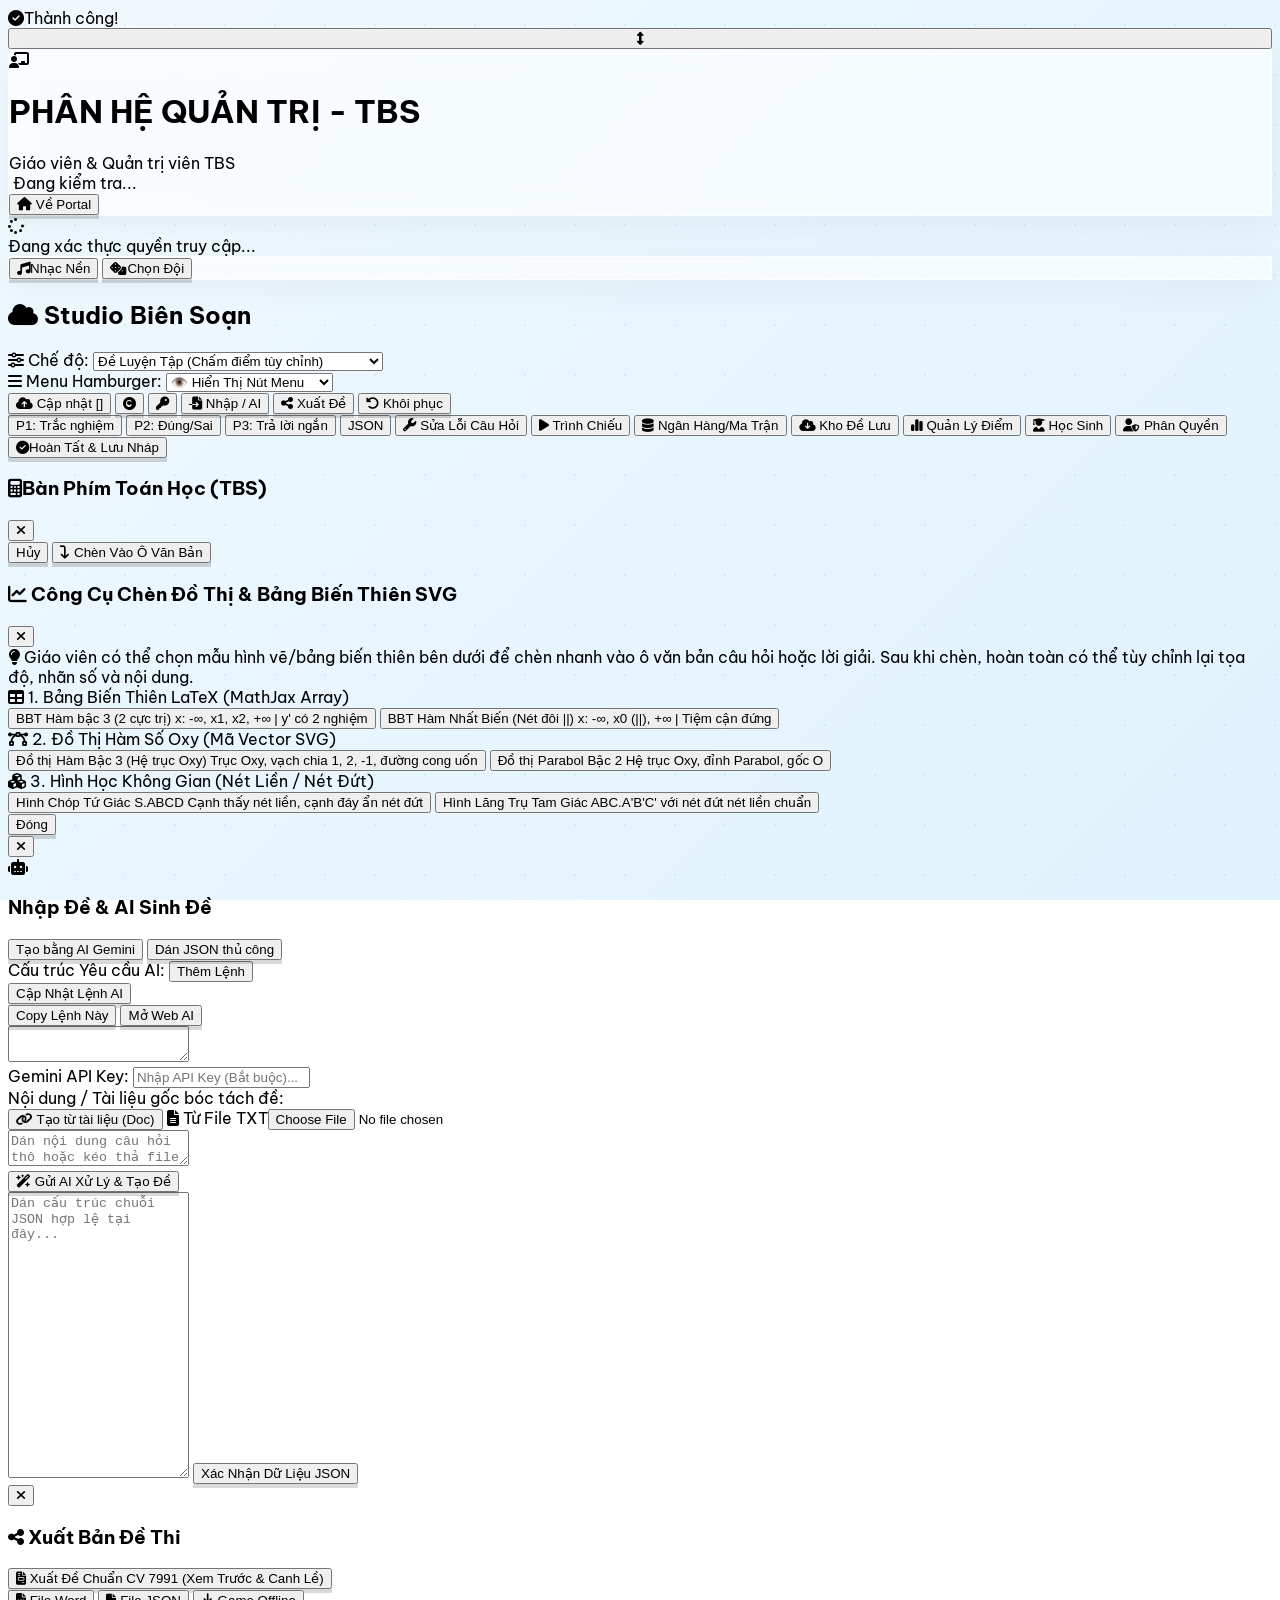
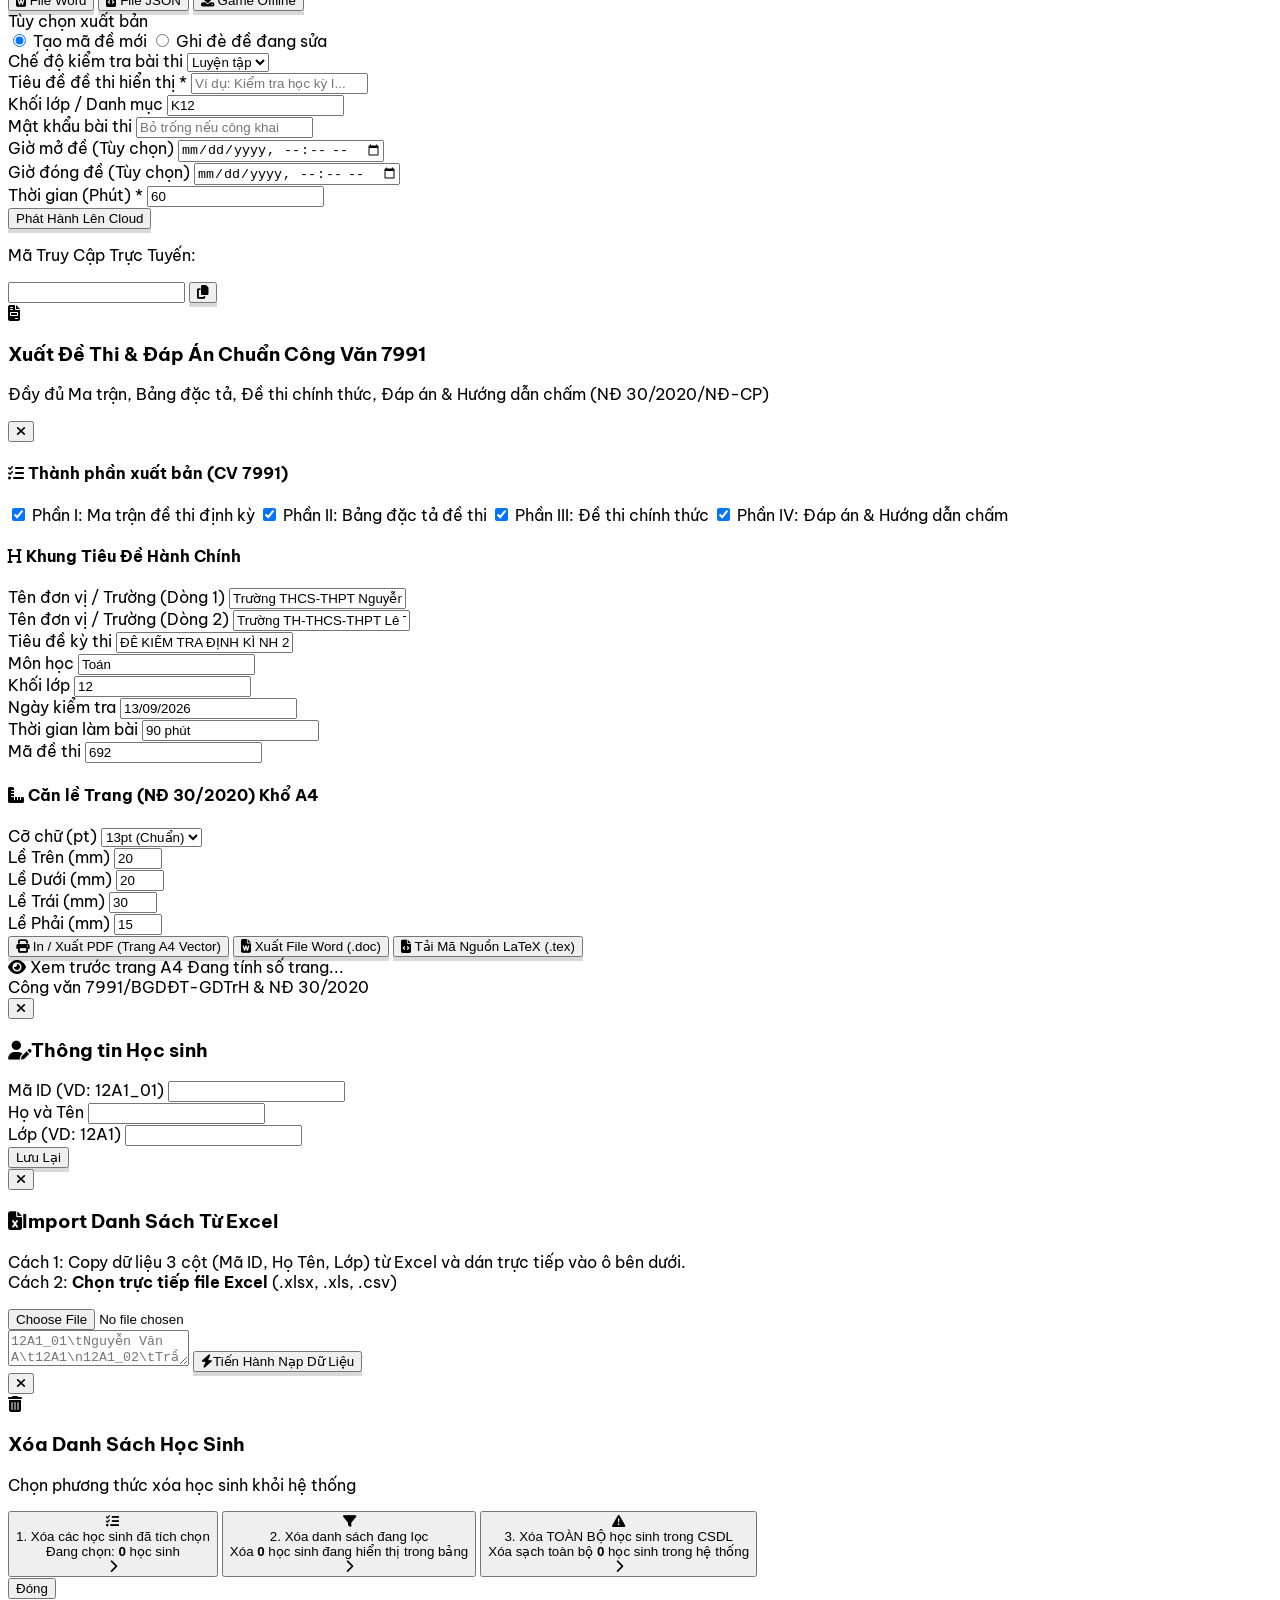
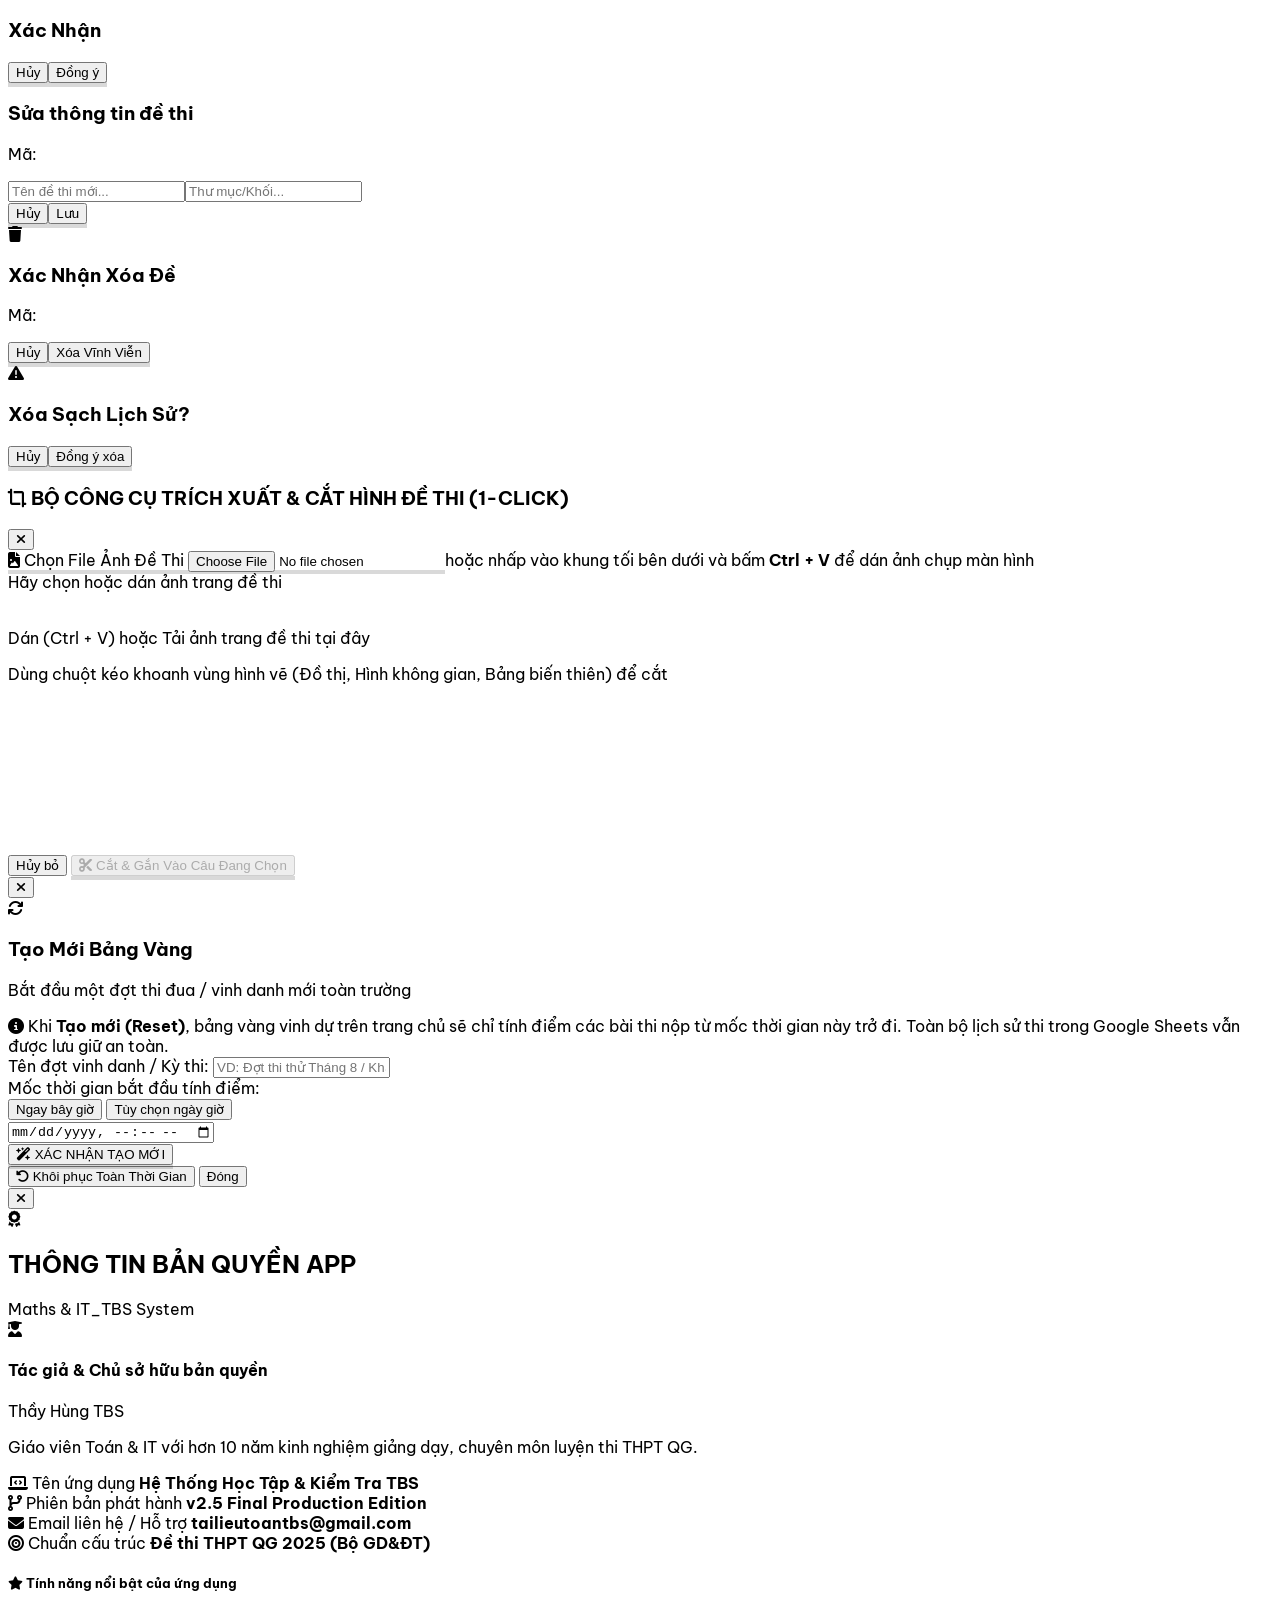
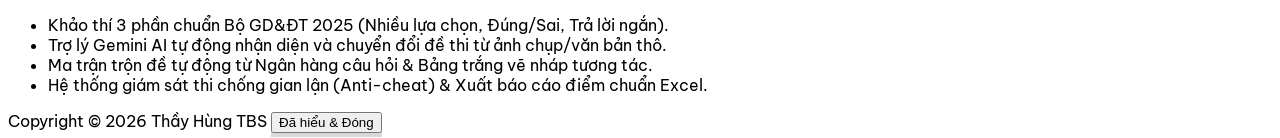
==== commit e929bbe8: "Add files via upload" ====
--- a/teacher.html
+++ b/teacher.html
@@ -513,16 +513,21 @@
                 </div>
 
                 <!-- Right Live Preview Canvas -->
-                <div class="flex-1 p-4 md:p-6 overflow-y-auto flex flex-col items-center custom-scrollbar">
-                    <div class="w-full max-w-4xl bg-white/80 backdrop-blur-sm px-4 py-2 rounded-xl mb-4 border border-slate-200 flex items-center justify-between text-xs text-slate-600 shadow-sm">
-                        <span class="font-bold flex items-center gap-1.5 text-purple-700">
-                            <i class="fa-solid fa-eye"></i> Xem trước trang A4 trực tiếp
-                        </span>
+                <div class="flex-1 p-4 md:p-6 bg-slate-200/80 overflow-y-auto flex flex-col items-center custom-scrollbar">
+                    <div class="w-full max-w-4xl bg-white/95 backdrop-blur-sm px-4 py-2.5 rounded-xl mb-4 border border-purple-200 flex flex-wrap items-center justify-between gap-2 text-xs text-slate-700 shadow-sm shrink-0">
+                        <div class="flex items-center gap-2">
+                            <span class="font-black flex items-center gap-1.5 text-purple-800">
+                                <i class="fa-solid fa-eye text-purple-600"></i> Xem trước trang A4
+                            </span>
+                            <span id="cv7991-page-badge" class="bg-purple-100 text-purple-800 text-[11px] font-bold px-2.5 py-0.5 rounded-full border border-purple-300">
+                                Đang tính số trang...
+                            </span>
+                        </div>
                         <span class="text-[11px] text-slate-500 font-mono">Công văn 7991/BGDĐT-GDTrH & NĐ 30/2020</span>
                     </div>
 
-                    <!-- Simulated A4 Page Container -->
-                    <div id="cv7991-preview-container" class="bg-white text-slate-900 shadow-2xl rounded-sm transition-all duration-300 w-[210mm] min-h-[297mm] box-border p-[20mm_15mm_20mm_30mm]" style="font-family: 'Times New Roman', Times, serif;">
+                    <!-- Multi-Page A4 Container -->
+                    <div id="cv7991-preview-container" class="flex flex-col items-center gap-6 w-full max-w-4xl pb-10">
                         <!-- Content rendered dynamically via JS -->
                     </div>
                 </div>
@@ -1745,22 +1750,133 @@
             let container = document.getElementById('cv7991-preview-container');
             if (!container) return;
 
-            let marginTop = document.getElementById('cv7991-margin-top').value || 20;
-            let marginBottom = document.getElementById('cv7991-margin-bottom').value || 20;
-            let marginLeft = document.getElementById('cv7991-margin-left').value || 30;
-            let marginRight = document.getElementById('cv7991-margin-right').value || 15;
-            let fontSize = document.getElementById('cv7991-fontsize').value || 13;
-
-            container.style.padding = `${marginTop}mm ${marginRight}mm ${marginBottom}mm ${marginLeft}mm`;
-            container.style.fontSize = `${fontSize}pt`;
-
-            let html = generateCV7991HTML();
-            container.innerHTML = html;
-
-            if (typeof triggerMathJax === 'function') {
-                triggerMathJax();
-            } else if (window.MathJax && window.MathJax.typesetPromise) {
-                MathJax.typesetPromise([container]);
+            let meta = getCV7991Meta();
+            let marginTop = parseFloat(meta.marginTop) || 20;
+            let marginBottom = parseFloat(meta.marginBottom) || 20;
+            let marginLeft = parseFloat(meta.marginLeft) || 30;
+            let marginRight = parseFloat(meta.marginRight) || 15;
+            let fontSize = parseFloat(meta.fontSize) || 13;
+
+            // Tạo khung đo ẩn để đếm chiều cao chính xác
+            let measurer = document.getElementById('cv7991-measure-wrapper');
+            if (!measurer) {
+                measurer = document.createElement('div');
+                measurer.id = 'cv7991-measure-wrapper';
+                measurer.style.cssText = 'position: absolute; left: -9999px; top: -9999px; opacity: 0; pointer-events: none; z-index: -999;';
+                document.body.appendChild(measurer);
+            }
+
+            measurer.style.width = '210mm';
+            measurer.style.fontSize = `${fontSize}pt`;
+            measurer.style.fontFamily = "'Times New Roman', Times, serif";
+            measurer.style.boxSizing = 'border-box';
+
+            measurer.innerHTML = `
+                <div id="cv7991-ref-page" style="width: 210mm; height: 297mm; padding: ${marginTop}mm ${marginRight}mm ${marginBottom}mm ${marginLeft}mm; box-sizing: border-box; visibility: hidden; position: absolute;"></div>
+                <div id="cv7991-measure-content" style="width: 100%; padding: ${marginTop}mm ${marginRight}mm ${marginBottom}mm ${marginLeft}mm; box-sizing: border-box;">
+                    ${generateCV7991HTML('03')}
+                </div>
+            `;
+
+            let executePagination = () => {
+                let refPage = document.getElementById('cv7991-ref-page');
+                let measureContent = document.getElementById('cv7991-measure-content');
+                if (!refPage || !measureContent) return;
+
+                let printableHeightPx = refPage.clientHeight;
+                if (printableHeightPx <= 0) printableHeightPx = (297 - marginTop - marginBottom) * 3.78;
+
+                let blocks = Array.from(measureContent.querySelectorAll('[data-cv7991-block="true"]'));
+
+                let pages = [];
+                let currentPageBlocks = [];
+                let currentHeight = 0;
+
+                let examStartPageIndex = -1;
+                let examEndPageIndex = -1;
+
+                blocks.forEach((block) => {
+                    let blockHeight = block.offsetHeight;
+                    let section = block.getAttribute('data-section');
+                    let breakBefore = block.getAttribute('data-break-before') === 'true';
+
+                    let needNewPage = false;
+                    if (breakBefore && currentPageBlocks.length > 0) {
+                        needNewPage = true;
+                    } else if (currentHeight + blockHeight > printableHeightPx + 1 && currentPageBlocks.length > 0) {
+                        needNewPage = true;
+                    }
+
+                    if (needNewPage) {
+                        pages.push(currentPageBlocks);
+                        currentPageBlocks = [];
+                        currentHeight = 0;
+                    }
+
+                    currentPageBlocks.push(block);
+                    currentHeight += blockHeight;
+
+                    let currentWorkingPageIndex = pages.length;
+                    if (section === 'exam') {
+                        if (examStartPageIndex === -1) examStartPageIndex = currentWorkingPageIndex;
+                        examEndPageIndex = currentWorkingPageIndex;
+                    }
+                });
+
+                if (currentPageBlocks.length > 0) {
+                    pages.push(currentPageBlocks);
+                }
+
+                let totalPages = pages.length || 1;
+                let examPagesCount = (examStartPageIndex !== -1 && examEndPageIndex !== -1) ? (examEndPageIndex - examStartPageIndex + 1) : totalPages;
+                let examPagesText = String(examPagesCount).padStart(2, '0');
+
+                // Cập nhật badge hiển thị trên thanh công cụ
+                let badge = document.getElementById('cv7991-page-badge');
+                if (badge) {
+                    badge.innerHTML = `<i class="fa-solid fa-file-lines mr-1"></i> Tổng số: <b>${totalPages}</b> trang A4 ${meta.incExam ? `(Phần đề thi: <b>${examPagesCount}</b> trang)` : ''}`;
+                }
+
+                // Xuất danh sách trang A4 visual
+                let pagesHTML = pages.map((pageBlockEls, pIdx) => {
+                    let innerHTML = pageBlockEls.map(el => {
+                        let html = el.outerHTML;
+                        if (el.getAttribute('data-section') === 'exam' && html.includes('(Đề gồm')) {
+                            html = html.replace(/\(Đề gồm\s+\d+\s+trang\)/g, `(Đề gồm ${examPagesText} trang)`);
+                        }
+                        return html;
+                    }).join('');
+
+                    return `
+                    <div class="cv7991-a4-page bg-white text-slate-900 shadow-2xl rounded-sm box-border relative flex flex-col justify-between transition-all duration-300 hover:shadow-[0_25px_60px_-15px_rgba(0,0,0,0.3)]"
+                         style="width: 210mm; min-height: 297mm; height: 297mm; padding: ${marginTop}mm ${marginRight}mm ${marginBottom}mm ${marginLeft}mm; font-family: 'Times New Roman', Times, serif; font-size: ${fontSize}pt; box-sizing: border-box; page-break-after: always; break-after: page;">
+                        <!-- Thân trang -->
+                        <div class="cv7991-page-body flex-1 overflow-hidden" style="font-size: ${fontSize}pt; font-family: 'Times New Roman', Times, serif;">
+                            ${innerHTML}
+                        </div>
+                        <!-- Chân trang A4 -->
+                        <div class="cv7991-page-footer pt-3 mt-2 border-t border-slate-300 text-[11px] text-slate-500 font-sans flex items-center justify-between select-none shrink-0" style="font-family: Arial, sans-serif;">
+                            <span class="font-medium text-slate-400">Công văn 7991/BGDĐT • Mã đề: <b class="text-purple-700">${meta.code}</b></span>
+                            <span class="font-bold text-slate-700 bg-slate-100 px-3 py-1 rounded-full border border-slate-200 shadow-xs">
+                                Trang ${pIdx + 1} / ${totalPages}
+                            </span>
+                        </div>
+                    </div>`;
+                }).join('');
+
+                container.innerHTML = pagesHTML;
+
+                if (typeof triggerMathJax === 'function') {
+                    triggerMathJax();
+                } else if (window.MathJax && window.MathJax.typesetPromise) {
+                    MathJax.typesetPromise([container]);
+                }
+            };
+
+            if (window.MathJax && window.MathJax.typesetPromise) {
+                MathJax.typesetPromise([measurer]).then(executePagination).catch(executePagination);
+            } else {
+                executePagination();
             }
         }
 
@@ -1786,7 +1902,7 @@
             };
         }
 
-        function generateCV7991HTML() {
+        function generateCV7991HTML(examPagesCountText = '03') {
             let meta = getCV7991Meta();
             let data = adminState.data || GAME_DATA || { round1: [], round2: [], round3: [] };
             let r1 = data.round1 || [];
@@ -1798,7 +1914,7 @@
             // 1. PART I: MA TRẬN ĐỀ THI
             if (meta.incMatrix) {
                 html += `
-                <div style="margin-bottom: 30px;">
+                <div data-cv7991-block="true" data-section="matrix" style="margin-bottom: 25px;">
                     <h2 style="text-align: center; font-weight: bold; font-size: 1.1em; text-transform: uppercase; margin-bottom: 15px;">PHẦN I: MA TRẬN ĐỀ THI ĐỊNH KỲ MÔN ${meta.subject.toUpperCase()} - KHỐI ${meta.grade}</h2>
                     <table style="width: 100%; border-collapse: collapse; text-align: center; margin-bottom: 10px; font-size: 0.9em;" border="1" cellpadding="5" cellspacing="0">
                         <thead>
@@ -1851,7 +1967,7 @@
             // 2. PART II: BẢNG ĐẶC TẢ ĐỀ THI
             if (meta.incSpec) {
                 html += `
-                <div style="margin-bottom: 30px;">
+                <div data-cv7991-block="true" data-section="spec" style="margin-bottom: 25px;">
                     <h2 style="text-align: center; font-weight: bold; font-size: 1.1em; text-transform: uppercase; margin-bottom: 15px;">PHẦN II: BẢNG ĐẶC TẢ ĐỀ THI ĐỊNH KỲ MÔN ${meta.subject.toUpperCase()} - KHỐI ${meta.grade}</h2>
                     <table style="width: 100%; border-collapse: collapse; margin-bottom: 10px; font-size: 0.9em;" border="1" cellpadding="6" cellspacing="0">
                         <thead>
@@ -1892,15 +2008,15 @@
 
             // 3. PART III: ĐỀ THI CHÍNH THỨC
             if (meta.incExam) {
+                // Header Khung tiêu đề Đề thi
                 html += `
-                <div style="margin-bottom: 30px;">
-                    <!-- HEADER TIÊU ĐỀ CV 7991 -->
+                <div data-cv7991-block="true" data-section="exam" style="margin-bottom: 20px;">
                     <table style="width: 100%; border: none; margin-bottom: 15px;">
                         <tr>
                             <td style="width: 50%; text-align: center; vertical-align: top; font-size: 0.95em;">
                                 <b>${meta.school1}</b><br/>
                                 <b>${meta.school2}</b><br/>
-                                <span style="font-style: italic; font-size: 0.9em;">(Đề gồm 03 trang)</span>
+                                <span style="font-style: italic; font-size: 0.9em;">(Đề gồm ${examPagesCountText} trang)</span>
                             </td>
                             <td style="width: 50%; text-align: center; vertical-align: top; font-size: 0.95em;">
                                 <b>${meta.title}</b><br/>
@@ -1911,59 +2027,75 @@
                         </tr>
                     </table>
 
-                    <div style="margin-top: 15px; margin-bottom: 20px; border-bottom: 1px solid #000; padding-bottom: 10px;">
+                    <div style="margin-top: 15px; margin-bottom: 15px; border-bottom: 1px solid #000; padding-bottom: 10px;">
                         Họ tên học sinh: ....................................................................... 
                         Số báo danh: ............................. 
                         <span style="border: 2px solid black; padding: 3px 8px; font-weight: bold; float: right;">Mã đề: ${meta.code}</span>
                         <div style="clear: both;"></div>
                     </div>
-
-                    <!-- PHẦN I -->
-                    ${r1.length > 0 ? `
-                    <div style="margin-bottom: 20px;">
+                </div>`;
+
+                // PHẦN I câu hỏi
+                if (r1.length > 0) {
+                    html += `
+                    <div data-cv7991-block="true" data-section="exam" style="margin-bottom: 10px;">
                         <p style="font-weight: bold; margin-bottom: 10px;">PHẦN I. Câu hỏi trắc nghiệm nhiều lựa chọn. Thí sinh trả lời từ câu 1 đến câu ${r1.length}. Mỗi câu hỏi thí sinh chỉ chọn một phương án.</p>
-                        ${r1.map((q, idx) => `
-                            <div style="margin-bottom: 12px; page-break-inside: avoid;">
-                                <p style="margin-bottom: 4px;"><b>Câu ${idx + 1}:</b> ${q.text}</p>
-                                ${q.options ? `
-                                <div style="display: grid; grid-template-columns: repeat(2, 1fr); gap: 6px; margin-left: 15px;">
-                                    <div><b>A.</b> ${q.options[0] || ''}</div>
-                                    <div><b>B.</b> ${q.options[1] || ''}</div>
-                                    <div><b>C.</b> ${q.options[2] || ''}</div>
-                                    <div><b>D.</b> ${q.options[3] || ''}</div>
-                                </div>` : ''}
+                    </div>`;
+
+                    r1.forEach((q, idx) => {
+                        html += `
+                        <div data-cv7991-block="true" data-section="exam" style="margin-bottom: 12px; page-break-inside: avoid;">
+                            <p style="margin-bottom: 4px;"><b>Câu ${idx + 1}:</b> ${q.text}</p>
+                            ${q.options ? `
+                            <div style="display: grid; grid-template-columns: repeat(2, 1fr); gap: 6px; margin-left: 15px;">
+                                <div><b>A.</b> ${q.options[0] || ''}</div>
+                                <div><b>B.</b> ${q.options[1] || ''}</div>
+                                <div><b>C.</b> ${q.options[2] || ''}</div>
+                                <div><b>D.</b> ${q.options[3] || ''}</div>
+                            </div>` : ''}
+                        </div>`;
+                    });
+                }
+
+                // PHẦN II câu hỏi
+                if (r2.length > 0) {
+                    html += `
+                    <div data-cv7991-block="true" data-section="exam" style="margin-top: 15px; margin-bottom: 10px;">
+                        <p style="font-weight: bold; margin-bottom: 10px;">PHẦN II. Câu hỏi trắc nghiệm đúng sai. Thí sinh trả lời từ câu 1 đến câu ${r2.length}. Trong mỗi ý a), b), c), d) ở mỗi câu, thí sinh chọn đúng hoặc sai.</p>
+                    </div>`;
+
+                    r2.forEach((q, idx) => {
+                        html += `
+                        <div data-cv7991-block="true" data-section="exam" style="margin-bottom: 12px; page-break-inside: avoid;">
+                            <p style="margin-bottom: 4px;"><b>Câu ${idx + 1}:</b> ${q.text}</p>
+                            <div style="margin-left: 20px;">
+                                ${(q.statements || []).map(s => `
+                                    <p style="margin: 2px 0;"><b>${s.label})</b> ${s.text}</p>
+                                `).join('')}
                             </div>
-                        `).join('')}
-                    </div>` : ''}
-
-                    <!-- PHẦN II -->
-                    ${r2.length > 0 ? `
-                    <div style="margin-bottom: 20px;">
-                        <p style="font-weight: bold; margin-bottom: 10px;">PHẦN II. Câu hỏi trắc nghiệm đúng sai. Thí sinh trả lời từ câu 1 đến câu ${r2.length}. Trong mỗi ý a), b), c), d) ở mỗi câu, thí sinh chọn đúng hoặc sai.</p>
-                        ${r2.map((q, idx) => `
-                            <div style="margin-bottom: 12px; page-break-inside: avoid;">
-                                <p style="margin-bottom: 4px;"><b>Câu ${idx + 1}:</b> ${q.text}</p>
-                                <div style="margin-left: 20px;">
-                                    ${(q.statements || []).map(s => `
-                                        <p style="margin: 2px 0;"><b>${s.label})</b> ${s.text}</p>
-                                    `).join('')}
-                                </div>
-                            </div>
-                        `).join('')}
-                    </div>` : ''}
-
-                    <!-- PHẦN III -->
-                    ${r3.length > 0 ? `
-                    <div style="margin-bottom: 20px;">
+                        </div>`;
+                    });
+                }
+
+                // PHẦN III câu hỏi
+                if (r3.length > 0) {
+                    html += `
+                    <div data-cv7991-block="true" data-section="exam" style="margin-top: 15px; margin-bottom: 10px;">
                         <p style="font-weight: bold; margin-bottom: 10px;">PHẦN III. Câu hỏi trắc nghiệm trả lời ngắn. Thí sinh trả lời từ câu 1 đến câu ${r3.length}.</p>
-                        ${r3.map((q, idx) => `
-                            <div style="margin-bottom: 12px; page-break-inside: avoid;">
-                                <p style="margin-bottom: 4px;"><b>Câu ${idx + 1}:</b> ${q.text}</p>
-                            </div>
-                        `).join('')}
-                    </div>` : ''}
-
-                    <p style="text-align: center; font-weight: bold; margin-top: 25px;">-------------- HẾT --------------</p>
+                    </div>`;
+
+                    r3.forEach((q, idx) => {
+                        html += `
+                        <div data-cv7991-block="true" data-section="exam" style="margin-bottom: 12px; page-break-inside: avoid;">
+                            <p style="margin-bottom: 4px;"><b>Câu ${idx + 1}:</b> ${q.text}</p>
+                        </div>`;
+                    });
+                }
+
+                // Hết đề
+                html += `
+                <div data-cv7991-block="true" data-section="exam" style="text-align: center; font-weight: bold; margin-top: 20px; margin-bottom: 20px;">
+                    -------------- HẾT --------------
                 </div>`;
             }
 
@@ -1978,11 +2110,13 @@
                 };
 
                 html += `
-                <div style="margin-top: 30px; page-break-before: always;">
-                    <h2 style="text-align: center; font-weight: bold; font-size: 1.1em; text-transform: uppercase; margin-bottom: 15px;">PHẦN IV: ĐÁP ÁN VÀ HƯỚNG DẪN CHẤM (MÃ ĐỀ ${meta.code})</h2>
-                    
-                    ${r1.length > 0 ? `
-                    <div style="margin-bottom: 20px;">
+                <div data-cv7991-block="true" data-section="answers" data-break-before="true" style="margin-top: 25px; margin-bottom: 15px;">
+                    <h2 style="text-align: center; font-weight: bold; font-size: 1.1em; text-transform: uppercase;">PHẦN IV: ĐÁP ÁN VÀ HƯỚNG DẪN CHẤM (MÃ ĐỀ ${meta.code})</h2>
+                </div>`;
+
+                if (r1.length > 0) {
+                    html += `
+                    <div data-cv7991-block="true" data-section="answers" style="margin-bottom: 20px;">
                         <p style="font-weight: bold; margin-bottom: 8px;">1. BẢNG ĐÁP ÁN PHẦN I (Trắc nghiệm 4 lựa chọn)</p>
                         <table style="width: 100%; border-collapse: collapse; text-align: center; margin-bottom: 15px; font-size: 0.9em;" border="1" cellpadding="4">
                             <tr style="background-color: #f3f4f6; font-weight: bold;">
@@ -1992,10 +2126,12 @@
                                 ${r1.map((q) => `<td style="border: 1px solid black; font-weight: bold; color: #1d4ed8;">${getR1ChoiceLabel(q)}</td>`).join('')}
                             </tr>
                         </table>
-                    </div>` : ''}
-
-                    ${r2.length > 0 ? `
-                    <div style="margin-bottom: 20px;">
+                    </div>`;
+                }
+
+                if (r2.length > 0) {
+                    html += `
+                    <div data-cv7991-block="true" data-section="answers" style="margin-bottom: 20px;">
                         <p style="font-weight: bold; margin-bottom: 8px;">2. BẢNG ĐÁP ÁN PHẦN II (Trắc nghiệm Đúng/Sai)</p>
                         <table style="width: 100%; border-collapse: collapse; text-align: center; margin-bottom: 15px; font-size: 0.9em;" border="1" cellpadding="4">
                             <tr style="background-color: #f3f4f6; font-weight: bold;">
@@ -2014,10 +2150,12 @@
                                 </tr>
                             `).join('')}
                         </table>
-                    </div>` : ''}
-
-                    ${r3.length > 0 ? `
-                    <div style="margin-bottom: 20px;">
+                    </div>`;
+                }
+
+                if (r3.length > 0) {
+                    html += `
+                    <div data-cv7991-block="true" data-section="answers" style="margin-bottom: 20px;">
                         <p style="font-weight: bold; margin-bottom: 8px;">3. BẢNG ĐÁP ÁN PHẦN III (Trả lời ngắn)</p>
                         <table style="width: 100%; border-collapse: collapse; text-align: center; margin-bottom: 15px; font-size: 0.9em;" border="1" cellpadding="4">
                             <tr style="background-color: #f3f4f6; font-weight: bold;">
@@ -2027,19 +2165,26 @@
                                 ${r3.map((q) => `<td style="border: 1px solid black; font-weight: bold; color: #1d4ed8;">${q.answer || ''}</td>`).join('')}
                             </tr>
                         </table>
-                    </div>` : ''}
-
-                    <div style="margin-top: 20px;">
+                    </div>`;
+                }
+
+                let explanations = [...r1, ...r2, ...r3].filter(q => q.explanation);
+                if (explanations.length > 0) {
+                    html += `
+                    <div data-cv7991-block="true" data-section="answers" style="margin-top: 15px; margin-bottom: 10px;">
                         <p style="font-weight: bold; margin-bottom: 10px;">4. HƯỚNG DẪN GIẢI CHI TIẾT</p>
-                        ${[...r1, ...r2, ...r3].map((q, idx) => `
-                            ${q.explanation ? `
-                            <div style="margin-bottom: 10px; background-color: #f9fafb; padding: 8px 12px; border-left: 3px solid #6366f1;">
+                    </div>`;
+
+                    [...r1, ...r2, ...r3].forEach((q, idx) => {
+                        if (q.explanation) {
+                            html += `
+                            <div data-cv7991-block="true" data-section="answers" style="margin-bottom: 10px; background-color: #f9fafb; padding: 8px 12px; border-left: 3px solid #6366f1;">
                                 <p style="font-weight: bold; color: #4338ca; margin-bottom: 2px;">Câu ${idx + 1}:</p>
                                 <div>${q.explanation}</div>
-                            </div>` : ''}
-                        `).join('')}
-                    </div>
-                </div>`;
+                            </div>`;
+                        }
+                    });
+                }
             }
 
             return html;
@@ -2158,15 +2303,19 @@
                     <script id="MathJax-script" async src="https://cdn.jsdelivr.net/npm/mathjax@3/es5/tex-mml-chtml.js"><\/script>
                     <style>
                         @page { size: A4; margin: 0; }
-                        body { font-family: 'Times New Roman', serif; margin: 0; padding: 0; background: white; }
-                        #print-wrapper {
-                            padding: ${meta.marginTop}mm ${meta.marginRight}mm ${meta.marginBottom}mm ${meta.marginLeft}mm;
-                            font-size: ${meta.fontSize}pt;
+                        body { font-family: 'Times New Roman', serif; margin: 0; padding: 0; background: white; -webkit-print-color-adjust: exact; print-color-adjust: exact; }
+                        .cv7991-a4-page {
+                            box-shadow: none !important;
+                            margin-bottom: 0 !important;
+                            border: none !important;
+                            border-radius: 0 !important;
+                            page-break-after: always !important;
+                            break-after: page !important;
                         }
                     </style>
                 </head>
                 <body>
-                    <div id="print-wrapper">
+                    <div>
                         ${container.innerHTML}
                     </div>
                     <script>
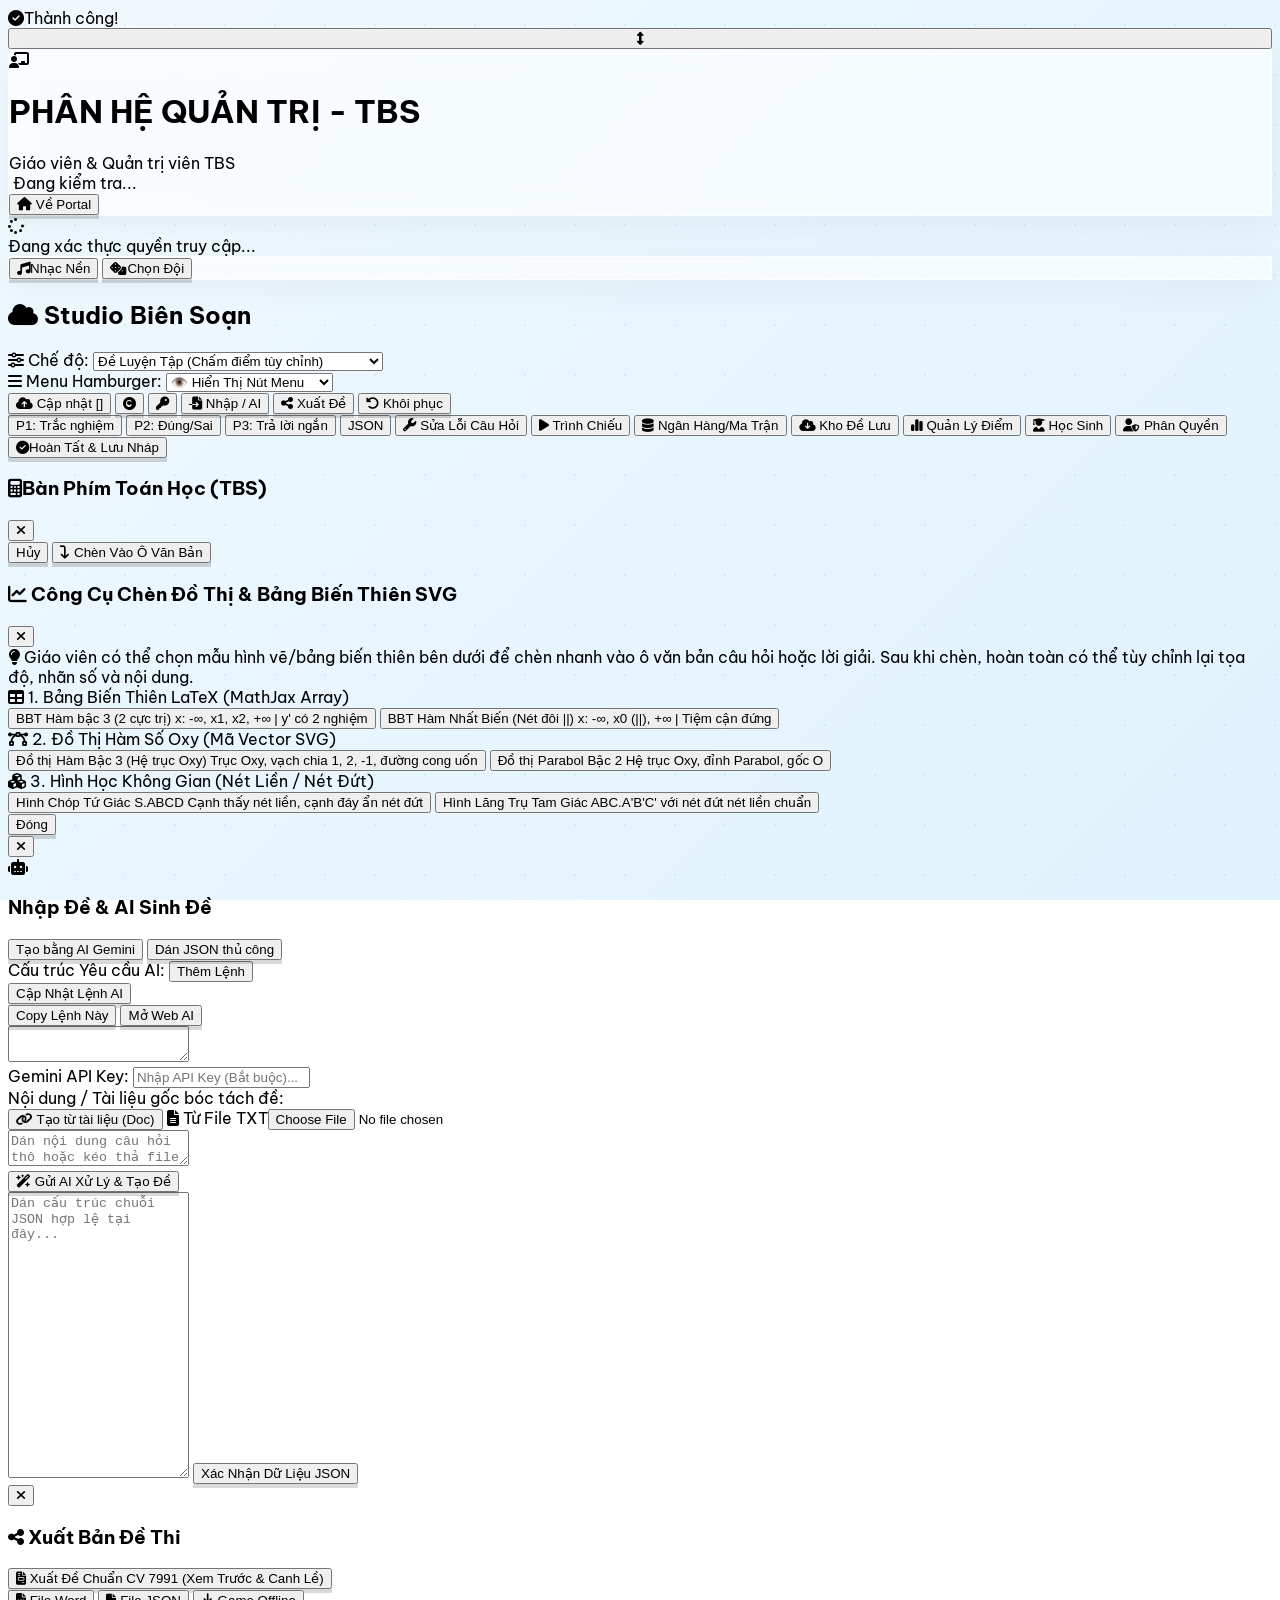
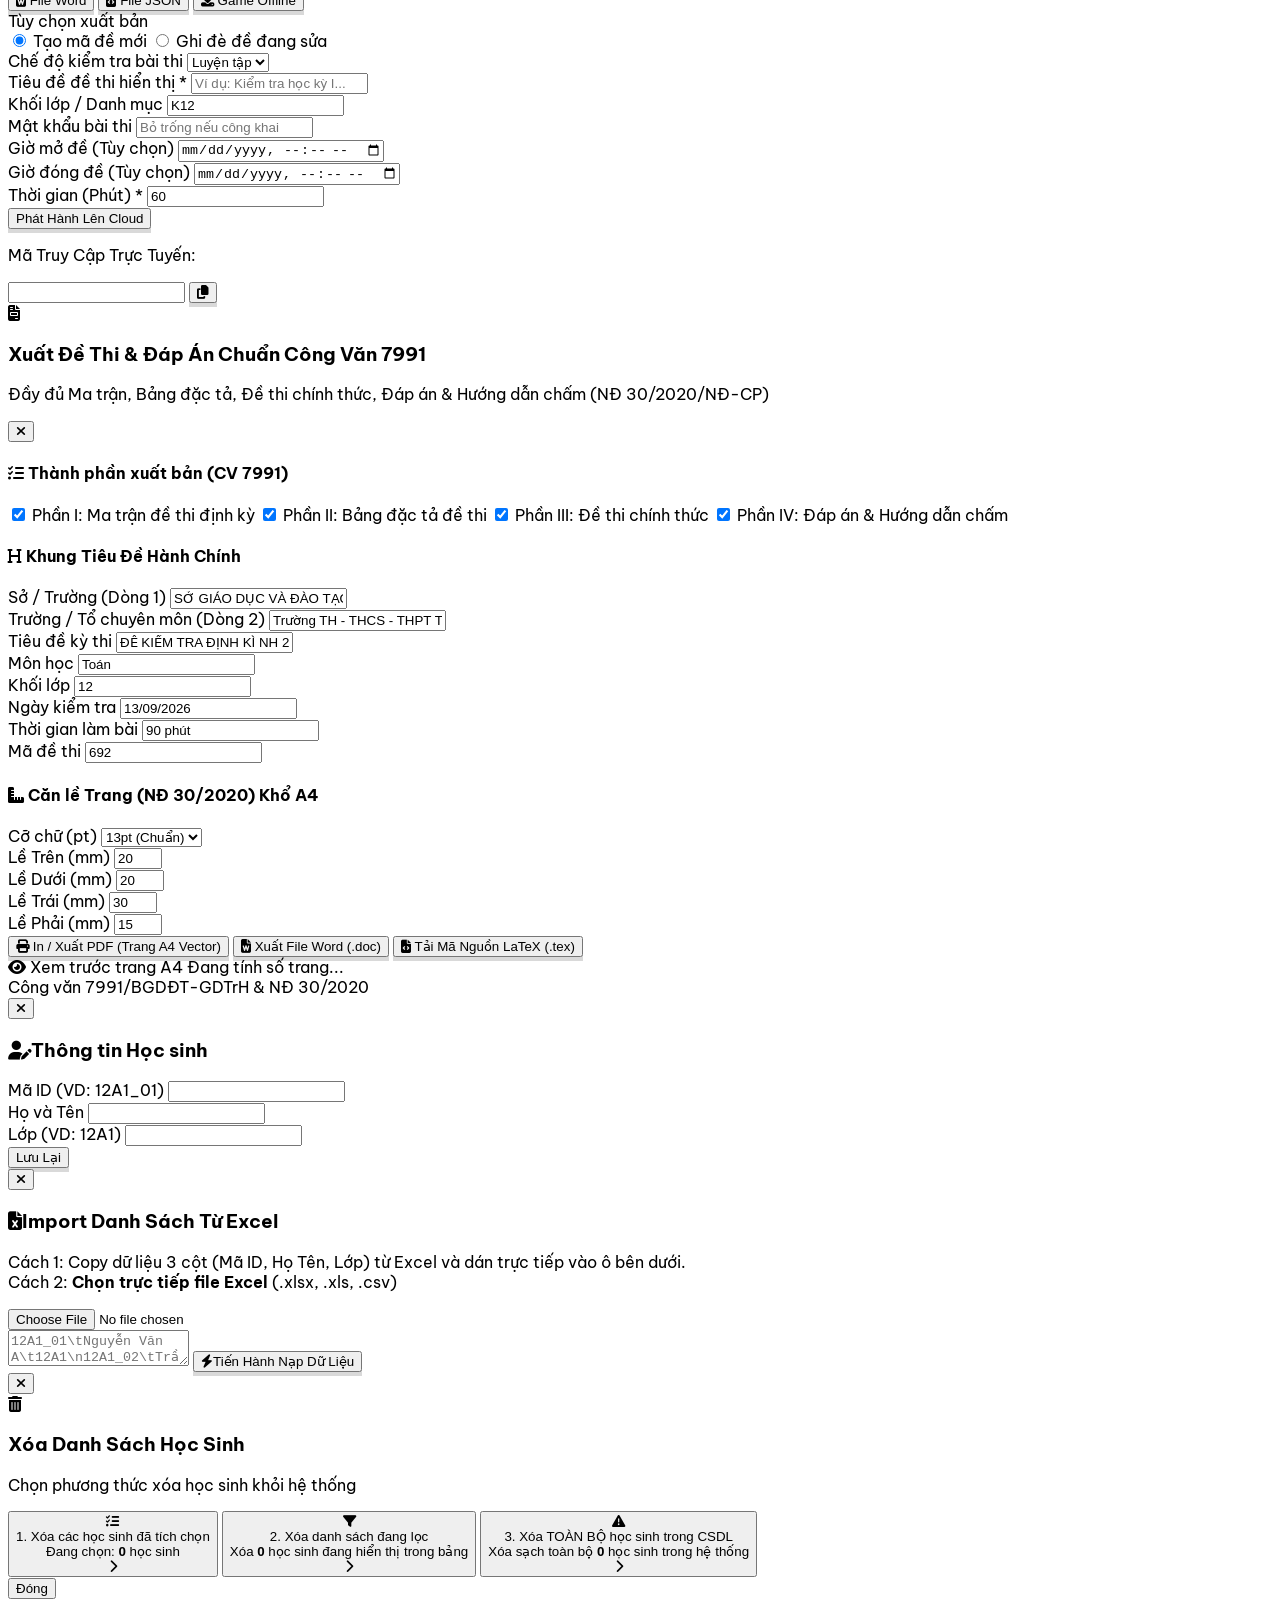
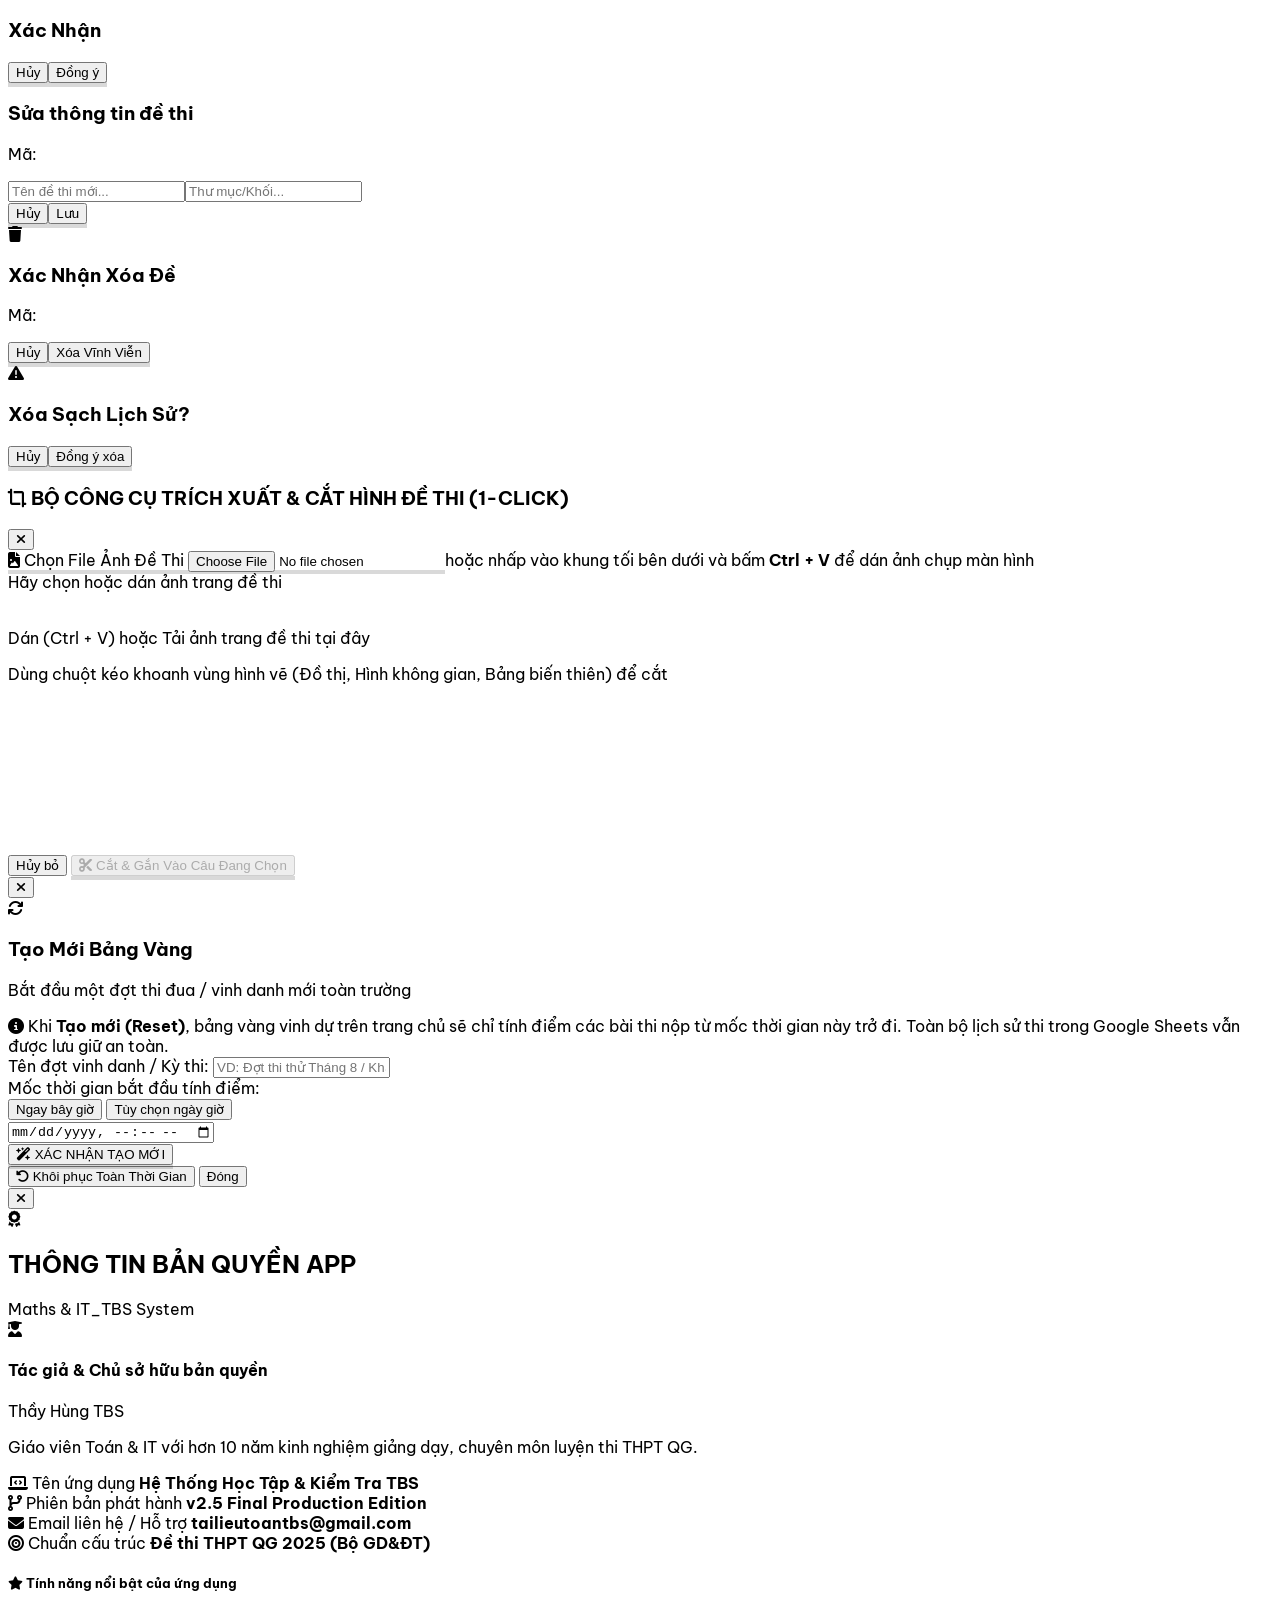
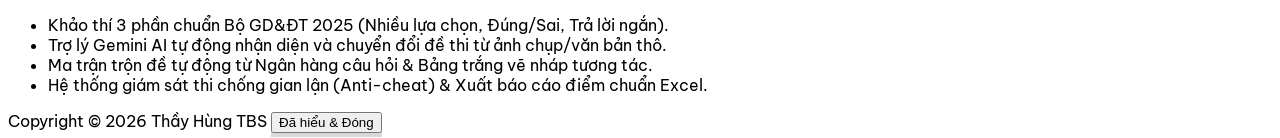
==== commit 3a85e57a: "Add files via upload" ====
--- a/teacher.html
+++ b/teacher.html
@@ -427,12 +427,12 @@
                             <i class="fa-solid fa-heading text-sky-600"></i> Khung Tiêu Đề Hành Chính
                         </h4>
                         <div>
-                            <label class="text-[10px] font-bold text-slate-500 uppercase">Tên đơn vị / Trường (Dòng 1)</label>
-                            <input type="text" id="cv7991-school1" value="Trường THCS-THPT Nguyễn Khuyến" oninput="updateCV7991Preview()" class="w-full p-2 border rounded-lg text-xs font-semibold outline-none focus:border-purple-500">
+                            <label class="text-[10px] font-bold text-slate-500 uppercase">Sở / Trường (Dòng 1)</label>
+                            <input type="text" id="cv7991-school1" value="SỞ GIÁO DỤC VÀ ĐÀO TẠO TP. HỒ CHÍ MINH" oninput="updateCV7991Preview()" class="w-full p-2 border rounded-lg text-xs font-semibold outline-none focus:border-purple-500">
                         </div>
                         <div>
-                            <label class="text-[10px] font-bold text-slate-500 uppercase">Tên đơn vị / Trường (Dòng 2)</label>
-                            <input type="text" id="cv7991-school2" value="Trường TH-THCS-THPT Lê Thánh Tông" oninput="updateCV7991Preview()" class="w-full p-2 border rounded-lg text-xs font-semibold outline-none focus:border-purple-500">
+                            <label class="text-[10px] font-bold text-slate-500 uppercase">Trường / Tổ chuyên môn (Dòng 2)</label>
+                            <input type="text" id="cv7991-school2" value="Trường TH - THCS - THPT Thanh Bình" oninput="updateCV7991Preview()" class="w-full p-2 border rounded-lg text-xs font-semibold outline-none focus:border-purple-500">
                         </div>
                         <div>
                             <label class="text-[10px] font-bold text-slate-500 uppercase">Tiêu đề kỳ thi</label>
@@ -1762,7 +1762,7 @@
             if (!measurer) {
                 measurer = document.createElement('div');
                 measurer.id = 'cv7991-measure-wrapper';
-                measurer.style.cssText = 'position: absolute; left: -9999px; top: -9999px; opacity: 0; pointer-events: none; z-index: -999;';
+                measurer.style.cssText = 'position: absolute; left: -9999px; top: 0; width: 210mm; visibility: hidden; pointer-events: none; z-index: -999;';
                 document.body.appendChild(measurer);
             }
 
@@ -1772,19 +1772,23 @@
             measurer.style.boxSizing = 'border-box';
 
             measurer.innerHTML = `
-                <div id="cv7991-ref-page" style="width: 210mm; height: 297mm; padding: ${marginTop}mm ${marginRight}mm ${marginBottom}mm ${marginLeft}mm; box-sizing: border-box; visibility: hidden; position: absolute;"></div>
-                <div id="cv7991-measure-content" style="width: 100%; padding: ${marginTop}mm ${marginRight}mm ${marginBottom}mm ${marginLeft}mm; box-sizing: border-box;">
+                <div id="cv7991-mm-unit" style="height: 100mm; width: 100mm; position: absolute; left: -9999px;"></div>
+                <div id="cv7991-measure-content" style="width: 100%; padding: ${marginTop}mm ${marginRight}mm ${marginBottom}mm ${marginLeft}mm; box-sizing: border-box; font-size: ${fontSize}pt; font-family: 'Times New Roman', Times, serif;">
                     ${generateCV7991HTML('03')}
                 </div>
             `;
 
             let executePagination = () => {
-                let refPage = document.getElementById('cv7991-ref-page');
                 let measureContent = document.getElementById('cv7991-measure-content');
-                if (!refPage || !measureContent) return;
-
-                let printableHeightPx = refPage.clientHeight;
-                if (printableHeightPx <= 0) printableHeightPx = (297 - marginTop - marginBottom) * 3.78;
+                let mmUnit = document.getElementById('cv7991-mm-unit');
+                if (!measureContent) return;
+
+                // Tính tỷ lệ px/mm chính xác trên màn hình của người dùng
+                let pxPerMm = mmUnit ? (mmUnit.offsetHeight / 100) : 3.7795;
+                
+                // Chiều cao khả dụng trong 1 trang A4 (297mm - Lề Trên - Lề Dưới - Trừ chân trang ~15mm)
+                let footerReservedMm = 15;
+                let printableHeightPx = (297 - marginTop - marginBottom - footerReservedMm) * pxPerMm;
 
                 let blocks = Array.from(measureContent.querySelectorAll('[data-cv7991-block="true"]'));
 
@@ -1796,14 +1800,17 @@
                 let examEndPageIndex = -1;
 
                 blocks.forEach((block) => {
-                    let blockHeight = block.offsetHeight;
+                    let blockStyle = window.getComputedStyle(block);
+                    let marginY = (parseFloat(blockStyle.marginTop) || 0) + (parseFloat(blockStyle.marginBottom) || 0);
+                    let blockHeight = block.offsetHeight + marginY;
+
                     let section = block.getAttribute('data-section');
                     let breakBefore = block.getAttribute('data-break-before') === 'true';
 
                     let needNewPage = false;
                     if (breakBefore && currentPageBlocks.length > 0) {
                         needNewPage = true;
-                    } else if (currentHeight + blockHeight > printableHeightPx + 1 && currentPageBlocks.length > 0) {
+                    } else if (currentHeight + blockHeight > printableHeightPx && currentPageBlocks.length > 0) {
                         needNewPage = true;
                     }
 
@@ -1849,13 +1856,13 @@
 
                     return `
                     <div class="cv7991-a4-page bg-white text-slate-900 shadow-2xl rounded-sm box-border relative flex flex-col justify-between transition-all duration-300 hover:shadow-[0_25px_60px_-15px_rgba(0,0,0,0.3)]"
-                         style="width: 210mm; min-height: 297mm; height: 297mm; padding: ${marginTop}mm ${marginRight}mm ${marginBottom}mm ${marginLeft}mm; font-family: 'Times New Roman', Times, serif; font-size: ${fontSize}pt; box-sizing: border-box; page-break-after: always; break-after: page;">
+                         style="width: 210mm; min-height: 297mm; padding: ${marginTop}mm ${marginRight}mm ${marginBottom}mm ${marginLeft}mm; font-family: 'Times New Roman', Times, serif; font-size: ${fontSize}pt; box-sizing: border-box; page-break-after: always; break-after: page;">
                         <!-- Thân trang -->
-                        <div class="cv7991-page-body flex-1 overflow-hidden" style="font-size: ${fontSize}pt; font-family: 'Times New Roman', Times, serif;">
+                        <div class="cv7991-page-body flex-1" style="font-size: ${fontSize}pt; font-family: 'Times New Roman', Times, serif;">
                             ${innerHTML}
                         </div>
                         <!-- Chân trang A4 -->
-                        <div class="cv7991-page-footer pt-3 mt-2 border-t border-slate-300 text-[11px] text-slate-500 font-sans flex items-center justify-between select-none shrink-0" style="font-family: Arial, sans-serif;">
+                        <div class="cv7991-page-footer pt-3 mt-4 border-t border-slate-300 text-[11px] text-slate-500 font-sans flex items-center justify-between select-none shrink-0" style="font-family: Arial, sans-serif;">
                             <span class="font-medium text-slate-400">Công văn 7991/BGDĐT • Mã đề: <b class="text-purple-700">${meta.code}</b></span>
                             <span class="font-bold text-slate-700 bg-slate-100 px-3 py-1 rounded-full border border-slate-200 shadow-xs">
                                 Trang ${pIdx + 1} / ${totalPages}
@@ -1873,8 +1880,13 @@
                 }
             };
 
+            // Biên dịch công thức toán MathJax TRƯỚC KHI phân trang
             if (window.MathJax && window.MathJax.typesetPromise) {
-                MathJax.typesetPromise([measurer]).then(executePagination).catch(executePagination);
+                MathJax.typesetPromise([measurer]).then(() => {
+                    setTimeout(executePagination, 50);
+                }).catch(() => {
+                    executePagination();
+                });
             } else {
                 executePagination();
             }
@@ -1882,8 +1894,8 @@
 
         function getCV7991Meta() {
             return {
-                school1: document.getElementById('cv7991-school1')?.value.trim() || 'Trường THCS-THPT Nguyễn Khuyến',
-                school2: document.getElementById('cv7991-school2')?.value.trim() || 'Trường TH-THCS-THPT Lê Thánh Tông',
+                school1: document.getElementById('cv7991-school1')?.value.trim() || 'SỞ GIÁO DỤC VÀ ĐÀO TẠO TP. HỒ CHÍ MINH',
+                school2: document.getElementById('cv7991-school2')?.value.trim() || 'Trường TH - THCS - THPT Thanh Bình',
                 title: document.getElementById('cv7991-title')?.value.trim() || 'ĐỀ KIỂM TRA ĐỊNH KÌ NH 2026-2027',
                 subject: document.getElementById('cv7991-subject')?.value.trim() || 'Toán',
                 grade: document.getElementById('cv7991-grade')?.value.trim() || '12',
